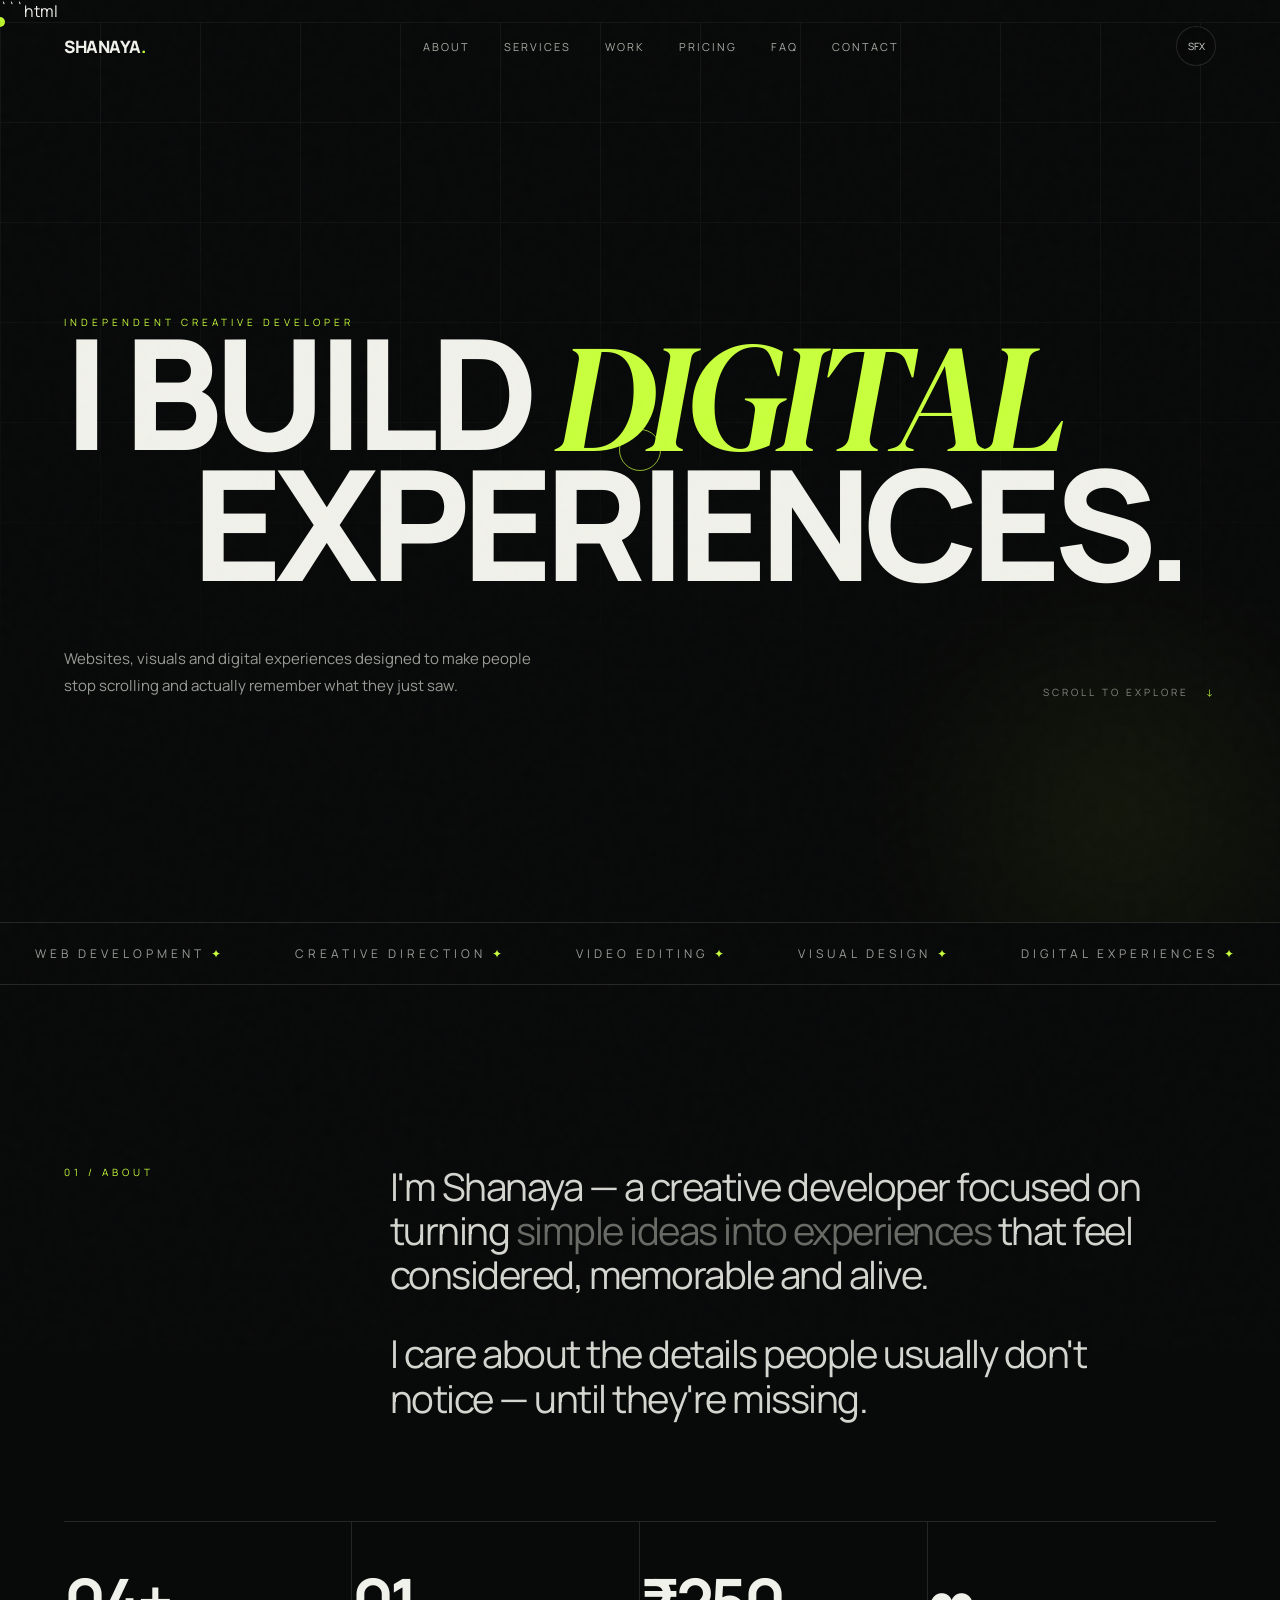
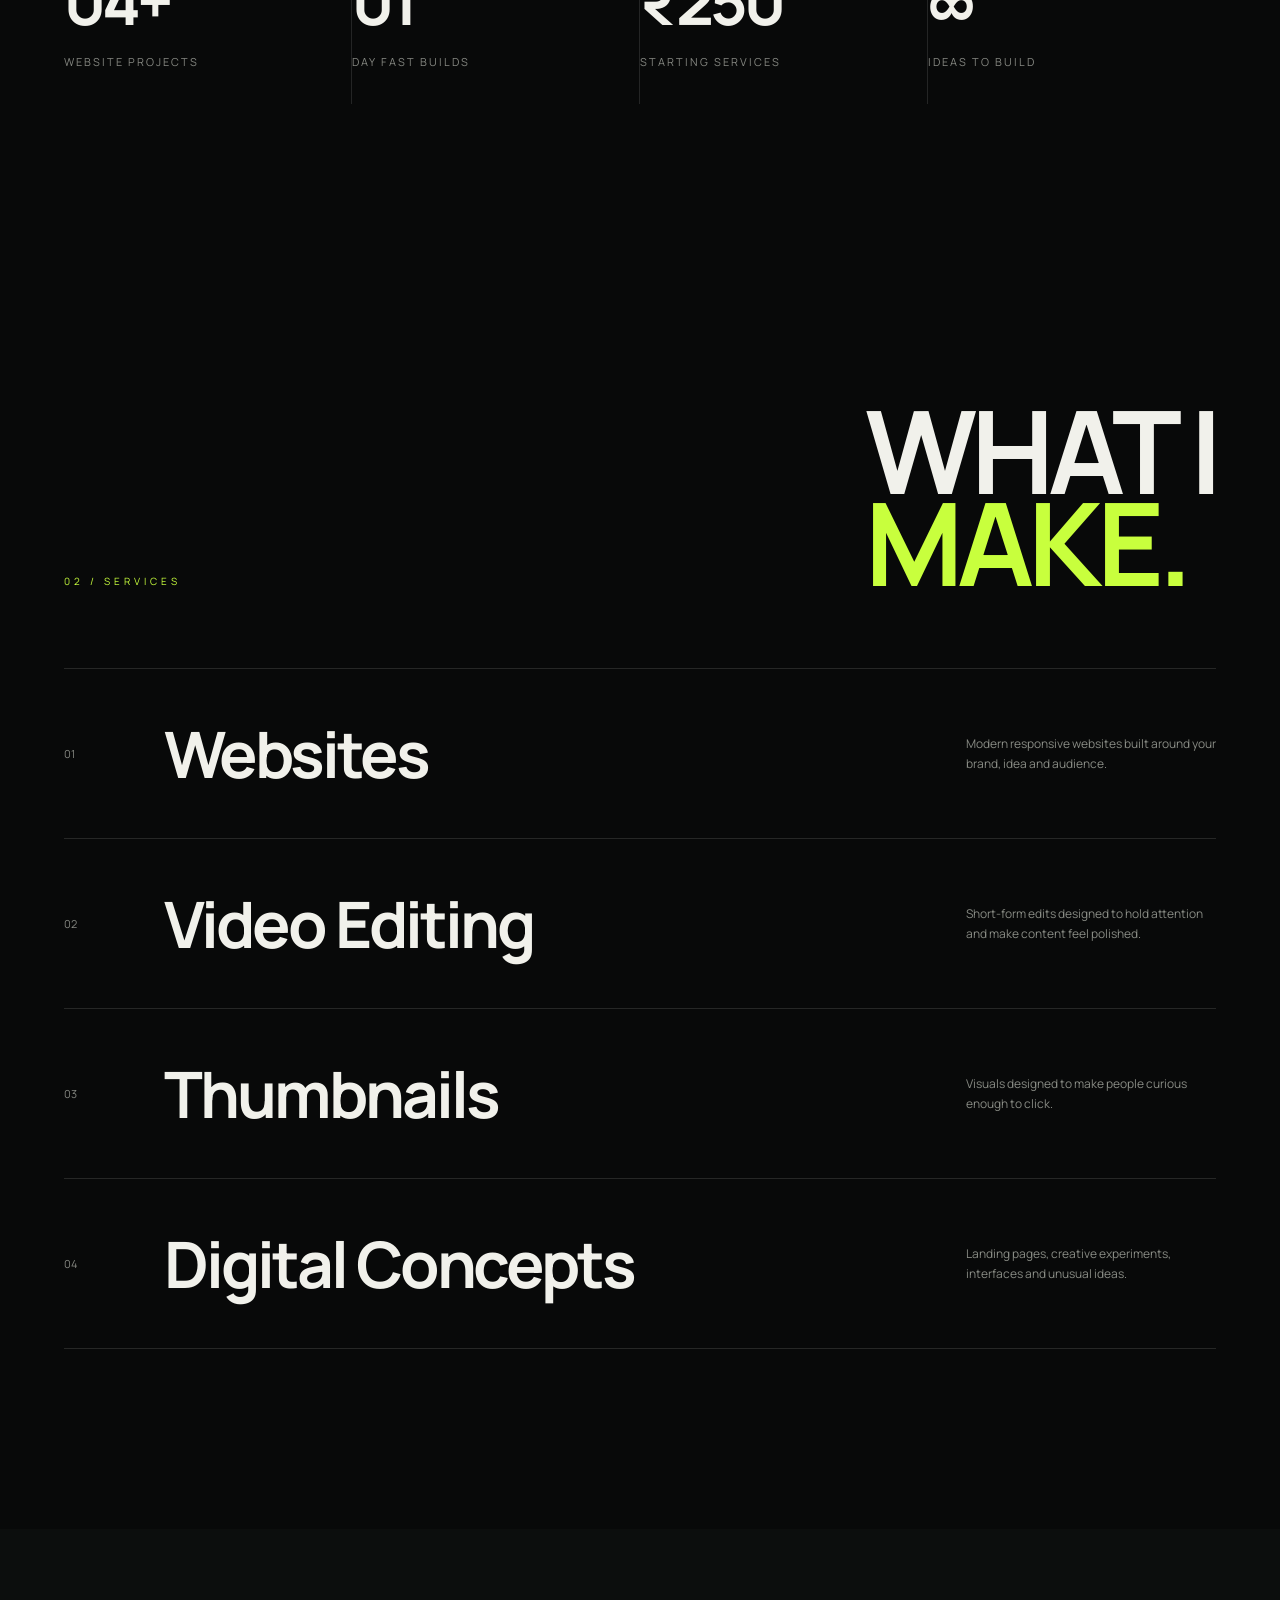
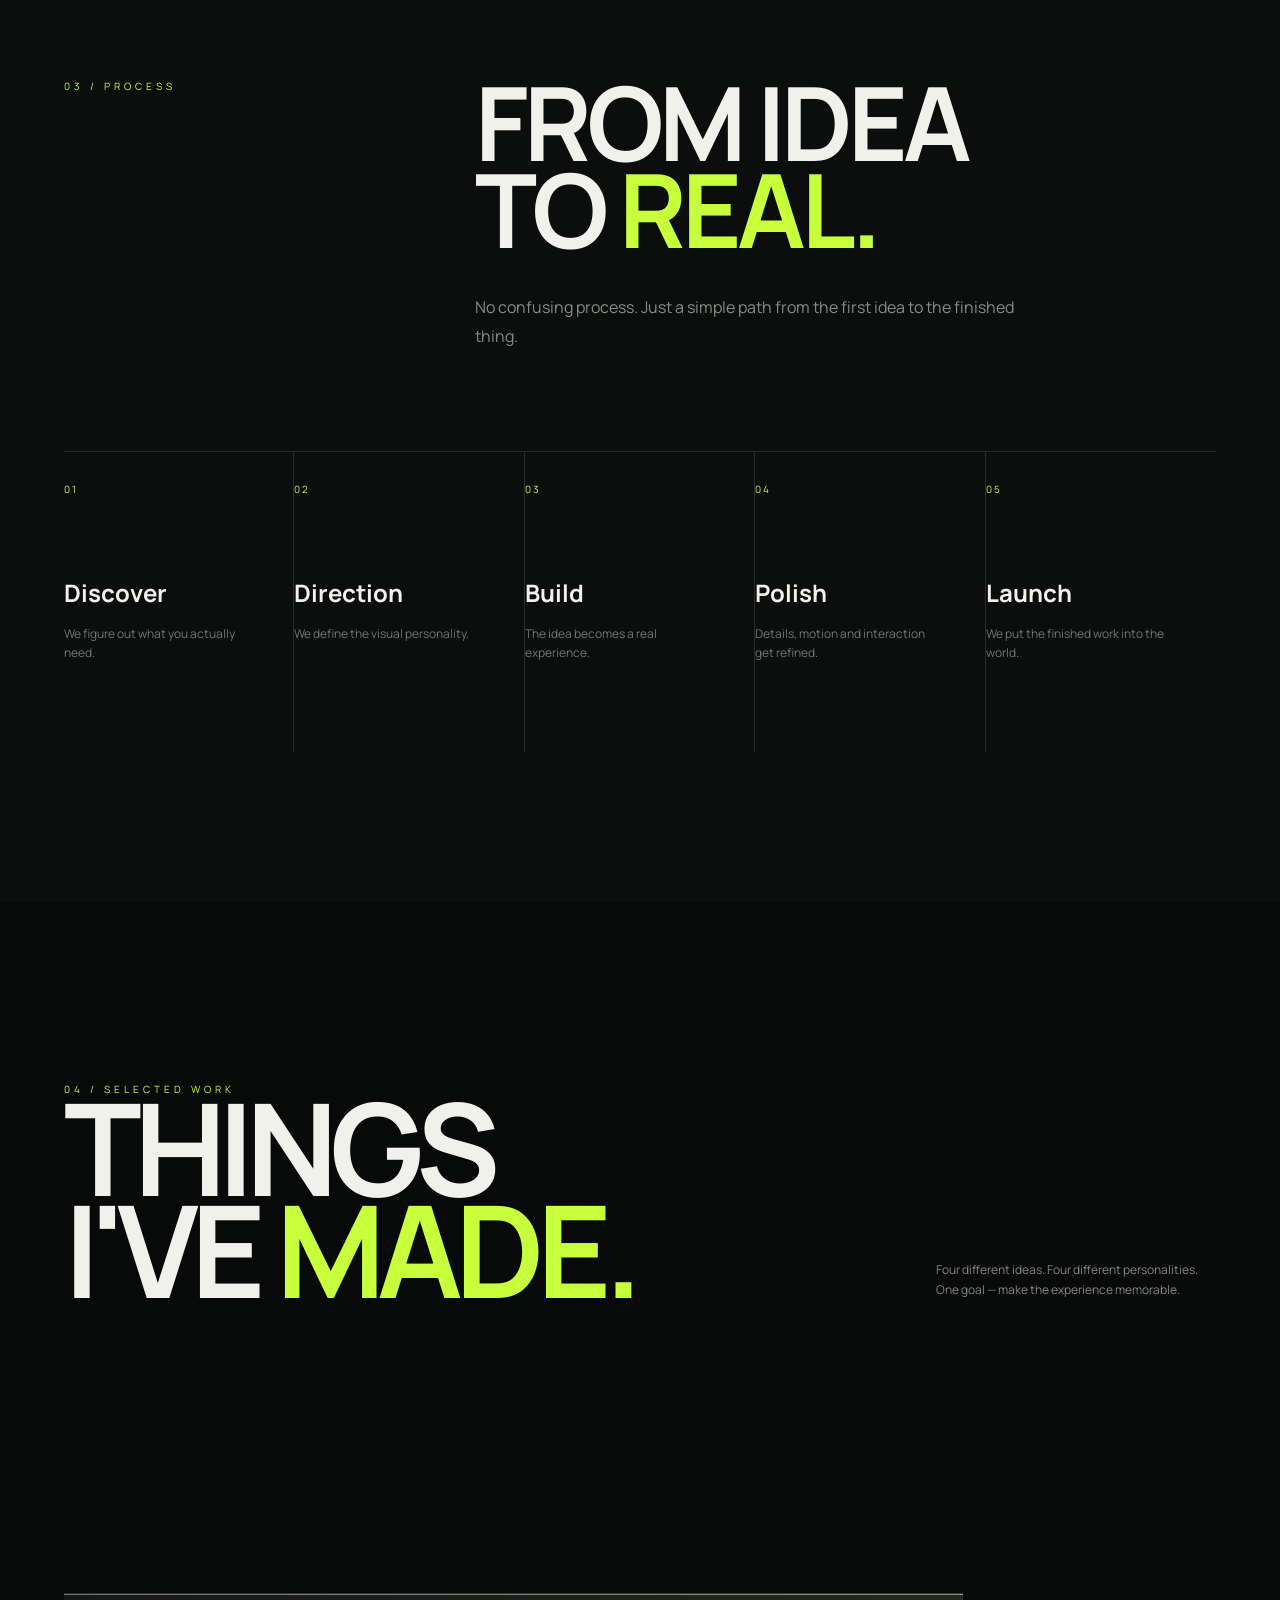
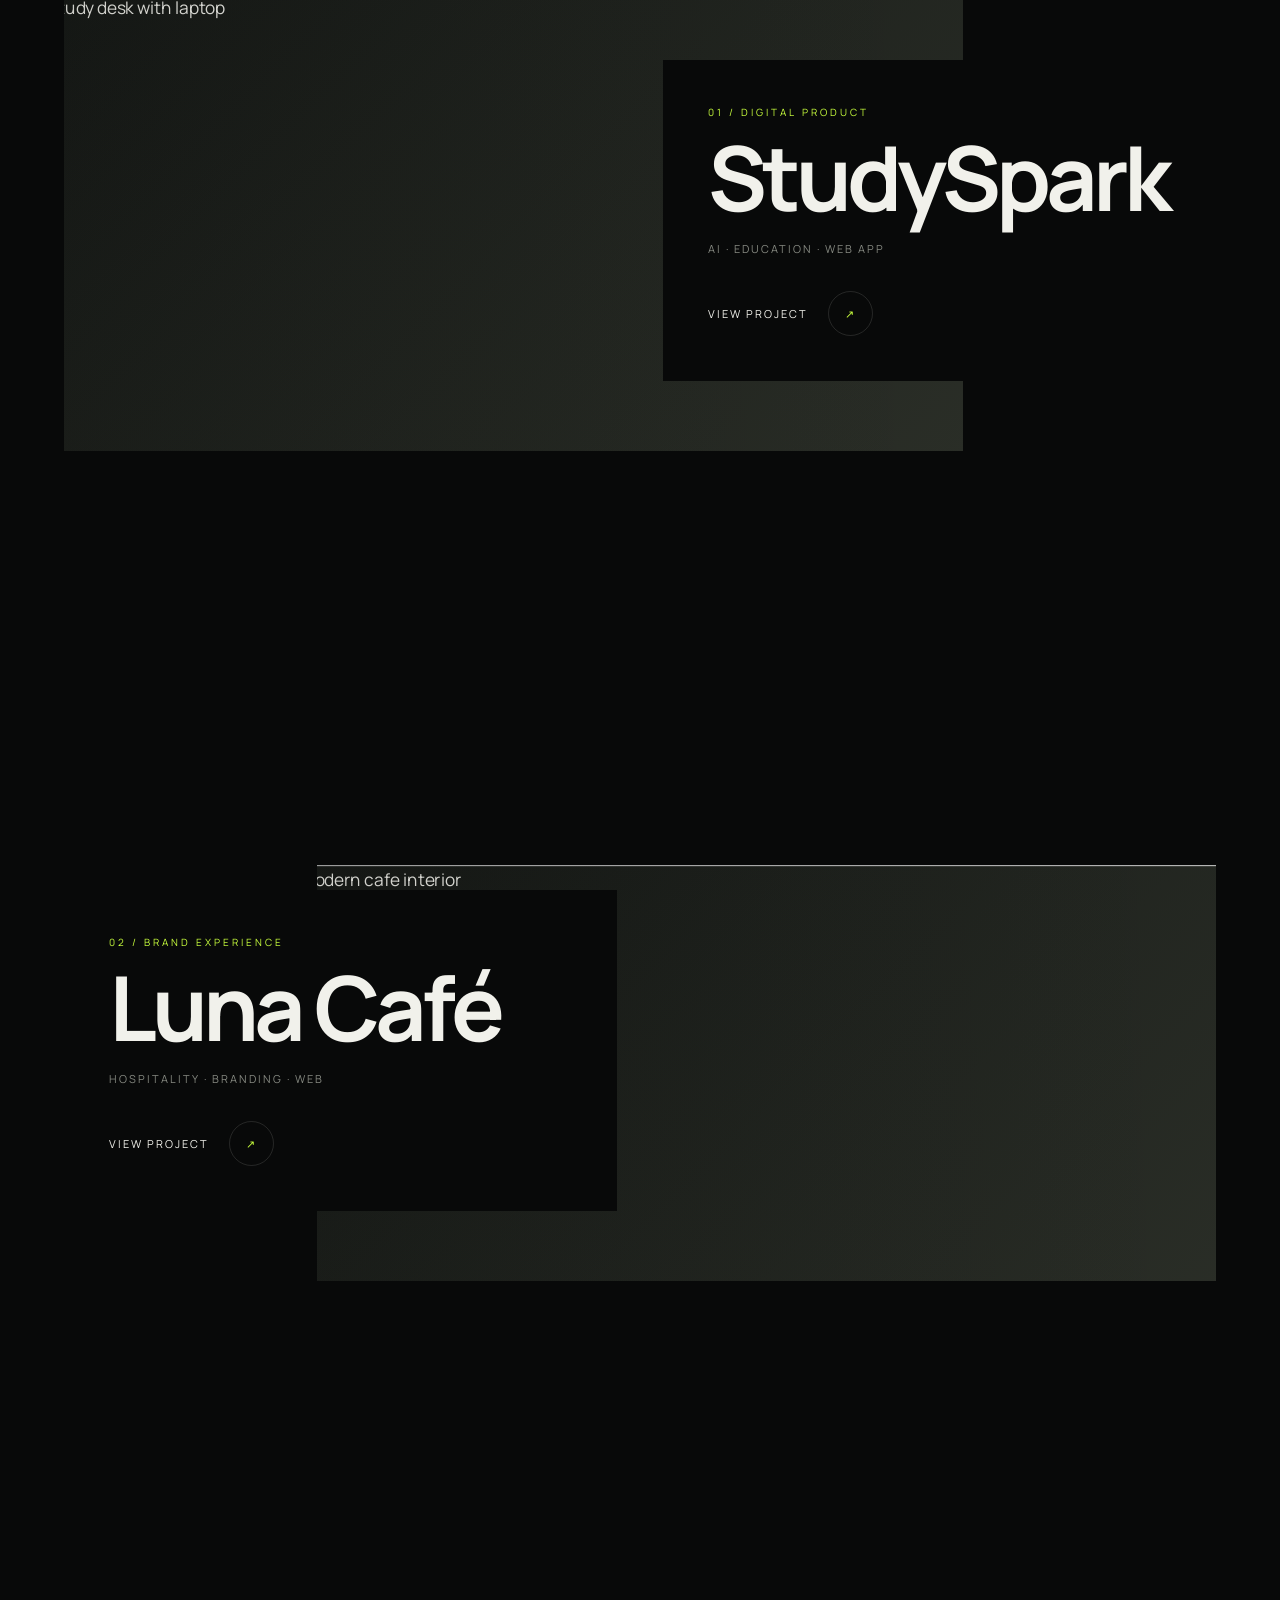
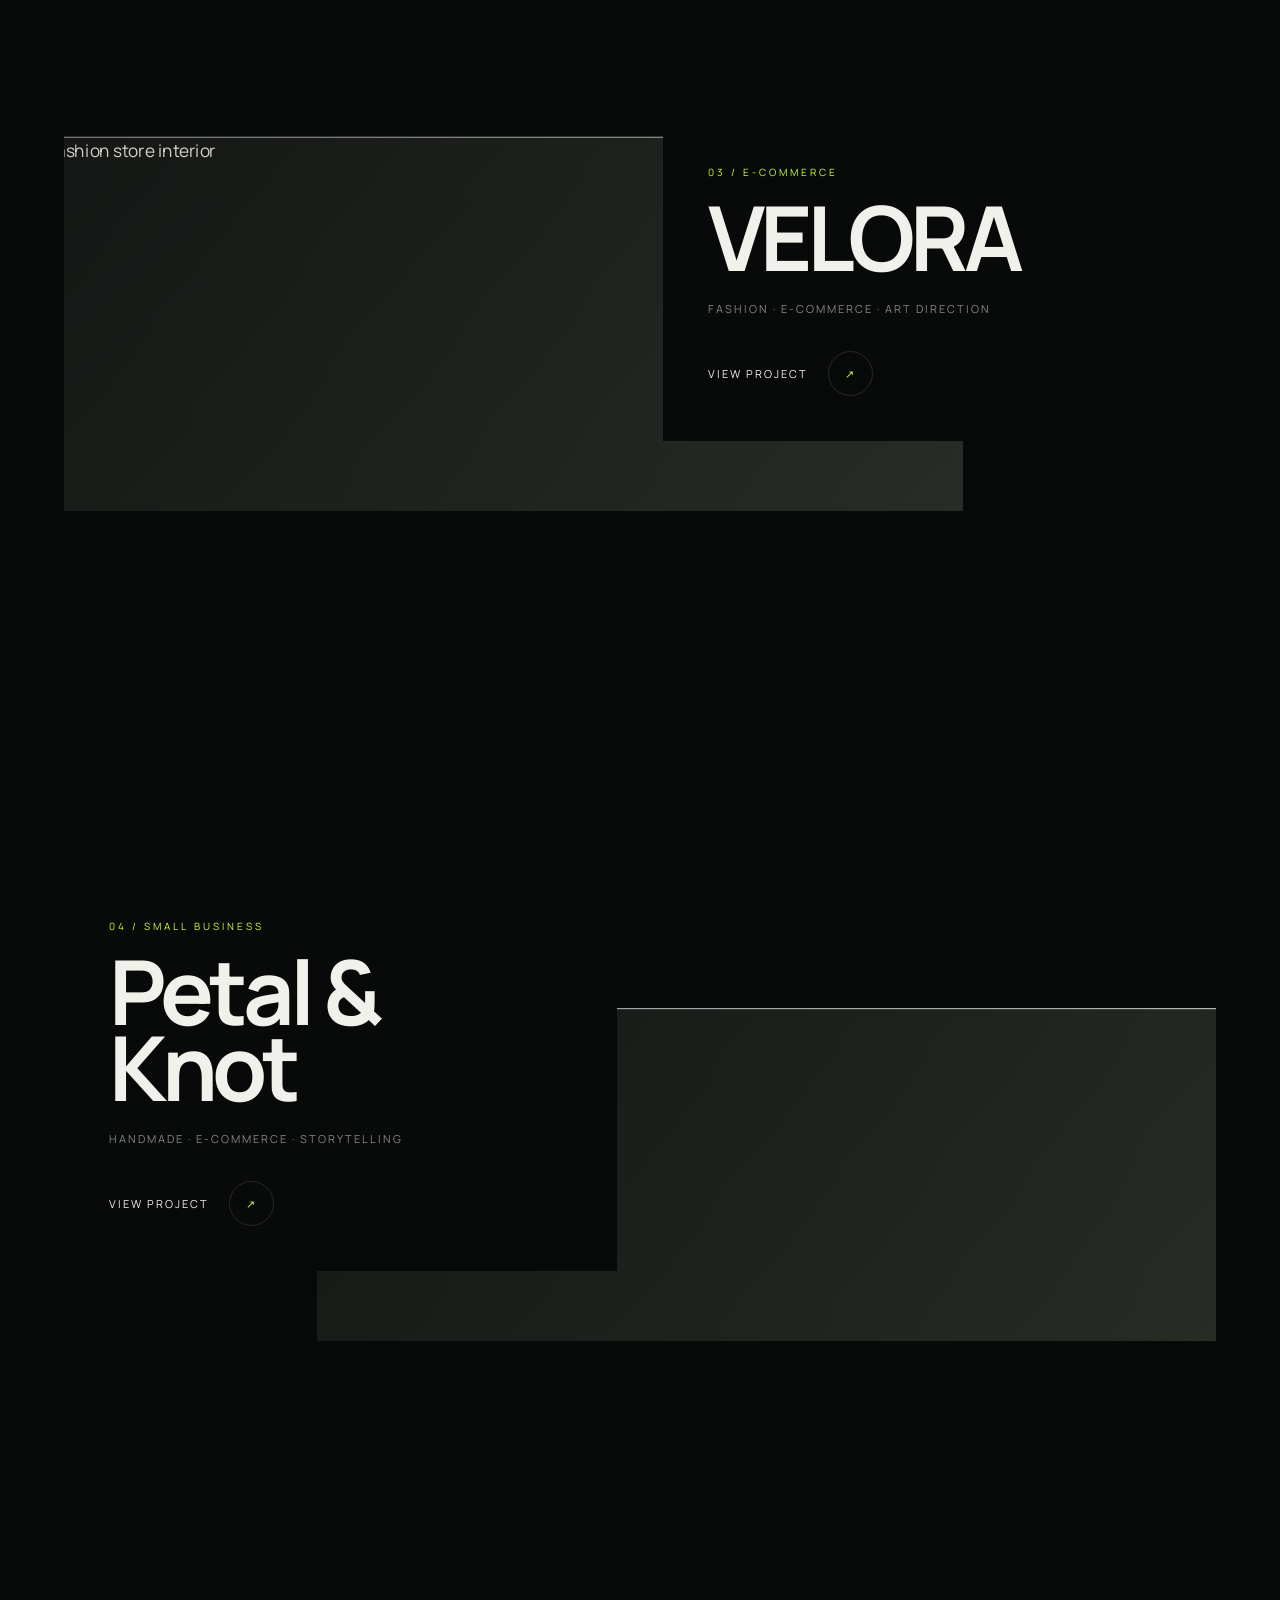
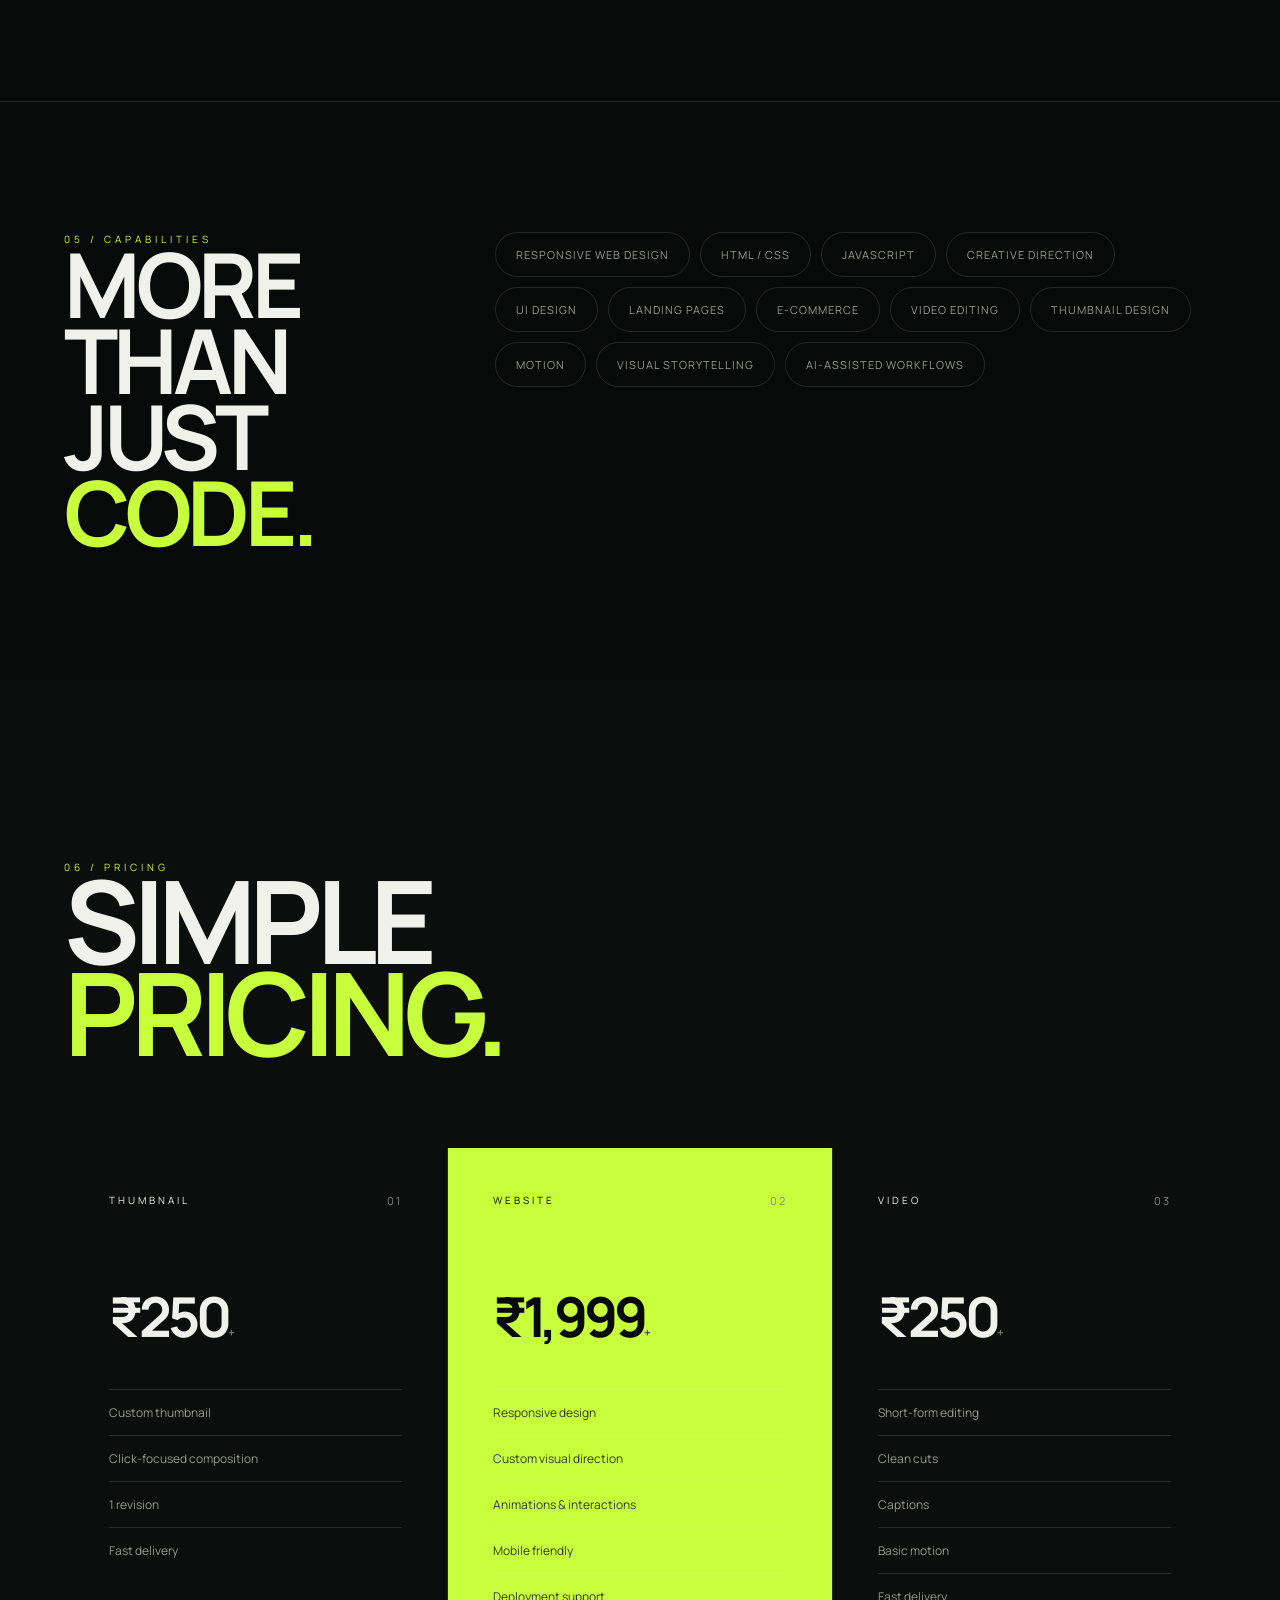
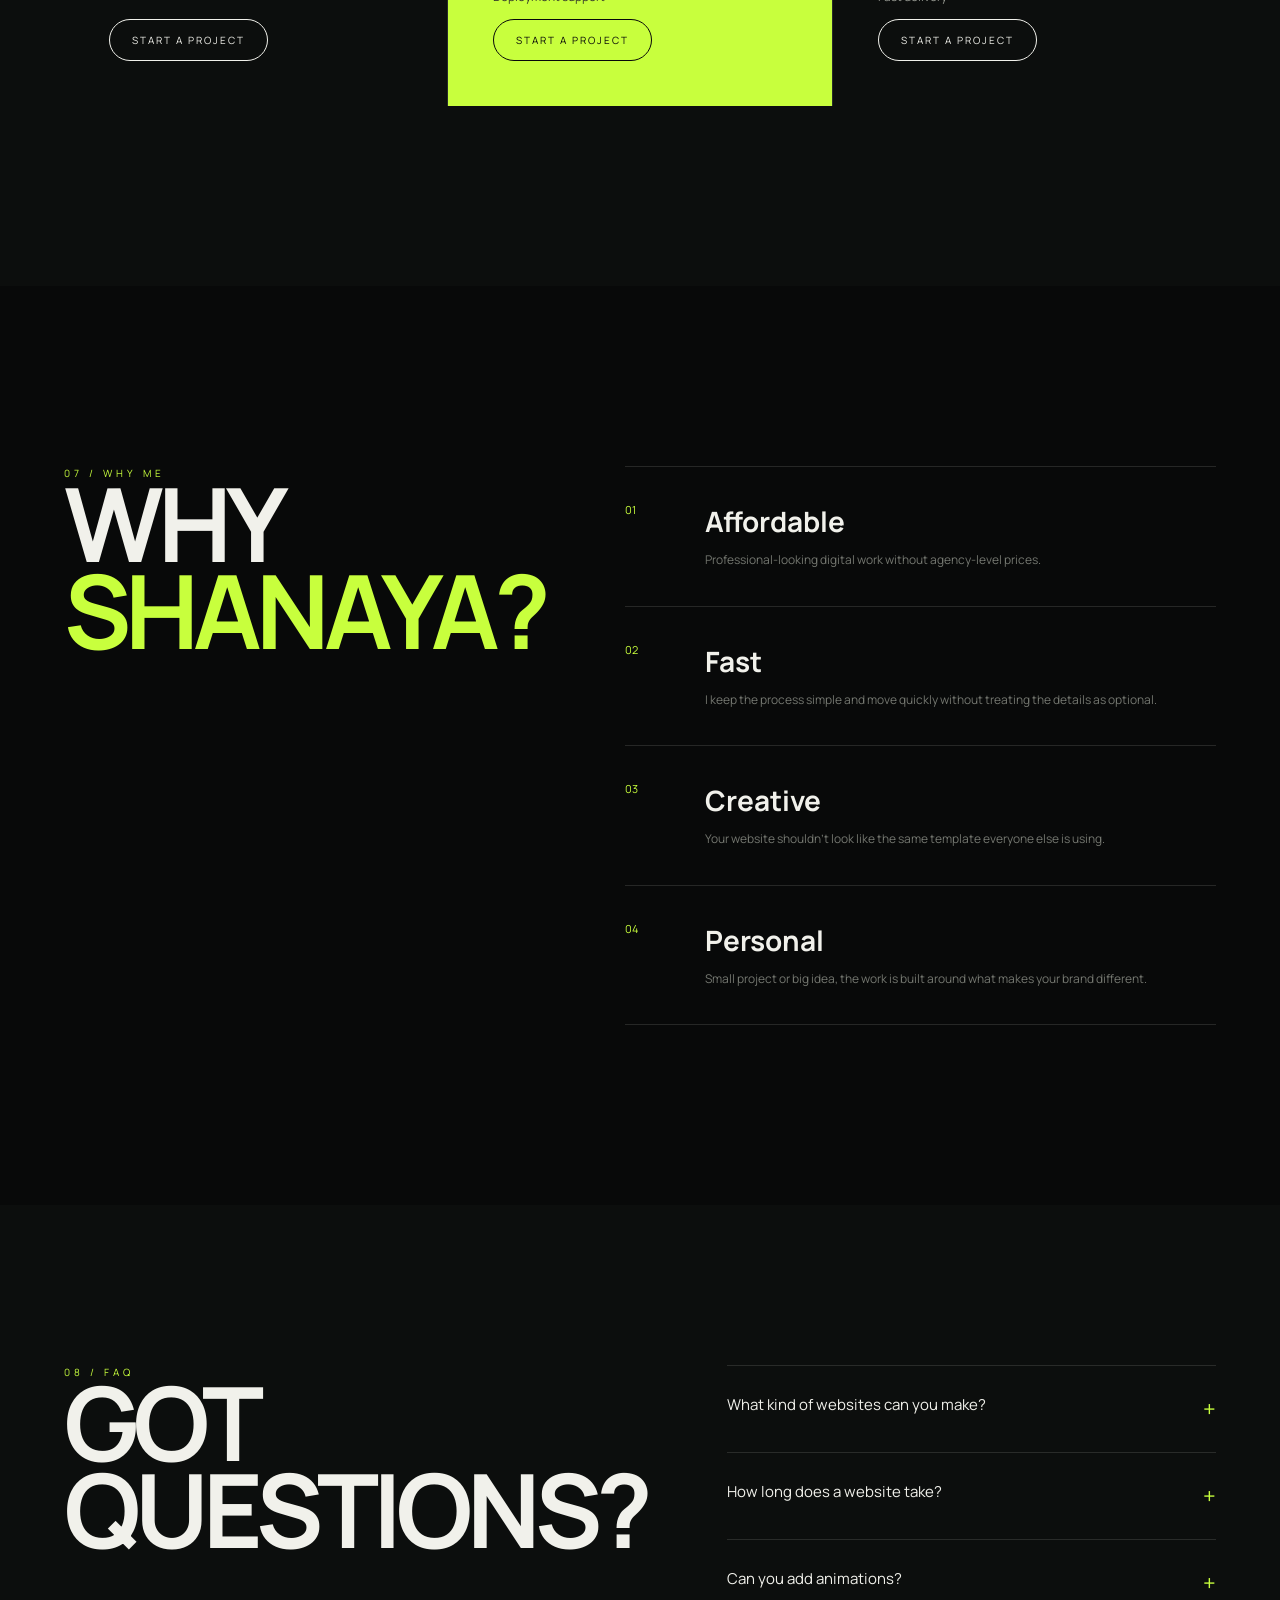
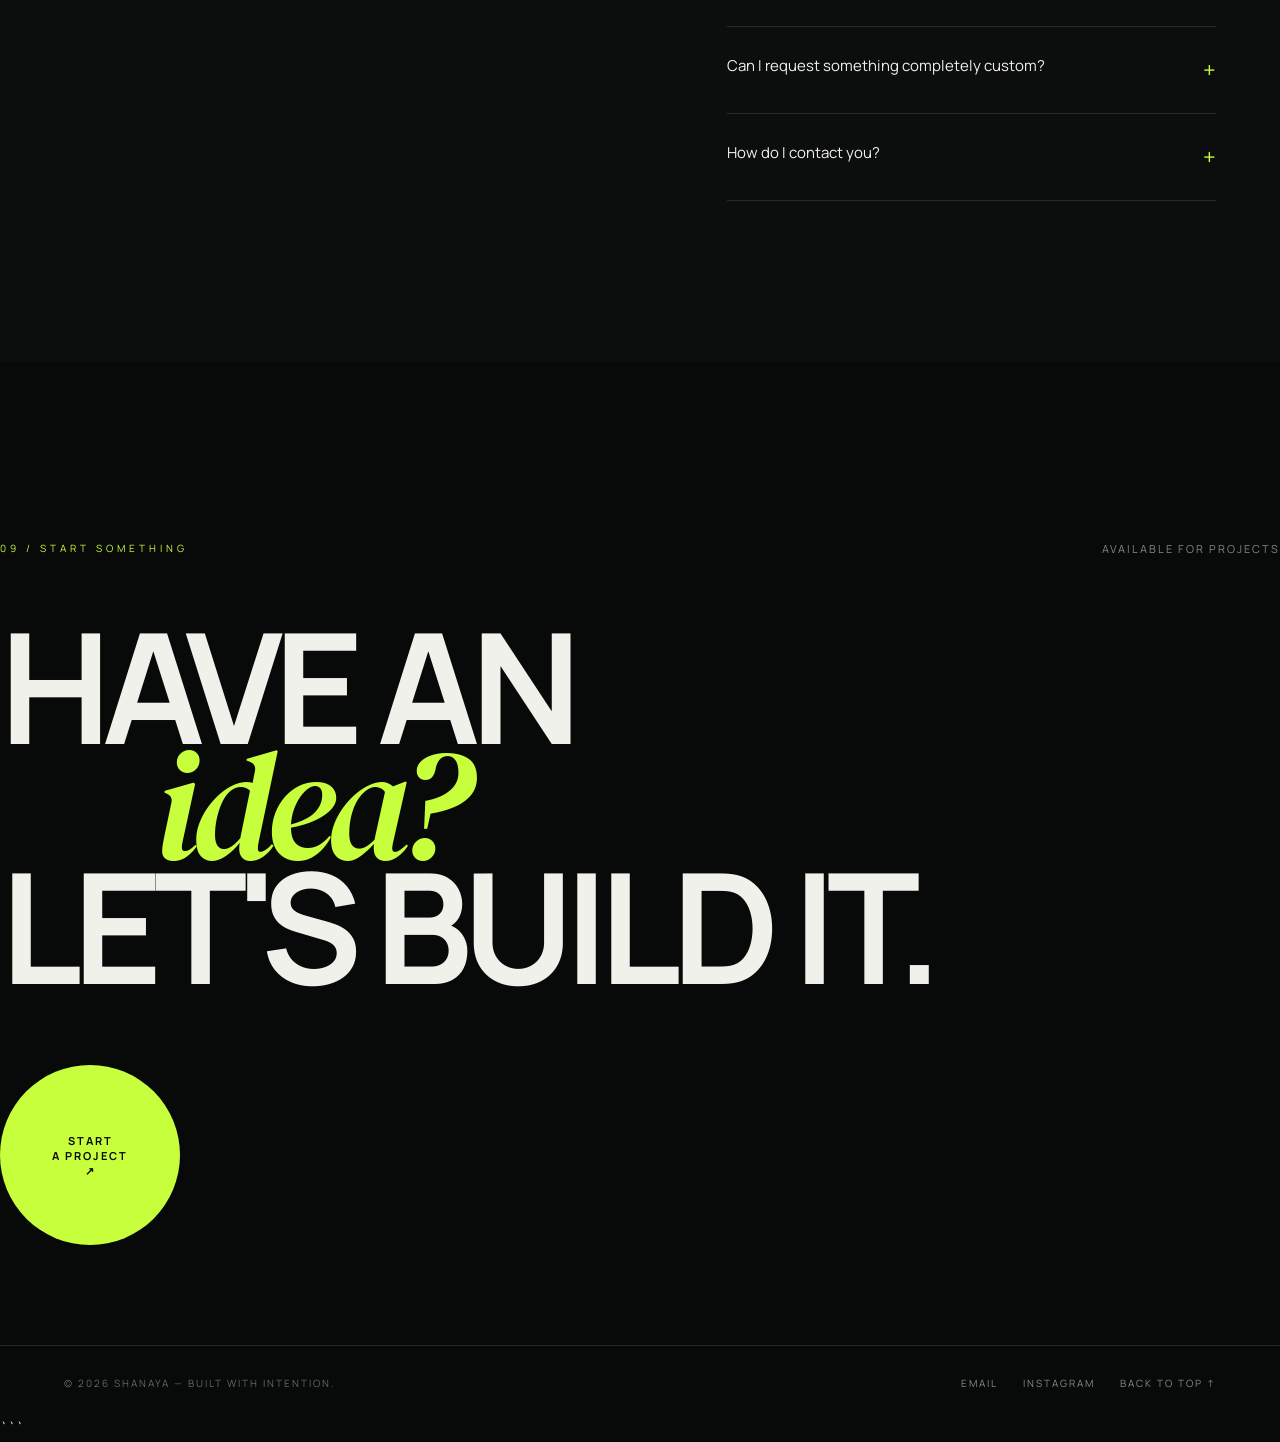
==== index.html @ 4c61521b "Update index.html" ====
```html
<!DOCTYPE html>
<html lang="en">
<head>
<meta charset="UTF-8">
<meta name="viewport" content="width=device-width, initial-scale=1.0">

<title>Shanaya — Digital Experiences</title>

<meta name="description" content="Shanaya creates websites, digital experiences, video edits and visual identities.">

<link rel="preconnect" href="https://fonts.googleapis.com">
<link rel="preconnect" href="https://fonts.gstatic.com" crossorigin>

<link href="https://fonts.googleapis.com/css2?family=DM+Serif+Display:ital@0;1&family=Manrope:wght@400;500;600;700;800&display=swap" rel="stylesheet">

<style>

/* =========================================================
   SHANAYA — CREATIVE PORTFOLIO
   ========================================================= */

:root{
    --black:#080909;
    --black2:#0e100f;
    --lime:#c8ff3d;
    --silver:#d8d8d2;
    --muted:#858781;
    --line:rgba(216,216,210,.14);
    --white:#f1f1eb;
    --serif:"DM Serif Display", serif;
    --sans:"Manrope", sans-serif;
}

*{
    margin:0;
    padding:0;
    box-sizing:border-box;
}

html{
    scroll-behavior:smooth;
}

body{
    background:var(--black);
    color:var(--white);
    font-family:var(--sans);
    overflow-x:hidden;
    cursor:none;
}

body.locked{
    overflow:hidden;
}

a{
    color:inherit;
    text-decoration:none;
}

button{
    font-family:inherit;
}

/* =========================================================
   CURSOR
   ========================================================= */

.cursor{
    position:fixed;
    width:10px;
    height:10px;
    background:var(--lime);
    border-radius:50%;
    pointer-events:none;
    z-index:9999;
    transform:translate(-50%,-50%);
    mix-blend-mode:difference;
}

.cursor-ring{
    position:fixed;
    width:42px;
    height:42px;
    border:1px solid rgba(200,255,61,.7);
    border-radius:50%;
    pointer-events:none;
    z-index:9998;
    transform:translate(-50%,-50%);
    transition:
        width .35s ease,
        height .35s ease,
        background .35s ease,
        border .35s ease;
}

.cursor-ring.big{
    width:80px;
    height:80px;
    background:rgba(200,255,61,.08);
    border-color:var(--lime);
}

/* =========================================================
   GRAIN
   ========================================================= */

.grain{
    position:fixed;
    inset:-50%;
    width:200%;
    height:200%;
    pointer-events:none;
    z-index:8000;
    opacity:.035;
    background-image:url("data:image/svg+xml,%3Csvg viewBox='0 0 180 180' xmlns='http://www.w3.org/2000/svg'%3E%3Cfilter id='n'%3E%3CfeTurbulence type='fractalNoise' baseFrequency='.9' numOctaves='4' stitchTiles='stitch'/%3E%3C/filter%3E%3Crect width='100%25' height='100%25' filter='url(%23n)' opacity='.5'/%3E%3C/svg%3E");
    animation:grain .18s steps(2) infinite;
}

@keyframes grain{
    0%{transform:translate(0,0)}
    25%{transform:translate(2%,-2%)}
    50%{transform:translate(-2%,2%)}
    75%{transform:translate(1%,2%)}
    100%{transform:translate(-1%,-1%)}
}

/* =========================================================
   INTRO
   ========================================================= */

.intro{
    position:fixed;
    inset:0;
    background:var(--black);
    z-index:9000;
    display:flex;
    align-items:center;
    justify-content:center;
    overflow:hidden;
}

.intro-inner{
    width:min(90%,1200px);
    position:relative;
}

.intro-top{
    position:absolute;
    top:-100px;
    left:0;
    width:100%;
    display:flex;
    justify-content:space-between;
    font-size:10px;
    letter-spacing:4px;
    text-transform:uppercase;
    color:var(--muted);
}

.intro-name{
    font-size:clamp(70px,15vw,220px);
    line-height:.78;
    letter-spacing:-9px;
    font-weight:800;
    overflow:hidden;
}

.intro-name span{
    display:inline-block;
    transform:translateY(120%);
}

.intro-name .accent{
    color:var(--lime);
}

.intro-sub{
    margin-top:35px;
    display:flex;
    justify-content:space-between;
    align-items:center;
    color:var(--muted);
    font-size:12px;
    letter-spacing:3px;
    text-transform:uppercase;
    opacity:0;
}

.intro-line{
    position:absolute;
    bottom:-70px;
    left:0;
    height:1px;
    width:0;
    background:var(--lime);
}

.intro-count{
    position:absolute;
    right:0;
    bottom:-100px;
    font-size:11px;
    letter-spacing:2px;
    color:var(--muted);
}

.intro-hide{
    animation:introOut 1s cubic-bezier(.77,0,.18,1) forwards;
}

@keyframes introOut{
    to{
        clip-path:inset(0 0 100% 0);
        opacity:0;
    }
}

/* =========================================================
   NAV
   ========================================================= */

.nav{
    position:fixed;
    top:0;
    left:0;
    width:100%;
    z-index:5000;
    padding:26px 5vw;
    display:flex;
    justify-content:space-between;
    align-items:center;
    mix-blend-mode:normal;
    pointer-events:none;
}

.nav > *{
    pointer-events:auto;
}

.logo{
    font-size:17px;
    font-weight:800;
    letter-spacing:-.5px;
}

.logo span{
    color:var(--lime);
}

.nav-links{
    display:flex;
    gap:34px;
}

.nav-links a{
    font-size:11px;
    text-transform:uppercase;
    letter-spacing:2px;
    color:#a8aaa3;
    transition:.3s ease;
}

.nav-links a:hover{
    color:var(--lime);
}

.sound{
    border:1px solid var(--line);
    background:rgba(8,9,9,.55);
    backdrop-filter:blur(12px);
    color:var(--silver);
    width:40px;
    height:40px;
    border-radius:50%;
    cursor:none;
    font-size:10px;
    transition:.3s;
}

.sound:hover{
    border-color:var(--lime);
    color:var(--lime);
}

.menu{
    display:none;
}

/* =========================================================
   GLOBAL
   ========================================================= */

section{
    position:relative;
}

.container{
    width:min(90%,1400px);
    margin:auto;
}

.eyebrow{
    font-size:10px;
    text-transform:uppercase;
    letter-spacing:4px;
    color:var(--lime);
}

.section-number{
    font-size:11px;
    color:var(--muted);
    letter-spacing:2px;
}

/* =========================================================
   HERO
   ========================================================= */

.hero{
    min-height:100vh;
    display:flex;
    align-items:center;
    padding:150px 0 80px;
    overflow:hidden;
}

.hero-grid{
    position:absolute;
    inset:0;
    opacity:.06;
    background-image:
        linear-gradient(var(--silver) 1px,transparent 1px),
        linear-gradient(90deg,var(--silver) 1px,transparent 1px);
    background-size:100px 100px;
    mask-image:linear-gradient(to bottom,black,transparent 80%);
}

.hero-content{
    position:relative;
    z-index:2;
}

.hero-title{
    font-size:clamp(70px,12vw,180px);
    line-height:.82;
    letter-spacing:-8px;
    font-weight:800;
    max-width:1250px;
}

.hero-title .serif{
    font-family:var(--serif);
    font-weight:400;
    font-style:italic;
    color:var(--lime);
}

.hero-title .indent{
    padding-left:10vw;
}

.hero-description{
    margin-top:60px;
    display:flex;
    justify-content:space-between;
    align-items:flex-end;
    gap:40px;
}

.hero-description p{
    max-width:500px;
    color:#999b95;
    font-size:15px;
    line-height:1.8;
}

.hero-scroll{
    font-size:10px;
    letter-spacing:3px;
    color:var(--muted);
    text-transform:uppercase;
    white-space:nowrap;
}

.hero-scroll span{
    display:inline-block;
    color:var(--lime);
    margin-left:12px;
    animation:bounce 1.5s infinite;
}

@keyframes bounce{
    0%,100%{transform:translateY(0)}
    50%{transform:translateY(6px)}
}

.hero-orb{
    position:absolute;
    right:-10vw;
    bottom:-20vh;
    width:45vw;
    height:45vw;
    border-radius:50%;
    background:radial-gradient(circle,var(--lime),transparent 65%);
    opacity:.06;
    filter:blur(30px);
}

/* =========================================================
   MARQUEE
   ========================================================= */

.marquee{
    overflow:hidden;
    border-top:1px solid var(--line);
    border-bottom:1px solid var(--line);
    padding:22px 0;
}

.marquee-track{
    display:flex;
    width:max-content;
    animation:marquee 25s linear infinite;
}

.marquee-item{
    font-size:12px;
    letter-spacing:4px;
    text-transform:uppercase;
    color:#9a9c96;
    padding:0 35px;
}

.marquee-item b{
    color:var(--lime);
    font-weight:500;
}

@keyframes marquee{
    to{transform:translateX(-50%)}
}

/* =========================================================
   ABOUT
   ========================================================= */

.about{
    padding:180px 0;
}

.about-top{
    display:grid;
    grid-template-columns:1fr 3fr;
    gap:50px;
}

.about-title{
    font-size:clamp(45px,7vw,100px);
    line-height:.95;
    letter-spacing:-4px;
}

.about-title em{
    font-family:var(--serif);
    font-weight:400;
    color:#7d8079;
}

.about-copy{
    max-width:800px;
}

.about-copy p{
    font-size:clamp(25px,3vw,48px);
    line-height:1.15;
    letter-spacing:-1.5px;
    color:#d4d5cf;
}

.about-copy p span{
    color:#686b65;
}

.about-bottom{
    margin-top:100px;
    display:grid;
    grid-template-columns:repeat(4,1fr);
    border-top:1px solid var(--line);
}

.stat{
    padding:35px 20px 35px 0;
    border-right:1px solid var(--line);
}

.stat:last-child{
    border-right:0;
}

.stat-number{
    font-size:clamp(40px,5vw,75px);
    letter-spacing:-4px;
    font-weight:700;
}

.stat-label{
    margin-top:10px;
    color:var(--muted);
    font-size:11px;
    text-transform:uppercase;
    letter-spacing:2px;
}

/* =========================================================
   SERVICES
   ========================================================= */

.services{
    padding:120px 0 180px;
}

.services-heading{
    display:flex;
    justify-content:space-between;
    align-items:flex-end;
    margin-bottom:80px;
}

.services-heading h2{
    font-size:clamp(55px,9vw,130px);
    line-height:.8;
    letter-spacing:-6px;
}

.service-list{
    border-top:1px solid var(--line);
}

.service{
    position:relative;
    display:grid;
    grid-template-columns:100px 1fr 250px;
    align-items:center;
    min-height:170px;
    border-bottom:1px solid var(--line);
    overflow:hidden;
    transition:.5s ease;
}

.service::before{
    content:"";
    position:absolute;
    inset:0;
    background:var(--lime);
    transform:translateY(100%);
    transition:.5s cubic-bezier(.77,0,.18,1);
    z-index:-1;
}

.service:hover{
    color:var(--black);
    padding-left:25px;
}

.service:hover::before{
    transform:translateY(0);
}

.service-num{
    color:var(--muted);
    font-size:11px;
}

.service-name{
    font-size:clamp(32px,5vw,70px);
    letter-spacing:-3px;
    font-weight:700;
}

.service-desc{
    color:#888b84;
    font-size:12px;
    line-height:1.6;
}

.service:hover .service-desc,
.service:hover .service-num{
    color:#303329;
}

/* =========================================================
   PROCESS
   ========================================================= */

.process{
    padding:150px 0;
    background:#0c0e0d;
}

.process-heading{
    display:grid;
    grid-template-columns:1fr 2fr;
    gap:40px;
}

.process-heading h2{
    font-size:clamp(50px,8vw,110px);
    line-height:.85;
    letter-spacing:-5px;
}

.process-heading p{
    max-width:550px;
    color:#888b84;
    line-height:1.8;
}

.process-list{
    margin-top:100px;
    display:grid;
    grid-template-columns:repeat(5,1fr);
    border-top:1px solid var(--line);
}

.process-step{
    min-height:300px;
    padding:30px 25px 30px 0;
    border-right:1px solid var(--line);
}

.process-step:last-child{
    border-right:0;
}

.process-step span{
    color:var(--lime);
    font-size:10px;
    letter-spacing:2px;
}

.process-step h3{
    margin-top:80px;
    font-size:24px;
}

.process-step p{
    margin-top:15px;
    color:#73766f;
    font-size:12px;
    line-height:1.6;
    max-width:190px;
}

/* =========================================================
   WORK
   ========================================================= */

.work{
    padding:180px 0;
}

.work-header{
    display:flex;
    justify-content:space-between;
    align-items:flex-end;
    margin-bottom:100px;
}

.work-header h2{
    font-size:clamp(60px,10vw,150px);
    line-height:.8;
    letter-spacing:-8px;
}

.work-header p{
    max-width:280px;
    color:var(--muted);
    line-height:1.7;
    font-size:12px;
}

.project{
    position:relative;
    margin-bottom:180px;
}

.project-image-wrap{
    position:relative;
    width:78%;
    height:650px;
    overflow:hidden;
    margin-left:auto;
}

.project-image{
    width:100%;
    height:120%;
    object-fit:cover;
    transform:scale(1.08);
    transition:transform 1.2s cubic-bezier(.16,1,.3,1);
}

.project:hover .project-image{
    transform:scale(1);
}

.project-overlay{
    position:absolute;
    inset:0;
    background:linear-gradient(90deg,rgba(8,9,9,.15),transparent);
}

.project-info{
    position:absolute;
    left:0;
    bottom:70px;
    width:48%;
    background:var(--black);
    padding:45px;
    z-index:3;
}

.project-number{
    color:var(--lime);
    font-size:10px;
    letter-spacing:3px;
}

.project-title{
    margin-top:20px;
    font-size:clamp(45px,7vw,100px);
    letter-spacing:-5px;
    line-height:.85;
}

.project-category{
    margin-top:25px;
    color:#858880;
    font-size:11px;
    text-transform:uppercase;
    letter-spacing:2px;
}

.project-link{
    display:inline-flex;
    align-items:center;
    gap:20px;
    margin-top:35px;
    font-size:11px;
    text-transform:uppercase;
    letter-spacing:2px;
}

.project-link span{
    display:flex;
    align-items:center;
    justify-content:center;
    width:45px;
    height:45px;
    border:1px solid var(--line);
    border-radius:50%;
    color:var(--lime);
    transition:.4s;
}

.project-link:hover span{
    background:var(--lime);
    color:var(--black);
    transform:rotate(45deg);
}

.project:nth-child(even) .project-image-wrap{
    margin-left:0;
}

.project:nth-child(even) .project-info{
    left:auto;
    right:0;
}

/* =========================================================
   CAPABILITIES
   ========================================================= */

.capabilities{
    padding:130px 0;
    border-top:1px solid var(--line);
}

.cap-grid{
    display:grid;
    grid-template-columns:1fr 2fr;
    gap:70px;
}

.cap-grid h2{
    font-size:clamp(50px,7vw,100px);
    letter-spacing:-5px;
    line-height:.85;
}

.cap-items{
    display:flex;
    flex-wrap:wrap;
    gap:10px;
    align-content:flex-start;
}

.cap-item{
    border:1px solid var(--line);
    padding:14px 20px;
    border-radius:100px;
    color:#999c95;
    font-size:11px;
    text-transform:uppercase;
    letter-spacing:1px;
    transition:.3s;
}

.cap-item:hover{
    border-color:var(--lime);
    color:var(--lime);
}

/* =========================================================
   PRICING
   ========================================================= */

.pricing{
    padding:180px 0;
    background:#0c0e0d;
}

.pricing-head{
    margin-bottom:90px;
}

.pricing-head h2{
    font-size:clamp(60px,9vw,130px);
    line-height:.8;
    letter-spacing:-7px;
}

.price-grid{
    display:grid;
    grid-template-columns:repeat(3,1fr);
    gap:1px;
    background:var(--line);
}

.price-card{
    background:#0c0e0d;
    padding:45px;
    min-height:470px;
    display:flex;
    flex-direction:column;
    transition:.5s;
}

.price-card:hover{
    background:#111411;
}

.price-card.featured{
    background:var(--lime);
    color:var(--black);
}

.price-card.featured .price-muted{
    color:#454a35;
}

.price-top{
    display:flex;
    justify-content:space-between;
}

.price-type{
    font-size:10px;
    text-transform:uppercase;
    letter-spacing:3px;
}

.price{
    margin-top:70px;
    font-size:55px;
    letter-spacing:-4px;
    font-weight:700;
}

.price-muted{
    color:#72756e;
    font-size:12px;
}

.price-card ul{
    list-style:none;
    margin-top:35px;
}

.price-card li{
    border-top:1px solid var(--line);
    padding:14px 0;
    color:#979a92;
    font-size:12px;
}

.featured li{
    color:#34382a;
}

.price-button{
    margin-top:auto;
    display:inline-block;
    border:1px solid currentColor;
    width:max-content;
    padding:13px 22px;
    border-radius:100px;
    font-size:10px;
    text-transform:uppercase;
    letter-spacing:2px;
}

/* =========================================================
   WHY ME
   ========================================================= */

.why{
    padding:180px 0;
}

.why-grid{
    display:grid;
    grid-template-columns:1fr 2fr;
    gap:80px;
}

.why-grid h2{
    font-size:clamp(55px,8vw,115px);
    line-height:.85;
    letter-spacing:-6px;
}

.reasons{
    border-top:1px solid var(--line);
}

.reason{
    display:grid;
    grid-template-columns:80px 1fr;
    padding:35px 0;
    border-bottom:1px solid var(--line);
}

.reason-num{
    color:var(--lime);
    font-size:11px;
}

.reason h3{
    font-size:28px;
}

.reason p{
    margin-top:10px;
    color:#747770;
    font-size:12px;
    max-width:500px;
    line-height:1.7;
}

/* =========================================================
   FAQ
   ========================================================= */

.faq{
    padding:160px 0;
    background:#0c0e0d;
}

.faq-grid{
    display:grid;
    grid-template-columns:1fr 2fr;
    gap:80px;
}

.faq-grid h2{
    font-size:clamp(55px,8vw,110px);
    line-height:.85;
    letter-spacing:-6px;
}

.faq-list{
    border-top:1px solid var(--line);
}

.faq-item{
    border-bottom:1px solid var(--line);
}

.faq-question{
    width:100%;
    background:none;
    border:0;
    color:var(--white);
    padding:28px 0;
    display:flex;
    justify-content:space-between;
    text-align:left;
    cursor:none;
    font-size:15px;
}

.faq-question span:last-child{
    color:var(--lime);
    font-size:22px;
    transition:.4s;
}

.faq-answer{
    max-height:0;
    overflow:hidden;
    transition:max-height .5s ease;
}

.faq-answer p{
    color:#777a73;
    font-size:13px;
    line-height:1.8;
    padding:0 60px 30px 0;
    max-width:650px;
}

.faq-item.active .faq-answer{
    max-height:200px;
}

.faq-item.active .faq-question span:last-child{
    transform:rotate(45deg);
}

/* =========================================================
   CONTACT
   ========================================================= */

.contact{
    min-height:90vh;
    padding:180px 0 100px;
    display:flex;
    align-items:center;
}

.contact-inner{
    width:100%;
}

.contact-small{
    display:flex;
    justify-content:space-between;
    align-items:center;
    margin-bottom:70px;
}

.contact-title{
    font-size:clamp(65px,12vw,180px);
    line-height:.78;
    letter-spacing:-9px;
}

.contact-title span{
    display:block;
}

.contact-title .italic{
    font-family:var(--serif);
    font-style:italic;
    color:var(--lime);
    font-weight:400;
    padding-left:12vw;
}

.contact-button{
    margin-top:80px;
    width:180px;
    height:180px;
    border-radius:50%;
    background:var(--lime);
    color:var(--black);
    display:flex;
    align-items:center;
    justify-content:center;
    text-align:center;
    font-size:11px;
    text-transform:uppercase;
    letter-spacing:2px;
    font-weight:700;
    transition:.5s cubic-bezier(.16,1,.3,1);
}

.contact-button:hover{
    transform:scale(1.12) rotate(-8deg);
}

/* =========================================================
   FOOTER
   ========================================================= */

footer{
    border-top:1px solid var(--line);
    padding:30px 0;
}

.footer-inner{
    display:flex;
    justify-content:space-between;
    align-items:center;
}

.footer-left{
    color:#666961;
    font-size:10px;
    text-transform:uppercase;
    letter-spacing:2px;
}

.footer-links{
    display:flex;
    gap:25px;
}

.footer-links a{
    color:#898c84;
    font-size:10px;
    text-transform:uppercase;
    letter-spacing:2px;
}

.footer-links a:hover{
    color:var(--lime);
}

/* =========================================================
   REVEAL
   ========================================================= */

.reveal{
    opacity:0;
    transform:translateY(50px);
    transition:
        opacity 1s cubic-bezier(.16,1,.3,1),
        transform 1s cubic-bezier(.16,1,.3,1);
}

.reveal.visible{
    opacity:1;
    transform:translateY(0);
}

/* =========================================================
   RESPONSIVE
   ========================================================= */

@media(max-width:900px){

    body{
        cursor:auto;
    }

    .cursor,
    .cursor-ring{
        display:none;
    }

    .nav-links{
        display:none;
    }

    .menu{
        display:block;
        border:1px solid var(--line);
        background:var(--black);
        color:var(--white);
        padding:12px 16px;
        font-size:10px;
        letter-spacing:2px;
    }

    .hero-title{
        letter-spacing:-4px;
    }

    .hero-description{
        flex-direction:column;
        align-items:flex-start;
    }

    .about-top,
    .process-heading,
    .cap-grid,
    .why-grid,
    .faq-grid{
        grid-template-columns:1fr;
    }

    .about-copy{
        margin-top:30px;
    }

    .about-bottom{
        grid-template-columns:repeat(2,1fr);
    }

    .stat{
        border-bottom:1px solid var(--line);
    }

    .process-list{
        grid-template-columns:1fr;
    }

    .process-step{
        min-height:auto;
        border-right:0;
        border-bottom:1px solid var(--line);
        padding:30px 0;
    }

    .process-step h3{
        margin-top:30px;
    }

    .project{
        margin-bottom:100px;
    }

    .project-image-wrap{
        width:100%;
        height:500px;
    }

    .project-info{
        position:relative;
        width:90%;
        margin-top:-80px;
        padding:30px;
    }

    .project:nth-child(even) .project-info{
        left:0;
        right:auto;
    }

    .project:nth-child(even) .project-image-wrap{
        margin-left:0;
    }

    .price-grid{
        grid-template-columns:1fr;
    }

    .price-card{
        min-height:400px;
    }

    .contact-title{
        letter-spacing:-5px;
    }

    .contact-button{
        width:140px;
        height:140px;
    }
}

@media(max-width:600px){

    .nav{
        padding:20px 5vw;
    }

    .intro-name{
        font-size:19vw;
        letter-spacing:-4px;
    }

    .intro-top{
        top:-60px;
    }

    .intro-sub{
        flex-direction:column;
        align-items:flex-start;
        gap:10px;
    }

    .hero{
        padding-top:130px;
    }

    .hero-title{
        font-size:19vw;
        letter-spacing:-3px;
    }

    .hero-title .indent{
        padding-left:0;
    }

    .about,
    .services,
    .work,
    .why,
    .faq,
    .contact{
        padding:110px 0;
    }

    .services-heading,
    .work-header{
        display:block;
    }

    .services-heading p,
    .work-header p{
        margin-top:30px;
    }

    .service{
        grid-template-columns:40px 1fr;
        min-height:130px;
    }

    .service-desc{
        display:none;
    }

    .service-name{
        font-size:31px;
    }

    .project-image-wrap{
        height:400px;
    }

    .project-title{
        font-size:50px;
    }

    .project-info{
        width:94%;
    }

    .footer-inner{
        flex-direction:column;
        align-items:flex-start;
        gap:25px;
    }

    .footer-links{
        flex-wrap:wrap;
    }

}

</style>
</head>

<body class="locked">

<!-- =======================================================
     GRAIN
======================================================= -->

<div class="grain"></div>

<!-- =======================================================
     CURSOR
======================================================= -->

<div class="cursor"></div>
<div class="cursor-ring"></div>

<!-- =======================================================
     CINEMATIC INTRO
======================================================= -->

<div class="intro" id="intro">

    <div class="intro-inner">

        <div class="intro-top">
            <span>Independent Creative Studio</span>
            <span>2026</span>
        </div>

        <div class="intro-name">
            <span>S</span><span>H</span><span>A</span><span>N</span><span>A</span><span>Y</span><span class="accent">A</span>
        </div>

        <div class="intro-sub">
            <span>Websites · Visuals · Digital Experiences</span>
            <span>Scroll to enter</span>
        </div>

        <div class="intro-line"></div>

        <div class="intro-count">000 — 100</div>

    </div>

</div>

<!-- =======================================================
     NAVIGATION
======================================================= -->

<nav class="nav">

    <a href="#home" class="logo">
        SHANAYA<span>.</span>
    </a>

    <div class="nav-links">
        <a href="#about">About</a>
        <a href="#services">Services</a>
        <a href="#work">Work</a>
        <a href="#pricing">Pricing</a>
        <a href="#faq">FAQ</a>
        <a href="#contact">Contact</a>
    </div>

    <button class="sound" id="soundToggle" aria-label="Toggle sound">
        SFX
    </button>

    <button class="menu">
        MENU
    </button>

</nav>

<!-- =======================================================
     HERO
======================================================= -->

<section class="hero" id="home">

    <div class="hero-grid"></div>
    <div class="hero-orb"></div>

    <div class="container hero-content">

        <div class="eyebrow reveal">
            Independent creative developer
        </div>

        <h1 class="hero-title reveal">

            I BUILD
            <span class="serif">DIGITAL</span>
            <span class="indent">EXPERIENCES.</span>

        </h1>

        <div class="hero-description reveal">

            <p>
                Websites, visuals and digital experiences designed
                to make people stop scrolling and actually remember
                what they just saw.
            </p>

            <div class="hero-scroll">
                Scroll to explore
                <span>↓</span>
            </div>

        </div>

    </div>

</section>

<!-- =======================================================
     MARQUEE
======================================================= -->

<div class="marquee">

    <div class="marquee-track">

        <div class="marquee-item">Web Development <b>✦</b></div>
        <div class="marquee-item">Creative Direction <b>✦</b></div>
        <div class="marquee-item">Video Editing <b>✦</b></div>
        <div class="marquee-item">Visual Design <b>✦</b></div>
        <div class="marquee-item">Digital Experiences <b>✦</b></div>

        <div class="marquee-item">Web Development <b>✦</b></div>
        <div class="marquee-item">Creative Direction <b>✦</b></div>
        <div class="marquee-item">Video Editing <b>✦</b></div>
        <div class="marquee-item">Visual Design <b>✦</b></div>
        <div class="marquee-item">Digital Experiences <b>✦</b></div>

    </div>

</div>

<!-- =======================================================
     ABOUT
======================================================= -->

<section class="about" id="about">

    <div class="container">

        <div class="about-top">

            <div>
                <div class="eyebrow">01 / About</div>
            </div>

            <div class="about-copy reveal">

                <p>
                    I'm Shanaya — a creative developer focused on
                    turning <span>simple ideas into experiences</span>
                    that feel considered, memorable and alive.
                </p>

                <p style="margin-top:35px;">
                    I care about the details people usually
                    don't notice — until they're missing.
                </p>

            </div>

        </div>

        <div class="about-bottom reveal">

            <div class="stat">
                <div class="stat-number">04+</div>
                <div class="stat-label">Website Projects</div>
            </div>

            <div class="stat">
                <div class="stat-number">01</div>
                <div class="stat-label">Day Fast Builds</div>
            </div>

            <div class="stat">
                <div class="stat-number">₹250</div>
                <div class="stat-label">Starting Services</div>
            </div>

            <div class="stat">
                <div class="stat-number">∞</div>
                <div class="stat-label">Ideas to Build</div>
            </div>

        </div>

    </div>

</section>

<!-- =======================================================
     SERVICES
======================================================= -->

<section class="services" id="services">

    <div class="container">

        <div class="services-heading">

            <div>
                <div class="eyebrow">02 / Services</div>
            </div>

            <h2 class="reveal">
                WHAT I<br>
                <span style="color:var(--lime)">MAKE.</span>
            </h2>

        </div>

        <div class="service-list">

            <div class="service reveal">

                <div class="service-num">01</div>

                <div class="service-name">
                    Websites
                </div>

                <div class="service-desc">
                    Modern responsive websites built around
                    your brand, idea and audience.
                </div>

            </div>

            <div class="service reveal">

                <div class="service-num">02</div>

                <div class="service-name">
                    Video Editing
                </div>

                <div class="service-desc">
                    Short-form edits designed to hold attention
                    and make content feel polished.
                </div>

            </div>

            <div class="service reveal">

                <div class="service-num">03</div>

                <div class="service-name">
                    Thumbnails
                </div>

                <div class="service-desc">
                    Visuals designed to make people curious
                    enough to click.
                </div>

            </div>

            <div class="service reveal">

                <div class="service-num">04</div>

                <div class="service-name">
                    Digital Concepts
                </div>

                <div class="service-desc">
                    Landing pages, creative experiments,
                    interfaces and unusual ideas.
                </div>

            </div>

        </div>

    </div>

</section>

<!-- =======================================================
     PROCESS
======================================================= -->

<section class="process">

    <div class="container">

        <div class="process-heading">

            <div>
                <div class="eyebrow">03 / Process</div>
            </div>

            <div>
                <h2 class="reveal">
                    FROM IDEA<br>
                    TO <span style="color:var(--lime)">REAL.</span>
                </h2>

                <p class="reveal" style="margin-top:40px;">
                    No confusing process. Just a simple path
                    from the first idea to the finished thing.
                </p>
            </div>

        </div>

        <div class="process-list">

            <div class="process-step reveal">
                <span>01</span>
                <h3>Discover</h3>
                <p>We figure out what you actually need.</p>
            </div>

            <div class="process-step reveal">
                <span>02</span>
                <h3>Direction</h3>
                <p>We define the visual personality.</p>
            </div>

            <div class="process-step reveal">
                <span>03</span>
                <h3>Build</h3>
                <p>The idea becomes a real experience.</p>
            </div>

            <div class="process-step reveal">
                <span>04</span>
                <h3>Polish</h3>
                <p>Details, motion and interaction get refined.</p>
            </div>

            <div class="process-step reveal">
                <span>05</span>
                <h3>Launch</h3>
                <p>We put the finished work into the world.</p>
            </div>

        </div>

    </div>

</section>

<!-- =======================================================
     WORK
======================================================= -->

<section class="work" id="work">

    <div class="container">

        <div class="work-header">

            <div>

                <div class="eyebrow">04 / Selected Work</div>

                <h2 class="reveal">
                    THINGS<br>
                    I'VE <span style="color:var(--lime)">MADE.</span>
                </h2>

            </div>

            <p class="reveal">
                Four different ideas.
                Four different personalities.
                One goal — make the experience memorable.
            </p>

        </div>

        <!-- PROJECT 01 -->

        <article class="project">

            <div class="project-image-wrap">

                <img
                    class="project-image"
                    src="https://images.unsplash.com/photo-1770681381576-fe1ca0178da1?auto=format&fit=crop&fm=jpg&q=80&w=2400"
                    alt="Study desk with laptop">

                <div class="project-overlay"></div>

            </div>

            <div class="project-info reveal">

                <div class="project-number">01 / DIGITAL PRODUCT</div>

                <h3 class="project-title">
                    StudySpark
                </h3>

                <div class="project-category">
                    AI · Education · Web App
                </div>

                <a
                    class="project-link magnetic"
                    href="https://notshanaya7-arch.github.io/studyspark-ai/"
                    target="_blank">
                    View project
                    <span>↗</span>
                </a>

            </div>

        </article>

        <!-- PROJECT 02 -->

        <article class="project">

            <div class="project-image-wrap">

                <img
                    class="project-image"
                    src="https://images.unsplash.com/photo-1755004487255-d1e50f0b3914?auto=format&fit=crop&fm=jpg&q=80&w=2400"
                    alt="Modern cafe interior">

                <div class="project-overlay"></div>

            </div>

            <div class="project-info reveal">

                <div class="project-number">02 / BRAND EXPERIENCE</div>

                <h3 class="project-title">
                    Luna Café
                </h3>

                <div class="project-category">
                    Hospitality · Branding · Web
                </div>

                <a
                    class="project-link magnetic"
                    href="https://notshanaya7-arch.github.io/luna-cafe/"
                    target="_blank">
                    View project
                    <span>↗</span>
                </a>

            </div>

        </article>

        <!-- PROJECT 03 -->

        <article class="project">

            <div class="project-image-wrap">

                <img
                    class="project-image"
                    src="https://images.unsplash.com/photo-1769981653696-5ce5a59263bf?auto=format&fit=crop&fm=jpg&q=80&w=2400"
                    alt="Fashion store interior">

                <div class="project-overlay"></div>

            </div>

            <div class="project-info reveal">

                <div class="project-number">03 / E-COMMERCE</div>

                <h3 class="project-title">
                    VELORA
                </h3>

                <div class="project-category">
                    Fashion · E-commerce · Art Direction
                </div>

                <a
                    class="project-link magnetic"
                    href="https://notshanaya7-arch.github.io/velora-fashion/"
                    target="_blank">
                    View project
                    <span>↗</span>
                </a>

            </div>

        </article>

        <!-- PROJECT 04 -->

        <article class="project">

            <div class="project-image-wrap">

                <img
                    class="project-image"
                    src="https://images.unsplash.com/photo-1700171518313-5dd219beaaa6?auto=format&fit=crop&fm=jpg&q=80&w=2400"
                    alt="Crocheted flowers">

                <div class="project-overlay"></div>

            </div>

            <div class="project-info reveal">

                <div class="project-number">04 / SMALL BUSINESS</div>

                <h3 class="project-title">
                    Petal & Knot
                </h3>

                <div class="project-category">
                    Handmade · E-commerce · Storytelling
                </div>

                <a
                    class="project-link magnetic"
                    href="https://notshanaya7-arch.github.io/petal-and-knot/index.html"
                    target="_blank">
                    View project
                    <span>↗</span>
                </a>

            </div>

        </article>

    </div>

</section>

<!-- =======================================================
     CAPABILITIES
======================================================= -->

<section class="capabilities">

    <div class="container">

        <div class="cap-grid">

            <div>

                <div class="eyebrow">05 / Capabilities</div>

                <h2 class="reveal">
                    MORE THAN<br>
                    JUST <span style="color:var(--lime)">CODE.</span>
                </h2>

            </div>

            <div class="cap-items reveal">

                <div class="cap-item">Responsive Web Design</div>
                <div class="cap-item">HTML / CSS</div>
                <div class="cap-item">JavaScript</div>
                <div class="cap-item">Creative Direction</div>
                <div class="cap-item">UI Design</div>
                <div class="cap-item">Landing Pages</div>
                <div class="cap-item">E-Commerce</div>
                <div class="cap-item">Video Editing</div>
                <div class="cap-item">Thumbnail Design</div>
                <div class="cap-item">Motion</div>
                <div class="cap-item">Visual Storytelling</div>
                <div class="cap-item">AI-Assisted Workflows</div>

            </div>

        </div>

    </div>

</section>

<!-- =======================================================
     PRICING
======================================================= -->

<section class="pricing" id="pricing">

    <div class="container">

        <div class="pricing-head">

            <div class="eyebrow">06 / Pricing</div>

            <h2 class="reveal">
                SIMPLE<br>
                <span style="color:var(--lime)">PRICING.</span>
            </h2>

        </div>

        <div class="price-grid">

            <div class="price-card reveal">

                <div class="price-top">
                    <div class="price-type">Thumbnail</div>
                    <div class="section-number">01</div>
                </div>

                <div class="price">
                    ₹250<span class="price-muted">+</span>
                </div>

                <ul>
                    <li>Custom thumbnail</li>
                    <li>Click-focused composition</li>
                    <li>1 revision</li>
                    <li>Fast delivery</li>
                </ul>

                <a
                    href="mailto:email-notshanaya@gmail.com?subject=Thumbnail%20Design"
                    class="price-button">
                    Start a project
                </a>

            </div>

            <div class="price-card featured reveal">

                <div class="price-top">
                    <div class="price-type">Website</div>
                    <div class="section-number">02</div>
                </div>

                <div class="price">
                    ₹1,999<span class="price-muted">+</span>
                </div>

                <ul>
                    <li>Responsive design</li>
                    <li>Custom visual direction</li>
                    <li>Animations & interactions</li>
                    <li>Mobile friendly</li>
                    <li>Deployment support</li>
                </ul>

                <a
                    href="mailto:email-notshanaya@gmail.com?subject=Website%20Project"
                    class="price-button">
                    Start a project
                </a>

            </div>

            <div class="price-card reveal">

                <div class="price-top">
                    <div class="price-type">Video</div>
                    <div class="section-number">03</div>
                </div>

                <div class="price">
                    ₹250<span class="price-muted">+</span>
                </div>

                <ul>
                    <li>Short-form editing</li>
                    <li>Clean cuts</li>
                    <li>Captions</li>
                    <li>Basic motion</li>
                    <li>Fast delivery</li>
                </ul>

                <a
                    href="mailto:email-notshanaya@gmail.com?subject=Video%20Editing"
                    class="price-button">
                    Start a project
                </a>

            </div>

        </div>

    </div>

</section>

<!-- =======================================================
     WHY ME
======================================================= -->

<section class="why">

    <div class="container">

        <div class="why-grid">

            <div>

                <div class="eyebrow">07 / Why me</div>

                <h2 class="reveal">
                    WHY<br>
                    <span style="color:var(--lime)">SHANAYA?</span>
                </h2>

            </div>

            <div class="reasons">

                <div class="reason reveal">
                    <div class="reason-num">01</div>
                    <div>
                        <h3>Affordable</h3>
                        <p>
                            Professional-looking digital work without
                            agency-level prices.
                        </p>
                    </div>
                </div>

                <div class="reason reveal">
                    <div class="reason-num">02</div>
                    <div>
                        <h3>Fast</h3>
                        <p>
                            I keep the process simple and move quickly
                            without treating the details as optional.
                        </p>
                    </div>
                </div>

                <div class="reason reveal">
                    <div class="reason-num">03</div>
                    <div>
                        <h3>Creative</h3>
                        <p>
                            Your website shouldn't look like the same
                            template everyone else is using.
                        </p>
                    </div>
                </div>

                <div class="reason reveal">
                    <div class="reason-num">04</div>
                    <div>
                        <h3>Personal</h3>
                        <p>
                            Small project or big idea, the work is built
                            around what makes your brand different.
                        </p>
                    </div>
                </div>

            </div>

        </div>

    </div>

</section>

<!-- =======================================================
     FAQ
======================================================= -->

<section class="faq" id="faq">

    <div class="container">

        <div class="faq-grid">

            <div>

                <div class="eyebrow">08 / FAQ</div>

                <h2 class="reveal">
                    GOT<br>
                    QUESTIONS?
                </h2>

            </div>

            <div class="faq-list">

                <div class="faq-item">

                    <button class="faq-question">
                        <span>What kind of websites can you make?</span>
                        <span>+</span>
                    </button>

                    <div class="faq-answer">
                        <p>
                            Portfolios, business websites, cafés,
                            fashion stores, landing pages, personal
                            brands, creative sites and custom concepts.
                        </p>
                    </div>

                </div>

                <div class="faq-item">

                    <button class="faq-question">
                        <span>How long does a website take?</span>
                        <span>+</span>
                    </button>

                    <div class="faq-answer">
                        <p>
                            Smaller websites can be built quickly,
                            while larger projects depend on the number
                            of pages, features and revisions.
                        </p>
                    </div>

                </div>

                <div class="faq-item">

                    <button class="faq-question">
                        <span>Can you add animations?</span>
                        <span>+</span>
                    </button>

                    <div class="faq-answer">
                        <p>
                            Yes. Motion can be used for page transitions,
                            hover effects, scrolling, image movement,
                            text reveals and interactive details.
                        </p>
                    </div>

                </div>

                <div class="faq-item">

                    <button class="faq-question">
                        <span>Can I request something completely custom?</span>
                        <span>+</span>
                    </button>

                    <div class="faq-answer">
                        <p>
                            Absolutely. If you have an idea that doesn't
                            fit a normal website template, that's exactly
                            the kind of project worth discussing.
                        </p>
                    </div>

                </div>

                <div class="faq-item">

                    <button class="faq-question">
                        <span>How do I contact you?</span>
                        <span>+</span>
                    </button>

                    <div class="faq-answer">
                        <p>
                            Send an email or message through Instagram.
                            Tell me what you want to build and I'll
                            take it from there.
                        </p>
                    </div>

                </div>

            </div>

        </div>

    </div>

</section>

<!-- =======================================================
     CONTACT
======================================================= -->

<section class="contact" id="contact">

    <div class="container contact-inner">

        <div class="contact-small">

            <div class="eyebrow">
                09 / Start something
            </div>

            <div class="section-number">
                AVAILABLE FOR PROJECTS
            </div>

        </div>

        <h2 class="contact-title reveal">

            <span>HAVE AN</span>

            <span class="italic">
                idea?
            </span>

            <span>LET'S BUILD IT.</span>

        </h2>

        <a
            href="mailto:email-notshanaya@gmail.com?subject=I%20have%20a%20project%20for%20you"
            class="contact-button magnetic">

            Start<br>
            a project<br>
            ↗

        </a>

    </div>

</section>

<!-- =======================================================
     FOOTER
======================================================= -->

<footer>

    <div class="container footer-inner">

        <div class="footer-left">
            © 2026 Shanaya — Built with intention.
        </div>

        <div class="footer-links">

            <a href="mailto:email-notshanaya@gmail.com">
                Email
            </a>

            <a
                href="https://www.instagram.com/pixelpetal67/"
                target="_blank">
                Instagram
            </a>

            <a href="#home">
                Back to top ↑
            </a>

        </div>

    </div>

</footer>

<!-- =======================================================
     JAVASCRIPT
======================================================= -->

<script>

/* =========================================================
   CINEMATIC INTRO
========================================================= */

document.addEventListener("DOMContentLoaded", () => {

    const intro = document.getElementById("intro");
    const letters = document.querySelectorAll(".intro-name span");
    const sub = document.querySelector(".intro-sub");
    const line = document.querySelector(".intro-line");
    const count = document.querySelector(".intro-count");

    document.body.classList.add("locked");

    letters.forEach((letter, index) => {

        setTimeout(() => {
            letter.style.transform = "translateY(0)";
            letter.style.transition =
                "transform 1s cubic-bezier(.77,0,.18,1)";
        }, 150 + index * 90);

    });

    setTimeout(() => {

        sub.style.opacity = "1";
        sub.style.transition = "opacity .8s ease";

        line.style.width = "100%";
        line.style.transition =
            "width 1.2s cubic-bezier(.77,0,.18,1)";

    }, 1100);

    setTimeout(() => {

        count.textContent = "001 — 100";

    }, 1600);

    setTimeout(() => {

        intro.classList.add("intro-hide");
        document.body.classList.remove("locked");

    }, 2800);

});

/* =========================================================
   CUSTOM CURSOR
========================================================= */

const cursor = document.querySelector(".cursor");
const ring = document.querySelector(".cursor-ring");

let mouseX = window.innerWidth / 2;
let mouseY = window.innerHeight / 2;

let ringX = mouseX;
let ringY = mouseY;

window.addEventListener("mousemove", e => {

    mouseX = e.clientX;
    mouseY = e.clientY;

    cursor.style.left = mouseX + "px";
    cursor.style.top = mouseY + "px";

});

function animateCursor(){

    ringX += (mouseX - ringX) * .15;
    ringY += (mouseY - ringY) * .15;

    ring.style.left = ringX + "px";
    ring.style.top = ringY + "px";

    requestAnimationFrame(animateCursor);

}

animateCursor();

/* Cursor grows on interactive elements */

document.querySelectorAll("a,button,.project,.service,.cap-item").forEach(el => {

    el.addEventListener("mouseenter", () => {
        ring.classList.add("big");
    });

    el.addEventListener("mouseleave", () => {
        ring.classList.remove("big");
    });

});

/* =========================================================
   REVEAL ON SCROLL
========================================================= */

const observer = new IntersectionObserver(

    entries => {

        entries.forEach(entry => {

            if(entry.isIntersecting){

                entry.target.classList.add("visible");

                observer.unobserve(entry.target);

            }

        });

    },

    {
        threshold:.12
    }

);

document.querySelectorAll(".reveal").forEach(el => {
    observer.observe(el);
});

/* =========================================================
   FAQ
========================================================= */

document.querySelectorAll(".faq-question").forEach(button => {

    button.addEventListener("click", () => {

        const item = button.parentElement;

        document.querySelectorAll(".faq-item").forEach(other => {

            if(other !== item){
                other.classList.remove("active");
            }

        });

        item.classList.toggle("active");

        playClick();

    });

});

/* =========================================================
   MAGNETIC BUTTONS
========================================================= */

document.querySelectorAll(".magnetic").forEach(button => {

    button.addEventListener("mousemove", e => {

        const rect = button.getBoundingClientRect();

        const x = e.clientX - rect.left - rect.width / 2;
        const y = e.clientY - rect.top - rect.height / 2;

        button.style.transform =
            `translate(${x * .12}px, ${y * .12}px)`;

    });

    button.addEventListener("mouseleave", () => {

        button.style.transform = "";

    });

});

/* =========================================================
   IMAGE PARALLAX
========================================================= */

window.addEventListener("scroll", () => {

    document.querySelectorAll(".project-image").forEach(image => {

        const rect = image.parentElement.getBoundingClientRect();

        const center =
            window.innerHeight / 2;

        const distance =
            (rect.top + rect.height / 2 - center) * .05;

        image.style.transform =
            `translateY(${distance}px) scale(1.08)`;

    });

});

/* =========================================================
   SUBTLE SOUND ENGINE
   No external audio files needed.
========================================================= */

let soundEnabled = false;

let audioContext;

function initAudio(){

    if(!audioContext){

        audioContext =
            new (window.AudioContext ||
            window.webkitAudioContext)();

    }

}

function playClick(){

    if(!soundEnabled) return;

    initAudio();

    const oscillator =
        audioContext.createOscillator();

    const gain =
        audioContext.createGain();

    oscillator.frequency.value = 520;
    oscillator.type = "sine";

    gain.gain.setValueAtTime(
        .0001,
        audioContext.currentTime
    );

    gain.gain.exponentialRampToValueAtTime(
        .025,
        audioContext.currentTime + .01
    );

    gain.gain.exponentialRampToValueAtTime(
        .0001,
        audioContext.currentTime + .08
    );

    oscillator.connect(gain);
    gain.connect(audioContext.destination);

    oscillator.start();
    oscillator.stop(
        audioContext.currentTime + .09
    );

}

/* Sound toggle */

const soundToggle =
    document.getElementById("soundToggle");

soundToggle.addEventListener("click", () => {

    soundEnabled = !soundEnabled;

    soundToggle.textContent =
        soundEnabled ? "ON" : "SFX";

    if(soundEnabled){

        initAudio();
        playClick();

    }

});

/* =========================================================
   SMOOTH HOVER SOUND
========================================================= */

document.querySelectorAll(".service,.cap-item").forEach(el => {

    el.addEventListener("mouseenter", () => {

        if(soundEnabled){
            playClick();
        }

    });

});

/* =========================================================
   PREVENT BROKEN IMAGE LOOK
========================================================= */

document.querySelectorAll("img").forEach(img => {

    img.addEventListener("error", () => {

        img.style.background =
            "linear-gradient(135deg,#161916,#30342c)";

    });

});

</script>

</body>
</html>
```
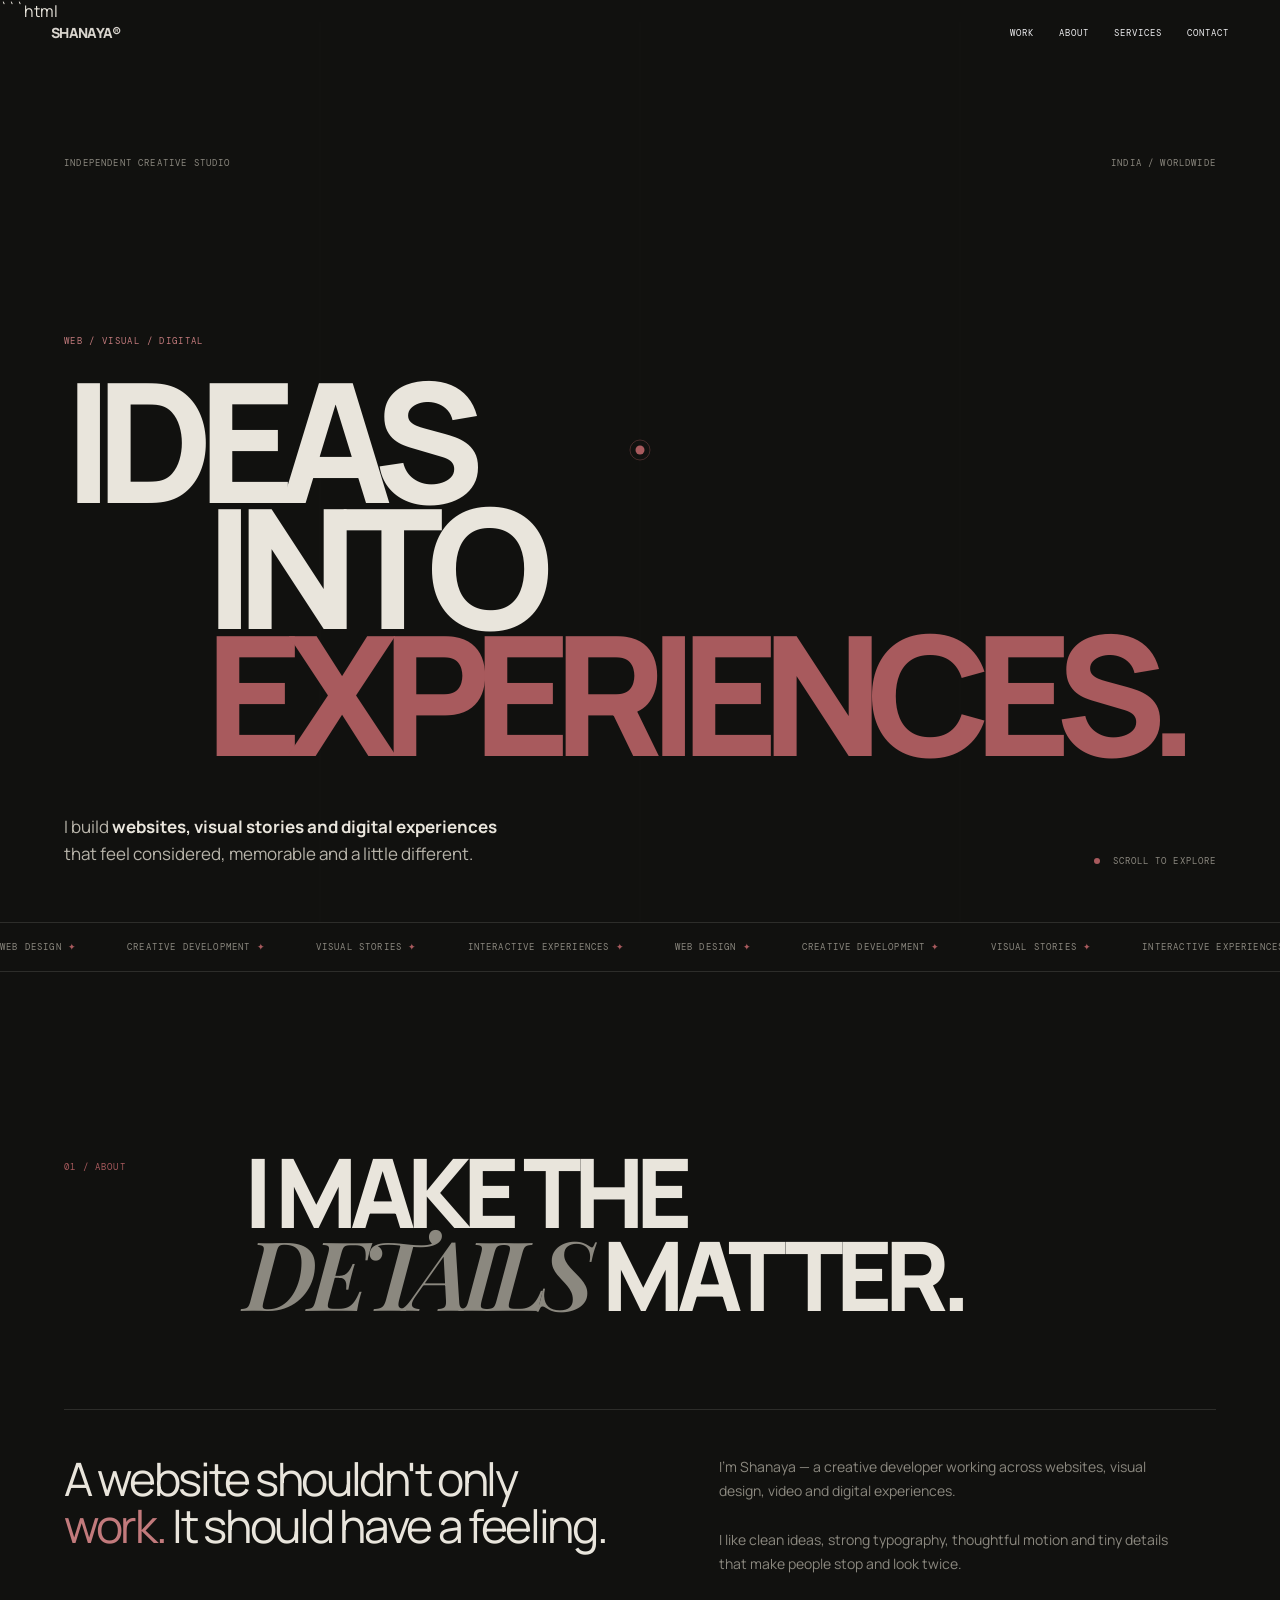
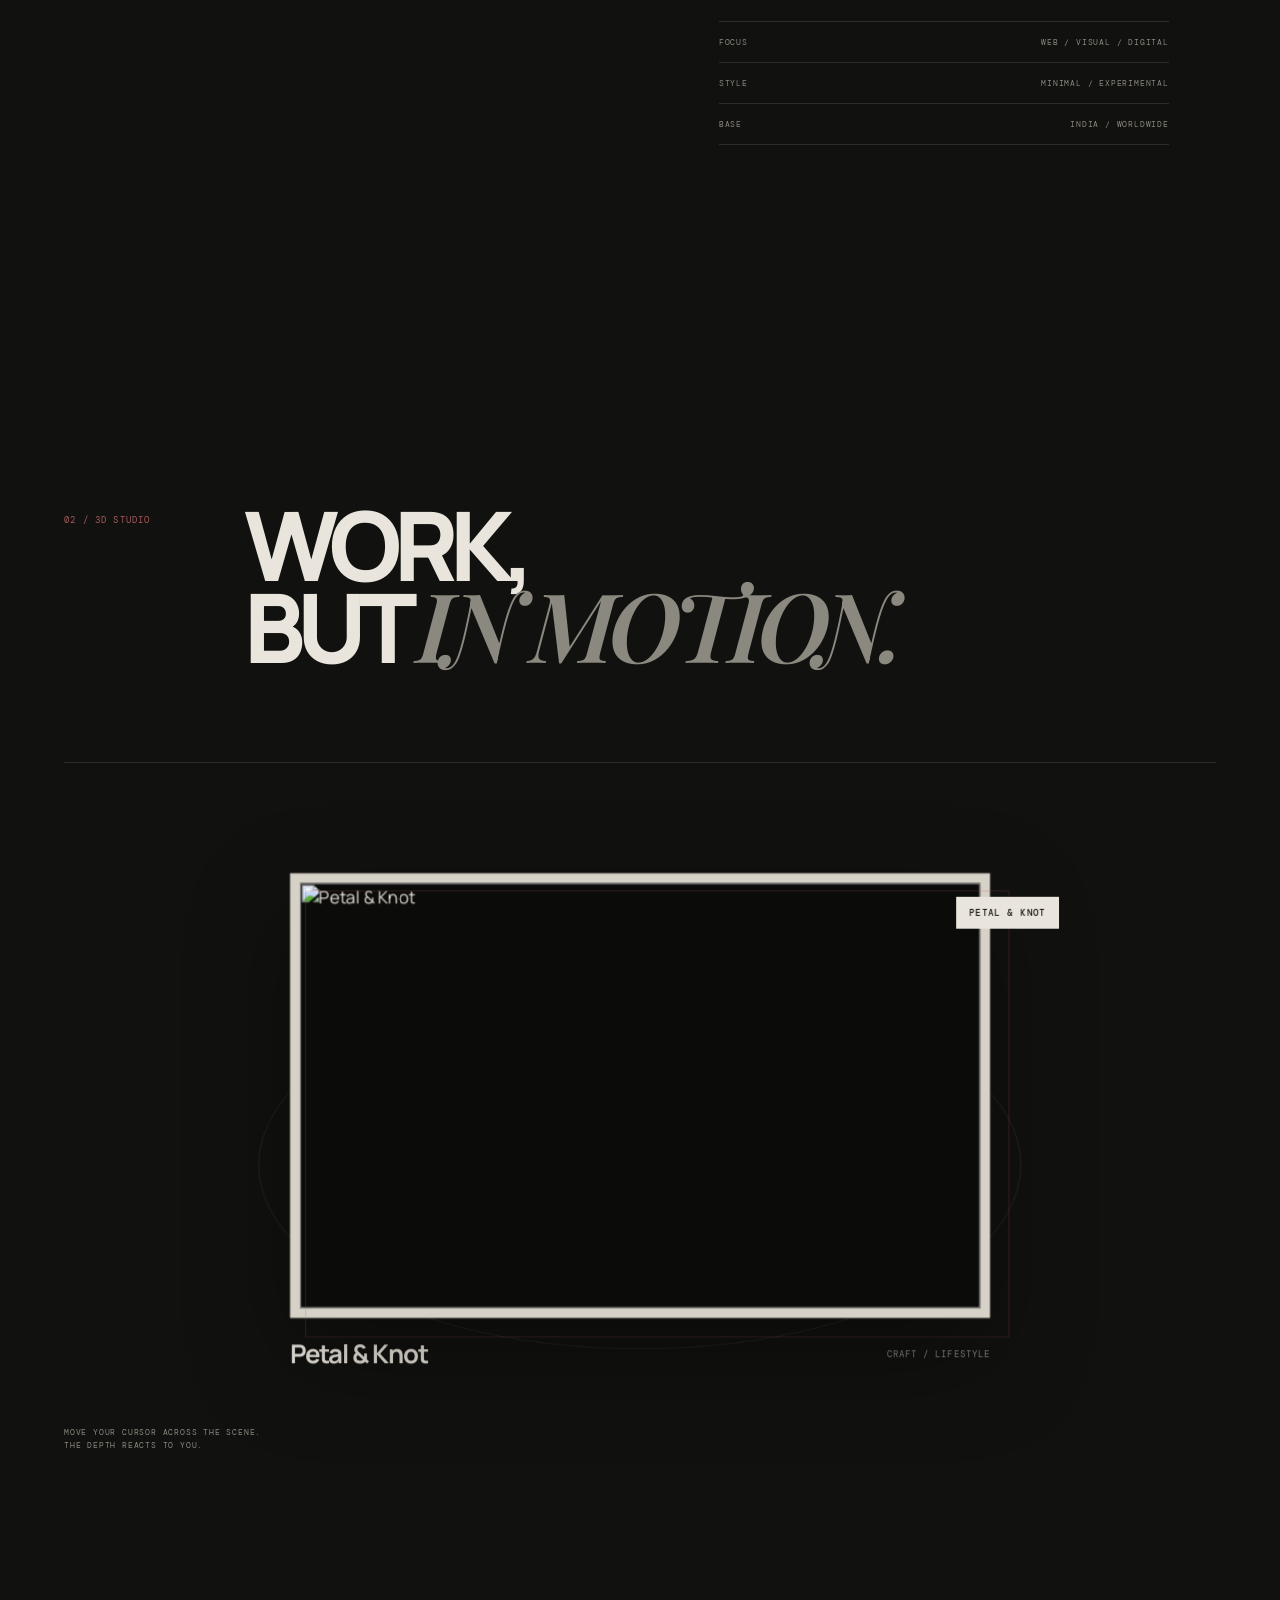
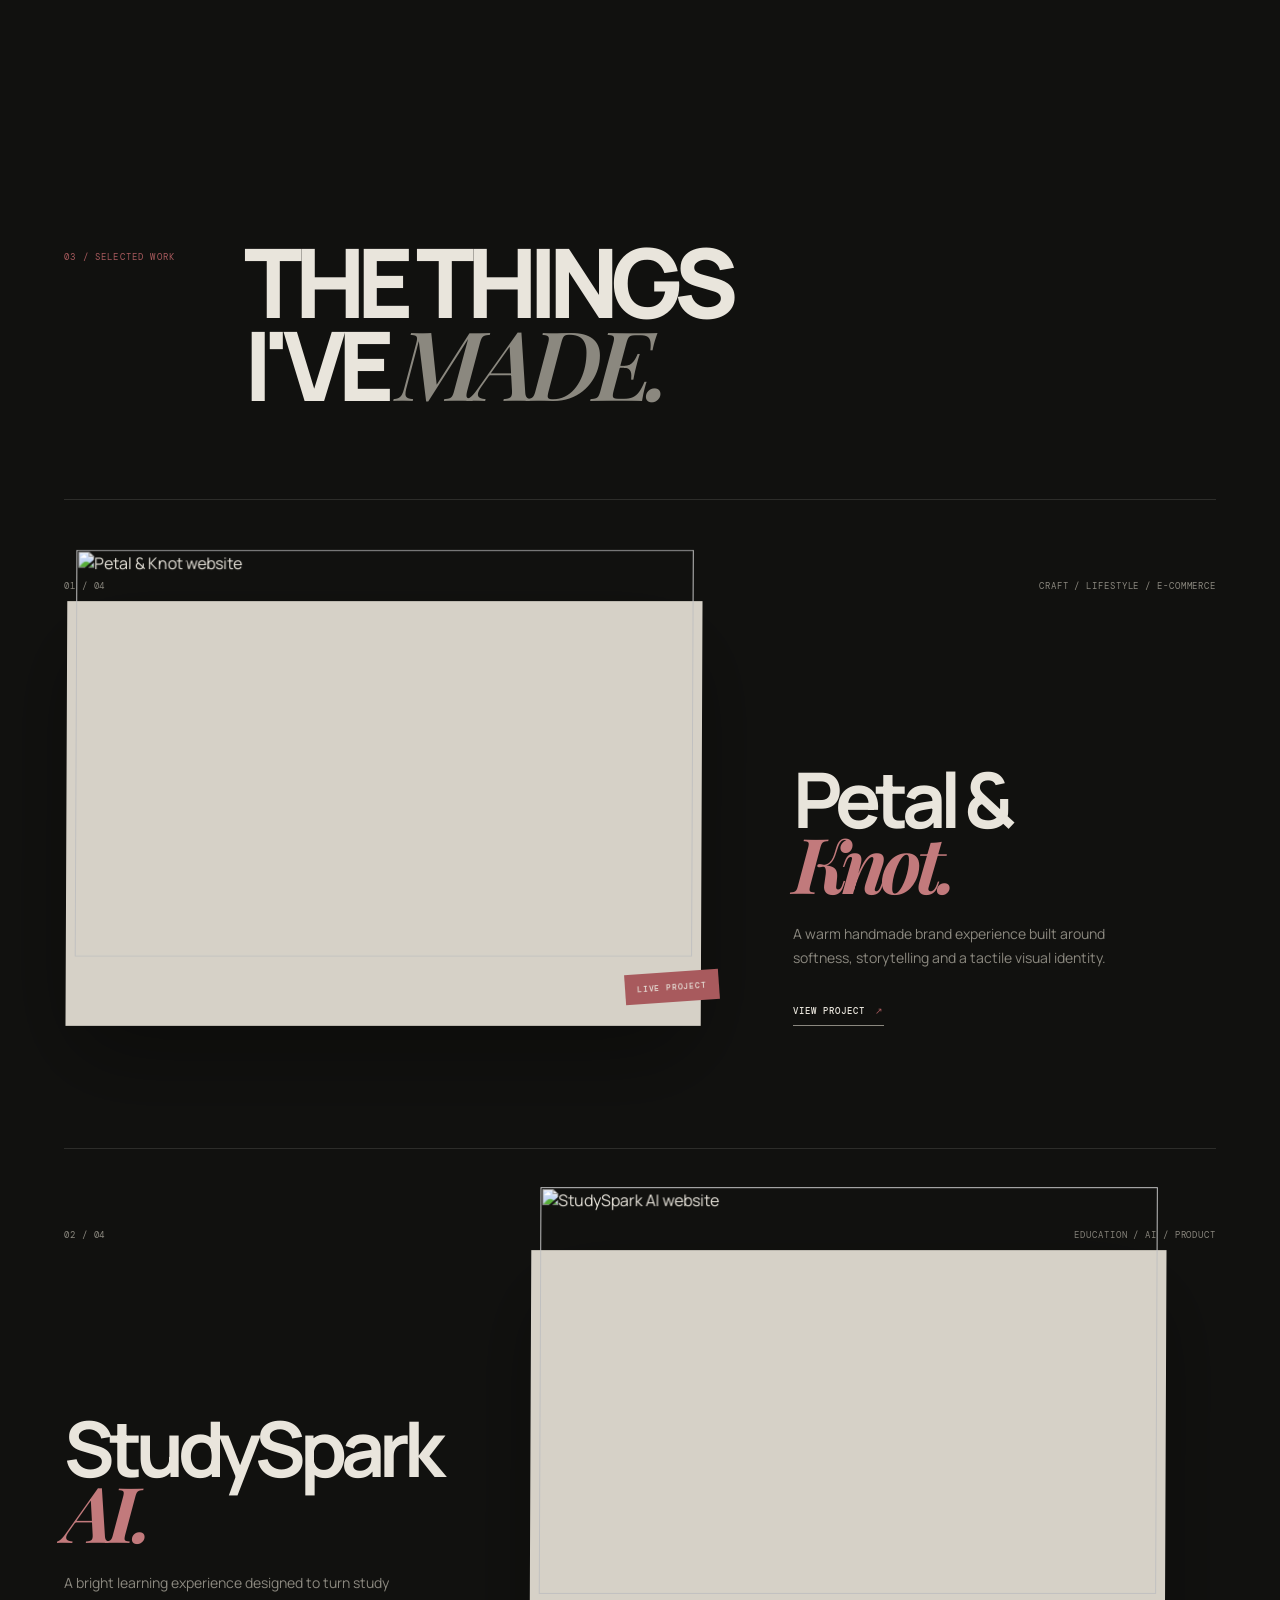
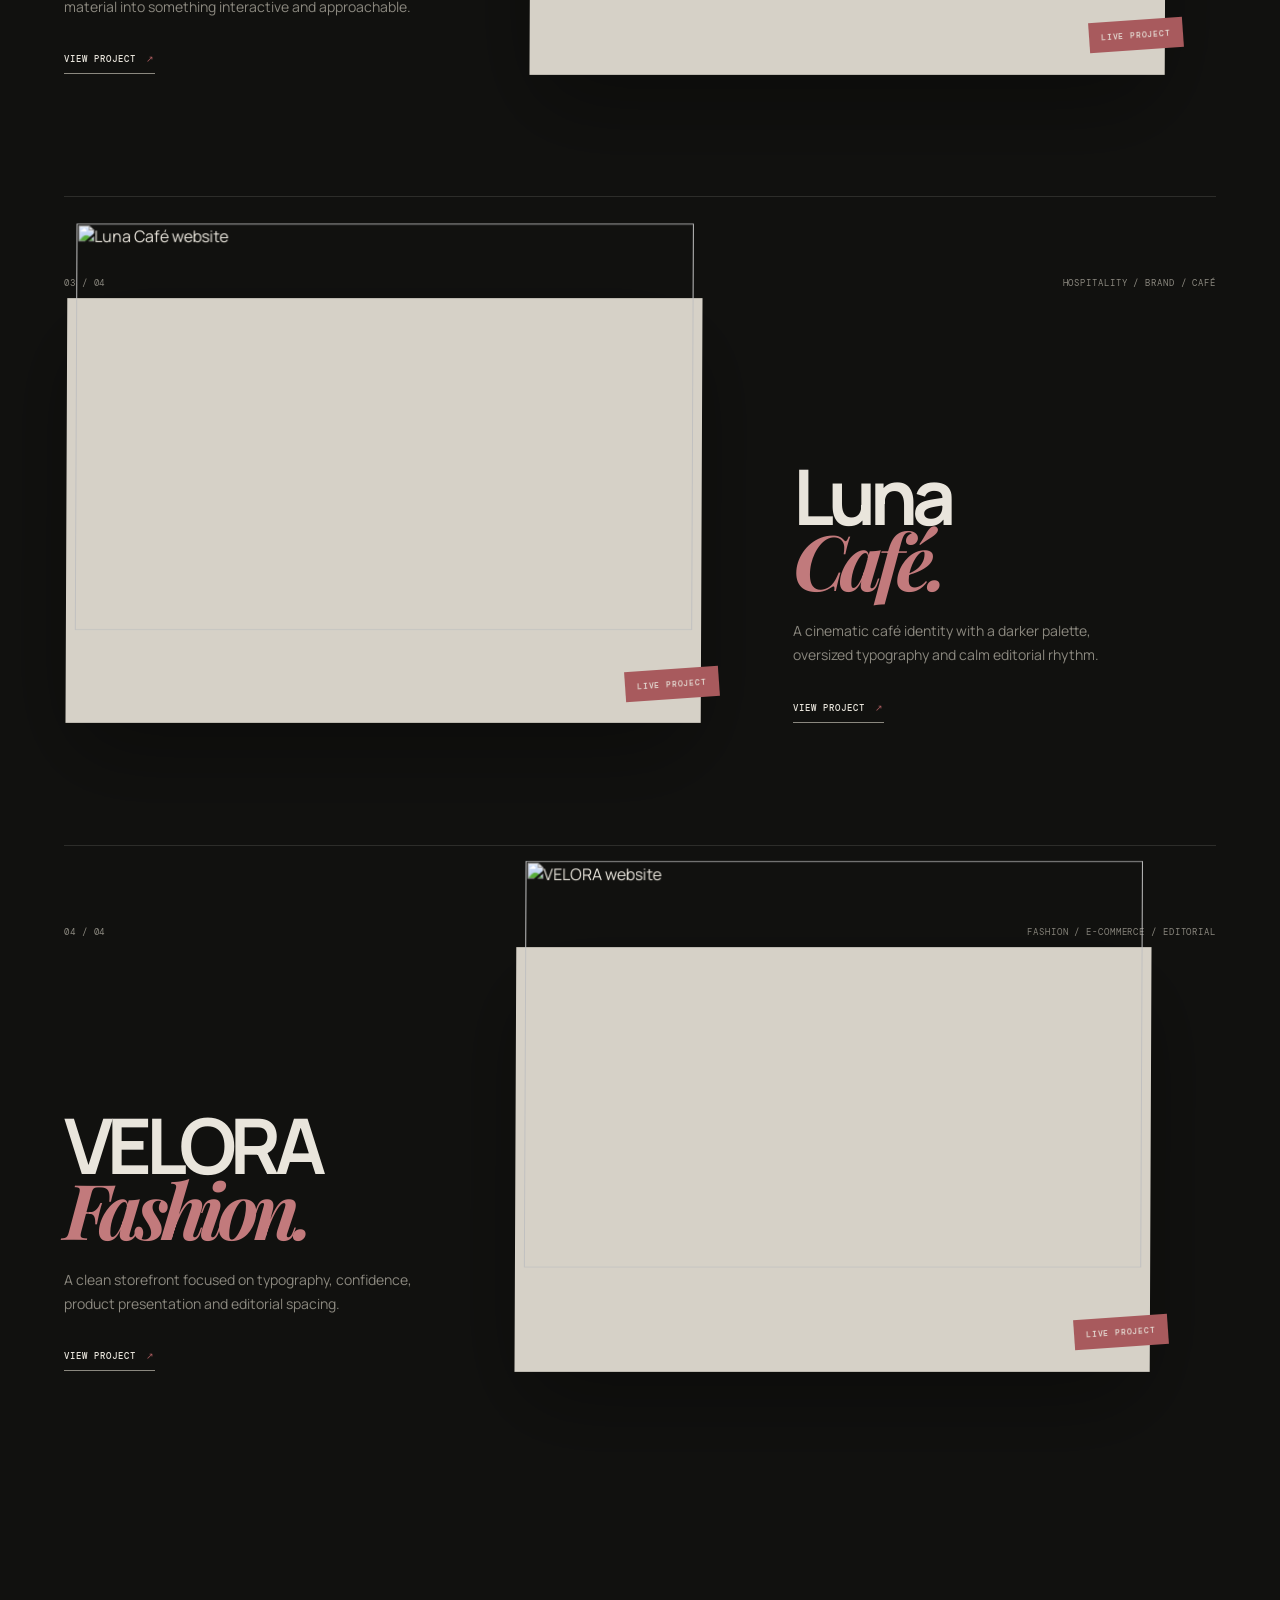
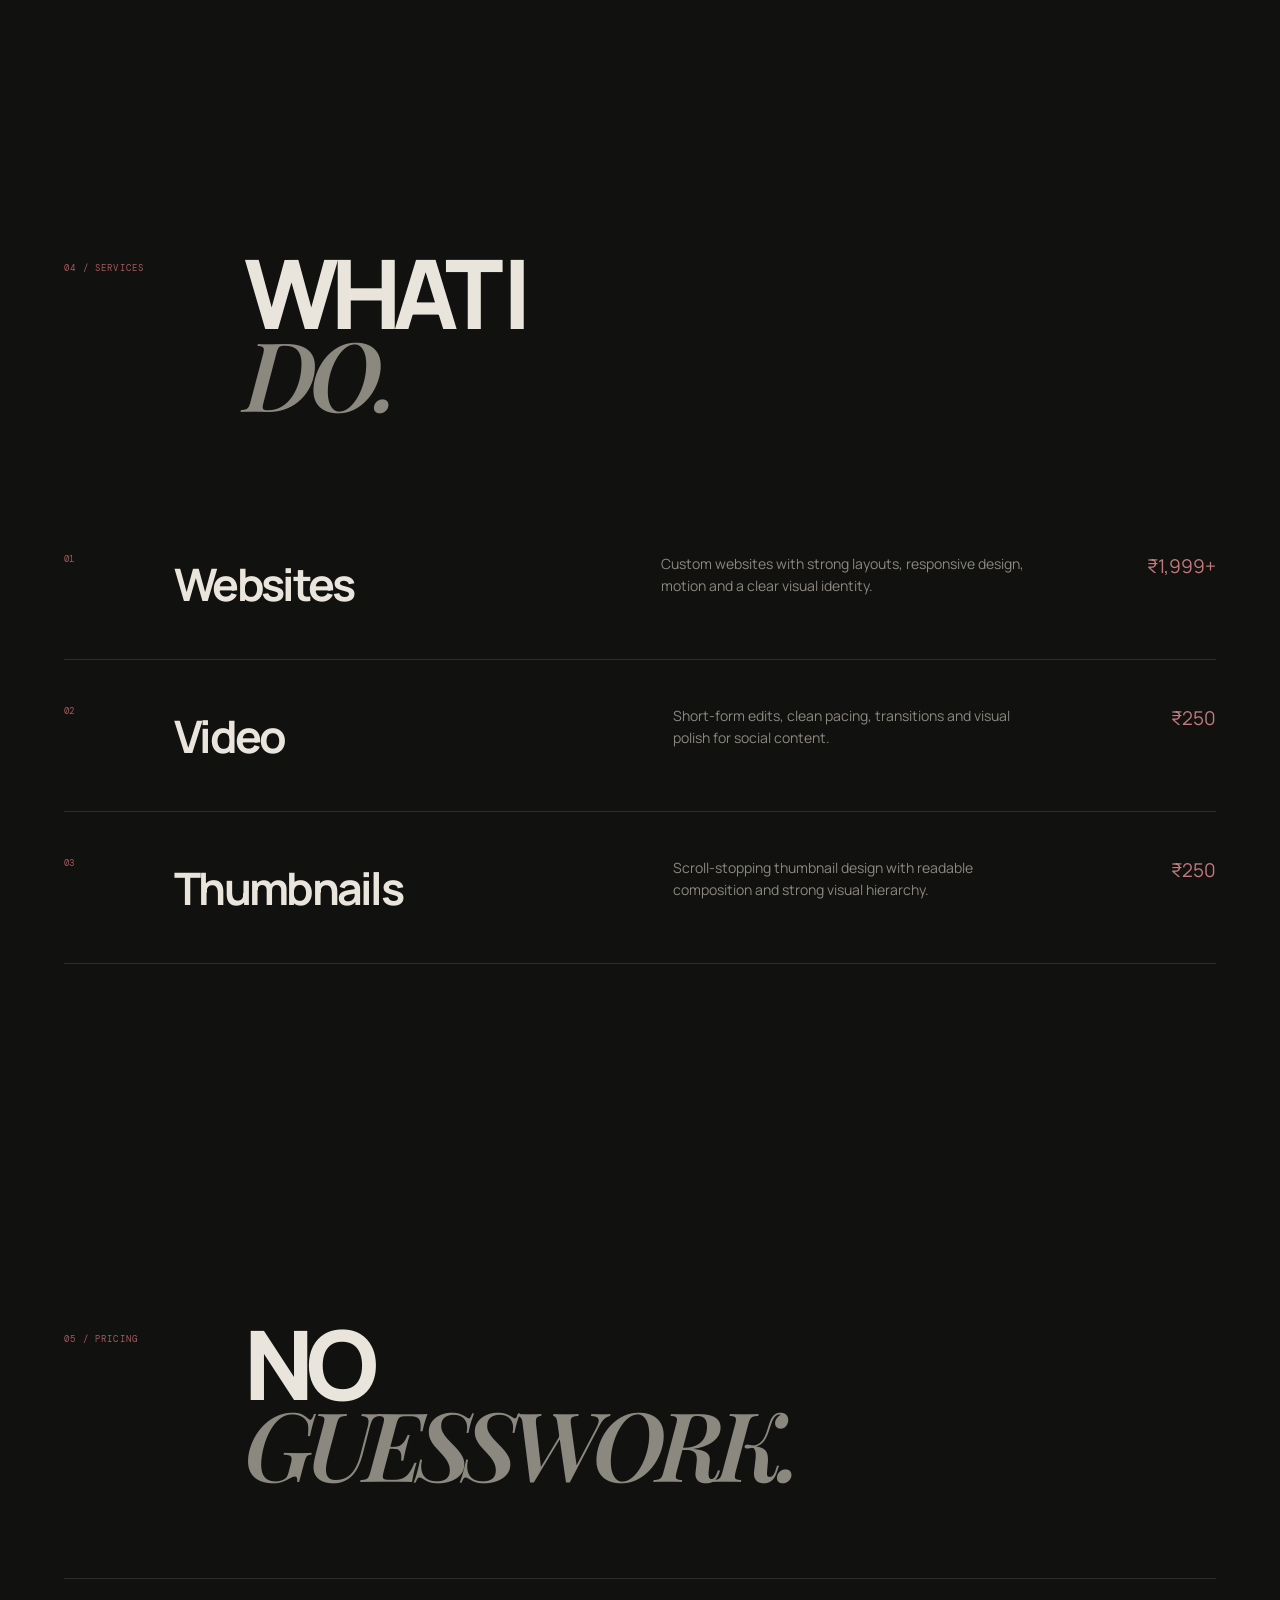
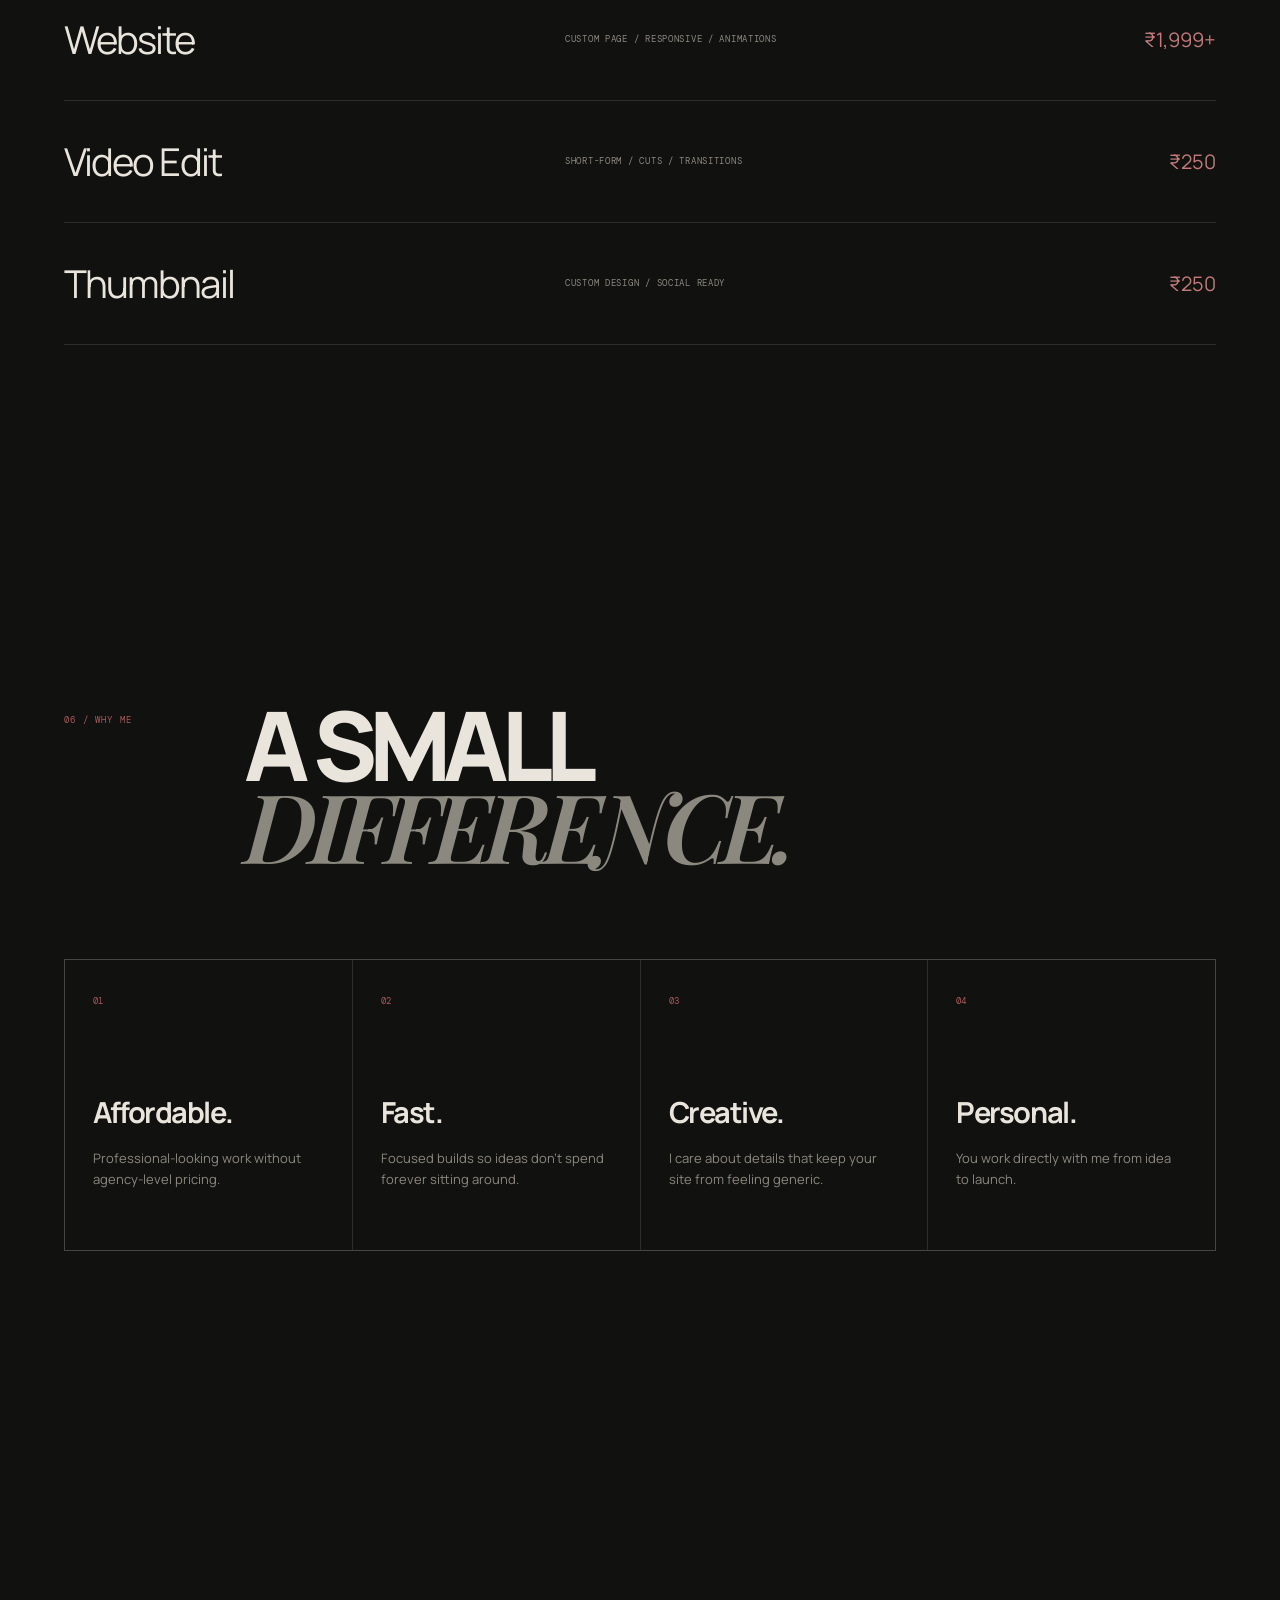
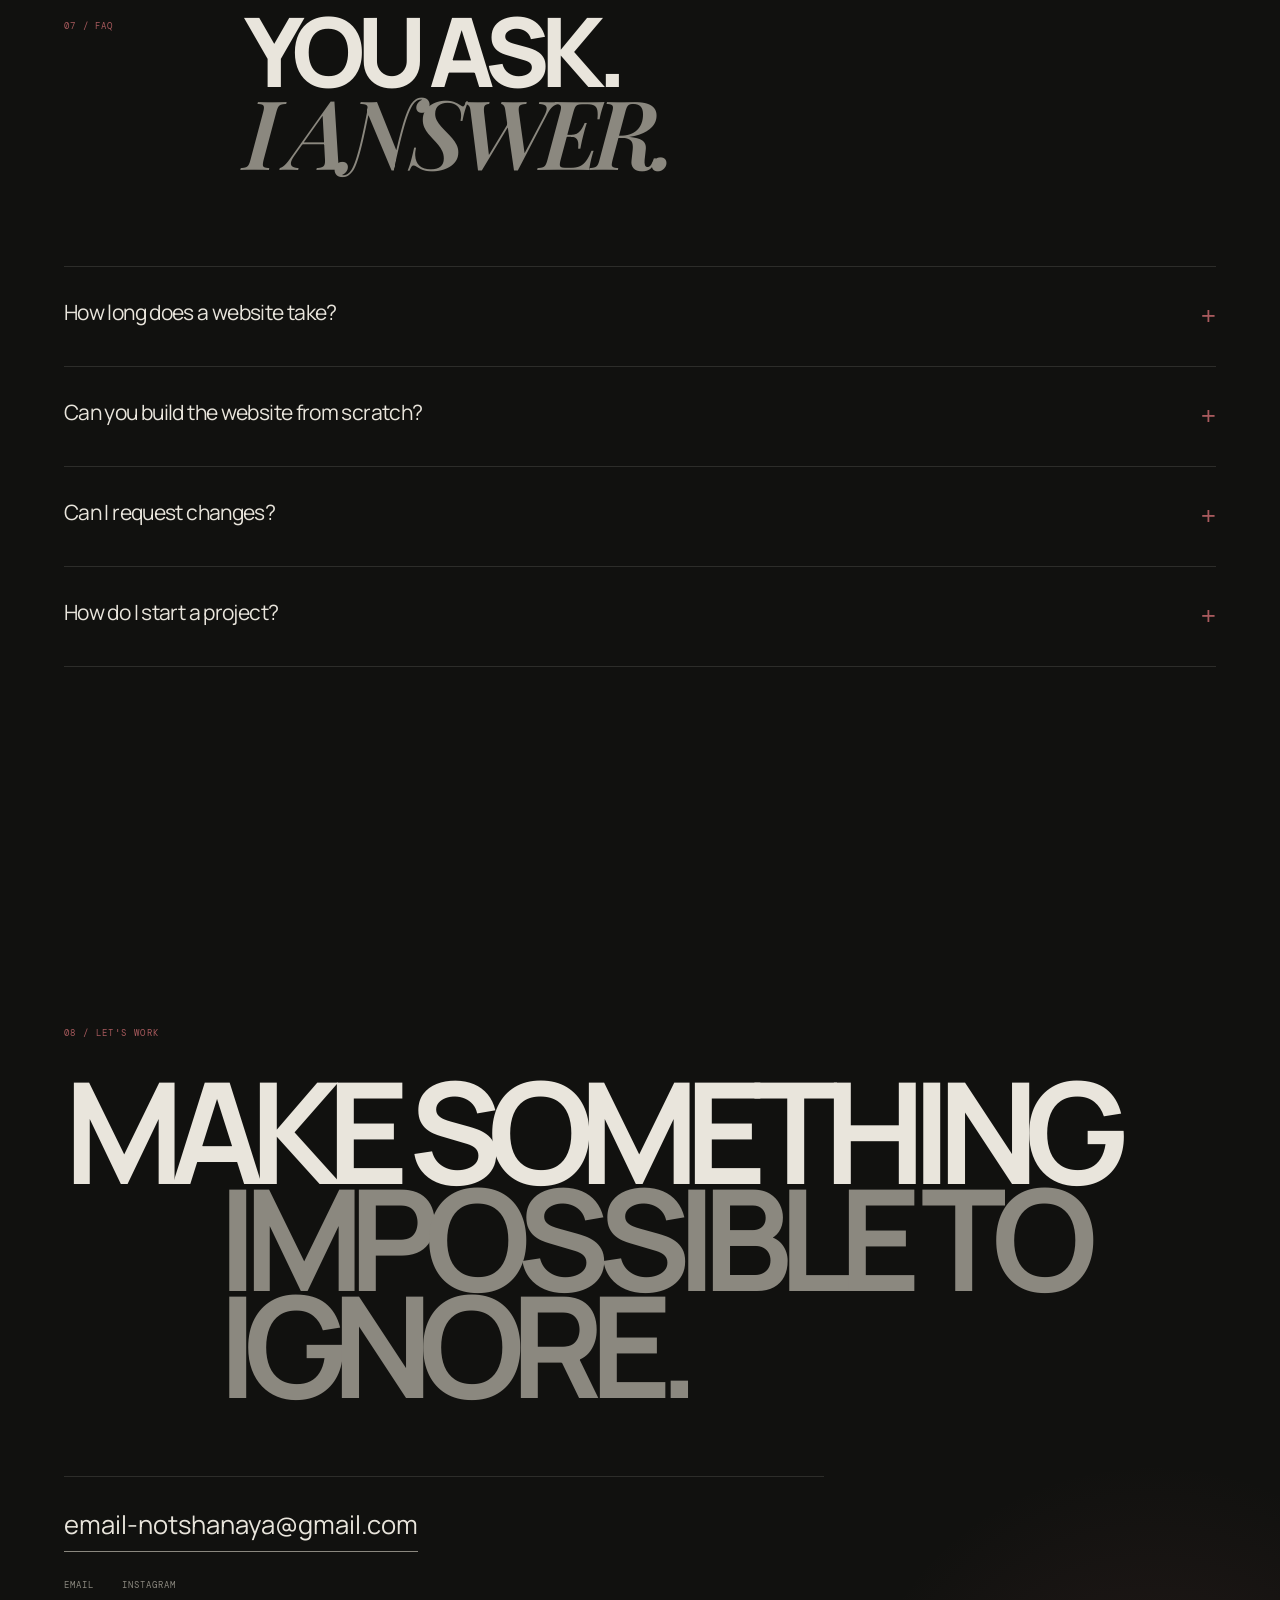
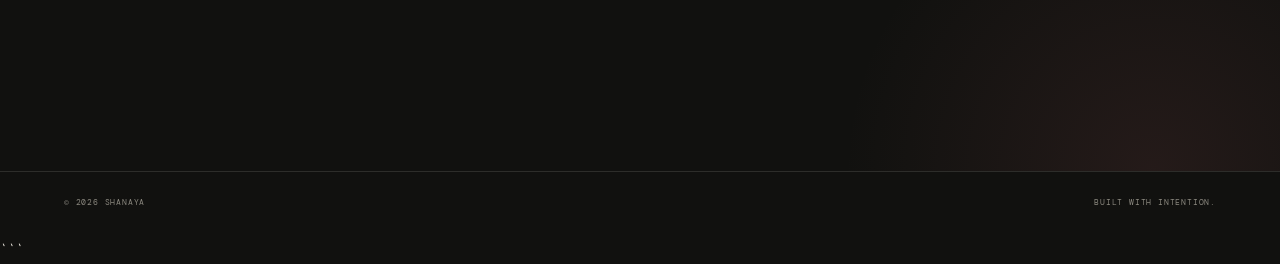
==== commit b7ca2cd2: "Update index.html" ====
--- a/index.html
+++ b/index.html
@@ -7,30 +7,43 @@
 
 <title>Shanaya — Digital Experiences</title>
 
-<meta name="description" content="Shanaya creates websites, digital experiences, video edits and visual identities.">
+<meta name="description"
+content="Shanaya creates websites, visual experiences, and digital stories.">
 
 <link rel="preconnect" href="https://fonts.googleapis.com">
 <link rel="preconnect" href="https://fonts.gstatic.com" crossorigin>
 
-<link href="https://fonts.googleapis.com/css2?family=DM+Serif+Display:ital@0;1&family=Manrope:wght@400;500;600;700;800&display=swap" rel="stylesheet">
+<link href="https://fonts.googleapis.com/css2?family=DM+Mono:wght@300;400;500&family=Manrope:wght@400;500;600;700;800&family=Playfair+Display:ital,wght@0,600;0,700;1,600;1,700&display=swap" rel="stylesheet">
 
 <style>
 
 /* =========================================================
-   SHANAYA — CREATIVE PORTFOLIO
-   ========================================================= */
+   COLORS
+========================================================= */
 
 :root{
-    --black:#080909;
-    --black2:#0e100f;
-    --lime:#c8ff3d;
-    --silver:#d8d8d2;
-    --muted:#858781;
-    --line:rgba(216,216,210,.14);
-    --white:#f1f1eb;
-    --serif:"DM Serif Display", serif;
-    --sans:"Manrope", sans-serif;
-}
+    --ink:#11110f;
+    --ink-soft:#171714;
+
+    --paper:#e9e5dc;
+    --paper-light:#f4f1ea;
+
+    --grey:#8b887f;
+    --grey-dark:#615f58;
+
+    --red:#a85a5d;
+    --red-soft:#c27a7c;
+
+    --line:rgba(233,229,220,.13);
+
+    --shadow:
+        0 35px 90px rgba(0,0,0,.35);
+}
+
+
+/* =========================================================
+   RESET
+========================================================= */
 
 *{
     margin:0;
@@ -43,15 +56,11 @@
 }
 
 body{
-    background:var(--black);
-    color:var(--white);
-    font-family:var(--sans);
+    background:var(--ink);
+    color:var(--paper);
+    font-family:"Manrope",sans-serif;
     overflow-x:hidden;
     cursor:none;
-}
-
-body.locked{
-    overflow:hidden;
 }
 
 a{
@@ -59,2611 +68,3887 @@
     text-decoration:none;
 }
 
-button{
-    font-family:inherit;
-}
-
-/* =========================================================
-   CURSOR
-   ========================================================= */
-
-.cursor{
-    position:fixed;
-    width:10px;
-    height:10px;
-    background:var(--lime);
-    border-radius:50%;
-    pointer-events:none;
-    z-index:9999;
-    transform:translate(-50%,-50%);
-    mix-blend-mode:difference;
-}
-
-.cursor-ring{
-    position:fixed;
-    width:42px;
-    height:42px;
-    border:1px solid rgba(200,255,61,.7);
-    border-radius:50%;
-    pointer-events:none;
-    z-index:9998;
-    transform:translate(-50%,-50%);
-    transition:
-        width .35s ease,
-        height .35s ease,
-        background .35s ease,
-        border .35s ease;
-}
-
-.cursor-ring.big{
-    width:80px;
-    height:80px;
-    background:rgba(200,255,61,.08);
-    border-color:var(--lime);
-}
-
-/* =========================================================
-   GRAIN
-   ========================================================= */
-
-.grain{
-    position:fixed;
-    inset:-50%;
-    width:200%;
-    height:200%;
-    pointer-events:none;
-    z-index:8000;
-    opacity:.035;
-    background-image:url("data:image/svg+xml,%3Csvg viewBox='0 0 180 180' xmlns='http://www.w3.org/2000/svg'%3E%3Cfilter id='n'%3E%3CfeTurbulence type='fractalNoise' baseFrequency='.9' numOctaves='4' stitchTiles='stitch'/%3E%3C/filter%3E%3Crect width='100%25' height='100%25' filter='url(%23n)' opacity='.5'/%3E%3C/svg%3E");
-    animation:grain .18s steps(2) infinite;
-}
-
-@keyframes grain{
-    0%{transform:translate(0,0)}
-    25%{transform:translate(2%,-2%)}
-    50%{transform:translate(-2%,2%)}
-    75%{transform:translate(1%,2%)}
-    100%{transform:translate(-1%,-1%)}
-}
-
-/* =========================================================
-   INTRO
-   ========================================================= */
-
-.intro{
-    position:fixed;
-    inset:0;
-    background:var(--black);
-    z-index:9000;
-    display:flex;
-    align-items:center;
-    justify-content:center;
-    overflow:hidden;
-}
-
-.intro-inner{
-    width:min(90%,1200px);
-    position:relative;
-}
-
-.intro-top{
-    position:absolute;
-    top:-100px;
-    left:0;
+img{
+    display:block;
     width:100%;
-    display:flex;
-    justify-content:space-between;
-    font-size:10px;
-    letter-spacing:4px;
-    text-transform:uppercase;
-    color:var(--muted);
-}
-
-.intro-name{
-    font-size:clamp(70px,15vw,220px);
-    line-height:.78;
-    letter-spacing:-9px;
-    font-weight:800;
-    overflow:hidden;
-}
-
-.intro-name span{
-    display:inline-block;
-    transform:translateY(120%);
-}
-
-.intro-name .accent{
-    color:var(--lime);
-}
-
-.intro-sub{
-    margin-top:35px;
-    display:flex;
-    justify-content:space-between;
-    align-items:center;
-    color:var(--muted);
-    font-size:12px;
-    letter-spacing:3px;
-    text-transform:uppercase;
-    opacity:0;
-}
-
-.intro-line{
-    position:absolute;
-    bottom:-70px;
-    left:0;
-    height:1px;
-    width:0;
-    background:var(--lime);
-}
-
-.intro-count{
-    position:absolute;
-    right:0;
-    bottom:-100px;
-    font-size:11px;
-    letter-spacing:2px;
-    color:var(--muted);
-}
-
-.intro-hide{
-    animation:introOut 1s cubic-bezier(.77,0,.18,1) forwards;
-}
-
-@keyframes introOut{
-    to{
-        clip-path:inset(0 0 100% 0);
-        opacity:0;
-    }
-}
-
-/* =========================================================
-   NAV
-   ========================================================= */
-
-.nav{
-    position:fixed;
-    top:0;
-    left:0;
-    width:100%;
-    z-index:5000;
-    padding:26px 5vw;
-    display:flex;
-    justify-content:space-between;
-    align-items:center;
-    mix-blend-mode:normal;
-    pointer-events:none;
-}
-
-.nav > *{
-    pointer-events:auto;
-}
-
-.logo{
-    font-size:17px;
-    font-weight:800;
-    letter-spacing:-.5px;
-}
-
-.logo span{
-    color:var(--lime);
-}
-
-.nav-links{
-    display:flex;
-    gap:34px;
-}
-
-.nav-links a{
-    font-size:11px;
-    text-transform:uppercase;
-    letter-spacing:2px;
-    color:#a8aaa3;
-    transition:.3s ease;
-}
-
-.nav-links a:hover{
-    color:var(--lime);
-}
-
-.sound{
-    border:1px solid var(--line);
-    background:rgba(8,9,9,.55);
-    backdrop-filter:blur(12px);
-    color:var(--silver);
-    width:40px;
-    height:40px;
-    border-radius:50%;
-    cursor:none;
-    font-size:10px;
-    transition:.3s;
-}
-
-.sound:hover{
-    border-color:var(--lime);
-    color:var(--lime);
-}
-
-.menu{
-    display:none;
-}
-
-/* =========================================================
-   GLOBAL
-   ========================================================= */
-
-section{
-    position:relative;
-}
-
-.container{
-    width:min(90%,1400px);
-    margin:auto;
-}
-
-.eyebrow{
-    font-size:10px;
-    text-transform:uppercase;
-    letter-spacing:4px;
-    color:var(--lime);
-}
-
-.section-number{
-    font-size:11px;
-    color:var(--muted);
-    letter-spacing:2px;
-}
-
-/* =========================================================
-   HERO
-   ========================================================= */
-
-.hero{
-    min-height:100vh;
-    display:flex;
-    align-items:center;
-    padding:150px 0 80px;
-    overflow:hidden;
-}
-
-.hero-grid{
-    position:absolute;
-    inset:0;
-    opacity:.06;
-    background-image:
-        linear-gradient(var(--silver) 1px,transparent 1px),
-        linear-gradient(90deg,var(--silver) 1px,transparent 1px);
-    background-size:100px 100px;
-    mask-image:linear-gradient(to bottom,black,transparent 80%);
-}
-
-.hero-content{
-    position:relative;
-    z-index:2;
-}
-
-.hero-title{
-    font-size:clamp(70px,12vw,180px);
-    line-height:.82;
-    letter-spacing:-8px;
-    font-weight:800;
-    max-width:1250px;
-}
-
-.hero-title .serif{
-    font-family:var(--serif);
-    font-weight:400;
-    font-style:italic;
-    color:var(--lime);
-}
-
-.hero-title .indent{
-    padding-left:10vw;
-}
-
-.hero-description{
-    margin-top:60px;
-    display:flex;
-    justify-content:space-between;
-    align-items:flex-end;
-    gap:40px;
-}
-
-.hero-description p{
-    max-width:500px;
-    color:#999b95;
-    font-size:15px;
-    line-height:1.8;
-}
-
-.hero-scroll{
-    font-size:10px;
-    letter-spacing:3px;
-    color:var(--muted);
-    text-transform:uppercase;
-    white-space:nowrap;
-}
-
-.hero-scroll span{
-    display:inline-block;
-    color:var(--lime);
-    margin-left:12px;
-    animation:bounce 1.5s infinite;
-}
-
-@keyframes bounce{
-    0%,100%{transform:translateY(0)}
-    50%{transform:translateY(6px)}
-}
-
-.hero-orb{
-    position:absolute;
-    right:-10vw;
-    bottom:-20vh;
-    width:45vw;
-    height:45vw;
-    border-radius:50%;
-    background:radial-gradient(circle,var(--lime),transparent 65%);
-    opacity:.06;
-    filter:blur(30px);
-}
-
-/* =========================================================
-   MARQUEE
-   ========================================================= */
-
-.marquee{
-    overflow:hidden;
-    border-top:1px solid var(--line);
-    border-bottom:1px solid var(--line);
-    padding:22px 0;
-}
-
-.marquee-track{
-    display:flex;
-    width:max-content;
-    animation:marquee 25s linear infinite;
-}
-
-.marquee-item{
-    font-size:12px;
-    letter-spacing:4px;
-    text-transform:uppercase;
-    color:#9a9c96;
-    padding:0 35px;
-}
-
-.marquee-item b{
-    color:var(--lime);
-    font-weight:500;
-}
-
-@keyframes marquee{
-    to{transform:translateX(-50%)}
-}
-
-/* =========================================================
-   ABOUT
-   ========================================================= */
-
-.about{
-    padding:180px 0;
-}
-
-.about-top{
-    display:grid;
-    grid-template-columns:1fr 3fr;
-    gap:50px;
-}
-
-.about-title{
-    font-size:clamp(45px,7vw,100px);
-    line-height:.95;
-    letter-spacing:-4px;
-}
-
-.about-title em{
-    font-family:var(--serif);
-    font-weight:400;
-    color:#7d8079;
-}
-
-.about-copy{
-    max-width:800px;
-}
-
-.about-copy p{
-    font-size:clamp(25px,3vw,48px);
-    line-height:1.15;
-    letter-spacing:-1.5px;
-    color:#d4d5cf;
-}
-
-.about-copy p span{
-    color:#686b65;
-}
-
-.about-bottom{
-    margin-top:100px;
-    display:grid;
-    grid-template-columns:repeat(4,1fr);
-    border-top:1px solid var(--line);
-}
-
-.stat{
-    padding:35px 20px 35px 0;
-    border-right:1px solid var(--line);
-}
-
-.stat:last-child{
-    border-right:0;
-}
-
-.stat-number{
-    font-size:clamp(40px,5vw,75px);
-    letter-spacing:-4px;
-    font-weight:700;
-}
-
-.stat-label{
-    margin-top:10px;
-    color:var(--muted);
-    font-size:11px;
-    text-transform:uppercase;
-    letter-spacing:2px;
-}
-
-/* =========================================================
-   SERVICES
-   ========================================================= */
-
-.services{
-    padding:120px 0 180px;
-}
-
-.services-heading{
-    display:flex;
-    justify-content:space-between;
-    align-items:flex-end;
-    margin-bottom:80px;
-}
-
-.services-heading h2{
-    font-size:clamp(55px,9vw,130px);
-    line-height:.8;
-    letter-spacing:-6px;
-}
-
-.service-list{
-    border-top:1px solid var(--line);
-}
-
-.service{
-    position:relative;
-    display:grid;
-    grid-template-columns:100px 1fr 250px;
-    align-items:center;
-    min-height:170px;
-    border-bottom:1px solid var(--line);
-    overflow:hidden;
-    transition:.5s ease;
-}
-
-.service::before{
-    content:"";
-    position:absolute;
-    inset:0;
-    background:var(--lime);
-    transform:translateY(100%);
-    transition:.5s cubic-bezier(.77,0,.18,1);
-    z-index:-1;
-}
-
-.service:hover{
-    color:var(--black);
-    padding-left:25px;
-}
-
-.service:hover::before{
-    transform:translateY(0);
-}
-
-.service-num{
-    color:var(--muted);
-    font-size:11px;
-}
-
-.service-name{
-    font-size:clamp(32px,5vw,70px);
-    letter-spacing:-3px;
-    font-weight:700;
-}
-
-.service-desc{
-    color:#888b84;
-    font-size:12px;
-    line-height:1.6;
-}
-
-.service:hover .service-desc,
-.service:hover .service-num{
-    color:#303329;
-}
-
-/* =========================================================
-   PROCESS
-   ========================================================= */
-
-.process{
-    padding:150px 0;
-    background:#0c0e0d;
-}
-
-.process-heading{
-    display:grid;
-    grid-template-columns:1fr 2fr;
-    gap:40px;
-}
-
-.process-heading h2{
-    font-size:clamp(50px,8vw,110px);
-    line-height:.85;
-    letter-spacing:-5px;
-}
-
-.process-heading p{
-    max-width:550px;
-    color:#888b84;
-    line-height:1.8;
-}
-
-.process-list{
-    margin-top:100px;
-    display:grid;
-    grid-template-columns:repeat(5,1fr);
-    border-top:1px solid var(--line);
-}
-
-.process-step{
-    min-height:300px;
-    padding:30px 25px 30px 0;
-    border-right:1px solid var(--line);
-}
-
-.process-step:last-child{
-    border-right:0;
-}
-
-.process-step span{
-    color:var(--lime);
-    font-size:10px;
-    letter-spacing:2px;
-}
-
-.process-step h3{
-    margin-top:80px;
-    font-size:24px;
-}
-
-.process-step p{
-    margin-top:15px;
-    color:#73766f;
-    font-size:12px;
-    line-height:1.6;
-    max-width:190px;
-}
-
-/* =========================================================
-   WORK
-   ========================================================= */
-
-.work{
-    padding:180px 0;
-}
-
-.work-header{
-    display:flex;
-    justify-content:space-between;
-    align-items:flex-end;
-    margin-bottom:100px;
-}
-
-.work-header h2{
-    font-size:clamp(60px,10vw,150px);
-    line-height:.8;
-    letter-spacing:-8px;
-}
-
-.work-header p{
-    max-width:280px;
-    color:var(--muted);
-    line-height:1.7;
-    font-size:12px;
-}
-
-.project{
-    position:relative;
-    margin-bottom:180px;
-}
-
-.project-image-wrap{
-    position:relative;
-    width:78%;
-    height:650px;
-    overflow:hidden;
-    margin-left:auto;
-}
-
-.project-image{
-    width:100%;
-    height:120%;
-    object-fit:cover;
-    transform:scale(1.08);
-    transition:transform 1.2s cubic-bezier(.16,1,.3,1);
-}
-
-.project:hover .project-image{
-    transform:scale(1);
-}
-
-.project-overlay{
-    position:absolute;
-    inset:0;
-    background:linear-gradient(90deg,rgba(8,9,9,.15),transparent);
-}
-
-.project-info{
-    position:absolute;
-    left:0;
-    bottom:70px;
-    width:48%;
-    background:var(--black);
-    padding:45px;
-    z-index:3;
-}
-
-.project-number{
-    color:var(--lime);
-    font-size:10px;
-    letter-spacing:3px;
-}
-
-.project-title{
-    margin-top:20px;
-    font-size:clamp(45px,7vw,100px);
-    letter-spacing:-5px;
-    line-height:.85;
-}
-
-.project-category{
-    margin-top:25px;
-    color:#858880;
-    font-size:11px;
-    text-transform:uppercase;
-    letter-spacing:2px;
-}
-
-.project-link{
-    display:inline-flex;
-    align-items:center;
-    gap:20px;
-    margin-top:35px;
-    font-size:11px;
-    text-transform:uppercase;
-    letter-spacing:2px;
-}
-
-.project-link span{
-    display:flex;
-    align-items:center;
-    justify-content:center;
-    width:45px;
-    height:45px;
-    border:1px solid var(--line);
-    border-radius:50%;
-    color:var(--lime);
-    transition:.4s;
-}
-
-.project-link:hover span{
-    background:var(--lime);
-    color:var(--black);
-    transform:rotate(45deg);
-}
-
-.project:nth-child(even) .project-image-wrap{
-    margin-left:0;
-}
-
-.project:nth-child(even) .project-info{
-    left:auto;
-    right:0;
-}
-
-/* =========================================================
-   CAPABILITIES
-   ========================================================= */
-
-.capabilities{
-    padding:130px 0;
-    border-top:1px solid var(--line);
-}
-
-.cap-grid{
-    display:grid;
-    grid-template-columns:1fr 2fr;
-    gap:70px;
-}
-
-.cap-grid h2{
-    font-size:clamp(50px,7vw,100px);
-    letter-spacing:-5px;
-    line-height:.85;
-}
-
-.cap-items{
-    display:flex;
-    flex-wrap:wrap;
-    gap:10px;
-    align-content:flex-start;
-}
-
-.cap-item{
-    border:1px solid var(--line);
-    padding:14px 20px;
-    border-radius:100px;
-    color:#999c95;
-    font-size:11px;
-    text-transform:uppercase;
-    letter-spacing:1px;
-    transition:.3s;
-}
-
-.cap-item:hover{
-    border-color:var(--lime);
-    color:var(--lime);
-}
-
-/* =========================================================
-   PRICING
-   ========================================================= */
-
-.pricing{
-    padding:180px 0;
-    background:#0c0e0d;
-}
-
-.pricing-head{
-    margin-bottom:90px;
-}
-
-.pricing-head h2{
-    font-size:clamp(60px,9vw,130px);
-    line-height:.8;
-    letter-spacing:-7px;
-}
-
-.price-grid{
-    display:grid;
-    grid-template-columns:repeat(3,1fr);
-    gap:1px;
-    background:var(--line);
-}
-
-.price-card{
-    background:#0c0e0d;
-    padding:45px;
-    min-height:470px;
-    display:flex;
-    flex-direction:column;
-    transition:.5s;
-}
-
-.price-card:hover{
-    background:#111411;
-}
-
-.price-card.featured{
-    background:var(--lime);
-    color:var(--black);
-}
-
-.price-card.featured .price-muted{
-    color:#454a35;
-}
-
-.price-top{
-    display:flex;
-    justify-content:space-between;
-}
-
-.price-type{
-    font-size:10px;
-    text-transform:uppercase;
-    letter-spacing:3px;
-}
-
-.price{
-    margin-top:70px;
-    font-size:55px;
-    letter-spacing:-4px;
-    font-weight:700;
-}
-
-.price-muted{
-    color:#72756e;
-    font-size:12px;
-}
-
-.price-card ul{
-    list-style:none;
-    margin-top:35px;
-}
-
-.price-card li{
-    border-top:1px solid var(--line);
-    padding:14px 0;
-    color:#979a92;
-    font-size:12px;
-}
-
-.featured li{
-    color:#34382a;
-}
-
-.price-button{
-    margin-top:auto;
-    display:inline-block;
-    border:1px solid currentColor;
-    width:max-content;
-    padding:13px 22px;
-    border-radius:100px;
-    font-size:10px;
-    text-transform:uppercase;
-    letter-spacing:2px;
-}
-
-/* =========================================================
-   WHY ME
-   ========================================================= */
-
-.why{
-    padding:180px 0;
-}
-
-.why-grid{
-    display:grid;
-    grid-template-columns:1fr 2fr;
-    gap:80px;
-}
-
-.why-grid h2{
-    font-size:clamp(55px,8vw,115px);
-    line-height:.85;
-    letter-spacing:-6px;
-}
-
-.reasons{
-    border-top:1px solid var(--line);
-}
-
-.reason{
-    display:grid;
-    grid-template-columns:80px 1fr;
-    padding:35px 0;
-    border-bottom:1px solid var(--line);
-}
-
-.reason-num{
-    color:var(--lime);
-    font-size:11px;
-}
-
-.reason h3{
-    font-size:28px;
-}
-
-.reason p{
-    margin-top:10px;
-    color:#747770;
-    font-size:12px;
-    max-width:500px;
-    line-height:1.7;
-}
-
-/* =========================================================
-   FAQ
-   ========================================================= */
-
-.faq{
-    padding:160px 0;
-    background:#0c0e0d;
-}
-
-.faq-grid{
-    display:grid;
-    grid-template-columns:1fr 2fr;
-    gap:80px;
-}
-
-.faq-grid h2{
-    font-size:clamp(55px,8vw,110px);
-    line-height:.85;
-    letter-spacing:-6px;
-}
-
-.faq-list{
-    border-top:1px solid var(--line);
-}
-
-.faq-item{
-    border-bottom:1px solid var(--line);
-}
-
-.faq-question{
-    width:100%;
-    background:none;
-    border:0;
-    color:var(--white);
-    padding:28px 0;
-    display:flex;
-    justify-content:space-between;
-    text-align:left;
-    cursor:none;
-    font-size:15px;
-}
-
-.faq-question span:last-child{
-    color:var(--lime);
-    font-size:22px;
-    transition:.4s;
-}
-
-.faq-answer{
-    max-height:0;
-    overflow:hidden;
-    transition:max-height .5s ease;
-}
-
-.faq-answer p{
-    color:#777a73;
-    font-size:13px;
-    line-height:1.8;
-    padding:0 60px 30px 0;
-    max-width:650px;
-}
-
-.faq-item.active .faq-answer{
-    max-height:200px;
-}
-
-.faq-item.active .faq-question span:last-child{
-    transform:rotate(45deg);
-}
-
-/* =========================================================
-   CONTACT
-   ========================================================= */
-
-.contact{
-    min-height:90vh;
-    padding:180px 0 100px;
-    display:flex;
-    align-items:center;
-}
-
-.contact-inner{
-    width:100%;
-}
-
-.contact-small{
-    display:flex;
-    justify-content:space-between;
-    align-items:center;
-    margin-bottom:70px;
-}
-
-.contact-title{
-    font-size:clamp(65px,12vw,180px);
-    line-height:.78;
-    letter-spacing:-9px;
-}
-
-.contact-title span{
-    display:block;
-}
-
-.contact-title .italic{
-    font-family:var(--serif);
-    font-style:italic;
-    color:var(--lime);
-    font-weight:400;
-    padding-left:12vw;
-}
-
-.contact-button{
-    margin-top:80px;
-    width:180px;
-    height:180px;
-    border-radius:50%;
-    background:var(--lime);
-    color:var(--black);
-    display:flex;
-    align-items:center;
-    justify-content:center;
-    text-align:center;
-    font-size:11px;
-    text-transform:uppercase;
-    letter-spacing:2px;
-    font-weight:700;
-    transition:.5s cubic-bezier(.16,1,.3,1);
-}
-
-.contact-button:hover{
-    transform:scale(1.12) rotate(-8deg);
-}
-
-/* =========================================================
-   FOOTER
-   ========================================================= */
-
-footer{
-    border-top:1px solid var(--line);
-    padding:30px 0;
-}
-
-.footer-inner{
-    display:flex;
-    justify-content:space-between;
-    align-items:center;
-}
-
-.footer-left{
-    color:#666961;
-    font-size:10px;
-    text-transform:uppercase;
-    letter-spacing:2px;
-}
-
-.footer-links{
-    display:flex;
-    gap:25px;
-}
-
-.footer-links a{
-    color:#898c84;
-    font-size:10px;
-    text-transform:uppercase;
-    letter-spacing:2px;
-}
-
-.footer-links a:hover{
-    color:var(--lime);
-}
-
-/* =========================================================
-   REVEAL
-   ========================================================= */
-
-.reveal{
-    opacity:0;
-    transform:translateY(50px);
-    transition:
-        opacity 1s cubic-bezier(.16,1,.3,1),
-        transform 1s cubic-bezier(.16,1,.3,1);
-}
-
-.reveal.visible{
-    opacity:1;
-    transform:translateY(0);
-}
-
-/* =========================================================
-   RESPONSIVE
-   ========================================================= */
-
-@media(max-width:900px){
-
-    body{
-        cursor:auto;
-    }
-
-    .cursor,
-    .cursor-ring{
-        display:none;
-    }
-
-    .nav-links{
-        display:none;
-    }
-
-    .menu{
-        display:block;
-        border:1px solid var(--line);
-        background:var(--black);
-        color:var(--white);
-        padding:12px 16px;
-        font-size:10px;
-        letter-spacing:2px;
-    }
-
-    .hero-title{
-        letter-spacing:-4px;
-    }
-
-    .hero-description{
-        flex-direction:column;
-        align-items:flex-start;
-    }
-
-    .about-top,
-    .process-heading,
-    .cap-grid,
-    .why-grid,
-    .faq-grid{
-        grid-template-columns:1fr;
-    }
-
-    .about-copy{
-        margin-top:30px;
-    }
-
-    .about-bottom{
-        grid-template-columns:repeat(2,1fr);
-    }
-
-    .stat{
-        border-bottom:1px solid var(--line);
-    }
-
-    .process-list{
-        grid-template-columns:1fr;
-    }
-
-    .process-step{
-        min-height:auto;
-        border-right:0;
-        border-bottom:1px solid var(--line);
-        padding:30px 0;
-    }
-
-    .process-step h3{
-        margin-top:30px;
-    }
-
-    .project{
-        margin-bottom:100px;
-    }
-
-    .project-image-wrap{
-        width:100%;
-        height:500px;
-    }
-
-    .project-info{
-        position:relative;
-        width:90%;
-        margin-top:-80px;
-        padding:30px;
-    }
-
-    .project:nth-child(even) .project-info{
-        left:0;
-        right:auto;
-    }
-
-    .project:nth-child(even) .project-image-wrap{
-        margin-left:0;
-    }
-
-    .price-grid{
-        grid-template-columns:1fr;
-    }
-
-    .price-card{
-        min-height:400px;
-    }
-
-    .contact-title{
-        letter-spacing:-5px;
-    }
-
-    .contact-button{
-        width:140px;
-        height:140px;
-    }
-}
-
-@media(max-width:600px){
-
-    .nav{
-        padding:20px 5vw;
-    }
-
-    .intro-name{
-        font-size:19vw;
-        letter-spacing:-4px;
-    }
-
-    .intro-top{
-        top:-60px;
-    }
-
-    .intro-sub{
-        flex-direction:column;
-        align-items:flex-start;
-        gap:10px;
-    }
-
-    .hero{
-        padding-top:130px;
-    }
-
-    .hero-title{
-        font-size:19vw;
-        letter-spacing:-3px;
-    }
-
-    .hero-title .indent{
-        padding-left:0;
-    }
-
-    .about,
-    .services,
-    .work,
-    .why,
-    .faq,
-    .contact{
-        padding:110px 0;
-    }
-
-    .services-heading,
-    .work-header{
-        display:block;
-    }
-
-    .services-heading p,
-    .work-header p{
-        margin-top:30px;
-    }
-
-    .service{
-        grid-template-columns:40px 1fr;
-        min-height:130px;
-    }
-
-    .service-desc{
-        display:none;
-    }
-
-    .service-name{
-        font-size:31px;
-    }
-
-    .project-image-wrap{
-        height:400px;
-    }
-
-    .project-title{
-        font-size:50px;
-    }
-
-    .project-info{
-        width:94%;
-    }
-
-    .footer-inner{
-        flex-direction:column;
-        align-items:flex-start;
-        gap:25px;
-    }
-
-    .footer-links{
-        flex-wrap:wrap;
-    }
-
-}
-
-</style>
-</head>
-
-<body class="locked">
-
-<!-- =======================================================
-     GRAIN
-======================================================= -->
-
-<div class="grain"></div>
-
-<!-- =======================================================
-     CURSOR
-======================================================= -->
-
-<div class="cursor"></div>
-<div class="cursor-ring"></div>
-
-<!-- =======================================================
-     CINEMATIC INTRO
-======================================================= -->
-
-<div class="intro" id="intro">
-
-    <div class="intro-inner">
-
-        <div class="intro-top">
-            <span>Independent Creative Studio</span>
-            <span>2026</span>
-        </div>
-
-        <div class="intro-name">
-            <span>S</span><span>H</span><span>A</span><span>N</span><span>A</span><span>Y</span><span class="accent">A</span>
-        </div>
-
-        <div class="intro-sub">
-            <span>Websites · Visuals · Digital Experiences</span>
-            <span>Scroll to enter</span>
-        </div>
-
-        <div class="intro-line"></div>
-
-        <div class="intro-count">000 — 100</div>
-
-    </div>
-
-</div>
-
-<!-- =======================================================
-     NAVIGATION
-======================================================= -->
-
-<nav class="nav">
-
-    <a href="#home" class="logo">
-        SHANAYA<span>.</span>
-    </a>
-
-    <div class="nav-links">
-        <a href="#about">About</a>
-        <a href="#services">Services</a>
-        <a href="#work">Work</a>
-        <a href="#pricing">Pricing</a>
-        <a href="#faq">FAQ</a>
-        <a href="#contact">Contact</a>
-    </div>
-
-    <button class="sound" id="soundToggle" aria-label="Toggle sound">
-        SFX
-    </button>
-
-    <button class="menu">
-        MENU
-    </button>
-
-</nav>
-
-<!-- =======================================================
-     HERO
-======================================================= -->
-
-<section class="hero" id="home">
-
-    <div class="hero-grid"></div>
-    <div class="hero-orb"></div>
-
-    <div class="container hero-content">
-
-        <div class="eyebrow reveal">
-            Independent creative developer
-        </div>
-
-        <h1 class="hero-title reveal">
-
-            I BUILD
-            <span class="serif">DIGITAL</span>
-            <span class="indent">EXPERIENCES.</span>
-
-        </h1>
-
-        <div class="hero-description reveal">
-
-            <p>
-                Websites, visuals and digital experiences designed
-                to make people stop scrolling and actually remember
-                what they just saw.
-            </p>
-
-            <div class="hero-scroll">
-                Scroll to explore
-                <span>↓</span>
-            </div>
-
-        </div>
-
-    </div>
-
-</section>
-
-<!-- =======================================================
-     MARQUEE
-======================================================= -->
-
-<div class="marquee">
-
-    <div class="marquee-track">
-
-        <div class="marquee-item">Web Development <b>✦</b></div>
-        <div class="marquee-item">Creative Direction <b>✦</b></div>
-        <div class="marquee-item">Video Editing <b>✦</b></div>
-        <div class="marquee-item">Visual Design <b>✦</b></div>
-        <div class="marquee-item">Digital Experiences <b>✦</b></div>
-
-        <div class="marquee-item">Web Development <b>✦</b></div>
-        <div class="marquee-item">Creative Direction <b>✦</b></div>
-        <div class="marquee-item">Video Editing <b>✦</b></div>
-        <div class="marquee-item">Visual Design <b>✦</b></div>
-        <div class="marquee-item">Digital Experiences <b>✦</b></div>
-
-    </div>
-
-</div>
-
-<!-- =======================================================
-     ABOUT
-======================================================= -->
-
-<section class="about" id="about">
-
-    <div class="container">
-
-        <div class="about-top">
-
-            <div>
-                <div class="eyebrow">01 / About</div>
-            </div>
-
-            <div class="about-copy reveal">
-
-                <p>
-                    I'm Shanaya — a creative developer focused on
-                    turning <span>simple ideas into experiences</span>
-                    that feel considered, memorable and alive.
-                </p>
-
-                <p style="margin-top:35px;">
-                    I care about the details people usually
-                    don't notice — until they're missing.
-                </p>
-
-            </div>
-
-        </div>
-
-        <div class="about-bottom reveal">
-
-            <div class="stat">
-                <div class="stat-number">04+</div>
-                <div class="stat-label">Website Projects</div>
-            </div>
-
-            <div class="stat">
-                <div class="stat-number">01</div>
-                <div class="stat-label">Day Fast Builds</div>
-            </div>
-
-            <div class="stat">
-                <div class="stat-number">₹250</div>
-                <div class="stat-label">Starting Services</div>
-            </div>
-
-            <div class="stat">
-                <div class="stat-number">∞</div>
-                <div class="stat-label">Ideas to Build</div>
-            </div>
-
-        </div>
-
-    </div>
-
-</section>
-
-<!-- =======================================================
-     SERVICES
-======================================================= -->
-
-<section class="services" id="services">
-
-    <div class="container">
-
-        <div class="services-heading">
-
-            <div>
-                <div class="eyebrow">02 / Services</div>
-            </div>
-
-            <h2 class="reveal">
-                WHAT I<br>
-                <span style="color:var(--lime)">MAKE.</span>
-            </h2>
-
-        </div>
-
-        <div class="service-list">
-
-            <div class="service reveal">
-
-                <div class="service-num">01</div>
-
-                <div class="service-name">
-                    Websites
-                </div>
-
-                <div class="service-desc">
-                    Modern responsive websites built around
-                    your brand, idea and audience.
-                </div>
-
-            </div>
-
-            <div class="service reveal">
-
-                <div class="service-num">02</div>
-
-                <div class="service-name">
-                    Video Editing
-                </div>
-
-                <div class="service-desc">
-                    Short-form edits designed to hold attention
-                    and make content feel polished.
-                </div>
-
-            </div>
-
-            <div class="service reveal">
-
-                <div class="service-num">03</div>
-
-                <div class="service-name">
-                    Thumbnails
-                </div>
-
-                <div class="service-desc">
-                    Visuals designed to make people curious
-                    enough to click.
-                </div>
-
-            </div>
-
-            <div class="service reveal">
-
-                <div class="service-num">04</div>
-
-                <div class="service-name">
-                    Digital Concepts
-                </div>
-
-                <div class="service-desc">
-                    Landing pages, creative experiments,
-                    interfaces and unusual ideas.
-                </div>
-
-            </div>
-
-        </div>
-
-    </div>
-
-</section>
-
-<!-- =======================================================
-     PROCESS
-======================================================= -->
-
-<section class="process">
-
-    <div class="container">
-
-        <div class="process-heading">
-
-            <div>
-                <div class="eyebrow">03 / Process</div>
-            </div>
-
-            <div>
-                <h2 class="reveal">
-                    FROM IDEA<br>
-                    TO <span style="color:var(--lime)">REAL.</span>
-                </h2>
-
-                <p class="reveal" style="margin-top:40px;">
-                    No confusing process. Just a simple path
-                    from the first idea to the finished thing.
-                </p>
-            </div>
-
-        </div>
-
-        <div class="process-list">
-
-            <div class="process-step reveal">
-                <span>01</span>
-                <h3>Discover</h3>
-                <p>We figure out what you actually need.</p>
-            </div>
-
-            <div class="process-step reveal">
-                <span>02</span>
-                <h3>Direction</h3>
-                <p>We define the visual personality.</p>
-            </div>
-
-            <div class="process-step reveal">
-                <span>03</span>
-                <h3>Build</h3>
-                <p>The idea becomes a real experience.</p>
-            </div>
-
-            <div class="process-step reveal">
-                <span>04</span>
-                <h3>Polish</h3>
-                <p>Details, motion and interaction get refined.</p>
-            </div>
-
-            <div class="process-step reveal">
-                <span>05</span>
-                <h3>Launch</h3>
-                <p>We put the finished work into the world.</p>
-            </div>
-
-        </div>
-
-    </div>
-
-</section>
-
-<!-- =======================================================
-     WORK
-======================================================= -->
-
-<section class="work" id="work">
-
-    <div class="container">
-
-        <div class="work-header">
-
-            <div>
-
-                <div class="eyebrow">04 / Selected Work</div>
-
-                <h2 class="reveal">
-                    THINGS<br>
-                    I'VE <span style="color:var(--lime)">MADE.</span>
-                </h2>
-
-            </div>
-
-            <p class="reveal">
-                Four different ideas.
-                Four different personalities.
-                One goal — make the experience memorable.
-            </p>
-
-        </div>
-
-        <!-- PROJECT 01 -->
-
-        <article class="project">
-
-            <div class="project-image-wrap">
-
-                <img
-                    class="project-image"
-                    src="https://images.unsplash.com/photo-1770681381576-fe1ca0178da1?auto=format&fit=crop&fm=jpg&q=80&w=2400"
-                    alt="Study desk with laptop">
-
-                <div class="project-overlay"></div>
-
-            </div>
-
-            <div class="project-info reveal">
-
-                <div class="project-number">01 / DIGITAL PRODUCT</div>
-
-                <h3 class="project-title">
-                    StudySpark
-                </h3>
-
-                <div class="project-category">
-                    AI · Education · Web App
-                </div>
-
-                <a
-                    class="project-link magnetic"
-                    href="https://notshanaya7-arch.github.io/studyspark-ai/"
-                    target="_blank">
-                    View project
-                    <span>↗</span>
-                </a>
-
-            </div>
-
-        </article>
-
-        <!-- PROJECT 02 -->
-
-        <article class="project">
-
-            <div class="project-image-wrap">
-
-                <img
-                    class="project-image"
-                    src="https://images.unsplash.com/photo-1755004487255-d1e50f0b3914?auto=format&fit=crop&fm=jpg&q=80&w=2400"
-                    alt="Modern cafe interior">
-
-                <div class="project-overlay"></div>
-
-            </div>
-
-            <div class="project-info reveal">
-
-                <div class="project-number">02 / BRAND EXPERIENCE</div>
-
-                <h3 class="project-title">
-                    Luna Café
-                </h3>
-
-                <div class="project-category">
-                    Hospitality · Branding · Web
-                </div>
-
-                <a
-                    class="project-link magnetic"
-                    href="https://notshanaya7-arch.github.io/luna-cafe/"
-                    target="_blank">
-                    View project
-                    <span>↗</span>
-                </a>
-
-            </div>
-
-        </article>
-
-        <!-- PROJECT 03 -->
-
-        <article class="project">
-
-            <div class="project-image-wrap">
-
-                <img
-                    class="project-image"
-                    src="https://images.unsplash.com/photo-1769981653696-5ce5a59263bf?auto=format&fit=crop&fm=jpg&q=80&w=2400"
-                    alt="Fashion store interior">
-
-                <div class="project-overlay"></div>
-
-            </div>
-
-            <div class="project-info reveal">
-
-                <div class="project-number">03 / E-COMMERCE</div>
-
-                <h3 class="project-title">
-                    VELORA
-                </h3>
-
-                <div class="project-category">
-                    Fashion · E-commerce · Art Direction
-                </div>
-
-                <a
-                    class="project-link magnetic"
-                    href="https://notshanaya7-arch.github.io/velora-fashion/"
-                    target="_blank">
-                    View project
-                    <span>↗</span>
-                </a>
-
-            </div>
-
-        </article>
-
-        <!-- PROJECT 04 -->
-
-        <article class="project">
-
-            <div class="project-image-wrap">
-
-                <img
-                    class="project-image"
-                    src="https://images.unsplash.com/photo-1700171518313-5dd219beaaa6?auto=format&fit=crop&fm=jpg&q=80&w=2400"
-                    alt="Crocheted flowers">
-
-                <div class="project-overlay"></div>
-
-            </div>
-
-            <div class="project-info reveal">
-
-                <div class="project-number">04 / SMALL BUSINESS</div>
-
-                <h3 class="project-title">
-                    Petal & Knot
-                </h3>
-
-                <div class="project-category">
-                    Handmade · E-commerce · Storytelling
-                </div>
-
-                <a
-                    class="project-link magnetic"
-                    href="https://notshanaya7-arch.github.io/petal-and-knot/index.html"
-                    target="_blank">
-                    View project
-                    <span>↗</span>
-                </a>
-
-            </div>
-
-        </article>
-
-    </div>
-
-</section>
-
-<!-- =======================================================
-     CAPABILITIES
-======================================================= -->
-
-<section class="capabilities">
-
-    <div class="container">
-
-        <div class="cap-grid">
-
-            <div>
-
-                <div class="eyebrow">05 / Capabilities</div>
-
-                <h2 class="reveal">
-                    MORE THAN<br>
-                    JUST <span style="color:var(--lime)">CODE.</span>
-                </h2>
-
-            </div>
-
-            <div class="cap-items reveal">
-
-                <div class="cap-item">Responsive Web Design</div>
-                <div class="cap-item">HTML / CSS</div>
-                <div class="cap-item">JavaScript</div>
-                <div class="cap-item">Creative Direction</div>
-                <div class="cap-item">UI Design</div>
-                <div class="cap-item">Landing Pages</div>
-                <div class="cap-item">E-Commerce</div>
-                <div class="cap-item">Video Editing</div>
-                <div class="cap-item">Thumbnail Design</div>
-                <div class="cap-item">Motion</div>
-                <div class="cap-item">Visual Storytelling</div>
-                <div class="cap-item">AI-Assisted Workflows</div>
-
-            </div>
-
-        </div>
-
-    </div>
-
-</section>
-
-<!-- =======================================================
-     PRICING
-======================================================= -->
-
-<section class="pricing" id="pricing">
-
-    <div class="container">
-
-        <div class="pricing-head">
-
-            <div class="eyebrow">06 / Pricing</div>
-
-            <h2 class="reveal">
-                SIMPLE<br>
-                <span style="color:var(--lime)">PRICING.</span>
-            </h2>
-
-        </div>
-
-        <div class="price-grid">
-
-            <div class="price-card reveal">
-
-                <div class="price-top">
-                    <div class="price-type">Thumbnail</div>
-                    <div class="section-number">01</div>
-                </div>
-
-                <div class="price">
-                    ₹250<span class="price-muted">+</span>
-                </div>
-
-                <ul>
-                    <li>Custom thumbnail</li>
-                    <li>Click-focused composition</li>
-                    <li>1 revision</li>
-                    <li>Fast delivery</li>
-                </ul>
-
-                <a
-                    href="mailto:email-notshanaya@gmail.com?subject=Thumbnail%20Design"
-                    class="price-button">
-                    Start a project
-                </a>
-
-            </div>
-
-            <div class="price-card featured reveal">
-
-                <div class="price-top">
-                    <div class="price-type">Website</div>
-                    <div class="section-number">02</div>
-                </div>
-
-                <div class="price">
-                    ₹1,999<span class="price-muted">+</span>
-                </div>
-
-                <ul>
-                    <li>Responsive design</li>
-                    <li>Custom visual direction</li>
-                    <li>Animations & interactions</li>
-                    <li>Mobile friendly</li>
-                    <li>Deployment support</li>
-                </ul>
-
-                <a
-                    href="mailto:email-notshanaya@gmail.com?subject=Website%20Project"
-                    class="price-button">
-                    Start a project
-                </a>
-
-            </div>
-
-            <div class="price-card reveal">
-
-                <div class="price-top">
-                    <div class="price-type">Video</div>
-                    <div class="section-number">03</div>
-                </div>
-
-                <div class="price">
-                    ₹250<span class="price-muted">+</span>
-                </div>
-
-                <ul>
-                    <li>Short-form editing</li>
-                    <li>Clean cuts</li>
-                    <li>Captions</li>
-                    <li>Basic motion</li>
-                    <li>Fast delivery</li>
-                </ul>
-
-                <a
-                    href="mailto:email-notshanaya@gmail.com?subject=Video%20Editing"
-                    class="price-button">
-                    Start a project
-                </a>
-
-            </div>
-
-        </div>
-
-    </div>
-
-</section>
-
-<!-- =======================================================
-     WHY ME
-======================================================= -->
-
-<section class="why">
-
-    <div class="container">
-
-        <div class="why-grid">
-
-            <div>
-
-                <div class="eyebrow">07 / Why me</div>
-
-                <h2 class="reveal">
-                    WHY<br>
-                    <span style="color:var(--lime)">SHANAYA?</span>
-                </h2>
-
-            </div>
-
-            <div class="reasons">
-
-                <div class="reason reveal">
-                    <div class="reason-num">01</div>
-                    <div>
-                        <h3>Affordable</h3>
-                        <p>
-                            Professional-looking digital work without
-                            agency-level prices.
-                        </p>
-                    </div>
-                </div>
-
-                <div class="reason reveal">
-                    <div class="reason-num">02</div>
-                    <div>
-                        <h3>Fast</h3>
-                        <p>
-                            I keep the process simple and move quickly
-                            without treating the details as optional.
-                        </p>
-                    </div>
-                </div>
-
-                <div class="reason reveal">
-                    <div class="reason-num">03</div>
-                    <div>
-                        <h3>Creative</h3>
-                        <p>
-                            Your website shouldn't look like the same
-                            template everyone else is using.
-                        </p>
-                    </div>
-                </div>
-
-                <div class="reason reveal">
-                    <div class="reason-num">04</div>
-                    <div>
-                        <h3>Personal</h3>
-                        <p>
-                            Small project or big idea, the work is built
-                            around what makes your brand different.
-                        </p>
-                    </div>
-                </div>
-
-            </div>
-
-        </div>
-
-    </div>
-
-</section>
-
-<!-- =======================================================
-     FAQ
-======================================================= -->
-
-<section class="faq" id="faq">
-
-    <div class="container">
-
-        <div class="faq-grid">
-
-            <div>
-
-                <div class="eyebrow">08 / FAQ</div>
-
-                <h2 class="reveal">
-                    GOT<br>
-                    QUESTIONS?
-                </h2>
-
-            </div>
-
-            <div class="faq-list">
-
-                <div class="faq-item">
-
-                    <button class="faq-question">
-                        <span>What kind of websites can you make?</span>
-                        <span>+</span>
-                    </button>
-
-                    <div class="faq-answer">
-                        <p>
-                            Portfolios, business websites, cafés,
-                            fashion stores, landing pages, personal
-                            brands, creative sites and custom concepts.
-                        </p>
-                    </div>
-
-                </div>
-
-                <div class="faq-item">
-
-                    <button class="faq-question">
-                        <span>How long does a website take?</span>
-                        <span>+</span>
-                    </button>
-
-                    <div class="faq-answer">
-                        <p>
-                            Smaller websites can be built quickly,
-                            while larger projects depend on the number
-                            of pages, features and revisions.
-                        </p>
-                    </div>
-
-                </div>
-
-                <div class="faq-item">
-
-                    <button class="faq-question">
-                        <span>Can you add animations?</span>
-                        <span>+</span>
-                    </button>
-
-                    <div class="faq-answer">
-                        <p>
-                            Yes. Motion can be used for page transitions,
-                            hover effects, scrolling, image movement,
-                            text reveals and interactive details.
-                        </p>
-                    </div>
-
-                </div>
-
-                <div class="faq-item">
-
-                    <button class="faq-question">
-                        <span>Can I request something completely custom?</span>
-                        <span>+</span>
-                    </button>
-
-                    <div class="faq-answer">
-                        <p>
-                            Absolutely. If you have an idea that doesn't
-                            fit a normal website template, that's exactly
-                            the kind of project worth discussing.
-                        </p>
-                    </div>
-
-                </div>
-
-                <div class="faq-item">
-
-                    <button class="faq-question">
-                        <span>How do I contact you?</span>
-                        <span>+</span>
-                    </button>
-
-                    <div class="faq-answer">
-                        <p>
-                            Send an email or message through Instagram.
-                            Tell me what you want to build and I'll
-                            take it from there.
-                        </p>
-                    </div>
-
-                </div>
-
-            </div>
-
-        </div>
-
-    </div>
-
-</section>
-
-<!-- =======================================================
-     CONTACT
-======================================================= -->
-
-<section class="contact" id="contact">
-
-    <div class="container contact-inner">
-
-        <div class="contact-small">
-
-            <div class="eyebrow">
-                09 / Start something
-            </div>
-
-            <div class="section-number">
-                AVAILABLE FOR PROJECTS
-            </div>
-
-        </div>
-
-        <h2 class="contact-title reveal">
-
-            <span>HAVE AN</span>
-
-            <span class="italic">
-                idea?
-            </span>
-
-            <span>LET'S BUILD IT.</span>
-
-        </h2>
-
-        <a
-            href="mailto:email-notshanaya@gmail.com?subject=I%20have%20a%20project%20for%20you"
-            class="contact-button magnetic">
-
-            Start<br>
-            a project<br>
-            ↗
-
-        </a>
-
-    </div>
-
-</section>
-
-<!-- =======================================================
-     FOOTER
-======================================================= -->
-
-<footer>
-
-    <div class="container footer-inner">
-
-        <div class="footer-left">
-            © 2026 Shanaya — Built with intention.
-        </div>
-
-        <div class="footer-links">
-
-            <a href="mailto:email-notshanaya@gmail.com">
-                Email
-            </a>
-
-            <a
-                href="https://www.instagram.com/pixelpetal67/"
-                target="_blank">
-                Instagram
-            </a>
-
-            <a href="#home">
-                Back to top ↑
-            </a>
-
-        </div>
-
-    </div>
-
-</footer>
-
-<!-- =======================================================
-     JAVASCRIPT
-======================================================= -->
-
-<script>
-
-/* =========================================================
-   CINEMATIC INTRO
-========================================================= */
-
-document.addEventListener("DOMContentLoaded", () => {
-
-    const intro = document.getElementById("intro");
-    const letters = document.querySelectorAll(".intro-name span");
-    const sub = document.querySelector(".intro-sub");
-    const line = document.querySelector(".intro-line");
-    const count = document.querySelector(".intro-count");
-
-    document.body.classList.add("locked");
-
-    letters.forEach((letter, index) => {
-
-        setTimeout(() => {
-            letter.style.transform = "translateY(0)";
-            letter.style.transition =
-                "transform 1s cubic-bezier(.77,0,.18,1)";
-        }, 150 + index * 90);
-
-    });
-
-    setTimeout(() => {
-
-        sub.style.opacity = "1";
-        sub.style.transition = "opacity .8s ease";
-
-        line.style.width = "100%";
-        line.style.transition =
-            "width 1.2s cubic-bezier(.77,0,.18,1)";
-
-    }, 1100);
-
-    setTimeout(() => {
-
-        count.textContent = "001 — 100";
-
-    }, 1600);
-
-    setTimeout(() => {
-
-        intro.classList.add("intro-hide");
-        document.body.classList.remove("locked");
-
-    }, 2800);
-
-});
+}
+
+::selection{
+    background:var(--red);
+    color:var(--paper);
+}
+
 
 /* =========================================================
    CUSTOM CURSOR
 ========================================================= */
 
-const cursor = document.querySelector(".cursor");
-const ring = document.querySelector(".cursor-ring");
-
-let mouseX = window.innerWidth / 2;
-let mouseY = window.innerHeight / 2;
-
-let ringX = mouseX;
-let ringY = mouseY;
-
-window.addEventListener("mousemove", e => {
-
-    mouseX = e.clientX;
-    mouseY = e.clientY;
-
-    cursor.style.left = mouseX + "px";
-    cursor.style.top = mouseY + "px";
-
-});
-
-function animateCursor(){
-
-    ringX += (mouseX - ringX) * .15;
-    ringY += (mouseY - ringY) * .15;
-
-    ring.style.left = ringX + "px";
-    ring.style.top = ringY + "px";
-
-    requestAnimationFrame(animateCursor);
-
-}
-
-animateCursor();
-
-/* Cursor grows on interactive elements */
-
-document.querySelectorAll("a,button,.project,.service,.cap-item").forEach(el => {
-
-    el.addEventListener("mouseenter", () => {
-        ring.classList.add("big");
-    });
-
-    el.addEventListener("mouseleave", () => {
-        ring.classList.remove("big");
-    });
-
-});
+.cursor{
+    position:fixed;
+    left:0;
+    top:0;
+    width:9px;
+    height:9px;
+    border-radius:50%;
+    background:var(--red);
+    pointer-events:none;
+    z-index:9999;
+
+    transform:translate(-50%,-50%);
+
+    transition:
+        width .28s ease,
+        height .28s ease,
+        border-radius .28s ease,
+        background .28s ease;
+}
+
+.cursor::after{
+    content:"";
+
+    position:absolute;
+
+    inset:-6px;
+
+    border:
+        1px solid
+        rgba(168,90,93,.35);
+
+    border-radius:50%;
+}
+
+.cursor.hover{
+    width:54px;
+    height:54px;
+
+    background:var(--paper);
+
+    mix-blend-mode:normal;
+}
+
+.cursor.drag{
+    width:65px;
+    height:65px;
+
+    border-radius:18px;
+
+    background:var(--red);
+
+    mix-blend-mode:normal;
+}
+
+.cursor-label{
+    position:fixed;
+    left:0;
+    top:0;
+
+    pointer-events:none;
+
+    z-index:10000;
+
+    transform:
+        translate(-50%,-50%);
+
+    font:
+        500 8px
+        "DM Mono",
+        monospace;
+
+    letter-spacing:.12em;
+
+    color:var(--ink);
+
+    opacity:0;
+
+    transition:opacity .2s ease;
+}
+
+.cursor-label.show{
+    opacity:1;
+}
+
 
 /* =========================================================
-   REVEAL ON SCROLL
+   INTRO
 ========================================================= */
 
-const observer = new IntersectionObserver(
-
-    entries => {
-
-        entries.forEach(entry => {
-
-            if(entry.isIntersecting){
-
-                entry.target.classList.add("visible");
-
-                observer.unobserve(entry.target);
-
-            }
-
-        });
-
-    },
-
-    {
-        threshold:.12
-    }
-
-);
-
-document.querySelectorAll(".reveal").forEach(el => {
-    observer.observe(el);
-});
+.intro{
+    position:fixed;
+
+    inset:0;
+
+    background:var(--ink);
+
+    z-index:9000;
+
+    overflow:hidden;
+}
+
+.intro-inner{
+    width:min(1200px,88vw);
+
+    height:100%;
+
+    margin:auto;
+
+    position:relative;
+}
+
+.intro-kicker{
+    position:absolute;
+
+    top:9%;
+    left:0;
+
+    color:var(--grey);
+
+    font:
+        400 9px
+        "DM Mono",
+        monospace;
+
+    letter-spacing:.16em;
+
+    text-transform:uppercase;
+
+    opacity:0;
+
+    animation:
+        fadeIn .7s .2s forwards;
+}
+
+.intro-name{
+    position:absolute;
+
+    top:41%;
+    left:0;
+
+    overflow:hidden;
+
+    font-size:
+        clamp(
+            4.8rem,
+            14vw,
+            12rem
+        );
+
+    line-height:.78;
+
+    letter-spacing:-.1em;
+
+    font-weight:800;
+}
+
+.intro-name span{
+    display:block;
+
+    transform:
+        translateY(115%);
+
+    animation:
+        nameIn 1.05s
+        .55s
+        cubic-bezier(.16,1,.3,1)
+        forwards;
+}
+
+.intro-side{
+    position:absolute;
+
+    right:0;
+    top:45%;
+
+    width:220px;
+
+    opacity:0;
+
+    animation:
+        fadeIn .7s 1.3s forwards;
+}
+
+.intro-side p{
+    color:var(--grey);
+
+    font:
+        400 10px/1.7
+        "DM Mono",
+        monospace;
+
+    letter-spacing:.1em;
+
+    text-transform:uppercase;
+}
+
+.intro-mark{
+    display:block;
+
+    width:72px;
+    height:1px;
+
+    margin-top:25px;
+
+    background:var(--red);
+
+    transform-origin:left;
+
+    transform:scaleX(0);
+
+    animation:
+        grow .7s 1.7s forwards;
+}
+
+.intro-type{
+    position:absolute;
+
+    bottom:17%;
+    left:0;
+
+    color:var(--grey);
+
+    font:
+        400 10px
+        "DM Mono",
+        monospace;
+
+    letter-spacing:.12em;
+
+    text-transform:uppercase;
+
+    opacity:0;
+
+    animation:
+        fadeIn .7s 1.8s forwards;
+}
+
+.intro-type strong{
+    color:var(--paper);
+
+    font-weight:500;
+}
+
+.intro-card{
+    position:absolute;
+
+    right:5%;
+    bottom:10%;
+
+    width:230px;
+    height:145px;
+
+    transform:
+        perspective(800px)
+        rotateY(-18deg)
+        rotateX(5deg)
+        rotateZ(-3deg)
+        translateY(30px);
+
+    opacity:0;
+
+    animation:
+        introCardIn 1s
+        2s
+        cubic-bezier(.16,1,.3,1)
+        forwards;
+}
+
+.intro-card img{
+    width:100%;
+    height:100%;
+    object-fit:cover;
+
+    box-shadow:
+        0 30px 70px rgba(0,0,0,.4);
+}
+
+.intro-card::after{
+    content:"01 / SELECTED";
+
+    position:absolute;
+
+    left:15px;
+    bottom:12px;
+
+    color:white;
+
+    font:
+        400 8px
+        "DM Mono",
+        monospace;
+
+    letter-spacing:.12em;
+
+    text-transform:uppercase;
+}
+
+.intro-line{
+    position:absolute;
+
+    left:0;
+    bottom:0;
+
+    width:100%;
+
+    height:2px;
+
+    background:var(--line);
+}
+
+.intro-line i{
+    display:block;
+
+    width:0;
+
+    height:100%;
+
+    background:var(--red);
+
+    animation:
+        growFull .8s 2.9s forwards;
+}
+
+.intro.exit{
+    animation:
+        introExit .8s
+        3.65s
+        forwards;
+}
+
+@keyframes fadeIn{
+    to{
+        opacity:1;
+    }
+}
+
+@keyframes nameIn{
+    to{
+        transform:translateY(0);
+    }
+}
+
+@keyframes grow{
+    to{
+        transform:scaleX(1);
+    }
+}
+
+@keyframes growFull{
+    to{
+        width:100%;
+    }
+}
+
+@keyframes introCardIn{
+    to{
+        opacity:1;
+
+        transform:
+            perspective(800px)
+            rotateY(-12deg)
+            rotateX(2deg)
+            rotateZ(-2deg)
+            translateY(0);
+    }
+}
+
+@keyframes introExit{
+    to{
+        transform:translateY(-100%);
+    }
+}
+
+
+/* =========================================================
+   NAV
+========================================================= */
+
+.nav{
+    position:fixed;
+
+    top:0;
+    left:0;
+
+    width:100%;
+
+    padding:
+        23px
+        4vw;
+
+    display:flex;
+
+    justify-content:space-between;
+
+    align-items:center;
+
+    z-index:2000;
+
+    mix-blend-mode:difference;
+}
+
+.logo{
+    font-size:14px;
+
+    font-weight:800;
+
+    letter-spacing:-.05em;
+}
+
+.nav-links{
+    display:flex;
+
+    gap:25px;
+}
+
+.nav-links a{
+    position:relative;
+
+    color:white;
+
+    font:
+        400 9px
+        "DM Mono",
+        monospace;
+
+    letter-spacing:.11em;
+
+    text-transform:uppercase;
+}
+
+.nav-links a::after{
+    content:"";
+
+    position:absolute;
+
+    left:0;
+    bottom:-5px;
+
+    width:0;
+    height:1px;
+
+    background:currentColor;
+
+    transition:.25s ease;
+}
+
+.nav-links a:hover::after{
+    width:100%;
+}
+
+
+/* =========================================================
+   HERO
+========================================================= */
+
+.hero{
+    min-height:100svh;
+
+    padding:
+        135px
+        5vw
+        55px;
+
+    position:relative;
+
+    display:flex;
+
+    flex-direction:column;
+
+    justify-content:space-between;
+
+    overflow:hidden;
+}
+
+.hero-grid{
+    position:absolute;
+
+    inset:0;
+
+    pointer-events:none;
+
+    opacity:.2;
+
+    background:
+
+        linear-gradient(
+            to right,
+            transparent 0,
+            transparent 24.9%,
+            rgba(233,229,220,.05) 25%,
+            transparent 25.1%,
+            transparent 49.9%,
+            rgba(233,229,220,.05) 50%,
+            transparent 50.1%,
+            transparent 74.9%,
+            rgba(233,229,220,.05) 75%,
+            transparent 75.1%
+        );
+}
+
+.hero-top{
+    position:relative;
+
+    display:flex;
+
+    justify-content:space-between;
+
+    color:var(--grey);
+
+    font:
+        400 9px
+        "DM Mono",
+        monospace;
+
+    letter-spacing:.13em;
+
+    text-transform:uppercase;
+}
+
+.hero-copy{
+    position:relative;
+
+    margin-top:12vh;
+}
+
+.eyebrow{
+    margin-bottom:30px;
+
+    color:var(--red-soft);
+
+    font:
+        400 9px
+        "DM Mono",
+        monospace;
+
+    letter-spacing:.15em;
+
+    text-transform:uppercase;
+}
+
+.hero h1{
+    font-size:
+        clamp(
+            4.8rem,
+            13vw,
+            13rem
+        );
+
+    font-weight:800;
+
+    line-height:.76;
+
+    letter-spacing:-.1em;
+}
+
+.hero h1 .line2{
+    display:block;
+
+    margin-left:11vw;
+}
+
+.accent{
+    color:var(--red);
+}
+
+.hero-bottom{
+    position:relative;
+
+    display:flex;
+
+    justify-content:space-between;
+
+    align-items:flex-end;
+
+    gap:30px;
+}
+
+.hero-description{
+    max-width:450px;
+
+    color:#b8b4aa;
+
+    font-size:17px;
+
+    line-height:1.55;
+}
+
+.hero-description strong{
+    color:var(--paper);
+}
+
+.hero-scroll{
+    display:flex;
+
+    gap:13px;
+
+    align-items:center;
+
+    color:var(--grey);
+
+    font:
+        400 9px
+        "DM Mono",
+        monospace;
+
+    letter-spacing:.12em;
+
+    text-transform:uppercase;
+}
+
+.scroll-dot{
+    width:6px;
+    height:6px;
+
+    border-radius:50%;
+
+    background:var(--red);
+
+    animation:pulse 1.8s infinite;
+}
+
+@keyframes pulse{
+
+    50%{
+        transform:scale(1.8);
+        opacity:.45;
+    }
+
+}
+
+
+/* =========================================================
+   MARQUEE
+========================================================= */
+
+.marquee{
+    overflow:hidden;
+
+    white-space:nowrap;
+
+    border-top:
+        1px solid var(--line);
+
+    border-bottom:
+        1px solid var(--line);
+
+    padding:18px 0;
+}
+
+.marquee-track{
+    display:inline-flex;
+
+    min-width:max-content;
+
+    gap:50px;
+
+    animation:
+        marquee 24s
+        linear infinite;
+}
+
+.marquee span{
+    color:var(--grey);
+
+    font:
+        400 9px
+        "DM Mono",
+        monospace;
+
+    letter-spacing:.13em;
+
+    text-transform:uppercase;
+}
+
+.marquee b{
+    color:var(--red);
+
+    font-weight:500;
+}
+
+@keyframes marquee{
+
+    to{
+        transform:translateX(-50%);
+    }
+
+}
+
+
+/* =========================================================
+   GENERAL SECTION
+========================================================= */
+
+.section{
+
+    padding:
+        180px
+        5vw;
+
+}
+
+.section-head{
+
+    display:grid;
+
+    grid-template-columns:
+        140px
+        1fr;
+
+    gap:40px;
+
+    margin-bottom:95px;
+}
+
+.section-num{
+
+    padding-top:9px;
+
+    color:var(--red);
+
+    font:
+        400 9px
+        "DM Mono",
+        monospace;
+
+    letter-spacing:.13em;
+}
+
+.section-title{
+
+    font-size:
+        clamp(
+            3.2rem,
+            7.5vw,
+            8rem
+        );
+
+    line-height:.83;
+
+    letter-spacing:-.085em;
+
+    font-weight:800;
+}
+
+.section-title em{
+
+    color:var(--grey);
+
+    font-family:
+        "Playfair Display",
+        serif;
+
+    font-weight:600;
+}
+
+
+/* =========================================================
+   ABOUT
+========================================================= */
+
+.about-grid{
+
+    display:grid;
+
+    grid-template-columns:
+        1fr
+        .9fr;
+
+    gap:8vw;
+
+    border-top:
+        1px solid var(--line);
+
+    padding-top:45px;
+}
+
+.about-big{
+
+    font-size:
+        clamp(
+            1.7rem,
+            3.6vw,
+            3.5rem
+        );
+
+    line-height:1.02;
+
+    letter-spacing:-.05em;
+}
+
+.about-big span{
+    color:var(--red-soft);
+}
+
+.about-small{
+
+    color:var(--grey);
+
+    max-width:450px;
+
+    line-height:1.7;
+
+    font-size:14px;
+}
+
+.about-small p + p{
+    margin-top:25px;
+}
+
+.about-list{
+
+    margin-top:45px;
+
+    border-top:
+        1px solid var(--line);
+}
+
+.about-list div{
+
+    display:flex;
+
+    justify-content:space-between;
+
+    padding:15px 0;
+
+    border-bottom:
+        1px solid var(--line);
+
+    font:
+        400 8px
+        "DM Mono",
+        monospace;
+
+    text-transform:uppercase;
+
+    letter-spacing:.1em;
+}
+
+
+/* =========================================================
+   3D STUDIO
+========================================================= */
+
+.studio{
+
+    position:relative;
+
+    min-height:80vh;
+
+    border-top:
+        1px solid var(--line);
+
+    perspective:1400px;
+
+    overflow:hidden;
+
+    padding-top:50px;
+
+}
+
+.orbit{
+
+    position:absolute;
+
+    left:50%;
+    top:50%;
+
+    width:min(58vw,750px);
+
+    aspect-ratio:1;
+
+    border:
+        1px solid
+        rgba(233,229,220,.08);
+
+    border-radius:50%;
+
+    transform:
+        translate(-50%,-50%)
+        rotateX(62deg);
+
+    pointer-events:none;
+}
+
+.orbit::after{
+
+    content:"";
+
+    position:absolute;
+
+    inset:14%;
+
+    border:
+        1px solid
+        rgba(168,90,93,.18);
+
+    border-radius:50%;
+}
+
+.core{
+
+    position:absolute;
+
+    left:50%;
+    top:50%;
+
+    width:100px;
+    height:100px;
+
+    transform:
+        translate(-50%,-50%)
+        translateZ(110px);
+
+    border-radius:50%;
+
+    background:
+        radial-gradient(
+            circle at 30% 30%,
+            #cf8587,
+            #7f4447 66%,
+            #281718
+        );
+
+    box-shadow:
+        0 0 70px
+        rgba(168,90,93,.2);
+
+    animation:
+        coreFloat 5s ease-in-out infinite;
+}
+
+@keyframes coreFloat{
+
+    50%{
+
+        transform:
+            translate(-50%,-54%)
+            translateZ(150px)
+            scale(1.07);
+
+    }
+
+}
+
+.three-card{
+
+    --mx:0px;
+    --my:0px;
+    --rx:0deg;
+    --ry:0deg;
+
+    position:absolute;
+
+    left:50%;
+    top:50%;
+
+    width:min(54vw,650px);
+
+    transform:
+
+        translate(-50%,-50%)
+
+        translate3d(
+            var(--mx),
+            var(--my),
+            100px
+        )
+
+        rotateX(var(--rx))
+        rotateY(var(--ry));
+
+    transition:
+        transform .25s ease;
+
+    transform-style:preserve-3d;
+}
+
+.three-frame{
+
+    position:relative;
+
+    padding:9px;
+
+    background:#d7d2c7;
+
+    box-shadow:
+        var(--shadow);
+}
+
+.three-screen{
+
+    overflow:hidden;
+
+    aspect-ratio:
+        16/10;
+
+    background:#0b0b09;
+}
+
+.three-screen img{
+
+    width:100%;
+    height:100%;
+
+    object-fit:cover;
+}
+
+.three-frame::after{
+
+    content:"";
+
+    position:absolute;
+
+    left:14px;
+    right:-18px;
+    bottom:-18px;
+
+    height:100%;
+
+    border:
+        1px solid
+        rgba(168,90,93,.2);
+
+    transform:
+        translateZ(-28px);
+
+    pointer-events:none;
+}
+
+.three-tag{
+
+    position:absolute;
+
+    top:28px;
+    right:-52px;
+
+    padding:
+        9px
+        11px;
+
+    background:var(--paper);
+
+    color:var(--ink);
+
+    font:
+        500 8px
+        "DM Mono",
+        monospace;
+
+    letter-spacing:.1em;
+
+    text-transform:uppercase;
+
+    transform:
+        translateZ(38px);
+}
+
+.three-caption{
+
+    display:flex;
+
+    justify-content:space-between;
+
+    margin-top:16px;
+}
+
+.three-caption strong{
+
+    font-size:24px;
+
+    letter-spacing:-.05em;
+}
+
+.three-caption span{
+
+    align-self:center;
+
+    color:var(--grey);
+
+    font:
+        400 8px
+        "DM Mono",
+        monospace;
+
+    text-transform:uppercase;
+
+    letter-spacing:.08em;
+}
+
+.stage-note{
+
+    position:absolute;
+
+    bottom:30px;
+    left:0;
+
+    color:var(--grey);
+
+    font:
+        400 8px/1.6
+        "DM Mono",
+        monospace;
+
+    text-transform:uppercase;
+
+    letter-spacing:.1em;
+}
+
+
+/* =========================================================
+   WORK
+========================================================= */
+
+.case{
+
+    padding:
+        80px
+        0
+        140px;
+
+    border-top:
+        1px solid var(--line);
+}
+
+.case-top{
+
+    display:flex;
+
+    justify-content:space-between;
+
+    margin-bottom:27px;
+
+    color:var(--grey);
+
+    font:
+        400 9px
+        "DM Mono",
+        monospace;
+
+    letter-spacing:.1em;
+
+    text-transform:uppercase;
+}
+
+.case-grid{
+
+    display:grid;
+
+    grid-template-columns:
+        1.15fr
+        .85fr;
+
+    gap:7vw;
+
+    align-items:end;
+}
+
+.case-visual{
+
+    position:relative;
+
+    perspective:1200px;
+}
+
+.case-card{
+
+    padding:9px;
+
+    background:#d6d1c7;
+
+    box-shadow:var(--shadow);
+
+    transform:
+        rotateY(-7deg)
+        rotateX(2deg);
+
+    transition:
+        transform .8s
+        cubic-bezier(.16,1,.3,1);
+}
+
+.case:hover .case-card{
+
+    transform:
+        rotateY(0)
+        rotateX(0)
+        translateY(-8px);
+
+}
+
+.case-card img{
+
+    width:100%;
+
+    aspect-ratio:16/10;
+
+    object-fit:cover;
+}
+
+.case-stamp{
+
+    position:absolute;
+
+    right:-15px;
+
+    bottom:24px;
+
+    padding:
+        10px
+        12px;
+
+    background:var(--red);
+
+    color:var(--paper);
+
+    font:
+        500 8px
+        "DM Mono",
+        monospace;
+
+    letter-spacing:.1em;
+
+    text-transform:uppercase;
+
+    transform:rotate(-4deg);
+}
+
+.case-copy h3{
+
+    font-size:
+        clamp(
+            3rem,
+            6vw,
+            6.5rem
+        );
+
+    line-height:.82;
+
+    letter-spacing:-.08em;
+}
+
+.case-copy h3 em{
+
+    color:var(--red-soft);
+
+    font-family:
+        "Playfair Display",
+        serif;
+}
+
+.case-copy p{
+
+    margin-top:28px;
+
+    max-width:430px;
+
+    color:var(--grey);
+
+    font-size:14px;
+
+    line-height:1.7;
+}
+
+.case-link{
+
+    display:inline-flex;
+
+    align-items:center;
+
+    gap:10px;
+
+    margin-top:35px;
+
+    padding-bottom:8px;
+
+    border-bottom:
+        1px solid
+        var(--grey);
+
+    font:
+        500 9px
+        "DM Mono",
+        monospace;
+
+    letter-spacing:.11em;
+
+    text-transform:uppercase;
+}
+
+.case-link i{
+
+    font-style:normal;
+
+    color:var(--red);
+
+    transition:
+        transform .3s ease;
+}
+
+.case-link:hover i{
+
+    transform:
+        translate(5px,-5px);
+}
+
+
+/* Alternate layouts */
+
+.case:nth-of-type(even)
+.case-grid{
+
+    grid-template-columns:
+        .85fr
+        1.15fr;
+}
+
+.case:nth-of-type(even)
+.case-visual{
+
+    order:2;
+}
+
+.case:nth-of-type(even)
+.case-copy{
+
+    order:1;
+}
+
+
+/* =========================================================
+   SERVICES
+========================================================= */
+
+.service-row{
+
+    display:grid;
+
+    grid-template-columns:
+        80px
+        1fr
+        1fr
+        auto;
+
+    gap:30px;
+
+    align-items:start;
+
+    padding:
+        45px
+        0;
+
+    border-bottom:
+        1px solid var(--line);
+
+    transition:
+        padding .4s ease;
+}
+
+.service-row:hover{
+
+    padding-left:22px;
+    padding-right:22px;
+}
+
+.service-row .num{
+
+    color:var(--red);
+
+    font:
+        400 9px
+        "DM Mono",
+        monospace;
+}
+
+.service-row h3{
+
+    font-size:
+        clamp(
+            2rem,
+            3.5vw,
+            3.8rem
+        );
+
+    letter-spacing:-.06em;
+}
+
+.service-row p{
+
+    max-width:370px;
+
+    color:var(--grey);
+
+    line-height:1.6;
+
+    font-size:14px;
+}
+
+.service-price{
+
+    color:var(--red-soft);
+
+    font-size:19px;
+}
+
+
+/* =========================================================
+   PRICING
+========================================================= */
+
+.pricing-list{
+
+    border-top:
+        1px solid var(--line);
+}
+
+.price-row{
+
+    display:grid;
+
+    grid-template-columns:
+        1fr
+        1fr
+        150px;
+
+    gap:30px;
+
+    align-items:center;
+
+    padding:
+        34px 0;
+
+    border-bottom:
+        1px solid var(--line);
+}
+
+.price-name{
+
+    font-size:
+        clamp(
+            1.6rem,
+            3vw,
+            2.8rem
+        );
+
+    letter-spacing:-.05em;
+}
+
+.price-detail{
+
+    color:var(--grey);
+
+    font:
+        400 9px/1.7
+        "DM Mono",
+        monospace;
+
+    text-transform:uppercase;
+
+    letter-spacing:.08em;
+}
+
+.price-value{
+
+    text-align:right;
+
+    color:var(--red-soft);
+
+    font-size:20px;
+}
+
+
+/* =========================================================
+   WHY
+========================================================= */
+
+.why-grid{
+
+    display:grid;
+
+    grid-template-columns:
+        repeat(4,1fr);
+
+    gap:1px;
+
+    background:var(--line);
+
+    border:
+        1px solid
+        var(--line);
+}
+
+.why-card{
+
+    min-height:290px;
+
+    background:var(--ink);
+
+    padding:
+        35px
+        28px;
+}
+
+.why-card .num{
+
+    color:var(--red);
+
+    font:
+        400 9px
+        "DM Mono",
+        monospace;
+}
+
+.why-card h3{
+
+    margin-top:85px;
+
+    font-size:29px;
+
+    letter-spacing:-.05em;
+}
+
+.why-card p{
+
+    margin-top:16px;
+
+    color:var(--grey);
+
+    line-height:1.6;
+
+    font-size:13px;
+}
+
 
 /* =========================================================
    FAQ
 ========================================================= */
 
-document.querySelectorAll(".faq-question").forEach(button => {
-
-    button.addEventListener("click", () => {
-
-        const item = button.parentElement;
-
-        document.querySelectorAll(".faq-item").forEach(other => {
-
-            if(other !== item){
-                other.classList.remove("active");
+.faq{
+
+    border-top:
+        1px solid var(--line);
+}
+
+.faq-item{
+
+    padding:
+        31px 0;
+
+    border-bottom:
+        1px solid var(--line);
+}
+
+.faq-question{
+
+    display:flex;
+
+    justify-content:space-between;
+
+    gap:20px;
+
+    font-size:21px;
+
+    letter-spacing:-.03em;
+
+    cursor:none;
+}
+
+.faq-plus{
+
+    color:var(--red);
+
+    font:
+        300 28px
+        "DM Mono",
+        monospace;
+
+    transition:
+        transform .3s ease;
+}
+
+.faq-answer{
+
+    max-height:0;
+
+    overflow:hidden;
+
+    max-width:680px;
+
+    color:var(--grey);
+
+    line-height:1.7;
+
+    font-size:14px;
+
+    transition:
+        max-height .5s ease,
+        margin-top .5s ease;
+}
+
+.faq-item.open .faq-answer{
+
+    max-height:180px;
+
+    margin-top:18px;
+}
+
+.faq-item.open .faq-plus{
+
+    transform:rotate(45deg);
+}
+
+
+/* =========================================================
+   CONTACT
+========================================================= */
+
+.contact{
+
+    min-height:95svh;
+
+    display:flex;
+
+    flex-direction:column;
+
+    justify-content:center;
+
+    position:relative;
+
+    overflow:hidden;
+}
+
+.contact::before{
+
+    content:"";
+
+    position:absolute;
+
+    width:50vw;
+    height:50vw;
+
+    right:-15vw;
+    bottom:-25vw;
+
+    border-radius:50%;
+
+    background:
+        radial-gradient(
+            circle,
+            rgba(168,90,93,.13),
+            transparent 68%
+        );
+
+    pointer-events:none;
+}
+
+.contact-label{
+
+    color:var(--red);
+
+    font:
+        400 9px
+        "DM Mono",
+        monospace;
+
+    letter-spacing:.15em;
+
+    text-transform:uppercase;
+}
+
+.contact h2{
+
+    position:relative;
+
+    z-index:1;
+
+    margin-top:38px;
+
+    font-size:
+        clamp(
+            4rem,
+            11vw,
+            12rem
+        );
+
+    line-height:.76;
+
+    letter-spacing:-.1em;
+}
+
+.contact h2 span{
+
+    display:block;
+
+    margin-left:12vw;
+
+    color:var(--grey);
+}
+
+.contact-line{
+
+    width:min(760px,80vw);
+
+    height:1px;
+
+    background:var(--line);
+
+    margin-top:78px;
+}
+
+.contact-email{
+
+    width:max-content;
+
+    margin-top:30px;
+
+    padding-bottom:9px;
+
+    border-bottom:
+        1px solid
+        var(--grey);
+
+    font-size:
+        clamp(
+            1.2rem,
+            2vw,
+            2.2rem
+        );
+}
+
+.contact-links{
+
+    display:flex;
+
+    gap:28px;
+
+    margin-top:27px;
+
+    color:var(--grey);
+
+    font:
+        400 9px
+        "DM Mono",
+        monospace;
+
+    letter-spacing:.11em;
+
+    text-transform:uppercase;
+}
+
+.contact-links a:hover{
+
+    color:var(--paper);
+}
+
+
+/* =========================================================
+   FOOTER
+========================================================= */
+
+footer{
+
+    display:flex;
+
+    justify-content:space-between;
+
+    gap:20px;
+
+    padding:
+        25px 5vw
+        35px;
+
+    border-top:
+        1px solid var(--line);
+
+    color:var(--grey);
+
+    font:
+        400 8px
+        "DM Mono",
+        monospace;
+
+    letter-spacing:.1em;
+
+    text-transform:uppercase;
+}
+
+
+/* =========================================================
+   REVEAL
+========================================================= */
+
+.reveal{
+
+    opacity:0;
+
+    transform:
+        translateY(50px);
+
+    transition:
+        opacity .9s ease,
+        transform 1s
+        cubic-bezier(.16,1,.3,1);
+}
+
+.reveal.visible{
+
+    opacity:1;
+
+    transform:none;
+}
+
+
+/* =========================================================
+   MOBILE
+========================================================= */
+
+@media(max-width:900px){
+
+    body{
+        cursor:auto;
+    }
+
+    .cursor,
+    .cursor-label{
+        display:none;
+    }
+
+    .nav{
+        padding:20px;
+    }
+
+    .nav-links{
+        gap:14px;
+    }
+
+    .nav-links a{
+        font-size:8px;
+    }
+
+    .hero{
+        padding:
+            120px
+            20px
+            45px;
+    }
+
+    .hero h1{
+        font-size:22vw;
+    }
+
+    .hero h1 .line2{
+        margin-left:0;
+    }
+
+    .hero-bottom{
+        flex-direction:column;
+
+        align-items:flex-start;
+    }
+
+    .hero-description{
+        font-size:16px;
+    }
+
+    .section{
+        padding:
+            120px
+            20px;
+    }
+
+    .section-head{
+        grid-template-columns:1fr;
+
+        gap:18px;
+
+        margin-bottom:70px;
+    }
+
+    .section-title{
+        font-size:16vw;
+    }
+
+    .about-grid{
+        grid-template-columns:1fr;
+        gap:60px;
+    }
+
+    .studio{
+        min-height:65vh;
+    }
+
+    .orbit{
+        width:100vw;
+    }
+
+    .three-card{
+        width:86vw;
+    }
+
+    .three-tag{
+        right:10px;
+        top:10px;
+    }
+
+    .three-caption strong{
+        font-size:18px;
+    }
+
+    .stage-note{
+        display:none;
+    }
+
+    .case{
+        padding:
+            70px 0
+            100px;
+    }
+
+    .case-grid,
+    .case:nth-of-type(even) .case-grid{
+
+        grid-template-columns:1fr;
+
+        gap:45px;
+    }
+
+    .case:nth-of-type(even) .case-visual{
+        order:1;
+    }
+
+    .case:nth-of-type(even) .case-copy{
+        order:2;
+    }
+
+    .case-copy h3{
+        font-size:17vw;
+    }
+
+    .service-row{
+
+        grid-template-columns:
+            35px
+            1fr;
+
+        gap:18px;
+    }
+
+    .service-row p{
+        grid-column:2;
+    }
+
+    .service-price{
+        grid-column:2;
+    }
+
+    .price-row{
+
+        grid-template-columns:
+            1fr
+            110px;
+    }
+
+    .price-detail{
+
+        grid-column:1;
+        grid-row:2;
+    }
+
+    .price-value{
+
+        grid-column:2;
+        grid-row:1;
+    }
+
+    .why-grid{
+        grid-template-columns:
+            1fr 1fr;
+    }
+
+    .why-card{
+        min-height:250px;
+    }
+
+    .why-card h3{
+        margin-top:55px;
+    }
+
+    .contact h2 span{
+        margin-left:0;
+    }
+
+    .contact-email{
+        font-size:17px;
+    }
+
+    .intro-side{
+        display:none;
+    }
+
+    .intro-card{
+
+        width:180px;
+        height:115px;
+
+        right:0;
+
+        bottom:17%;
+    }
+
+    .intro-name{
+        top:44%;
+
+        font-size:23vw;
+    }
+}
+
+@media(max-width:560px){
+
+    .nav-links a:nth-child(3){
+        display:none;
+    }
+
+    .hero-top{
+        font-size:8px;
+    }
+
+    .why-grid{
+        grid-template-columns:1fr;
+    }
+
+    .why-card{
+        min-height:220px;
+    }
+
+    .contact-links{
+        gap:18px;
+    }
+
+}
+
+</style>
+</head>
+
+
+<body>
+
+
+<!-- =====================================================
+     CURSOR
+===================================================== -->
+
+<div class="cursor"></div>
+<div class="cursor-label">VIEW</div>
+
+
+<!-- =====================================================
+     INTRO
+===================================================== -->
+
+<div class="intro">
+
+    <div class="intro-inner">
+
+        <div class="intro-kicker">
+            Independent creative developer
+        </div>
+
+        <div class="intro-name">
+            <span>SHANAYA</span>
+        </div>
+
+        <div class="intro-side">
+
+            <p>
+                Web<br>
+                Visual<br>
+                Digital
+            </p>
+
+            <i class="intro-mark"></i>
+
+        </div>
+
+        <div class="intro-type">
+            A SMALL STUDIO FOR
+            <strong>BIG IDEAS</strong>
+        </div>
+
+        <div class="intro-card">
+
+            <img
+                src="assets/project-1.png"
+                alt="Petal & Knot project"
+            >
+
+        </div>
+
+        <div class="intro-line">
+            <i></i>
+        </div>
+
+    </div>
+
+</div>
+
+
+<!-- =====================================================
+     NAVIGATION
+===================================================== -->
+
+<nav class="nav">
+
+    <a
+        href="#top"
+        class="logo"
+        data-cursor="HOME"
+    >
+        SHANAYA®
+    </a>
+
+    <div class="nav-links">
+
+        <a
+            href="#work"
+            data-cursor="WORK"
+        >
+            Work
+        </a>
+
+        <a
+            href="#about"
+            data-cursor="INFO"
+        >
+            About
+        </a>
+
+        <a
+            href="#services"
+            data-cursor="SERVICES"
+        >
+            Services
+        </a>
+
+        <a
+            href="#contact"
+            data-cursor="CONTACT"
+        >
+            Contact
+        </a>
+
+    </div>
+
+</nav>
+
+
+<!-- =====================================================
+     MAIN
+===================================================== -->
+
+<main id="top">
+
+
+<!-- =====================================================
+     HERO
+===================================================== -->
+
+<section class="hero">
+
+    <div class="hero-grid"></div>
+
+    <div class="hero-top">
+
+        <span>
+            Independent creative studio
+        </span>
+
+        <span>
+            India / Worldwide
+        </span>
+
+    </div>
+
+
+    <div class="hero-copy reveal">
+
+        <div class="eyebrow">
+            Web / Visual / Digital
+        </div>
+
+        <h1>
+
+            IDEAS
+
+            <span class="line2">
+
+                INTO
+
+                <span class="accent">
+                    EXPERIENCES.
+                </span>
+
+            </span>
+
+        </h1>
+
+    </div>
+
+
+    <div class="hero-bottom reveal">
+
+        <p class="hero-description">
+
+            I build
+            <strong>
+                websites, visual stories
+                and digital experiences
+            </strong>
+
+            that feel considered,
+            memorable and a little different.
+
+        </p>
+
+
+        <div class="hero-scroll">
+
+            <span class="scroll-dot"></span>
+
+            Scroll to explore
+
+        </div>
+
+    </div>
+
+</section>
+
+
+<!-- =====================================================
+     MARQUEE
+===================================================== -->
+
+<div class="marquee">
+
+    <div class="marquee-track">
+
+        <span>
+            WEB DESIGN <b>✦</b>
+        </span>
+
+        <span>
+            CREATIVE DEVELOPMENT <b>✦</b>
+        </span>
+
+        <span>
+            VISUAL STORIES <b>✦</b>
+        </span>
+
+        <span>
+            INTERACTIVE EXPERIENCES <b>✦</b>
+        </span>
+
+        <span>
+            WEB DESIGN <b>✦</b>
+        </span>
+
+        <span>
+            CREATIVE DEVELOPMENT <b>✦</b>
+        </span>
+
+        <span>
+            VISUAL STORIES <b>✦</b>
+        </span>
+
+        <span>
+            INTERACTIVE EXPERIENCES <b>✦</b>
+        </span>
+
+    </div>
+
+</div>
+
+
+<!-- =====================================================
+     ABOUT
+===================================================== -->
+
+<section
+    class="section"
+    id="about"
+>
+
+    <div class="section-head reveal">
+
+        <div class="section-num">
+            01 / ABOUT
+        </div>
+
+        <h2 class="section-title">
+
+            I MAKE THE<br>
+
+            <em>
+                DETAILS
+            </em>
+
+            MATTER.
+
+        </h2>
+
+    </div>
+
+
+    <div class="about-grid">
+
+        <p class="about-big reveal">
+
+            A website shouldn't only
+            <span>work.</span>
+
+            It should have
+            a feeling.
+
+        </p>
+
+
+        <div class="about-small reveal">
+
+            <p>
+
+                I'm Shanaya — a creative developer
+                working across websites, visual design,
+                video and digital experiences.
+
+            </p>
+
+            <p>
+
+                I like clean ideas, strong typography,
+                thoughtful motion and tiny details
+                that make people stop and look twice.
+
+            </p>
+
+
+            <div class="about-list">
+
+                <div>
+                    <span>Focus</span>
+                    <span>Web / Visual / Digital</span>
+                </div>
+
+                <div>
+                    <span>Style</span>
+                    <span>Minimal / Experimental</span>
+                </div>
+
+                <div>
+                    <span>Base</span>
+                    <span>India / Worldwide</span>
+                </div>
+
+            </div>
+
+        </div>
+
+    </div>
+
+</section>
+
+
+<!-- =====================================================
+     3D STUDIO
+===================================================== -->
+
+<section class="section">
+
+    <div class="section-head reveal">
+
+        <div class="section-num">
+            02 / 3D STUDIO
+        </div>
+
+        <h2 class="section-title">
+
+            WORK,
+
+            <br>
+
+            BUT
+            <em>
+                IN MOTION.
+            </em>
+
+        </h2>
+
+    </div>
+
+
+    <div
+        class="studio reveal"
+        id="studio"
+    >
+
+        <div class="orbit"></div>
+
+        <div class="core"></div>
+
+
+        <div
+            class="three-card"
+            id="threeCard"
+        >
+
+            <div class="three-frame">
+
+                <div class="three-screen">
+
+                    <img
+                        src="assets/project-1.png"
+                        alt="Petal & Knot"
+                    >
+
+                </div>
+
+            </div>
+
+
+            <div class="three-tag">
+                Petal & Knot
+            </div>
+
+
+            <div class="three-caption">
+
+                <strong>
+                    Petal & Knot
+                </strong>
+
+                <span>
+                    Craft / Lifestyle
+                </span>
+
+            </div>
+
+        </div>
+
+
+        <div class="stage-note">
+
+            Move your cursor
+            across the scene.<br>
+
+            The depth reacts to you.
+
+        </div>
+
+    </div>
+
+</section>
+
+
+<!-- =====================================================
+     SELECTED WORK
+===================================================== -->
+
+<section
+    class="section"
+    id="work"
+>
+
+    <div class="section-head reveal">
+
+        <div class="section-num">
+            03 / SELECTED WORK
+        </div>
+
+        <h2 class="section-title">
+
+            THE THINGS
+
+            <br>
+
+            I'VE
+            <em>
+                MADE.
+            </em>
+
+        </h2>
+
+    </div>
+
+
+    <!-- PETAL -->
+
+    <article class="case reveal">
+
+        <div class="case-top">
+
+            <span>
+                01 / 04
+            </span>
+
+            <span>
+                Craft / Lifestyle / E-commerce
+            </span>
+
+        </div>
+
+
+        <div class="case-grid">
+
+            <div class="case-visual">
+
+                <a
+                    href="https://notshanaya7-arch.github.io/petal-and-knot/index.html"
+                    target="_blank"
+                    class="project-target"
+                    data-cursor="OPEN"
+                >
+
+                    <div class="case-card">
+
+                        <img
+                            src="assets/project-1.png"
+                            alt="Petal & Knot website"
+                        >
+
+                    </div>
+
+                </a>
+
+
+                <div class="case-stamp">
+                    LIVE PROJECT
+                </div>
+
+            </div>
+
+
+            <div class="case-copy">
+
+                <h3>
+
+                    Petal &
+
+                    <br>
+
+                    <em>
+                        Knot.
+                    </em>
+
+                </h3>
+
+
+                <p>
+
+                    A warm handmade brand experience
+                    built around softness, storytelling
+                    and a tactile visual identity.
+
+                </p>
+
+
+                <a
+                    href="https://notshanaya7-arch.github.io/petal-and-knot/index.html"
+                    target="_blank"
+                    class="case-link project-target"
+                    data-cursor="OPEN"
+                >
+
+                    View project
+
+                    <i>
+                        ↗
+                    </i>
+
+                </a>
+
+            </div>
+
+        </div>
+
+    </article>
+
+
+    <!-- STUDYSPARK -->
+
+    <article class="case reveal">
+
+        <div class="case-top">
+
+            <span>
+                02 / 04
+            </span>
+
+            <span>
+                Education / AI / Product
+            </span>
+
+        </div>
+
+
+        <div class="case-grid">
+
+            <div class="case-visual">
+
+                <a
+                    href="https://notshanaya7-arch.github.io/studyspark-ai/"
+                    target="_blank"
+                    class="project-target"
+                    data-cursor="OPEN"
+                >
+
+                    <div class="case-card">
+
+                        <img
+                            src="assets/project-2.png"
+                            alt="StudySpark AI website"
+                        >
+
+                    </div>
+
+                </a>
+
+
+                <div class="case-stamp">
+                    LIVE PROJECT
+                </div>
+
+            </div>
+
+
+            <div class="case-copy">
+
+                <h3>
+
+                    StudySpark
+
+                    <br>
+
+                    <em>
+                        AI.
+                    </em>
+
+                </h3>
+
+
+                <p>
+
+                    A bright learning experience
+                    designed to turn study material
+                    into something interactive
+                    and approachable.
+
+                </p>
+
+
+                <a
+                    href="https://notshanaya7-arch.github.io/studyspark-ai/"
+                    target="_blank"
+                    class="case-link project-target"
+                    data-cursor="OPEN"
+                >
+
+                    View project
+
+                    <i>
+                        ↗
+                    </i>
+
+                </a>
+
+            </div>
+
+        </div>
+
+    </article>
+
+
+    <!-- LUNA -->
+
+    <article class="case reveal">
+
+        <div class="case-top">
+
+            <span>
+                03 / 04
+            </span>
+
+            <span>
+                Hospitality / Brand / Café
+            </span>
+
+        </div>
+
+
+        <div class="case-grid">
+
+            <div class="case-visual">
+
+                <a
+                    href="https://notshanaya7-arch.github.io/luna-cafe/"
+                    target="_blank"
+                    class="project-target"
+                    data-cursor="OPEN"
+                >
+
+                    <div class="case-card">
+
+                        <img
+                            src="assets/project-3.png"
+                            alt="Luna Café website"
+                        >
+
+                    </div>
+
+                </a>
+
+
+                <div class="case-stamp">
+                    LIVE PROJECT
+                </div>
+
+            </div>
+
+
+            <div class="case-copy">
+
+                <h3>
+
+                    Luna
+
+                    <br>
+
+                    <em>
+                        Café.
+                    </em>
+
+                </h3>
+
+
+                <p>
+
+                    A cinematic café identity
+                    with a darker palette,
+                    oversized typography
+                    and calm editorial rhythm.
+
+                </p>
+
+
+                <a
+                    href="https://notshanaya7-arch.github.io/luna-cafe/"
+                    target="_blank"
+                    class="case-link project-target"
+                    data-cursor="OPEN"
+                >
+
+                    View project
+
+                    <i>
+                        ↗
+                    </i>
+
+                </a>
+
+            </div>
+
+        </div>
+
+    </article>
+
+
+    <!-- VELORA -->
+
+    <article class="case reveal">
+
+        <div class="case-top">
+
+            <span>
+                04 / 04
+            </span>
+
+            <span>
+                Fashion / E-commerce / Editorial
+            </span>
+
+        </div>
+
+
+        <div class="case-grid">
+
+            <div class="case-visual">
+
+                <a
+                    href="https://notshanaya7-arch.github.io/velora-fashion/"
+                    target="_blank"
+                    class="project-target"
+                    data-cursor="OPEN"
+                >
+
+                    <div class="case-card">
+
+                        <img
+                            src="assets/project-4.png"
+                            alt="VELORA website"
+                        >
+
+                    </div>
+
+                </a>
+
+
+                <div class="case-stamp">
+                    LIVE PROJECT
+                </div>
+
+            </div>
+
+
+            <div class="case-copy">
+
+                <h3>
+
+                    VELORA
+
+                    <br>
+
+                    <em>
+                        Fashion.
+                    </em>
+
+                </h3>
+
+
+                <p>
+
+                    A clean storefront focused
+                    on typography, confidence,
+                    product presentation
+                    and editorial spacing.
+
+                </p>
+
+
+                <a
+                    href="https://notshanaya7-arch.github.io/velora-fashion/"
+                    target="_blank"
+                    class="case-link project-target"
+                    data-cursor="OPEN"
+                >
+
+                    View project
+
+                    <i>
+                        ↗
+                    </i>
+
+                </a>
+
+            </div>
+
+        </div>
+
+    </article>
+
+</section>
+
+
+<!-- =====================================================
+     SERVICES
+===================================================== -->
+
+<section
+    class="section"
+    id="services"
+>
+
+    <div class="section-head reveal">
+
+        <div class="section-num">
+            04 / SERVICES
+        </div>
+
+        <h2 class="section-title">
+
+            WHAT I
+
+            <br>
+
+            <em>
+                DO.
+            </em>
+
+        </h2>
+
+    </div>
+
+
+    <div class="service-row reveal">
+
+        <div class="num">
+            01
+        </div>
+
+        <h3>
+            Websites
+        </h3>
+
+        <p>
+
+            Custom websites with strong
+            layouts, responsive design,
+            motion and a clear visual identity.
+
+        </p>
+
+        <div class="service-price">
+            ₹1,999+
+        </div>
+
+    </div>
+
+
+    <div class="service-row reveal">
+
+        <div class="num">
+            02
+        </div>
+
+        <h3>
+            Video
+        </h3>
+
+        <p>
+
+            Short-form edits, clean pacing,
+            transitions and visual polish
+            for social content.
+
+        </p>
+
+        <div class="service-price">
+            ₹250
+        </div>
+
+    </div>
+
+
+    <div class="service-row reveal">
+
+        <div class="num">
+            03
+        </div>
+
+        <h3>
+            Thumbnails
+        </h3>
+
+        <p>
+
+            Scroll-stopping thumbnail
+            design with readable composition
+            and strong visual hierarchy.
+
+        </p>
+
+        <div class="service-price">
+            ₹250
+        </div>
+
+    </div>
+
+</section>
+
+
+<!-- =====================================================
+     PRICING
+===================================================== -->
+
+<section
+    class="section"
+    id="pricing"
+>
+
+    <div class="section-head reveal">
+
+        <div class="section-num">
+            05 / PRICING
+        </div>
+
+        <h2 class="section-title">
+
+            NO
+
+            <br>
+
+            <em>
+                GUESSWORK.
+            </em>
+
+        </h2>
+
+    </div>
+
+
+    <div class="pricing-list reveal">
+
+        <div class="price-row">
+
+            <div class="price-name">
+                Website
+            </div>
+
+            <div class="price-detail">
+                Custom page /
+                Responsive /
+                Animations
+            </div>
+
+            <div class="price-value">
+                ₹1,999+
+            </div>
+
+        </div>
+
+
+        <div class="price-row">
+
+            <div class="price-name">
+                Video Edit
+            </div>
+
+            <div class="price-detail">
+                Short-form /
+                Cuts /
+                Transitions
+            </div>
+
+            <div class="price-value">
+                ₹250
+            </div>
+
+        </div>
+
+
+        <div class="price-row">
+
+            <div class="price-name">
+                Thumbnail
+            </div>
+
+            <div class="price-detail">
+                Custom Design /
+                Social Ready
+            </div>
+
+            <div class="price-value">
+                ₹250
+            </div>
+
+        </div>
+
+    </div>
+
+</section>
+
+
+<!-- =====================================================
+     WHY
+===================================================== -->
+
+<section class="section">
+
+    <div class="section-head reveal">
+
+        <div class="section-num">
+            06 / WHY ME
+        </div>
+
+        <h2 class="section-title">
+
+            A SMALL
+
+            <br>
+
+            <em>
+                DIFFERENCE.
+            </em>
+
+        </h2>
+
+    </div>
+
+
+    <div class="why-grid">
+
+
+        <div class="why-card reveal">
+
+            <div class="num">
+                01
+            </div>
+
+            <h3>
+                Affordable.
+            </h3>
+
+            <p>
+                Professional-looking work
+                without agency-level pricing.
+            </p>
+
+        </div>
+
+
+        <div class="why-card reveal">
+
+            <div class="num">
+                02
+            </div>
+
+            <h3>
+                Fast.
+            </h3>
+
+            <p>
+                Focused builds so ideas
+                don't spend forever sitting around.
+            </p>
+
+        </div>
+
+
+        <div class="why-card reveal">
+
+            <div class="num">
+                03
+            </div>
+
+            <h3>
+                Creative.
+            </h3>
+
+            <p>
+                I care about details that keep
+                your site from feeling generic.
+            </p>
+
+        </div>
+
+
+        <div class="why-card reveal">
+
+            <div class="num">
+                04
+            </div>
+
+            <h3>
+                Personal.
+            </h3>
+
+            <p>
+                You work directly with me
+                from idea to launch.
+            </p>
+
+        </div>
+
+    </div>
+
+</section>
+
+
+<!-- =====================================================
+     FAQ
+===================================================== -->
+
+<section class="section">
+
+    <div class="section-head reveal">
+
+        <div class="section-num">
+            07 / FAQ
+        </div>
+
+        <h2 class="section-title">
+
+            YOU ASK.
+
+            <br>
+
+            <em>
+                I ANSWER.
+            </em>
+
+        </h2>
+
+    </div>
+
+
+    <div class="faq">
+
+
+        <div class="faq-item reveal">
+
+            <div class="faq-question">
+
+                <span>
+                    How long does a website take?
+                </span>
+
+                <span class="faq-plus">
+                    +
+                </span>
+
+            </div>
+
+            <div class="faq-answer">
+
+                Simple websites can be built
+                quickly. Bigger builds depend
+                on the number of pages, content
+                and functionality involved.
+
+            </div>
+
+        </div>
+
+
+        <div class="faq-item reveal">
+
+            <div class="faq-question">
+
+                <span>
+                    Can you build the website
+                    from scratch?
+                </span>
+
+                <span class="faq-plus">
+                    +
+                </span>
+
+            </div>
+
+            <div class="faq-answer">
+
+                Yes. I can shape the layout,
+                visual direction, front-end code
+                and animations around your idea.
+
+            </div>
+
+        </div>
+
+
+        <div class="faq-item reveal">
+
+            <div class="faq-question">
+
+                <span>
+                    Can I request changes?
+                </span>
+
+                <span class="faq-plus">
+                    +
+                </span>
+
+            </div>
+
+            <div class="faq-answer">
+
+                Yes. The point is to refine
+                the project until the final
+                direction feels right.
+
+            </div>
+
+        </div>
+
+
+        <div class="faq-item reveal">
+
+            <div class="faq-question">
+
+                <span>
+                    How do I start a project?
+                </span>
+
+                <span class="faq-plus">
+                    +
+                </span>
+
+            </div>
+
+            <div class="faq-answer">
+
+                Send a message with what you
+                want to build, the style you like,
+                and what the site needs to do.
+
+            </div>
+
+        </div>
+
+    </div>
+
+</section>
+
+
+<!-- =====================================================
+     CONTACT
+===================================================== -->
+
+<section
+    class="section contact"
+    id="contact"
+>
+
+    <div class="contact-label">
+        08 / LET'S WORK
+    </div>
+
+
+    <h2 class="reveal">
+
+        MAKE SOMETHING
+
+        <span>
+            IMPOSSIBLE TO IGNORE.
+        </span>
+
+    </h2>
+
+
+    <div class="contact-line reveal"></div>
+
+
+    <a
+        href="mailto:email-notshanaya@gmail.com"
+        class="contact-email reveal project-target"
+        data-cursor="MAIL"
+    >
+
+        email-notshanaya@gmail.com
+
+    </a>
+
+
+    <div class="contact-links reveal">
+
+        <a
+            href="mailto:email-notshanaya@gmail.com"
+        >
+            Email
+        </a>
+
+        <a
+            href="https://www.instagram.com/pixelpetal67/"
+            target="_blank"
+        >
+            Instagram
+        </a>
+
+    </div>
+
+</section>
+
+
+<!-- =====================================================
+     FOOTER
+===================================================== -->
+
+<footer>
+
+    <span>
+        © 2026 Shanaya
+    </span>
+
+    <span>
+        Built with intention.
+    </span>
+
+</footer>
+
+
+</main>
+
+
+<script>
+
+/* =========================================================
+   INTRO EXIT
+========================================================= */
+
+setTimeout(()=>{
+
+    const intro =
+        document.querySelector(".intro");
+
+    if(intro){
+
+        intro.classList.add("exit");
+
+    }
+
+},100);
+
+
+/* =========================================================
+   CURSOR
+========================================================= */
+
+const cursor =
+    document.querySelector(".cursor");
+
+const cursorLabel =
+    document.querySelector(".cursor-label");
+
+let mouseX =
+    window.innerWidth / 2;
+
+let mouseY =
+    window.innerHeight / 2;
+
+let currentX =
+    mouseX;
+
+let currentY =
+    mouseY;
+
+
+window.addEventListener(
+    "mousemove",
+    event => {
+
+        mouseX = event.clientX;
+
+        mouseY = event.clientY;
+
+    }
+);
+
+
+function animateCursor(){
+
+    currentX +=
+        (mouseX - currentX) * .18;
+
+    currentY +=
+        (mouseY - currentY) * .18;
+
+
+    cursor.style.left =
+        currentX + "px";
+
+    cursor.style.top =
+        currentY + "px";
+
+
+    cursorLabel.style.left =
+        currentX + "px";
+
+    cursorLabel.style.top =
+        currentY + "px";
+
+
+    requestAnimationFrame(
+        animateCursor
+    );
+
+}
+
+animateCursor();
+
+
+/* =========================================================
+   CURSOR INTERACTIONS
+========================================================= */
+
+document
+    .querySelectorAll("[data-cursor]")
+    .forEach(element => {
+
+        element.addEventListener(
+            "mouseenter",
+            ()=>{
+
+                cursor.classList.add(
+                    "hover"
+                );
+
+                cursorLabel.textContent =
+                    element.dataset.cursor;
+
+                cursorLabel.classList.add(
+                    "show"
+                );
+
             }
-
-        });
-
-        item.classList.toggle("active");
-
-        playClick();
+        );
+
+
+        element.addEventListener(
+            "mouseleave",
+            ()=>{
+
+                cursor.classList.remove(
+                    "hover"
+                );
+
+                cursorLabel.classList.remove(
+                    "show"
+                );
+
+            }
+        );
 
     });
 
-});
 
 /* =========================================================
-   MAGNETIC BUTTONS
+   CLICK SOUND
 ========================================================= */
 
-document.querySelectorAll(".magnetic").forEach(button => {
-
-    button.addEventListener("mousemove", e => {
-
-        const rect = button.getBoundingClientRect();
-
-        const x = e.clientX - rect.left - rect.width / 2;
-        const y = e.clientY - rect.top - rect.height / 2;
-
-        button.style.transform =
-            `translate(${x * .12}px, ${y * .12}px)`;
+let audioContext = null;
+
+function playClick(){
+
+    try{
+
+        if(!audioContext){
+
+            audioContext =
+                new (
+                    window.AudioContext ||
+                    window.webkitAudioContext
+                )();
+
+        }
+
+        if(
+            audioContext.state ===
+            "suspended"
+        ){
+
+            audioContext.resume();
+
+        }
+
+
+        const oscillator =
+            audioContext.createOscillator();
+
+        const gain =
+            audioContext.createGain();
+
+
+        oscillator.type =
+            "sine";
+
+
+        oscillator.frequency.setValueAtTime(
+            620,
+            audioContext.currentTime
+        );
+
+
+        oscillator.frequency.exponentialRampToValueAtTime(
+            250,
+            audioContext.currentTime + .075
+        );
+
+
+        gain.gain.setValueAtTime(
+            .0001,
+            audioContext.currentTime
+        );
+
+
+        gain.gain.exponentialRampToValueAtTime(
+            .018,
+            audioContext.currentTime + .008
+        );
+
+
+        gain.gain.exponentialRampToValueAtTime(
+            .0001,
+            audioContext.currentTime + .08
+        );
+
+
+        oscillator.connect(gain);
+
+        gain.connect(
+            audioContext.destination
+        );
+
+
+        oscillator.start();
+
+        oscillator.stop(
+            audioContext.currentTime + .09
+        );
+
+    }
+
+    catch(error){
+
+        /* Sound isn't essential,
+           so silently ignore
+           browser restrictions. */
+
+    }
+
+}
+
+
+document.addEventListener(
+    "pointerdown",
+    playClick,
+    {passive:true}
+);
+
+
+/* =========================================================
+   SCROLL REVEAL
+========================================================= */
+
+const revealObserver =
+    new IntersectionObserver(
+        entries => {
+
+            entries.forEach(
+                entry => {
+
+                    if(
+                        entry.isIntersecting
+                    ){
+
+                        entry.target.classList.add(
+                            "visible"
+                        );
+
+                    }
+
+                }
+            );
+
+        },
+        {
+            threshold:.12
+        }
+    );
+
+
+document
+    .querySelectorAll(".reveal")
+    .forEach(
+        element =>
+            revealObserver.observe(element)
+    );
+
+
+/* =========================================================
+   FAQ
+========================================================= */
+
+document
+    .querySelectorAll(".faq-item")
+    .forEach(item => {
+
+        item.addEventListener(
+            "click",
+            ()=>{
+
+                const wasOpen =
+                    item.classList.contains(
+                        "open"
+                    );
+
+
+                document
+                    .querySelectorAll(
+                        ".faq-item"
+                    )
+                    .forEach(
+                        faq =>
+                            faq.classList.remove(
+                                "open"
+                            )
+                    );
+
+
+                if(!wasOpen){
+
+                    item.classList.add(
+                        "open"
+                    );
+
+                }
+
+            }
+        );
 
     });
 
-    button.addEventListener("mouseleave", () => {
-
-        button.style.transform = "";
-
-    });
-
-});
 
 /* =========================================================
-   IMAGE PARALLAX
+   3D MOUSE DEPTH
 ========================================================= */
 
-window.addEventListener("scroll", () => {
-
-    document.querySelectorAll(".project-image").forEach(image => {
-
-        const rect = image.parentElement.getBoundingClientRect();
-
-        const center =
-            window.innerHeight / 2;
-
-        const distance =
-            (rect.top + rect.height / 2 - center) * .05;
-
-        image.style.transform =
-            `translateY(${distance}px) scale(1.08)`;
-
-    });
-
-});
+const studio =
+    document.querySelector(
+        "#studio"
+    );
+
+const card =
+    document.querySelector(
+        "#threeCard"
+    );
+
+if(studio && card){
+
+    studio.addEventListener(
+        "mousemove",
+        event => {
+
+            const rect =
+                studio.getBoundingClientRect();
+
+
+            const x =
+                (event.clientX -
+                    rect.left) /
+                    rect.width -
+                .5;
+
+
+            const y =
+                (event.clientY -
+                    rect.top) /
+                    rect.height -
+                .5;
+
+
+            card.style.setProperty(
+                "--mx",
+                (x * 45) + "px"
+            );
+
+
+            card.style.setProperty(
+                "--my",
+                (y * 30) + "px"
+            );
+
+
+            card.style.setProperty(
+                "--rx",
+                (y * -7) + "deg"
+            );
+
+
+            card.style.setProperty(
+                "--ry",
+                (x * 9) + "deg"
+            );
+
+        }
+    );
+
+
+    studio.addEventListener(
+        "mouseleave",
+        ()=>{
+
+            card.style.setProperty(
+                "--mx",
+                "0px"
+            );
+
+            card.style.setProperty(
+                "--my",
+                "0px"
+            );
+
+            card.style.setProperty(
+                "--rx",
+                "0deg"
+            );
+
+            card.style.setProperty(
+                "--ry",
+                "0deg"
+            );
+
+        }
+    );
+
+}
+
 
 /* =========================================================
-   SUBTLE SOUND ENGINE
-   No external audio files needed.
+   PROJECT IMAGE PARALLAX
 ========================================================= */
 
-let soundEnabled = false;
-
-let audioContext;
-
-function initAudio(){
-
-    if(!audioContext){
-
-        audioContext =
-            new (window.AudioContext ||
-            window.webkitAudioContext)();
-
-    }
-
-}
-
-function playClick(){
-
-    if(!soundEnabled) return;
-
-    initAudio();
-
-    const oscillator =
-        audioContext.createOscillator();
-
-    const gain =
-        audioContext.createGain();
-
-    oscillator.frequency.value = 520;
-    oscillator.type = "sine";
-
-    gain.gain.setValueAtTime(
-        .0001,
-        audioContext.currentTime
-    );
-
-    gain.gain.exponentialRampToValueAtTime(
-        .025,
-        audioContext.currentTime + .01
-    );
-
-    gain.gain.exponentialRampToValueAtTime(
-        .0001,
-        audioContext.currentTime + .08
-    );
-
-    oscillator.connect(gain);
-    gain.connect(audioContext.destination);
-
-    oscillator.start();
-    oscillator.stop(
-        audioContext.currentTime + .09
-    );
-
-}
-
-/* Sound toggle */
-
-const soundToggle =
-    document.getElementById("soundToggle");
-
-soundToggle.addEventListener("click", () => {
-
-    soundEnabled = !soundEnabled;
-
-    soundToggle.textContent =
-        soundEnabled ? "ON" : "SFX";
-
-    if(soundEnabled){
-
-        initAudio();
-        playClick();
-
-    }
-
-});
+window.addEventListener(
+    "scroll",
+    ()=>{
+
+        document
+            .querySelectorAll(
+                ".case-card img"
+            )
+            .forEach(image => {
+
+                const box =
+                    image
+                        .parentElement
+                        .parentElement
+                        .getBoundingClientRect();
+
+
+                const distance =
+                    box.top -
+                    window.innerHeight / 2;
+
+
+                const movement =
+                    distance * -.018;
+
+
+                image.style.transform =
+                    `translateY(${movement}px)`;
+
+            });
+
+    },
+    {passive:true}
+);
+
 
 /* =========================================================
-   SMOOTH HOVER SOUND
+   REDUCED MOTION
 ========================================================= */
 
-document.querySelectorAll(".service,.cap-item").forEach(el => {
-
-    el.addEventListener("mouseenter", () => {
-
-        if(soundEnabled){
-            playClick();
-        }
-
-    });
-
-});
-
-/* =========================================================
-   PREVENT BROKEN IMAGE LOOK
-========================================================= */
-
-document.querySelectorAll("img").forEach(img => {
-
-    img.addEventListener("error", () => {
-
-        img.style.background =
-            "linear-gradient(135deg,#161916,#30342c)";
-
-    });
-
-});
+if(
+    window.matchMedia(
+        "(prefers-reduced-motion: reduce)"
+    ).matches
+){
+
+    document
+        .querySelectorAll(".reveal")
+        .forEach(
+            element =>
+                element.classList.add(
+                    "visible"
+                )
+        );
+
+}
 
 </script>
 
 </body>
 </html>
 ```
-
-
-
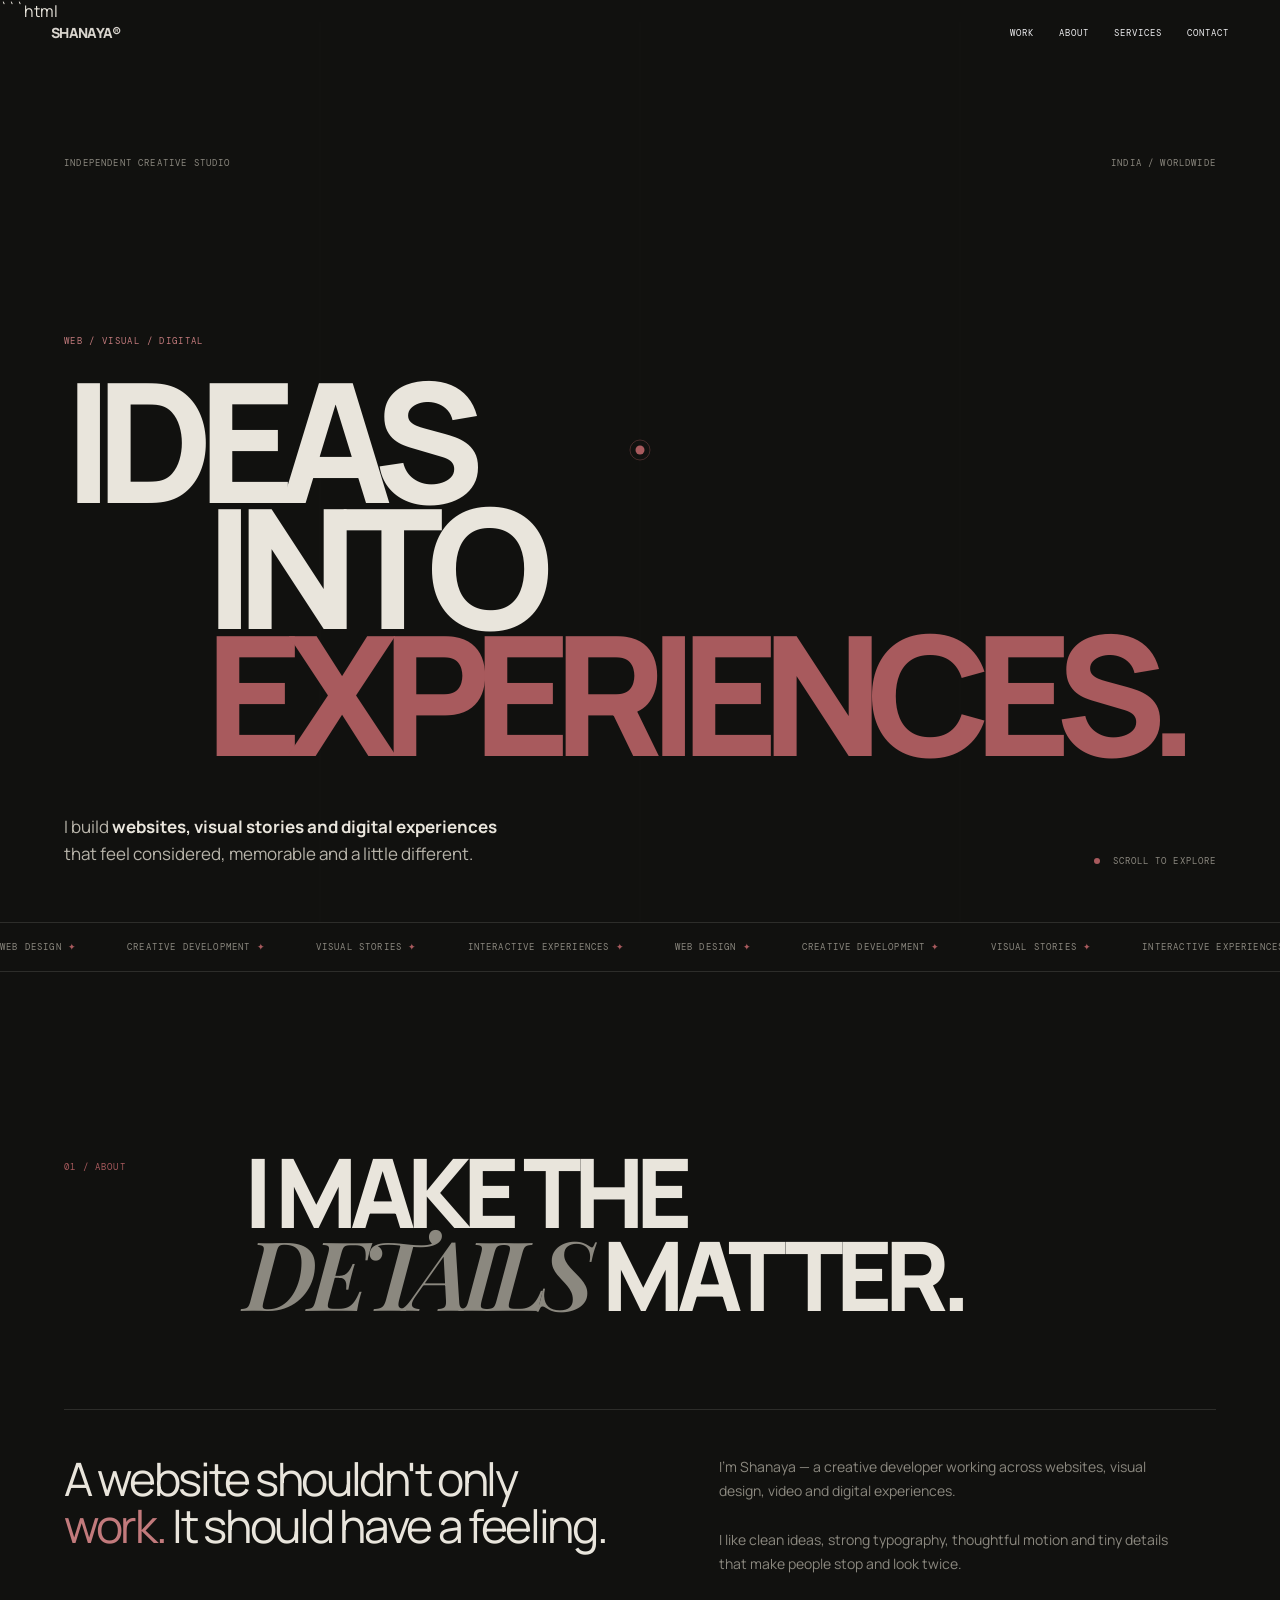
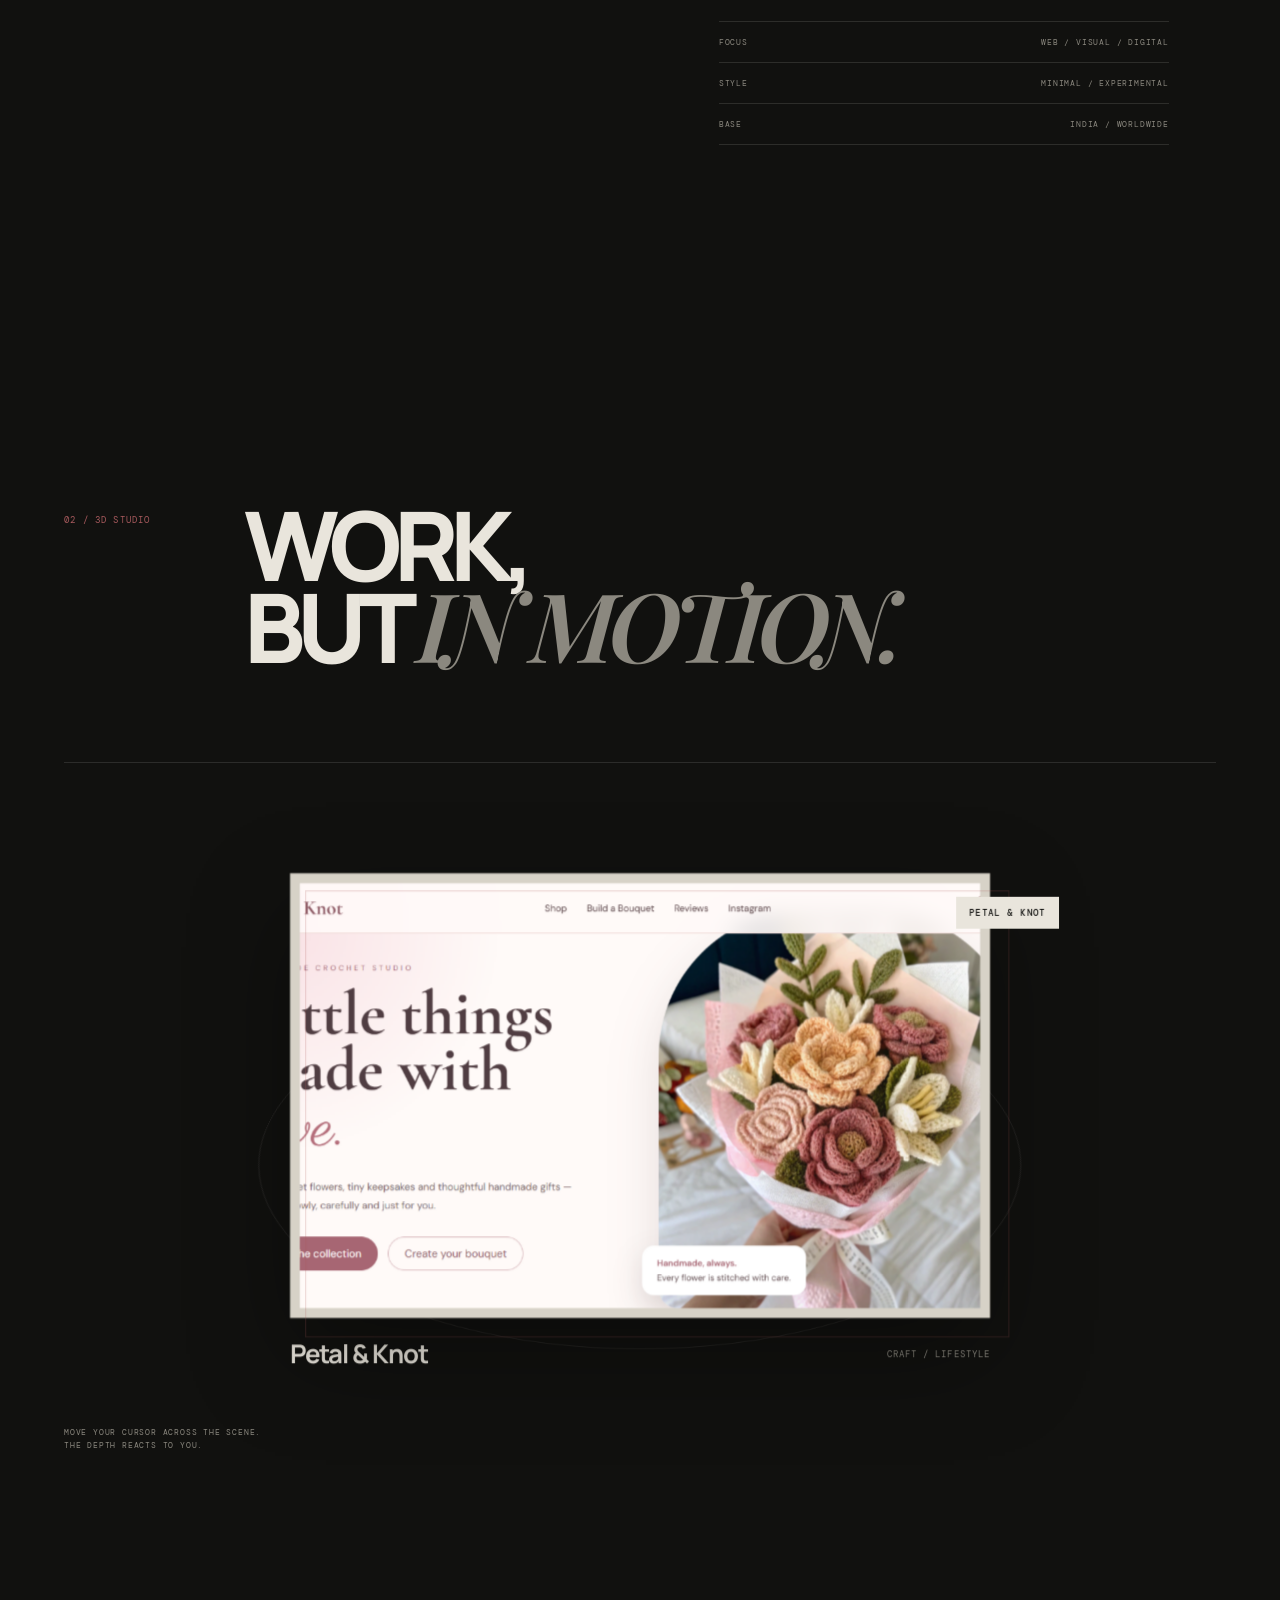
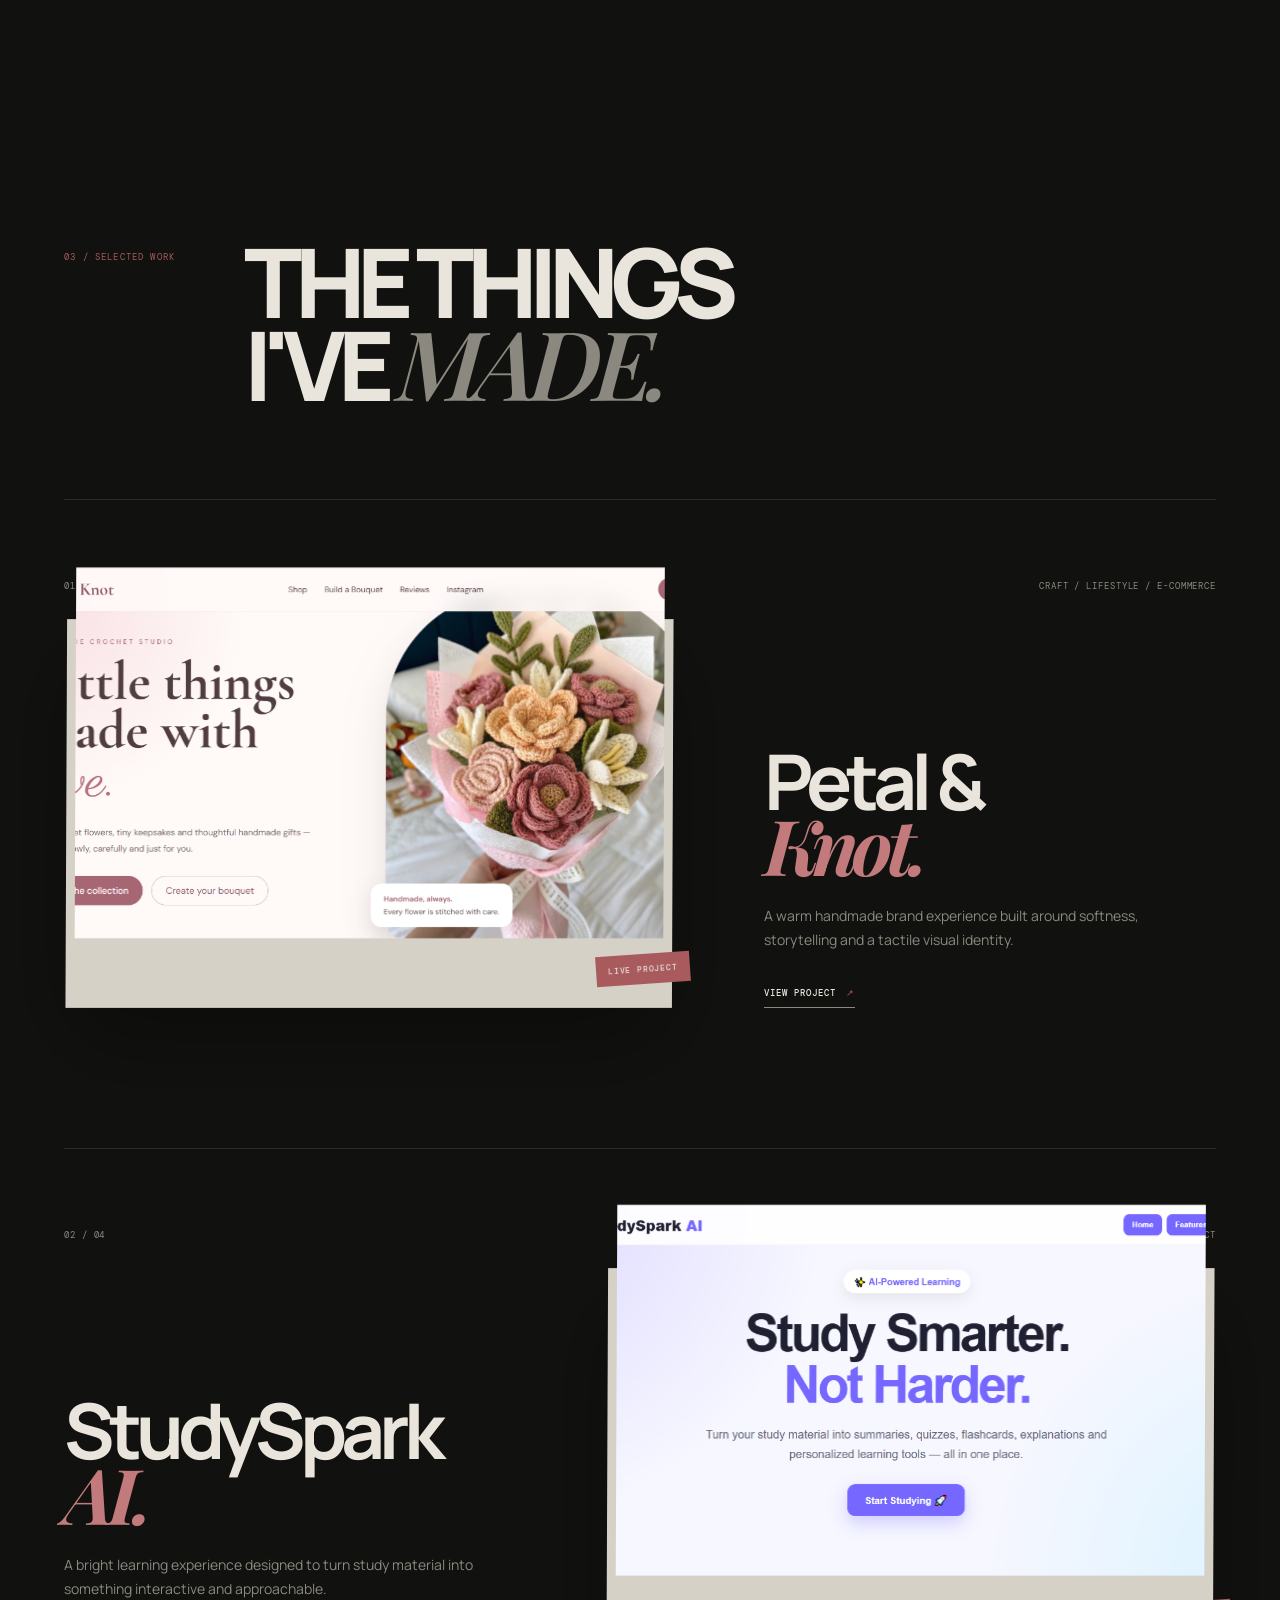
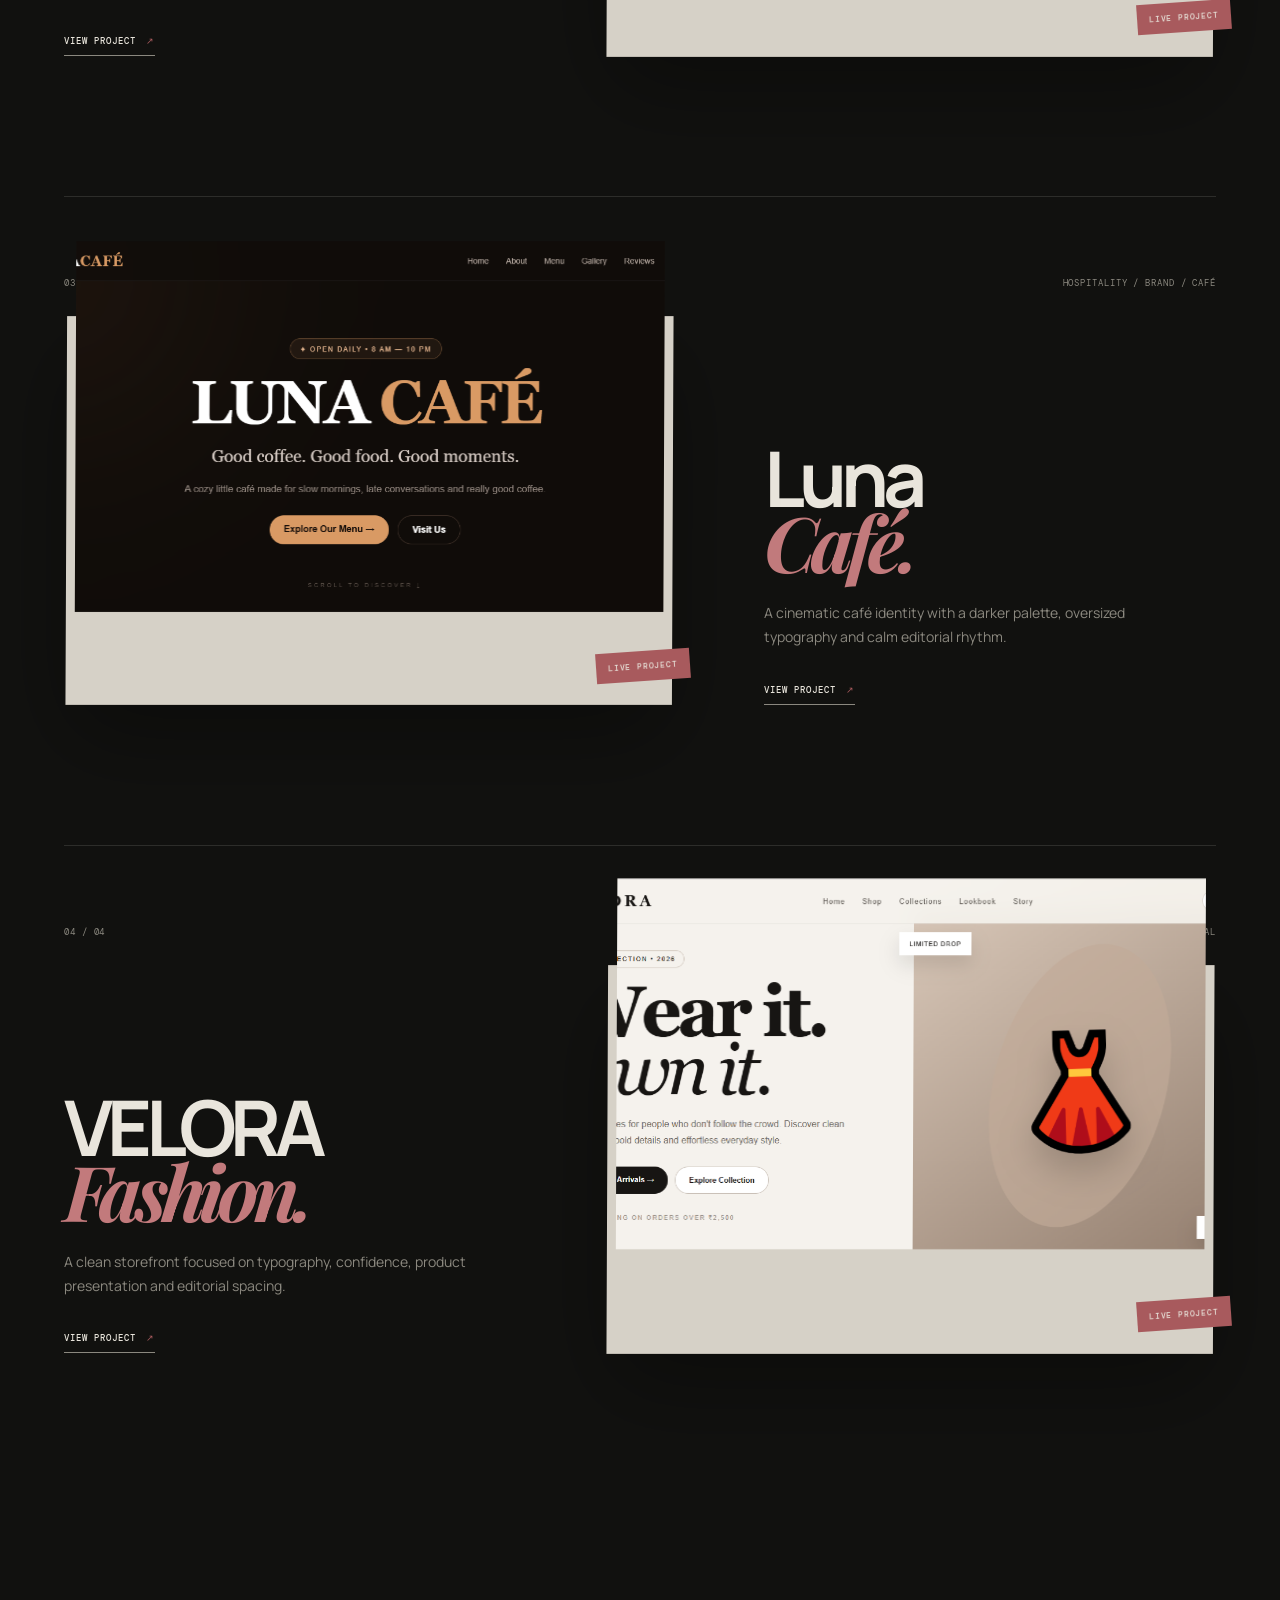
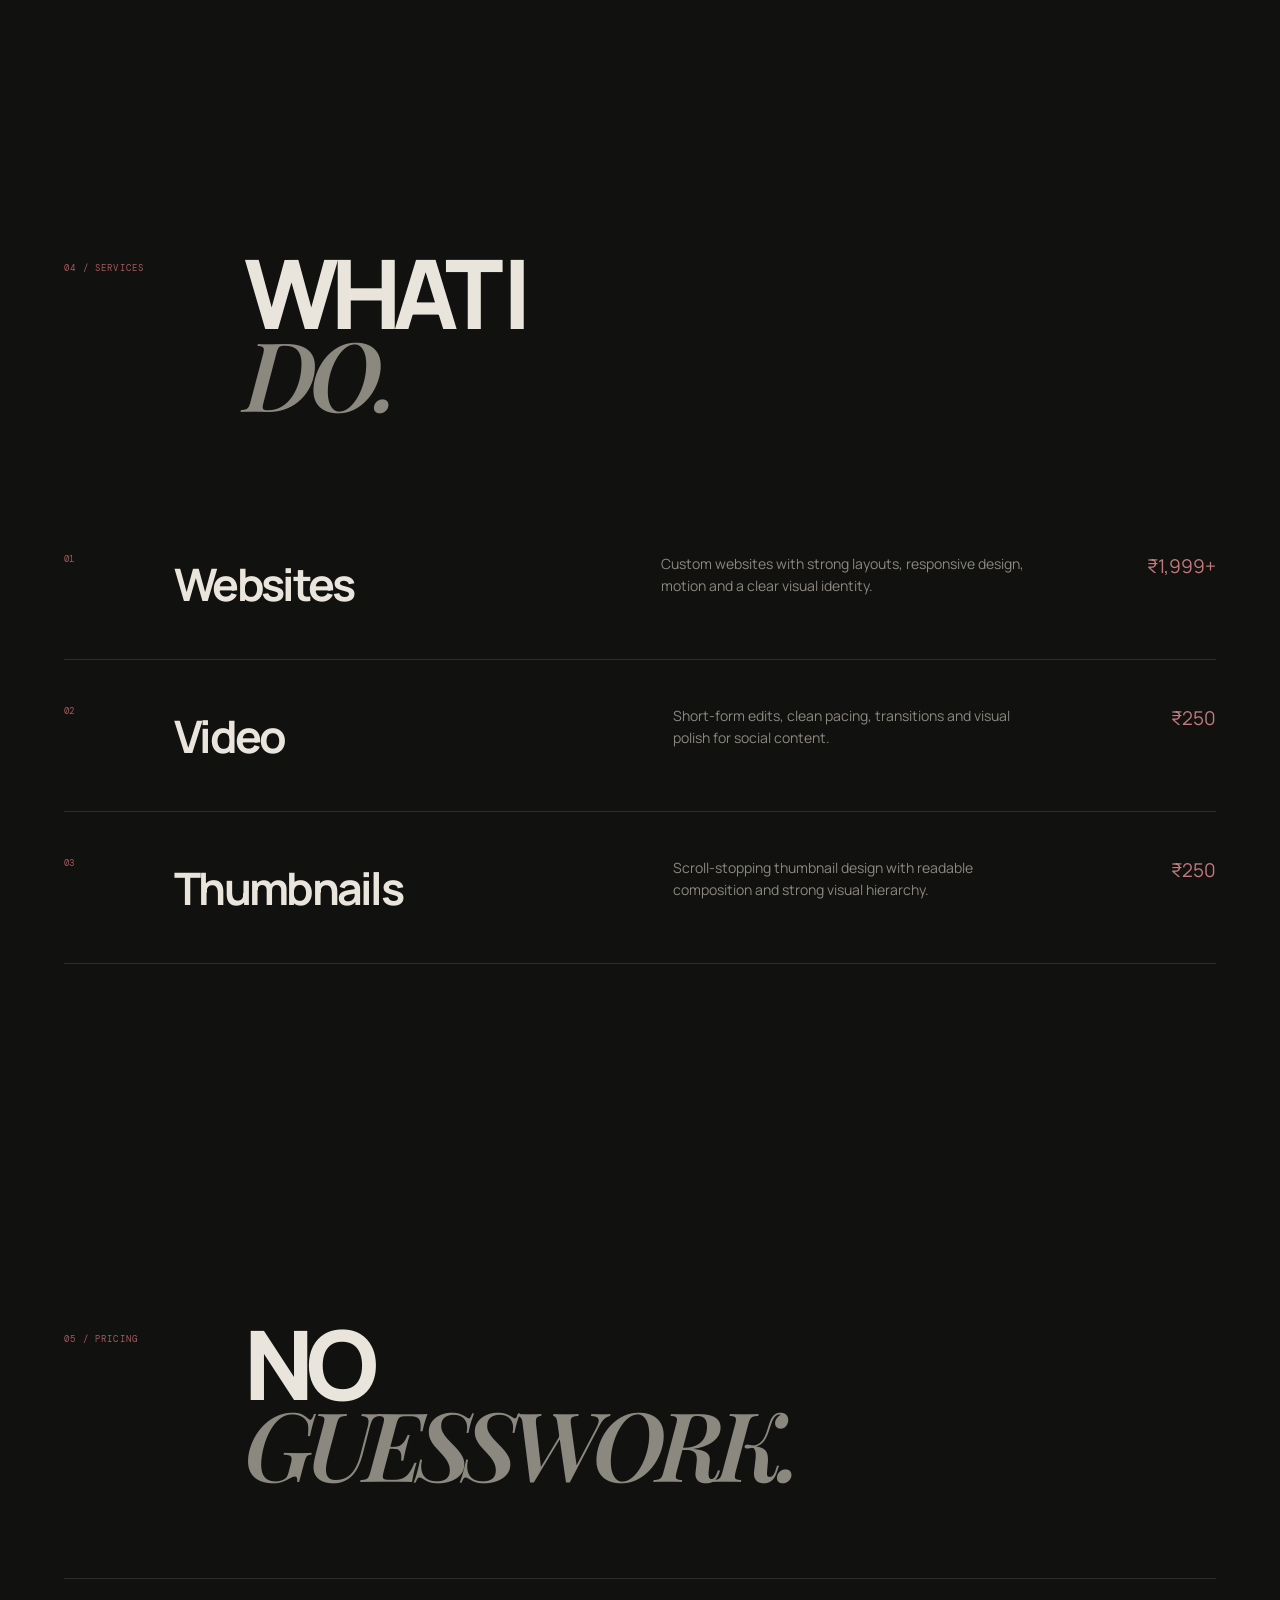
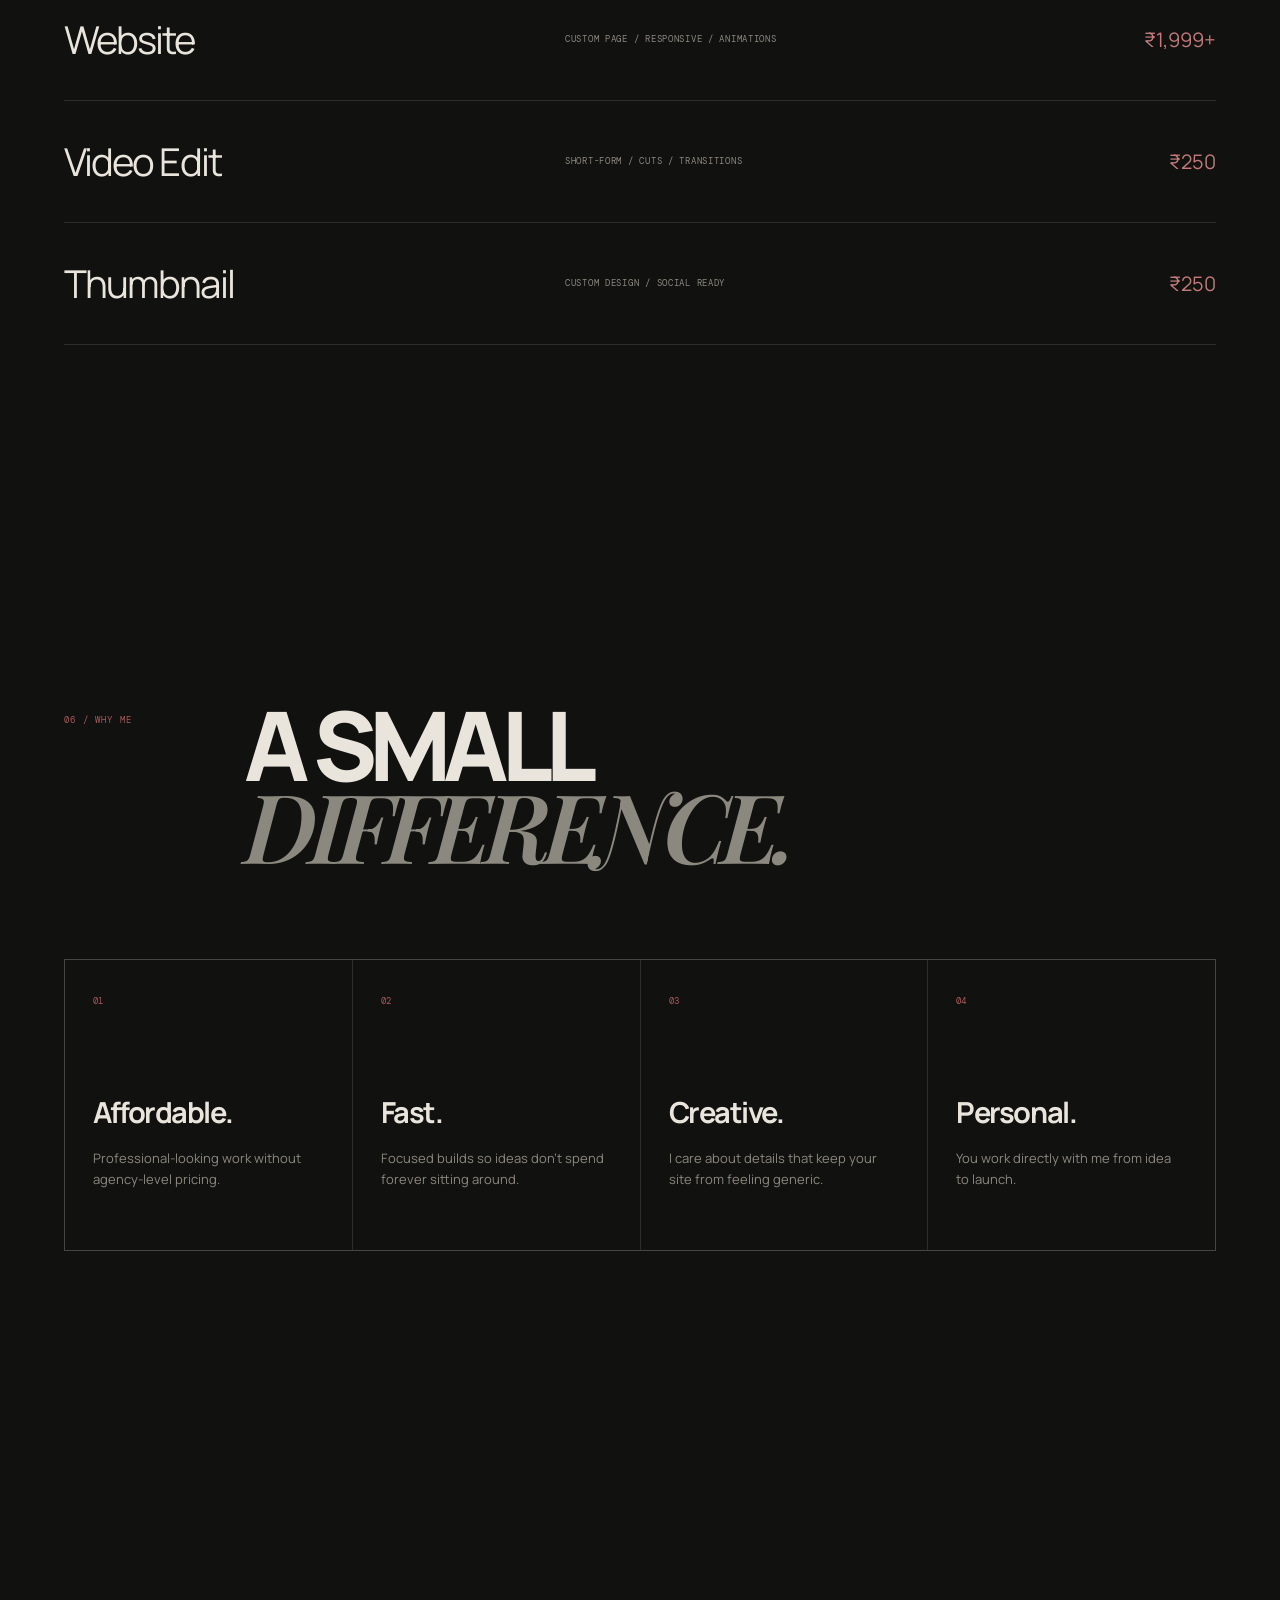
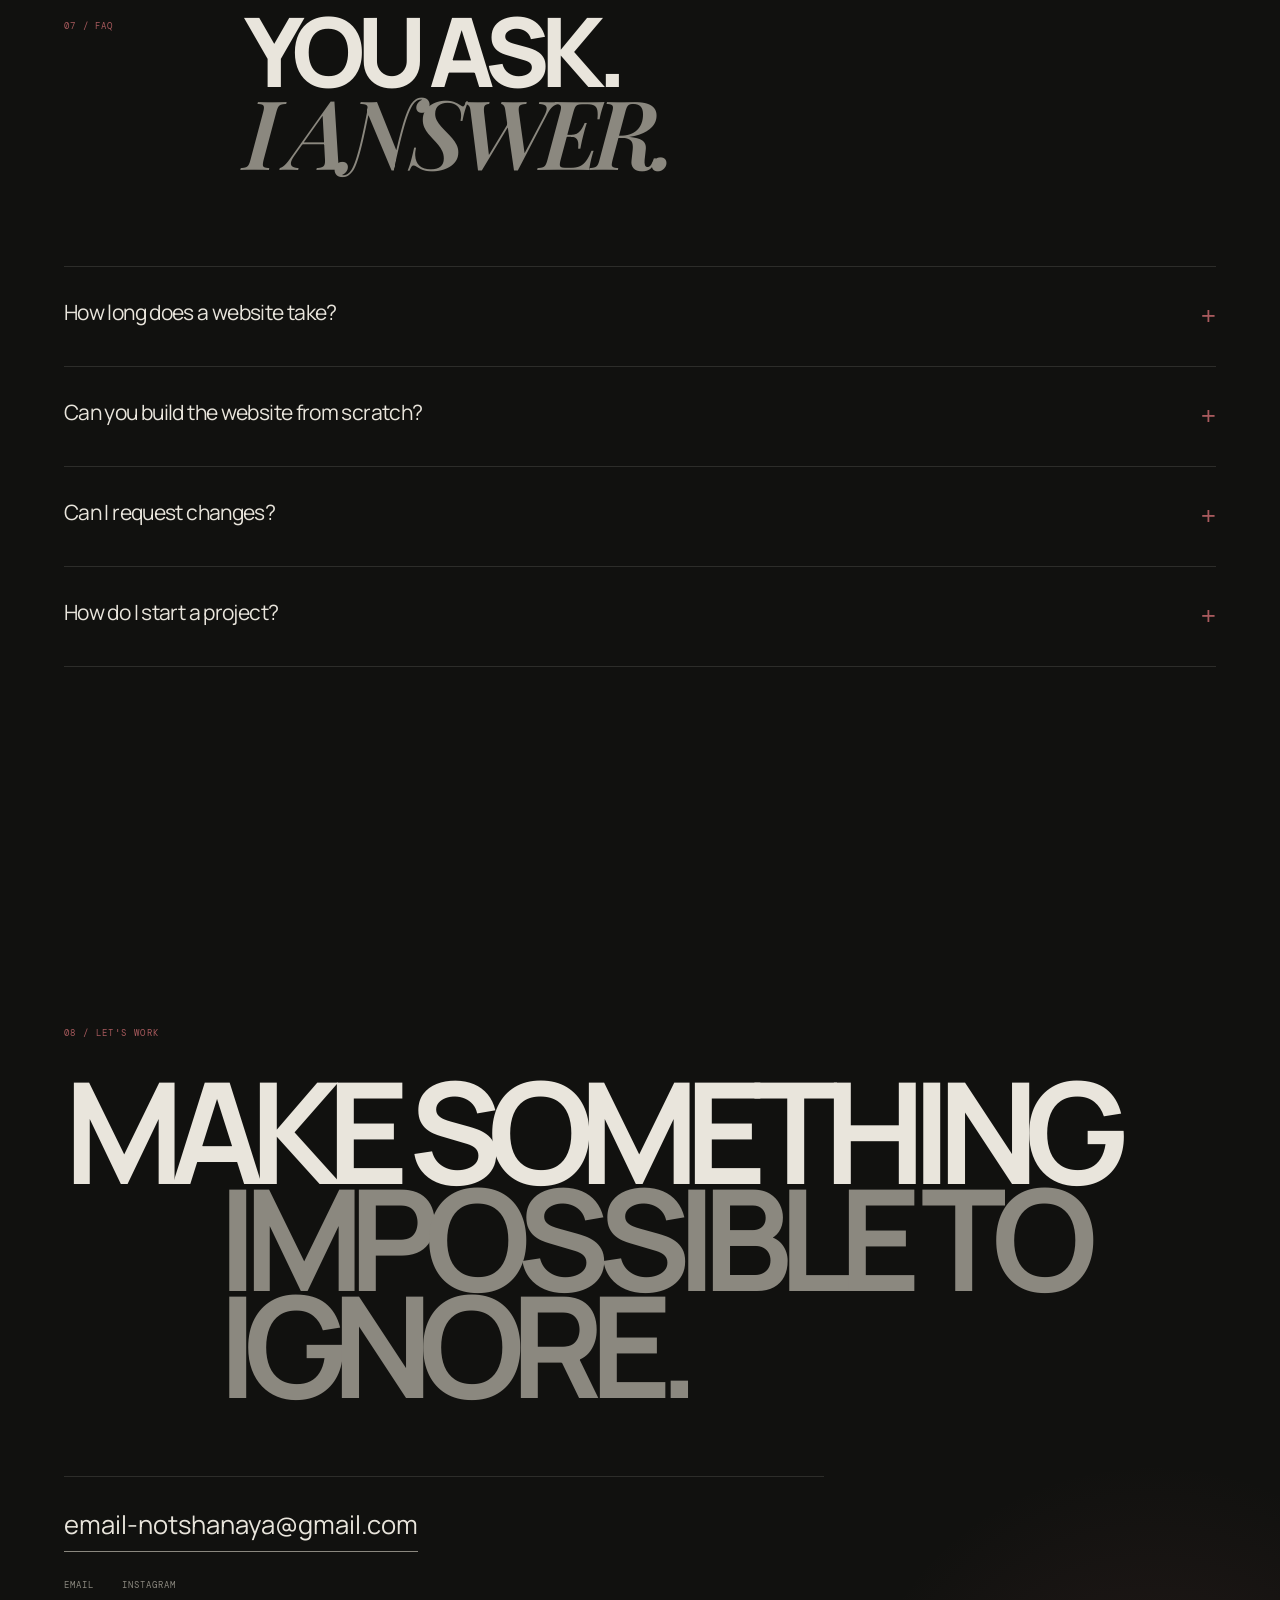
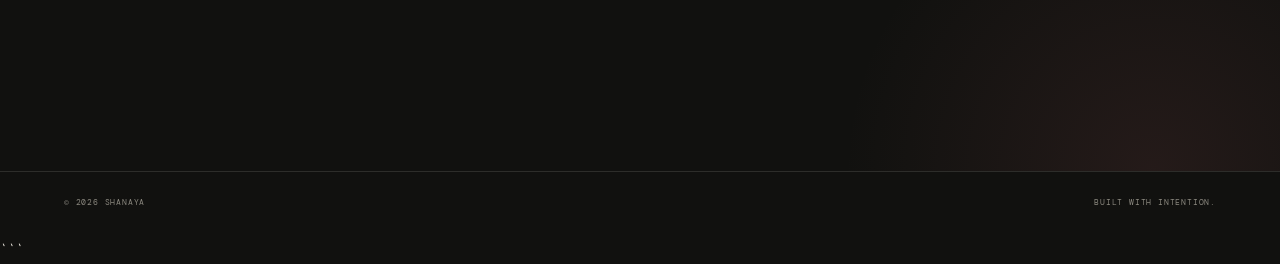
==== commit 992c0dc5: "Update index.html" ====
--- a/index.html
+++ b/index.html
@@ -2174,7 +2174,7 @@
         <div class="intro-card">
 
             <img
-                src="assets/project-1.png"
+                src="assets/project-1-cropped.png"
                 alt="Petal & Knot project"
             >
 
@@ -2501,7 +2501,7 @@
                 <div class="three-screen">
 
                     <img
-                        src="assets/project-1.png"
+                        src="assets/project-1-cropped.png"
                         alt="Petal & Knot"
                     >
 
@@ -2606,7 +2606,7 @@
                     <div class="case-card">
 
                         <img
-                            src="assets/project-1.png"
+                            src="assets/project-1-cropped.png"
                             alt="Petal & Knot website"
                         >
 
@@ -2699,7 +2699,7 @@
                     <div class="case-card">
 
                         <img
-                            src="assets/project-2.png"
+                            src="assets/project-2-cropped.png"
                             alt="StudySpark AI website"
                         >
 
@@ -2793,7 +2793,7 @@
                     <div class="case-card">
 
                         <img
-                            src="assets/project-3.png"
+                            src="assets/project-3-cropped.png"
                             alt="Luna Café website"
                         >
 
@@ -2887,7 +2887,7 @@
                     <div class="case-card">
 
                         <img
-                            src="assets/project-4.png"
+                            src="assets/project-4-cropped.png"
                             alt="VELORA website"
                         >
 
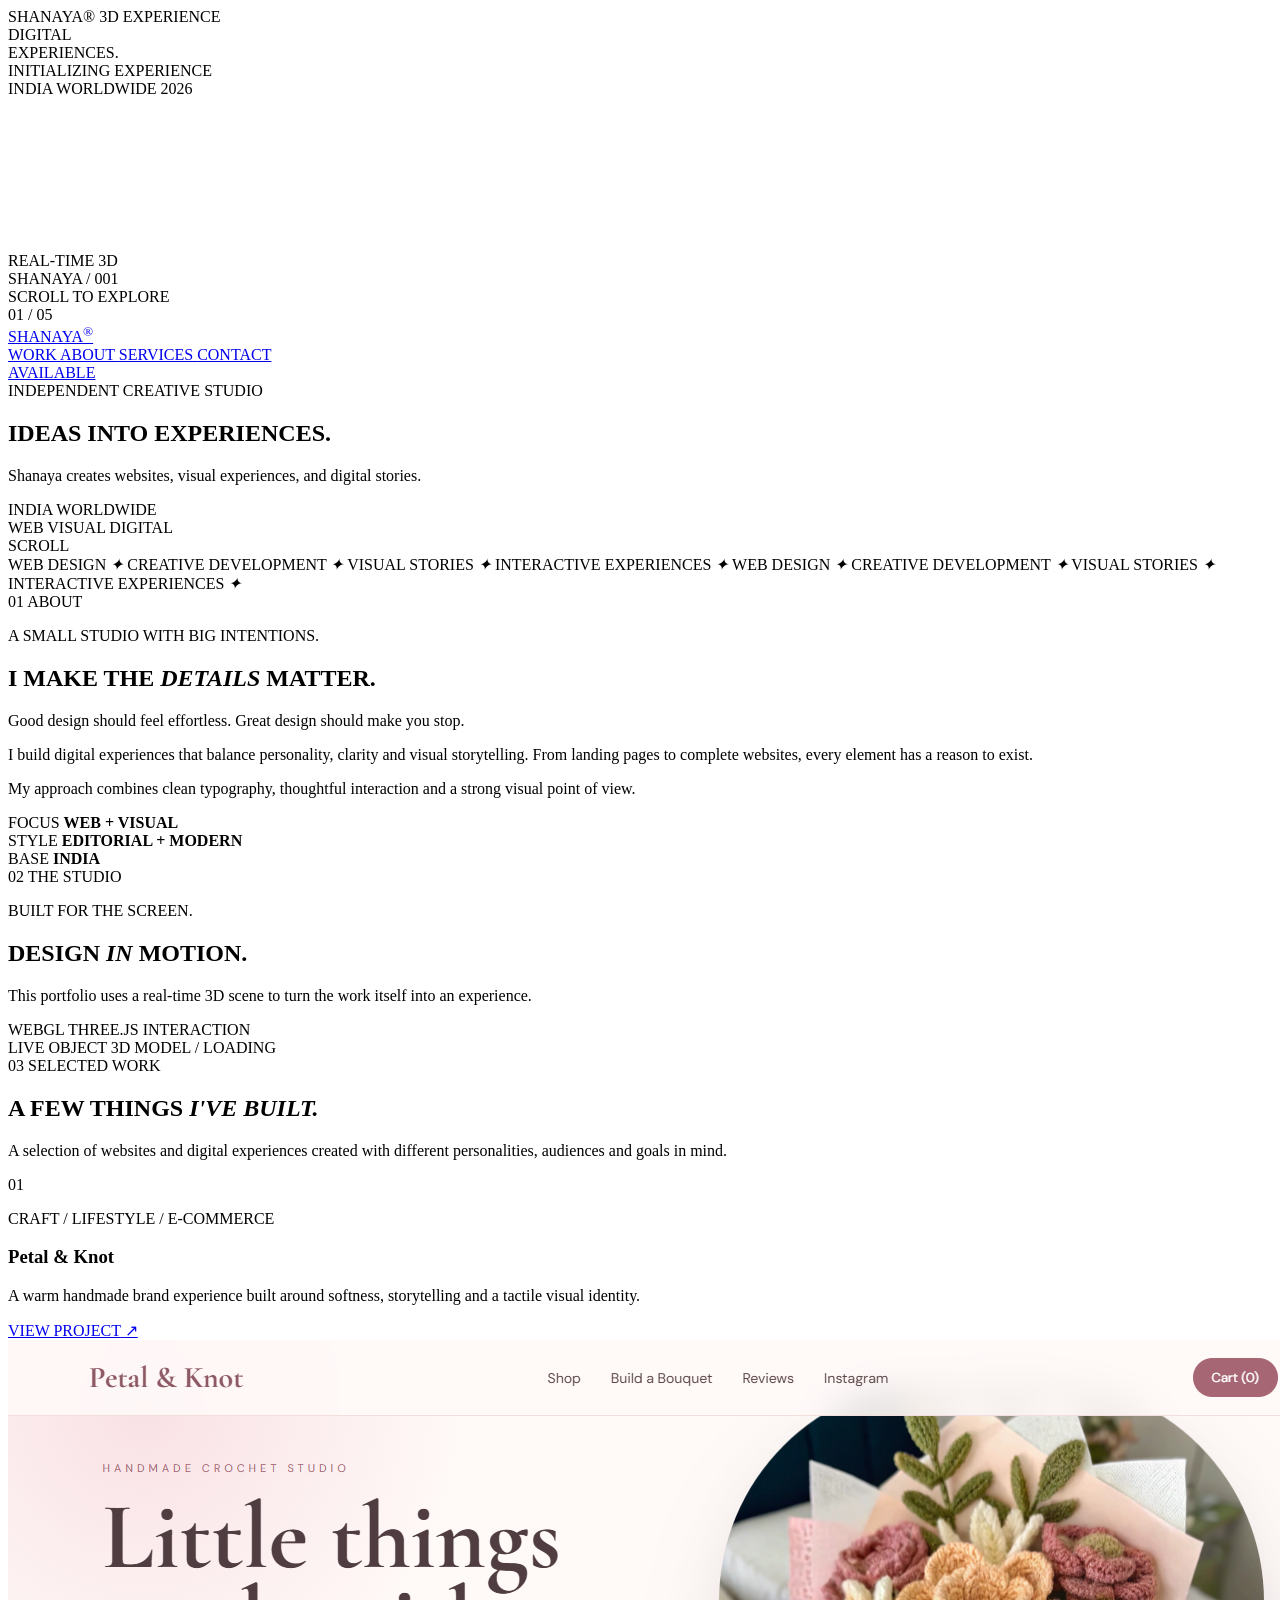
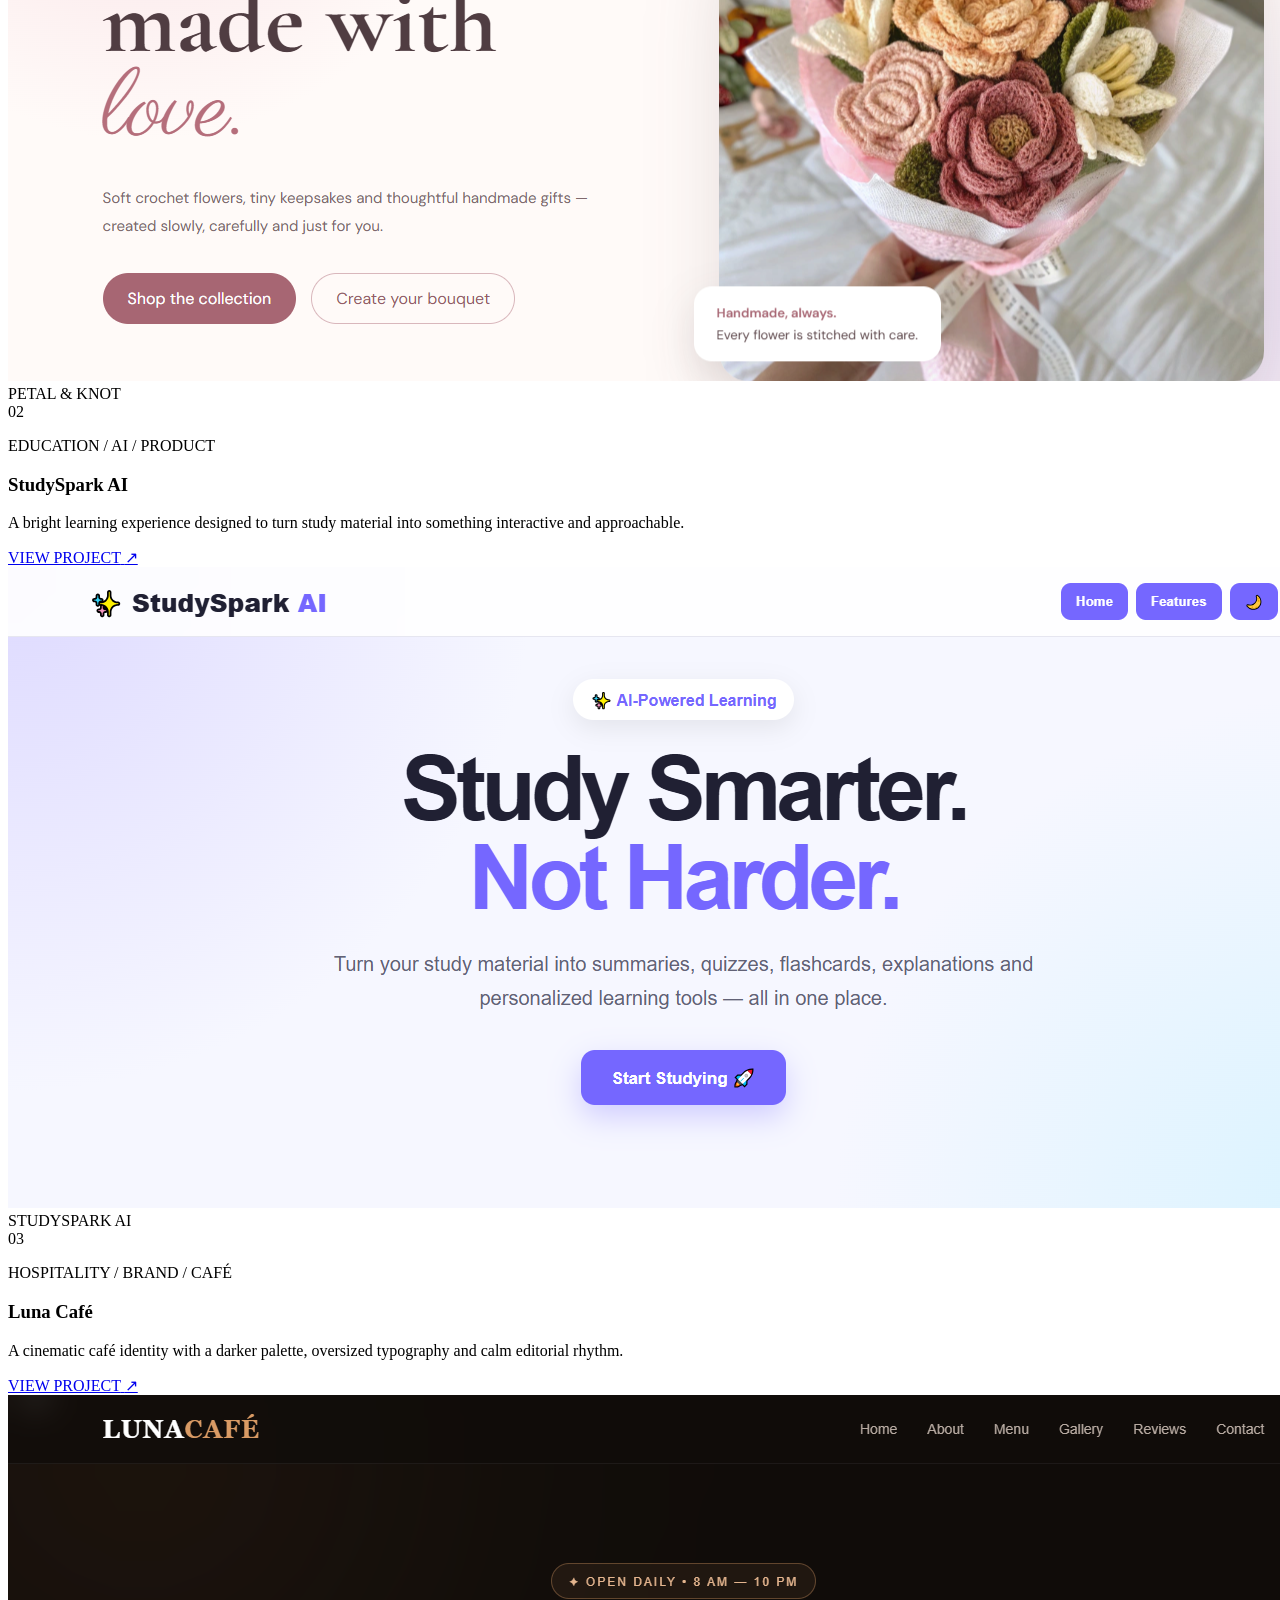
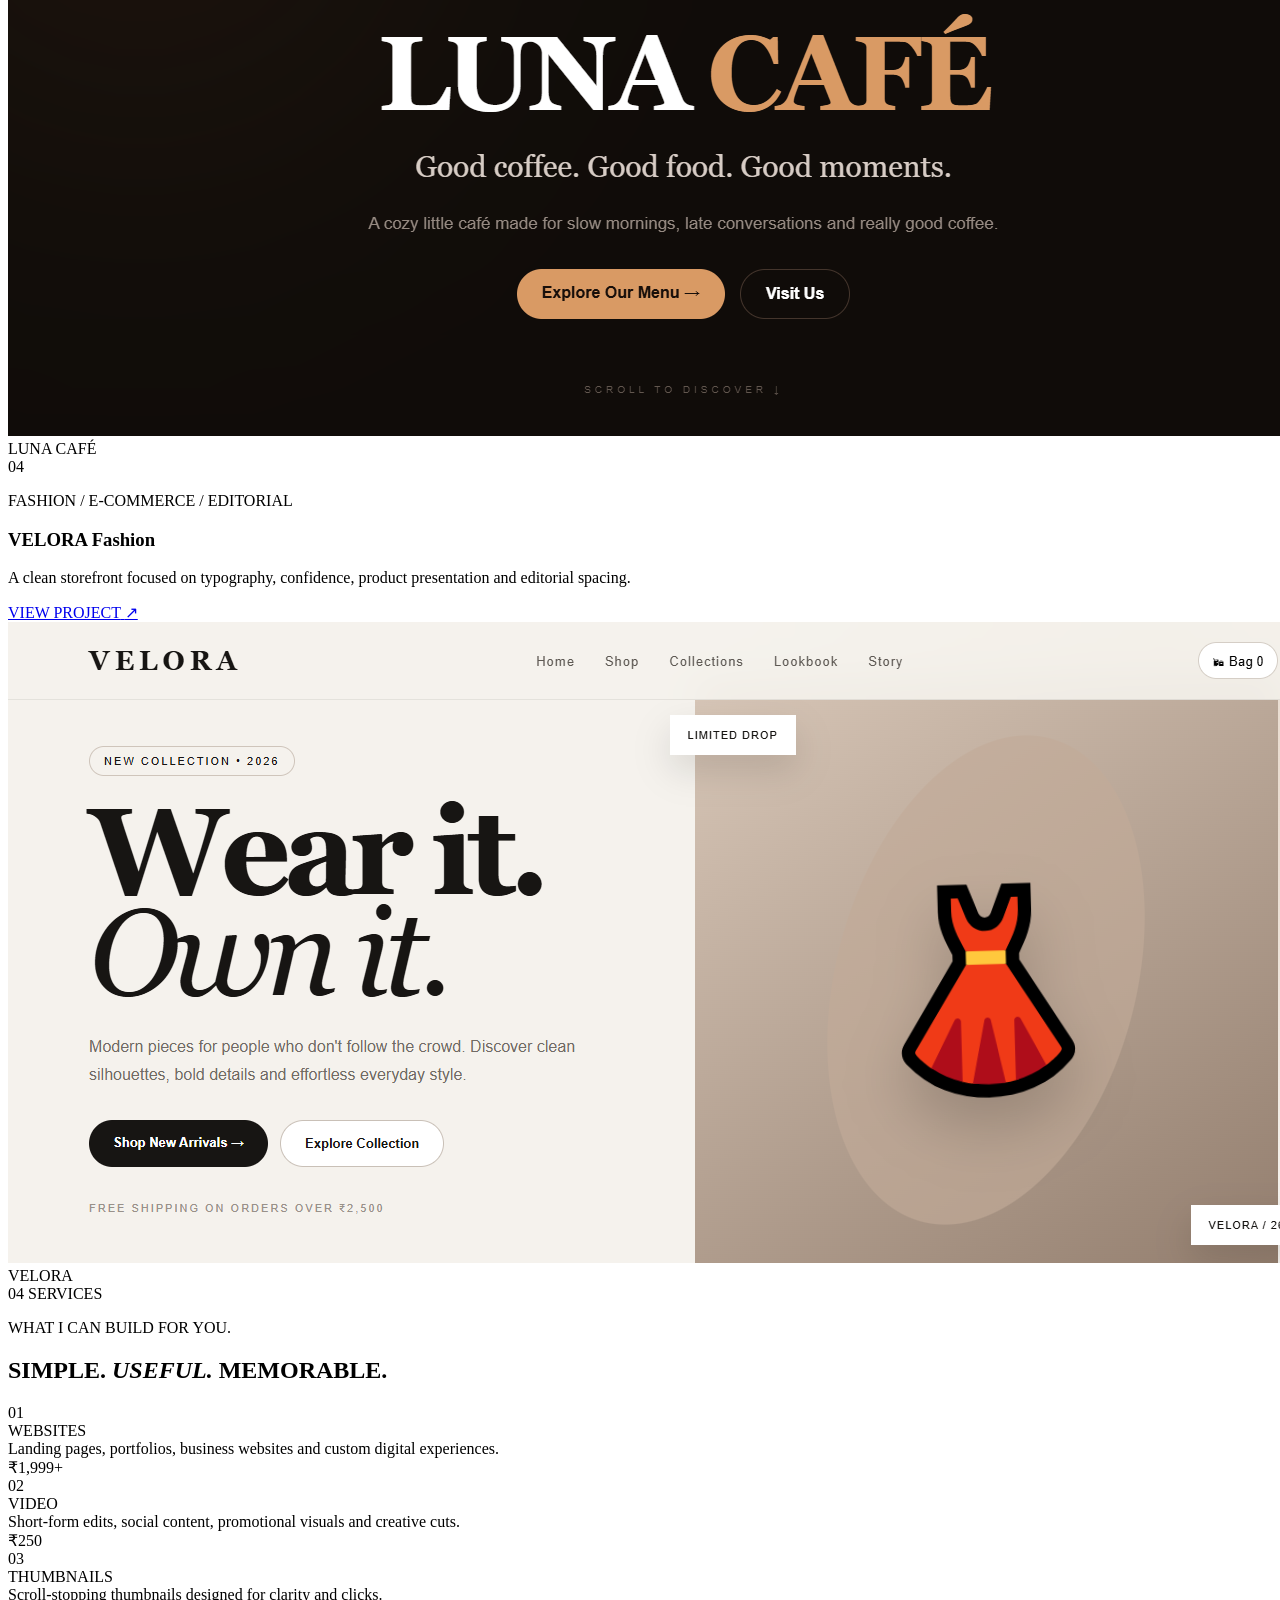
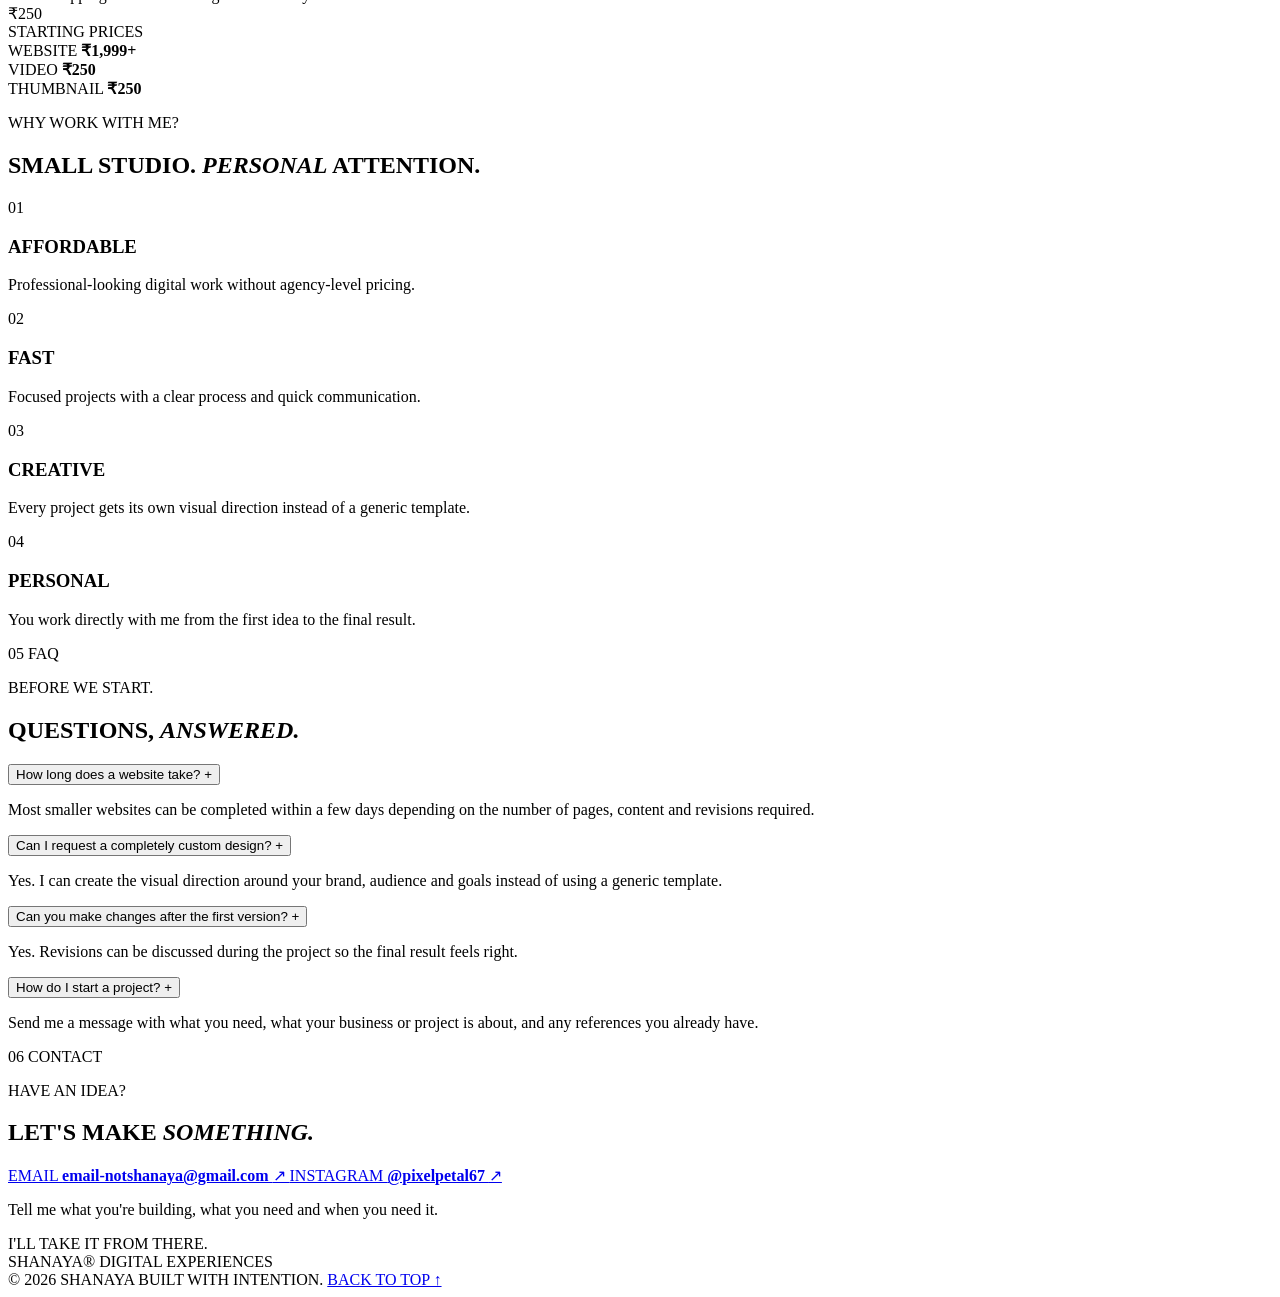
==== commit ef89eb69: "Update index.html" ====
--- a/index.html
+++ b/index.html
@@ -1,3954 +1,1283 @@
-```html
 <!DOCTYPE html>
 <html lang="en">
 <head>
-<meta charset="UTF-8">
-<meta name="viewport" content="width=device-width, initial-scale=1.0">
-
-<title>Shanaya — Digital Experiences</title>
-
-<meta name="description"
-content="Shanaya creates websites, visual experiences, and digital stories.">
-
-<link rel="preconnect" href="https://fonts.googleapis.com">
-<link rel="preconnect" href="https://fonts.gstatic.com" crossorigin>
-
-<link href="https://fonts.googleapis.com/css2?family=DM+Mono:wght@300;400;500&family=Manrope:wght@400;500;600;700;800&family=Playfair+Display:ital,wght@0,600;0,700;1,600;1,700&display=swap" rel="stylesheet">
-
-<style>
-
-/* =========================================================
-   COLORS
-========================================================= */
-
-:root{
-    --ink:#11110f;
-    --ink-soft:#171714;
-
-    --paper:#e9e5dc;
-    --paper-light:#f4f1ea;
-
-    --grey:#8b887f;
-    --grey-dark:#615f58;
-
-    --red:#a85a5d;
-    --red-soft:#c27a7c;
-
-    --line:rgba(233,229,220,.13);
-
-    --shadow:
-        0 35px 90px rgba(0,0,0,.35);
-}
-
-
-/* =========================================================
-   RESET
-========================================================= */
-
-*{
-    margin:0;
-    padding:0;
-    box-sizing:border-box;
-}
-
-html{
-    scroll-behavior:smooth;
-}
-
-body{
-    background:var(--ink);
-    color:var(--paper);
-    font-family:"Manrope",sans-serif;
-    overflow-x:hidden;
-    cursor:none;
-}
-
-a{
-    color:inherit;
-    text-decoration:none;
-}
-
-img{
-    display:block;
-    width:100%;
-}
-
-::selection{
-    background:var(--red);
-    color:var(--paper);
-}
-
-
-/* =========================================================
-   CUSTOM CURSOR
-========================================================= */
-
-.cursor{
-    position:fixed;
-    left:0;
-    top:0;
-    width:9px;
-    height:9px;
-    border-radius:50%;
-    background:var(--red);
-    pointer-events:none;
-    z-index:9999;
-
-    transform:translate(-50%,-50%);
-
-    transition:
-        width .28s ease,
-        height .28s ease,
-        border-radius .28s ease,
-        background .28s ease;
-}
-
-.cursor::after{
-    content:"";
-
-    position:absolute;
-
-    inset:-6px;
-
-    border:
-        1px solid
-        rgba(168,90,93,.35);
-
-    border-radius:50%;
-}
-
-.cursor.hover{
-    width:54px;
-    height:54px;
-
-    background:var(--paper);
-
-    mix-blend-mode:normal;
-}
-
-.cursor.drag{
-    width:65px;
-    height:65px;
-
-    border-radius:18px;
-
-    background:var(--red);
-
-    mix-blend-mode:normal;
-}
-
-.cursor-label{
-    position:fixed;
-    left:0;
-    top:0;
-
-    pointer-events:none;
-
-    z-index:10000;
-
-    transform:
-        translate(-50%,-50%);
-
-    font:
-        500 8px
-        "DM Mono",
-        monospace;
-
-    letter-spacing:.12em;
-
-    color:var(--ink);
-
-    opacity:0;
-
-    transition:opacity .2s ease;
-}
-
-.cursor-label.show{
-    opacity:1;
-}
-
-
-/* =========================================================
-   INTRO
-========================================================= */
-
-.intro{
-    position:fixed;
-
-    inset:0;
-
-    background:var(--ink);
-
-    z-index:9000;
-
-    overflow:hidden;
-}
-
-.intro-inner{
-    width:min(1200px,88vw);
-
-    height:100%;
-
-    margin:auto;
-
-    position:relative;
-}
-
-.intro-kicker{
-    position:absolute;
-
-    top:9%;
-    left:0;
-
-    color:var(--grey);
-
-    font:
-        400 9px
-        "DM Mono",
-        monospace;
-
-    letter-spacing:.16em;
-
-    text-transform:uppercase;
-
-    opacity:0;
-
-    animation:
-        fadeIn .7s .2s forwards;
-}
-
-.intro-name{
-    position:absolute;
-
-    top:41%;
-    left:0;
-
-    overflow:hidden;
-
-    font-size:
-        clamp(
-            4.8rem,
-            14vw,
-            12rem
-        );
-
-    line-height:.78;
-
-    letter-spacing:-.1em;
-
-    font-weight:800;
-}
-
-.intro-name span{
-    display:block;
-
-    transform:
-        translateY(115%);
-
-    animation:
-        nameIn 1.05s
-        .55s
-        cubic-bezier(.16,1,.3,1)
-        forwards;
-}
-
-.intro-side{
-    position:absolute;
-
-    right:0;
-    top:45%;
-
-    width:220px;
-
-    opacity:0;
-
-    animation:
-        fadeIn .7s 1.3s forwards;
-}
-
-.intro-side p{
-    color:var(--grey);
-
-    font:
-        400 10px/1.7
-        "DM Mono",
-        monospace;
-
-    letter-spacing:.1em;
-
-    text-transform:uppercase;
-}
-
-.intro-mark{
-    display:block;
-
-    width:72px;
-    height:1px;
-
-    margin-top:25px;
-
-    background:var(--red);
-
-    transform-origin:left;
-
-    transform:scaleX(0);
-
-    animation:
-        grow .7s 1.7s forwards;
-}
-
-.intro-type{
-    position:absolute;
-
-    bottom:17%;
-    left:0;
-
-    color:var(--grey);
-
-    font:
-        400 10px
-        "DM Mono",
-        monospace;
-
-    letter-spacing:.12em;
-
-    text-transform:uppercase;
-
-    opacity:0;
-
-    animation:
-        fadeIn .7s 1.8s forwards;
-}
-
-.intro-type strong{
-    color:var(--paper);
-
-    font-weight:500;
-}
-
-.intro-card{
-    position:absolute;
-
-    right:5%;
-    bottom:10%;
-
-    width:230px;
-    height:145px;
-
-    transform:
-        perspective(800px)
-        rotateY(-18deg)
-        rotateX(5deg)
-        rotateZ(-3deg)
-        translateY(30px);
-
-    opacity:0;
-
-    animation:
-        introCardIn 1s
-        2s
-        cubic-bezier(.16,1,.3,1)
-        forwards;
-}
-
-.intro-card img{
-    width:100%;
-    height:100%;
-    object-fit:cover;
-
-    box-shadow:
-        0 30px 70px rgba(0,0,0,.4);
-}
-
-.intro-card::after{
-    content:"01 / SELECTED";
-
-    position:absolute;
-
-    left:15px;
-    bottom:12px;
-
-    color:white;
-
-    font:
-        400 8px
-        "DM Mono",
-        monospace;
-
-    letter-spacing:.12em;
-
-    text-transform:uppercase;
-}
-
-.intro-line{
-    position:absolute;
-
-    left:0;
-    bottom:0;
-
-    width:100%;
-
-    height:2px;
-
-    background:var(--line);
-}
-
-.intro-line i{
-    display:block;
-
-    width:0;
-
-    height:100%;
-
-    background:var(--red);
-
-    animation:
-        growFull .8s 2.9s forwards;
-}
-
-.intro.exit{
-    animation:
-        introExit .8s
-        3.65s
-        forwards;
-}
-
-@keyframes fadeIn{
-    to{
-        opacity:1;
+  <meta charset="UTF-8">
+  <meta name="viewport" content="width=device-width, initial-scale=1.0">
+
+  <title>Shanaya — Digital Experiences</title>
+
+  <meta
+    name="description"
+    content="Shanaya creates websites, visual experiences, and digital stories."
+  >
+
+  <!-- Fonts -->
+  <link rel="preconnect" href="https://fonts.googleapis.com">
+  <link rel="preconnect" href="https://fonts.gstatic.com" crossorigin>
+
+  <link
+    href="https://fonts.googleapis.com/css2?family=DM+Mono:wght@300;400;500&family=Manrope:wght@400;500;600;700;800&family=Playfair+Display:ital,wght@0,500;1,500;1,600&display=swap"
+    rel="stylesheet"
+  >
+
+  <!-- Main stylesheet -->
+  <link rel="stylesheet" href="style.css">
+
+  <!-- Three.js -->
+  <script type="importmap">
+  {
+    "imports": {
+      "three": "https://cdn.jsdelivr.net/npm/three@0.180.0/build/three.module.js",
+      "three/addons/": "https://cdn.jsdelivr.net/npm/three@0.180.0/examples/jsm/"
     }
-}
-
-@keyframes nameIn{
-    to{
-        transform:translateY(0);
-    }
-}
-
-@keyframes grow{
-    to{
-        transform:scaleX(1);
-    }
-}
-
-@keyframes growFull{
-    to{
-        width:100%;
-    }
-}
-
-@keyframes introCardIn{
-    to{
-        opacity:1;
-
-        transform:
-            perspective(800px)
-            rotateY(-12deg)
-            rotateX(2deg)
-            rotateZ(-2deg)
-            translateY(0);
-    }
-}
-
-@keyframes introExit{
-    to{
-        transform:translateY(-100%);
-    }
-}
-
-
-/* =========================================================
-   NAV
-========================================================= */
-
-.nav{
-    position:fixed;
-
-    top:0;
-    left:0;
-
-    width:100%;
-
-    padding:
-        23px
-        4vw;
-
-    display:flex;
-
-    justify-content:space-between;
-
-    align-items:center;
-
-    z-index:2000;
-
-    mix-blend-mode:difference;
-}
-
-.logo{
-    font-size:14px;
-
-    font-weight:800;
-
-    letter-spacing:-.05em;
-}
-
-.nav-links{
-    display:flex;
-
-    gap:25px;
-}
-
-.nav-links a{
-    position:relative;
-
-    color:white;
-
-    font:
-        400 9px
-        "DM Mono",
-        monospace;
-
-    letter-spacing:.11em;
-
-    text-transform:uppercase;
-}
-
-.nav-links a::after{
-    content:"";
-
-    position:absolute;
-
-    left:0;
-    bottom:-5px;
-
-    width:0;
-    height:1px;
-
-    background:currentColor;
-
-    transition:.25s ease;
-}
-
-.nav-links a:hover::after{
-    width:100%;
-}
-
-
-/* =========================================================
-   HERO
-========================================================= */
-
-.hero{
-    min-height:100svh;
-
-    padding:
-        135px
-        5vw
-        55px;
-
-    position:relative;
-
-    display:flex;
-
-    flex-direction:column;
-
-    justify-content:space-between;
-
-    overflow:hidden;
-}
-
-.hero-grid{
-    position:absolute;
-
-    inset:0;
-
-    pointer-events:none;
-
-    opacity:.2;
-
-    background:
-
-        linear-gradient(
-            to right,
-            transparent 0,
-            transparent 24.9%,
-            rgba(233,229,220,.05) 25%,
-            transparent 25.1%,
-            transparent 49.9%,
-            rgba(233,229,220,.05) 50%,
-            transparent 50.1%,
-            transparent 74.9%,
-            rgba(233,229,220,.05) 75%,
-            transparent 75.1%
-        );
-}
-
-.hero-top{
-    position:relative;
-
-    display:flex;
-
-    justify-content:space-between;
-
-    color:var(--grey);
-
-    font:
-        400 9px
-        "DM Mono",
-        monospace;
-
-    letter-spacing:.13em;
-
-    text-transform:uppercase;
-}
-
-.hero-copy{
-    position:relative;
-
-    margin-top:12vh;
-}
-
-.eyebrow{
-    margin-bottom:30px;
-
-    color:var(--red-soft);
-
-    font:
-        400 9px
-        "DM Mono",
-        monospace;
-
-    letter-spacing:.15em;
-
-    text-transform:uppercase;
-}
-
-.hero h1{
-    font-size:
-        clamp(
-            4.8rem,
-            13vw,
-            13rem
-        );
-
-    font-weight:800;
-
-    line-height:.76;
-
-    letter-spacing:-.1em;
-}
-
-.hero h1 .line2{
-    display:block;
-
-    margin-left:11vw;
-}
-
-.accent{
-    color:var(--red);
-}
-
-.hero-bottom{
-    position:relative;
-
-    display:flex;
-
-    justify-content:space-between;
-
-    align-items:flex-end;
-
-    gap:30px;
-}
-
-.hero-description{
-    max-width:450px;
-
-    color:#b8b4aa;
-
-    font-size:17px;
-
-    line-height:1.55;
-}
-
-.hero-description strong{
-    color:var(--paper);
-}
-
-.hero-scroll{
-    display:flex;
-
-    gap:13px;
-
-    align-items:center;
-
-    color:var(--grey);
-
-    font:
-        400 9px
-        "DM Mono",
-        monospace;
-
-    letter-spacing:.12em;
-
-    text-transform:uppercase;
-}
-
-.scroll-dot{
-    width:6px;
-    height:6px;
-
-    border-radius:50%;
-
-    background:var(--red);
-
-    animation:pulse 1.8s infinite;
-}
-
-@keyframes pulse{
-
-    50%{
-        transform:scale(1.8);
-        opacity:.45;
-    }
-
-}
-
-
-/* =========================================================
-   MARQUEE
-========================================================= */
-
-.marquee{
-    overflow:hidden;
-
-    white-space:nowrap;
-
-    border-top:
-        1px solid var(--line);
-
-    border-bottom:
-        1px solid var(--line);
-
-    padding:18px 0;
-}
-
-.marquee-track{
-    display:inline-flex;
-
-    min-width:max-content;
-
-    gap:50px;
-
-    animation:
-        marquee 24s
-        linear infinite;
-}
-
-.marquee span{
-    color:var(--grey);
-
-    font:
-        400 9px
-        "DM Mono",
-        monospace;
-
-    letter-spacing:.13em;
-
-    text-transform:uppercase;
-}
-
-.marquee b{
-    color:var(--red);
-
-    font-weight:500;
-}
-
-@keyframes marquee{
-
-    to{
-        transform:translateX(-50%);
-    }
-
-}
-
-
-/* =========================================================
-   GENERAL SECTION
-========================================================= */
-
-.section{
-
-    padding:
-        180px
-        5vw;
-
-}
-
-.section-head{
-
-    display:grid;
-
-    grid-template-columns:
-        140px
-        1fr;
-
-    gap:40px;
-
-    margin-bottom:95px;
-}
-
-.section-num{
-
-    padding-top:9px;
-
-    color:var(--red);
-
-    font:
-        400 9px
-        "DM Mono",
-        monospace;
-
-    letter-spacing:.13em;
-}
-
-.section-title{
-
-    font-size:
-        clamp(
-            3.2rem,
-            7.5vw,
-            8rem
-        );
-
-    line-height:.83;
-
-    letter-spacing:-.085em;
-
-    font-weight:800;
-}
-
-.section-title em{
-
-    color:var(--grey);
-
-    font-family:
-        "Playfair Display",
-        serif;
-
-    font-weight:600;
-}
-
-
-/* =========================================================
-   ABOUT
-========================================================= */
-
-.about-grid{
-
-    display:grid;
-
-    grid-template-columns:
-        1fr
-        .9fr;
-
-    gap:8vw;
-
-    border-top:
-        1px solid var(--line);
-
-    padding-top:45px;
-}
-
-.about-big{
-
-    font-size:
-        clamp(
-            1.7rem,
-            3.6vw,
-            3.5rem
-        );
-
-    line-height:1.02;
-
-    letter-spacing:-.05em;
-}
-
-.about-big span{
-    color:var(--red-soft);
-}
-
-.about-small{
-
-    color:var(--grey);
-
-    max-width:450px;
-
-    line-height:1.7;
-
-    font-size:14px;
-}
-
-.about-small p + p{
-    margin-top:25px;
-}
-
-.about-list{
-
-    margin-top:45px;
-
-    border-top:
-        1px solid var(--line);
-}
-
-.about-list div{
-
-    display:flex;
-
-    justify-content:space-between;
-
-    padding:15px 0;
-
-    border-bottom:
-        1px solid var(--line);
-
-    font:
-        400 8px
-        "DM Mono",
-        monospace;
-
-    text-transform:uppercase;
-
-    letter-spacing:.1em;
-}
-
-
-/* =========================================================
-   3D STUDIO
-========================================================= */
-
-.studio{
-
-    position:relative;
-
-    min-height:80vh;
-
-    border-top:
-        1px solid var(--line);
-
-    perspective:1400px;
-
-    overflow:hidden;
-
-    padding-top:50px;
-
-}
-
-.orbit{
-
-    position:absolute;
-
-    left:50%;
-    top:50%;
-
-    width:min(58vw,750px);
-
-    aspect-ratio:1;
-
-    border:
-        1px solid
-        rgba(233,229,220,.08);
-
-    border-radius:50%;
-
-    transform:
-        translate(-50%,-50%)
-        rotateX(62deg);
-
-    pointer-events:none;
-}
-
-.orbit::after{
-
-    content:"";
-
-    position:absolute;
-
-    inset:14%;
-
-    border:
-        1px solid
-        rgba(168,90,93,.18);
-
-    border-radius:50%;
-}
-
-.core{
-
-    position:absolute;
-
-    left:50%;
-    top:50%;
-
-    width:100px;
-    height:100px;
-
-    transform:
-        translate(-50%,-50%)
-        translateZ(110px);
-
-    border-radius:50%;
-
-    background:
-        radial-gradient(
-            circle at 30% 30%,
-            #cf8587,
-            #7f4447 66%,
-            #281718
-        );
-
-    box-shadow:
-        0 0 70px
-        rgba(168,90,93,.2);
-
-    animation:
-        coreFloat 5s ease-in-out infinite;
-}
-
-@keyframes coreFloat{
-
-    50%{
-
-        transform:
-            translate(-50%,-54%)
-            translateZ(150px)
-            scale(1.07);
-
-    }
-
-}
-
-.three-card{
-
-    --mx:0px;
-    --my:0px;
-    --rx:0deg;
-    --ry:0deg;
-
-    position:absolute;
-
-    left:50%;
-    top:50%;
-
-    width:min(54vw,650px);
-
-    transform:
-
-        translate(-50%,-50%)
-
-        translate3d(
-            var(--mx),
-            var(--my),
-            100px
-        )
-
-        rotateX(var(--rx))
-        rotateY(var(--ry));
-
-    transition:
-        transform .25s ease;
-
-    transform-style:preserve-3d;
-}
-
-.three-frame{
-
-    position:relative;
-
-    padding:9px;
-
-    background:#d7d2c7;
-
-    box-shadow:
-        var(--shadow);
-}
-
-.three-screen{
-
-    overflow:hidden;
-
-    aspect-ratio:
-        16/10;
-
-    background:#0b0b09;
-}
-
-.three-screen img{
-
-    width:100%;
-    height:100%;
-
-    object-fit:cover;
-}
-
-.three-frame::after{
-
-    content:"";
-
-    position:absolute;
-
-    left:14px;
-    right:-18px;
-    bottom:-18px;
-
-    height:100%;
-
-    border:
-        1px solid
-        rgba(168,90,93,.2);
-
-    transform:
-        translateZ(-28px);
-
-    pointer-events:none;
-}
-
-.three-tag{
-
-    position:absolute;
-
-    top:28px;
-    right:-52px;
-
-    padding:
-        9px
-        11px;
-
-    background:var(--paper);
-
-    color:var(--ink);
-
-    font:
-        500 8px
-        "DM Mono",
-        monospace;
-
-    letter-spacing:.1em;
-
-    text-transform:uppercase;
-
-    transform:
-        translateZ(38px);
-}
-
-.three-caption{
-
-    display:flex;
-
-    justify-content:space-between;
-
-    margin-top:16px;
-}
-
-.three-caption strong{
-
-    font-size:24px;
-
-    letter-spacing:-.05em;
-}
-
-.three-caption span{
-
-    align-self:center;
-
-    color:var(--grey);
-
-    font:
-        400 8px
-        "DM Mono",
-        monospace;
-
-    text-transform:uppercase;
-
-    letter-spacing:.08em;
-}
-
-.stage-note{
-
-    position:absolute;
-
-    bottom:30px;
-    left:0;
-
-    color:var(--grey);
-
-    font:
-        400 8px/1.6
-        "DM Mono",
-        monospace;
-
-    text-transform:uppercase;
-
-    letter-spacing:.1em;
-}
-
-
-/* =========================================================
-   WORK
-========================================================= */
-
-.case{
-
-    padding:
-        80px
-        0
-        140px;
-
-    border-top:
-        1px solid var(--line);
-}
-
-.case-top{
-
-    display:flex;
-
-    justify-content:space-between;
-
-    margin-bottom:27px;
-
-    color:var(--grey);
-
-    font:
-        400 9px
-        "DM Mono",
-        monospace;
-
-    letter-spacing:.1em;
-
-    text-transform:uppercase;
-}
-
-.case-grid{
-
-    display:grid;
-
-    grid-template-columns:
-        1.15fr
-        .85fr;
-
-    gap:7vw;
-
-    align-items:end;
-}
-
-.case-visual{
-
-    position:relative;
-
-    perspective:1200px;
-}
-
-.case-card{
-
-    padding:9px;
-
-    background:#d6d1c7;
-
-    box-shadow:var(--shadow);
-
-    transform:
-        rotateY(-7deg)
-        rotateX(2deg);
-
-    transition:
-        transform .8s
-        cubic-bezier(.16,1,.3,1);
-}
-
-.case:hover .case-card{
-
-    transform:
-        rotateY(0)
-        rotateX(0)
-        translateY(-8px);
-
-}
-
-.case-card img{
-
-    width:100%;
-
-    aspect-ratio:16/10;
-
-    object-fit:cover;
-}
-
-.case-stamp{
-
-    position:absolute;
-
-    right:-15px;
-
-    bottom:24px;
-
-    padding:
-        10px
-        12px;
-
-    background:var(--red);
-
-    color:var(--paper);
-
-    font:
-        500 8px
-        "DM Mono",
-        monospace;
-
-    letter-spacing:.1em;
-
-    text-transform:uppercase;
-
-    transform:rotate(-4deg);
-}
-
-.case-copy h3{
-
-    font-size:
-        clamp(
-            3rem,
-            6vw,
-            6.5rem
-        );
-
-    line-height:.82;
-
-    letter-spacing:-.08em;
-}
-
-.case-copy h3 em{
-
-    color:var(--red-soft);
-
-    font-family:
-        "Playfair Display",
-        serif;
-}
-
-.case-copy p{
-
-    margin-top:28px;
-
-    max-width:430px;
-
-    color:var(--grey);
-
-    font-size:14px;
-
-    line-height:1.7;
-}
-
-.case-link{
-
-    display:inline-flex;
-
-    align-items:center;
-
-    gap:10px;
-
-    margin-top:35px;
-
-    padding-bottom:8px;
-
-    border-bottom:
-        1px solid
-        var(--grey);
-
-    font:
-        500 9px
-        "DM Mono",
-        monospace;
-
-    letter-spacing:.11em;
-
-    text-transform:uppercase;
-}
-
-.case-link i{
-
-    font-style:normal;
-
-    color:var(--red);
-
-    transition:
-        transform .3s ease;
-}
-
-.case-link:hover i{
-
-    transform:
-        translate(5px,-5px);
-}
-
-
-/* Alternate layouts */
-
-.case:nth-of-type(even)
-.case-grid{
-
-    grid-template-columns:
-        .85fr
-        1.15fr;
-}
-
-.case:nth-of-type(even)
-.case-visual{
-
-    order:2;
-}
-
-.case:nth-of-type(even)
-.case-copy{
-
-    order:1;
-}
-
-
-/* =========================================================
-   SERVICES
-========================================================= */
-
-.service-row{
-
-    display:grid;
-
-    grid-template-columns:
-        80px
-        1fr
-        1fr
-        auto;
-
-    gap:30px;
-
-    align-items:start;
-
-    padding:
-        45px
-        0;
-
-    border-bottom:
-        1px solid var(--line);
-
-    transition:
-        padding .4s ease;
-}
-
-.service-row:hover{
-
-    padding-left:22px;
-    padding-right:22px;
-}
-
-.service-row .num{
-
-    color:var(--red);
-
-    font:
-        400 9px
-        "DM Mono",
-        monospace;
-}
-
-.service-row h3{
-
-    font-size:
-        clamp(
-            2rem,
-            3.5vw,
-            3.8rem
-        );
-
-    letter-spacing:-.06em;
-}
-
-.service-row p{
-
-    max-width:370px;
-
-    color:var(--grey);
-
-    line-height:1.6;
-
-    font-size:14px;
-}
-
-.service-price{
-
-    color:var(--red-soft);
-
-    font-size:19px;
-}
-
-
-/* =========================================================
-   PRICING
-========================================================= */
-
-.pricing-list{
-
-    border-top:
-        1px solid var(--line);
-}
-
-.price-row{
-
-    display:grid;
-
-    grid-template-columns:
-        1fr
-        1fr
-        150px;
-
-    gap:30px;
-
-    align-items:center;
-
-    padding:
-        34px 0;
-
-    border-bottom:
-        1px solid var(--line);
-}
-
-.price-name{
-
-    font-size:
-        clamp(
-            1.6rem,
-            3vw,
-            2.8rem
-        );
-
-    letter-spacing:-.05em;
-}
-
-.price-detail{
-
-    color:var(--grey);
-
-    font:
-        400 9px/1.7
-        "DM Mono",
-        monospace;
-
-    text-transform:uppercase;
-
-    letter-spacing:.08em;
-}
-
-.price-value{
-
-    text-align:right;
-
-    color:var(--red-soft);
-
-    font-size:20px;
-}
-
-
-/* =========================================================
-   WHY
-========================================================= */
-
-.why-grid{
-
-    display:grid;
-
-    grid-template-columns:
-        repeat(4,1fr);
-
-    gap:1px;
-
-    background:var(--line);
-
-    border:
-        1px solid
-        var(--line);
-}
-
-.why-card{
-
-    min-height:290px;
-
-    background:var(--ink);
-
-    padding:
-        35px
-        28px;
-}
-
-.why-card .num{
-
-    color:var(--red);
-
-    font:
-        400 9px
-        "DM Mono",
-        monospace;
-}
-
-.why-card h3{
-
-    margin-top:85px;
-
-    font-size:29px;
-
-    letter-spacing:-.05em;
-}
-
-.why-card p{
-
-    margin-top:16px;
-
-    color:var(--grey);
-
-    line-height:1.6;
-
-    font-size:13px;
-}
-
-
-/* =========================================================
-   FAQ
-========================================================= */
-
-.faq{
-
-    border-top:
-        1px solid var(--line);
-}
-
-.faq-item{
-
-    padding:
-        31px 0;
-
-    border-bottom:
-        1px solid var(--line);
-}
-
-.faq-question{
-
-    display:flex;
-
-    justify-content:space-between;
-
-    gap:20px;
-
-    font-size:21px;
-
-    letter-spacing:-.03em;
-
-    cursor:none;
-}
-
-.faq-plus{
-
-    color:var(--red);
-
-    font:
-        300 28px
-        "DM Mono",
-        monospace;
-
-    transition:
-        transform .3s ease;
-}
-
-.faq-answer{
-
-    max-height:0;
-
-    overflow:hidden;
-
-    max-width:680px;
-
-    color:var(--grey);
-
-    line-height:1.7;
-
-    font-size:14px;
-
-    transition:
-        max-height .5s ease,
-        margin-top .5s ease;
-}
-
-.faq-item.open .faq-answer{
-
-    max-height:180px;
-
-    margin-top:18px;
-}
-
-.faq-item.open .faq-plus{
-
-    transform:rotate(45deg);
-}
-
-
-/* =========================================================
-   CONTACT
-========================================================= */
-
-.contact{
-
-    min-height:95svh;
-
-    display:flex;
-
-    flex-direction:column;
-
-    justify-content:center;
-
-    position:relative;
-
-    overflow:hidden;
-}
-
-.contact::before{
-
-    content:"";
-
-    position:absolute;
-
-    width:50vw;
-    height:50vw;
-
-    right:-15vw;
-    bottom:-25vw;
-
-    border-radius:50%;
-
-    background:
-        radial-gradient(
-            circle,
-            rgba(168,90,93,.13),
-            transparent 68%
-        );
-
-    pointer-events:none;
-}
-
-.contact-label{
-
-    color:var(--red);
-
-    font:
-        400 9px
-        "DM Mono",
-        monospace;
-
-    letter-spacing:.15em;
-
-    text-transform:uppercase;
-}
-
-.contact h2{
-
-    position:relative;
-
-    z-index:1;
-
-    margin-top:38px;
-
-    font-size:
-        clamp(
-            4rem,
-            11vw,
-            12rem
-        );
-
-    line-height:.76;
-
-    letter-spacing:-.1em;
-}
-
-.contact h2 span{
-
-    display:block;
-
-    margin-left:12vw;
-
-    color:var(--grey);
-}
-
-.contact-line{
-
-    width:min(760px,80vw);
-
-    height:1px;
-
-    background:var(--line);
-
-    margin-top:78px;
-}
-
-.contact-email{
-
-    width:max-content;
-
-    margin-top:30px;
-
-    padding-bottom:9px;
-
-    border-bottom:
-        1px solid
-        var(--grey);
-
-    font-size:
-        clamp(
-            1.2rem,
-            2vw,
-            2.2rem
-        );
-}
-
-.contact-links{
-
-    display:flex;
-
-    gap:28px;
-
-    margin-top:27px;
-
-    color:var(--grey);
-
-    font:
-        400 9px
-        "DM Mono",
-        monospace;
-
-    letter-spacing:.11em;
-
-    text-transform:uppercase;
-}
-
-.contact-links a:hover{
-
-    color:var(--paper);
-}
-
-
-/* =========================================================
-   FOOTER
-========================================================= */
-
-footer{
-
-    display:flex;
-
-    justify-content:space-between;
-
-    gap:20px;
-
-    padding:
-        25px 5vw
-        35px;
-
-    border-top:
-        1px solid var(--line);
-
-    color:var(--grey);
-
-    font:
-        400 8px
-        "DM Mono",
-        monospace;
-
-    letter-spacing:.1em;
-
-    text-transform:uppercase;
-}
-
-
-/* =========================================================
-   REVEAL
-========================================================= */
-
-.reveal{
-
-    opacity:0;
-
-    transform:
-        translateY(50px);
-
-    transition:
-        opacity .9s ease,
-        transform 1s
-        cubic-bezier(.16,1,.3,1);
-}
-
-.reveal.visible{
-
-    opacity:1;
-
-    transform:none;
-}
-
-
-/* =========================================================
-   MOBILE
-========================================================= */
-
-@media(max-width:900px){
-
-    body{
-        cursor:auto;
-    }
-
-    .cursor,
-    .cursor-label{
-        display:none;
-    }
-
-    .nav{
-        padding:20px;
-    }
-
-    .nav-links{
-        gap:14px;
-    }
-
-    .nav-links a{
-        font-size:8px;
-    }
-
-    .hero{
-        padding:
-            120px
-            20px
-            45px;
-    }
-
-    .hero h1{
-        font-size:22vw;
-    }
-
-    .hero h1 .line2{
-        margin-left:0;
-    }
-
-    .hero-bottom{
-        flex-direction:column;
-
-        align-items:flex-start;
-    }
-
-    .hero-description{
-        font-size:16px;
-    }
-
-    .section{
-        padding:
-            120px
-            20px;
-    }
-
-    .section-head{
-        grid-template-columns:1fr;
-
-        gap:18px;
-
-        margin-bottom:70px;
-    }
-
-    .section-title{
-        font-size:16vw;
-    }
-
-    .about-grid{
-        grid-template-columns:1fr;
-        gap:60px;
-    }
-
-    .studio{
-        min-height:65vh;
-    }
-
-    .orbit{
-        width:100vw;
-    }
-
-    .three-card{
-        width:86vw;
-    }
-
-    .three-tag{
-        right:10px;
-        top:10px;
-    }
-
-    .three-caption strong{
-        font-size:18px;
-    }
-
-    .stage-note{
-        display:none;
-    }
-
-    .case{
-        padding:
-            70px 0
-            100px;
-    }
-
-    .case-grid,
-    .case:nth-of-type(even) .case-grid{
-
-        grid-template-columns:1fr;
-
-        gap:45px;
-    }
-
-    .case:nth-of-type(even) .case-visual{
-        order:1;
-    }
-
-    .case:nth-of-type(even) .case-copy{
-        order:2;
-    }
-
-    .case-copy h3{
-        font-size:17vw;
-    }
-
-    .service-row{
-
-        grid-template-columns:
-            35px
-            1fr;
-
-        gap:18px;
-    }
-
-    .service-row p{
-        grid-column:2;
-    }
-
-    .service-price{
-        grid-column:2;
-    }
-
-    .price-row{
-
-        grid-template-columns:
-            1fr
-            110px;
-    }
-
-    .price-detail{
-
-        grid-column:1;
-        grid-row:2;
-    }
-
-    .price-value{
-
-        grid-column:2;
-        grid-row:1;
-    }
-
-    .why-grid{
-        grid-template-columns:
-            1fr 1fr;
-    }
-
-    .why-card{
-        min-height:250px;
-    }
-
-    .why-card h3{
-        margin-top:55px;
-    }
-
-    .contact h2 span{
-        margin-left:0;
-    }
-
-    .contact-email{
-        font-size:17px;
-    }
-
-    .intro-side{
-        display:none;
-    }
-
-    .intro-card{
-
-        width:180px;
-        height:115px;
-
-        right:0;
-
-        bottom:17%;
-    }
-
-    .intro-name{
-        top:44%;
-
-        font-size:23vw;
-    }
-}
-
-@media(max-width:560px){
-
-    .nav-links a:nth-child(3){
-        display:none;
-    }
-
-    .hero-top{
-        font-size:8px;
-    }
-
-    .why-grid{
-        grid-template-columns:1fr;
-    }
-
-    .why-card{
-        min-height:220px;
-    }
-
-    .contact-links{
-        gap:18px;
-    }
-
-}
-
-</style>
+  }
+  </script>
+
+  <!-- Main JavaScript -->
+  <script type="module" src="script.js"></script>
 </head>
 
-
 <body>
 
-
-<!-- =====================================================
-     CURSOR
-===================================================== -->
-
-<div class="cursor"></div>
-<div class="cursor-label">VIEW</div>
-
-
-<!-- =====================================================
-     INTRO
-===================================================== -->
-
-<div class="intro">
-
-    <div class="intro-inner">
-
-        <div class="intro-kicker">
-            Independent creative developer
-        </div>
-
-        <div class="intro-name">
-            <span>SHANAYA</span>
-        </div>
-
-        <div class="intro-side">
+  <!-- =====================================================
+       LOADING SCREEN
+  ====================================================== -->
+
+  <div class="loader" id="loader">
+
+    <div class="loader-inner">
+
+      <div class="loader-top">
+        <span>SHANAYA®</span>
+        <span>3D EXPERIENCE</span>
+      </div>
+
+      <div class="loader-center">
+        <div class="loader-title">
+          DIGITAL<br>
+          EXPERIENCES.
+        </div>
+
+        <div class="loader-progress">
+          <div class="loader-progress-bar" id="loaderProgress"></div>
+        </div>
+
+        <div class="loader-status" id="loaderStatus">
+          INITIALIZING EXPERIENCE
+        </div>
+      </div>
+
+      <div class="loader-bottom">
+        <span>INDIA</span>
+        <span>WORLDWIDE</span>
+        <span>2026</span>
+      </div>
+
+    </div>
+
+  </div>
+
+
+  <!-- =====================================================
+       CUSTOM CURSOR
+  ====================================================== -->
+
+  <div class="cursor" id="cursor">
+    <span></span>
+  </div>
+
+
+  <!-- =====================================================
+       THREE.JS CANVAS
+       This is the REAL 3D layer.
+  ====================================================== -->
+
+  <canvas
+    id="webgl"
+    aria-hidden="true"
+  ></canvas>
+
+
+  <!-- =====================================================
+       3D HUD
+  ====================================================== -->
+
+  <div class="scene-hud">
+
+    <div class="hud-top-left">
+      <span class="hud-dot"></span>
+      <span>REAL-TIME 3D</span>
+    </div>
+
+    <div class="hud-top-right">
+      <span id="sceneLabel">SHANAYA / 001</span>
+    </div>
+
+    <div class="hud-bottom-left">
+      <span>SCROLL TO EXPLORE</span>
+    </div>
+
+    <div class="hud-bottom-right">
+      <span id="sceneProgress">01 / 05</span>
+    </div>
+
+  </div>
+
+
+  <!-- =====================================================
+       NAVIGATION
+  ====================================================== -->
+
+  <header class="nav">
+
+    <a
+      href="#top"
+      class="nav-logo"
+      data-cursor-text="HOME"
+    >
+      SHANAYA<sup>®</sup>
+    </a>
+
+    <nav class="nav-links">
+
+      <a href="#work" data-cursor-text="WORK">
+        WORK
+      </a>
+
+      <a href="#about" data-cursor-text="ABOUT">
+        ABOUT
+      </a>
+
+      <a href="#services" data-cursor-text="SERVICES">
+        SERVICES
+      </a>
+
+      <a href="#contact" data-cursor-text="CONTACT">
+        CONTACT
+      </a>
+
+    </nav>
+
+    <a
+      href="#contact"
+      class="nav-availability"
+      data-cursor-text="HELLO"
+    >
+      <span class="availability-dot"></span>
+      AVAILABLE
+    </a>
+
+  </header>
+
+
+  <!-- =====================================================
+       MAIN
+  ====================================================== -->
+
+  <main id="top">
+
+
+    <!-- ===================================================
+         HERO
+    ==================================================== -->
+
+    <section
+      class="hero scene-section"
+      data-scene="0"
+    >
+
+      <div class="hero-content">
+
+        <div class="hero-kicker reveal">
+          INDEPENDENT CREATIVE STUDIO
+        </div>
+
+        <h1 class="hero-title reveal">
+
+          <span>IDEAS</span>
+
+          <span class="hero-title-italic">
+            INTO
+          </span>
+
+          <span>EXPERIENCES.</span>
+
+        </h1>
+
+        <div class="hero-description reveal">
+
+          <p>
+            Shanaya creates websites, visual experiences,
+            and digital stories.
+          </p>
+
+          <div class="hero-meta">
+
+            <span>INDIA</span>
+            <span>WORLDWIDE</span>
+
+          </div>
+
+        </div>
+
+      </div>
+
+
+      <div class="hero-bottom reveal">
+
+        <div class="hero-services">
+          <span>WEB</span>
+          <span>VISUAL</span>
+          <span>DIGITAL</span>
+        </div>
+
+        <div class="hero-scroll">
+          <span>SCROLL</span>
+          <span class="scroll-line"></span>
+        </div>
+
+      </div>
+
+    </section>
+
+
+    <!-- ===================================================
+         MARQUEE
+    ==================================================== -->
+
+    <section class="marquee-section">
+
+      <div class="marquee">
+
+        <div class="marquee-track">
+
+          <span>WEB DESIGN</span>
+          <i>✦</i>
+
+          <span>CREATIVE DEVELOPMENT</span>
+          <i>✦</i>
+
+          <span>VISUAL STORIES</span>
+          <i>✦</i>
+
+          <span>INTERACTIVE EXPERIENCES</span>
+          <i>✦</i>
+
+          <span>WEB DESIGN</span>
+          <i>✦</i>
+
+          <span>CREATIVE DEVELOPMENT</span>
+          <i>✦</i>
+
+          <span>VISUAL STORIES</span>
+          <i>✦</i>
+
+          <span>INTERACTIVE EXPERIENCES</span>
+          <i>✦</i>
+
+        </div>
+
+      </div>
+
+    </section>
+
+
+    <!-- ===================================================
+         ABOUT
+    ==================================================== -->
+
+    <section
+      class="section about-section scene-section"
+      id="about"
+      data-scene="1"
+    >
+
+      <div class="section-label reveal">
+        <span>01</span>
+        <span>ABOUT</span>
+      </div>
+
+      <div class="about-layout">
+
+        <div class="about-heading reveal">
+
+          <p class="eyebrow">
+            A SMALL STUDIO WITH BIG INTENTIONS.
+          </p>
+
+          <h2>
+            I MAKE THE
+            <em>DETAILS</em>
+            MATTER.
+          </h2>
+
+        </div>
+
+
+        <div class="about-copy reveal">
+
+          <p class="large-copy">
+            Good design should feel effortless.
+            Great design should make you stop.
+          </p>
+
+          <p>
+            I build digital experiences that balance
+            personality, clarity and visual storytelling.
+            From landing pages to complete websites,
+            every element has a reason to exist.
+          </p>
+
+          <p>
+            My approach combines clean typography,
+            thoughtful interaction and a strong visual
+            point of view.
+          </p>
+
+          <div class="about-facts">
+
+            <div>
+              <span>FOCUS</span>
+              <strong>WEB + VISUAL</strong>
+            </div>
+
+            <div>
+              <span>STYLE</span>
+              <strong>EDITORIAL + MODERN</strong>
+            </div>
+
+            <div>
+              <span>BASE</span>
+              <strong>INDIA</strong>
+            </div>
+
+          </div>
+
+        </div>
+
+      </div>
+
+    </section>
+
+
+    <!-- ===================================================
+         3D STUDIO
+    ==================================================== -->
+
+    <section
+      class="studio-section scene-section"
+      id="studio"
+      data-scene="2"
+    >
+
+      <div class="studio-content">
+
+        <div class="section-label reveal">
+          <span>02</span>
+          <span>THE STUDIO</span>
+        </div>
+
+        <div class="studio-title reveal">
+
+          <p class="eyebrow">
+            BUILT FOR THE SCREEN.
+          </p>
+
+          <h2>
+            DESIGN
+            <em>IN</em>
+            MOTION.
+          </h2>
+
+        </div>
+
+        <div class="studio-description reveal">
+
+          <p>
+            This portfolio uses a real-time 3D scene
+            to turn the work itself into an experience.
+          </p>
+
+          <div class="studio-specs">
+
+            <span>WEBGL</span>
+            <span>THREE.JS</span>
+            <span>INTERACTION</span>
+
+          </div>
+
+        </div>
+
+      </div>
+
+
+      <div class="studio-model-label">
+        <span>LIVE OBJECT</span>
+        <span id="modelName">3D MODEL / LOADING</span>
+      </div>
+
+    </section>
+
+
+    <!-- ===================================================
+         WORK
+    ==================================================== -->
+
+    <section
+      class="section work-section scene-section"
+      id="work"
+      data-scene="3"
+    >
+
+      <div class="section-label reveal">
+        <span>03</span>
+        <span>SELECTED WORK</span>
+      </div>
+
+      <div class="work-intro reveal">
+
+        <h2>
+          A FEW THINGS
+          <em>I'VE BUILT.</em>
+        </h2>
+
+        <p>
+          A selection of websites and digital experiences
+          created with different personalities, audiences
+          and goals in mind.
+        </p>
+
+      </div>
+
+
+      <!-- ===============================================
+           PROJECT 01
+      ================================================ -->
+
+      <article
+        class="project-card reveal"
+        data-project="0"
+      >
+
+        <div class="project-info">
+
+          <div class="project-number">
+            01
+          </div>
+
+          <div class="project-details">
+
+            <p class="project-category">
+              CRAFT / LIFESTYLE / E-COMMERCE
+            </p>
+
+            <h3>
+              Petal & Knot
+            </h3>
+
+            <p class="project-description">
+              A warm handmade brand experience built around
+              softness, storytelling and a tactile visual identity.
+            </p>
+
+            <a
+              class="project-link"
+              href="https://notshanaya7-arch.github.io/petal-and-knot/index.html"
+              target="_blank"
+              rel="noopener noreferrer"
+              data-cursor-text="OPEN"
+            >
+              <span>VIEW PROJECT</span>
+              <span>↗</span>
+            </a>
+
+          </div>
+
+        </div>
+
+
+        <div class="project-visual">
+
+          <div class="project-frame">
+
+            <img
+              src="assets/project-1-cropped.png"
+              alt="Petal and Knot website preview"
+              loading="lazy"
+            >
+
+            <div class="project-frame-overlay"></div>
+
+            <div class="project-frame-label">
+              PETAL & KNOT
+            </div>
+
+          </div>
+
+        </div>
+
+      </article>
+
+
+      <!-- ===============================================
+           PROJECT 02
+      ================================================ -->
+
+      <article
+        class="project-card reverse reveal"
+        data-project="1"
+      >
+
+        <div class="project-info">
+
+          <div class="project-number">
+            02
+          </div>
+
+          <div class="project-details">
+
+            <p class="project-category">
+              EDUCATION / AI / PRODUCT
+            </p>
+
+            <h3>
+              StudySpark AI
+            </h3>
+
+            <p class="project-description">
+              A bright learning experience designed to turn
+              study material into something interactive
+              and approachable.
+            </p>
+
+            <a
+              class="project-link"
+              href="https://notshanaya7-arch.github.io/studyspark-ai/"
+              target="_blank"
+              rel="noopener noreferrer"
+              data-cursor-text="OPEN"
+            >
+              <span>VIEW PROJECT</span>
+              <span>↗</span>
+            </a>
+
+          </div>
+
+        </div>
+
+
+        <div class="project-visual">
+
+          <div class="project-frame">
+
+            <img
+              src="assets/project-2-cropped.png"
+              alt="StudySpark AI website preview"
+              loading="lazy"
+            >
+
+            <div class="project-frame-overlay"></div>
+
+            <div class="project-frame-label">
+              STUDYSPARK AI
+            </div>
+
+          </div>
+
+        </div>
+
+      </article>
+
+
+      <!-- ===============================================
+           PROJECT 03
+      ================================================ -->
+
+      <article
+        class="project-card reveal"
+        data-project="2"
+      >
+
+        <div class="project-info">
+
+          <div class="project-number">
+            03
+          </div>
+
+          <div class="project-details">
+
+            <p class="project-category">
+              HOSPITALITY / BRAND / CAFÉ
+            </p>
+
+            <h3>
+              Luna Café
+            </h3>
+
+            <p class="project-description">
+              A cinematic café identity with a darker palette,
+              oversized typography and calm editorial rhythm.
+            </p>
+
+            <a
+              class="project-link"
+              href="https://notshanaya7-arch.github.io/luna-cafe/"
+              target="_blank"
+              rel="noopener noreferrer"
+              data-cursor-text="OPEN"
+            >
+              <span>VIEW PROJECT</span>
+              <span>↗</span>
+            </a>
+
+          </div>
+
+        </div>
+
+
+        <div class="project-visual">
+
+          <div class="project-frame">
+
+            <img
+              src="assets/project-3-cropped.png"
+              alt="Luna Cafe website preview"
+              loading="lazy"
+            >
+
+            <div class="project-frame-overlay"></div>
+
+            <div class="project-frame-label">
+              LUNA CAFÉ
+            </div>
+
+          </div>
+
+        </div>
+
+      </article>
+
+
+      <!-- ===============================================
+           PROJECT 04
+      ================================================ -->
+
+      <article
+        class="project-card reverse reveal"
+        data-project="3"
+      >
+
+        <div class="project-info">
+
+          <div class="project-number">
+            04
+          </div>
+
+          <div class="project-details">
+
+            <p class="project-category">
+              FASHION / E-COMMERCE / EDITORIAL
+            </p>
+
+            <h3>
+              VELORA Fashion
+            </h3>
+
+            <p class="project-description">
+              A clean storefront focused on typography,
+              confidence, product presentation and
+              editorial spacing.
+            </p>
+
+            <a
+              class="project-link"
+              href="https://notshanaya7-arch.github.io/velora-fashion/"
+              target="_blank"
+              rel="noopener noreferrer"
+              data-cursor-text="OPEN"
+            >
+              <span>VIEW PROJECT</span>
+              <span>↗</span>
+            </a>
+
+          </div>
+
+        </div>
+
+
+        <div class="project-visual">
+
+          <div class="project-frame">
+
+            <img
+              src="assets/project-4-cropped.png"
+              alt="VELORA Fashion website preview"
+              loading="lazy"
+            >
+
+            <div class="project-frame-overlay"></div>
+
+            <div class="project-frame-label">
+              VELORA
+            </div>
+
+          </div>
+
+        </div>
+
+      </article>
+
+
+    </section>
+
+
+    <!-- ===================================================
+         SERVICES
+    ==================================================== -->
+
+    <section
+      class="section services-section scene-section"
+      id="services"
+      data-scene="4"
+    >
+
+      <div class="section-label reveal">
+        <span>04</span>
+        <span>SERVICES</span>
+      </div>
+
+      <div class="services-heading reveal">
+
+        <p class="eyebrow">
+          WHAT I CAN BUILD FOR YOU.
+        </p>
+
+        <h2>
+          SIMPLE.
+          <em>USEFUL.</em>
+          MEMORABLE.
+        </h2>
+
+      </div>
+
+
+      <div class="services-list">
+
+        <div class="service-row reveal">
+
+          <div class="service-number">
+            01
+          </div>
+
+          <div class="service-name">
+            WEBSITES
+          </div>
+
+          <div class="service-description">
+            Landing pages, portfolios, business websites
+            and custom digital experiences.
+          </div>
+
+          <div class="service-price">
+            ₹1,999+
+          </div>
+
+        </div>
+
+
+        <div class="service-row reveal">
+
+          <div class="service-number">
+            02
+          </div>
+
+          <div class="service-name">
+            VIDEO
+          </div>
+
+          <div class="service-description">
+            Short-form edits, social content,
+            promotional visuals and creative cuts.
+          </div>
+
+          <div class="service-price">
+            ₹250
+          </div>
+
+        </div>
+
+
+        <div class="service-row reveal">
+
+          <div class="service-number">
+            03
+          </div>
+
+          <div class="service-name">
+            THUMBNAILS
+          </div>
+
+          <div class="service-description">
+            Scroll-stopping thumbnails designed
+            for clarity and clicks.
+          </div>
+
+          <div class="service-price">
+            ₹250
+          </div>
+
+        </div>
+
+      </div>
+
+
+      <!-- PRICING -->
+
+      <div class="pricing-block reveal">
+
+        <div class="pricing-label">
+          STARTING PRICES
+        </div>
+
+        <div class="pricing-grid">
+
+          <div class="pricing-item">
+
+            <span>WEBSITE</span>
+
+            <strong>
+              ₹1,999+
+            </strong>
+
+          </div>
+
+          <div class="pricing-item">
+
+            <span>VIDEO</span>
+
+            <strong>
+              ₹250
+            </strong>
+
+          </div>
+
+          <div class="pricing-item">
+
+            <span>THUMBNAIL</span>
+
+            <strong>
+              ₹250
+            </strong>
+
+          </div>
+
+        </div>
+
+      </div>
+
+
+      <!-- WHY ME -->
+
+      <div class="why-section">
+
+        <div class="why-title reveal">
+
+          <p class="eyebrow">
+            WHY WORK WITH ME?
+          </p>
+
+          <h2>
+            SMALL STUDIO.
+            <em>PERSONAL</em>
+            ATTENTION.
+          </h2>
+
+        </div>
+
+
+        <div class="why-grid">
+
+          <div class="why-item reveal">
+
+            <span>01</span>
+
+            <h3>
+              AFFORDABLE
+            </h3>
 
             <p>
-                Web<br>
-                Visual<br>
-                Digital
-            </p>
-
-            <i class="intro-mark"></i>
-
-        </div>
-
-        <div class="intro-type">
-            A SMALL STUDIO FOR
-            <strong>BIG IDEAS</strong>
-        </div>
-
-        <div class="intro-card">
-
-            <img
-                src="assets/project-1-cropped.png"
-                alt="Petal & Knot project"
-            >
-
-        </div>
-
-        <div class="intro-line">
-            <i></i>
-        </div>
-
-    </div>
-
-</div>
-
-
-<!-- =====================================================
-     NAVIGATION
-===================================================== -->
-
-<nav class="nav">
-
-    <a
-        href="#top"
-        class="logo"
-        data-cursor="HOME"
+              Professional-looking digital work
+              without agency-level pricing.
+            </p>
+
+          </div>
+
+
+          <div class="why-item reveal">
+
+            <span>02</span>
+
+            <h3>
+              FAST
+            </h3>
+
+            <p>
+              Focused projects with a clear process
+              and quick communication.
+            </p>
+
+          </div>
+
+
+          <div class="why-item reveal">
+
+            <span>03</span>
+
+            <h3>
+              CREATIVE
+            </h3>
+
+            <p>
+              Every project gets its own visual
+              direction instead of a generic template.
+            </p>
+
+          </div>
+
+
+          <div class="why-item reveal">
+
+            <span>04</span>
+
+            <h3>
+              PERSONAL
+            </h3>
+
+            <p>
+              You work directly with me from
+              the first idea to the final result.
+            </p>
+
+          </div>
+
+        </div>
+
+      </div>
+
+    </section>
+
+
+    <!-- ===================================================
+         FAQ
+    ==================================================== -->
+
+    <section class="section faq-section">
+
+      <div class="section-label reveal">
+        <span>05</span>
+        <span>FAQ</span>
+      </div>
+
+      <div class="faq-heading reveal">
+
+        <p class="eyebrow">
+          BEFORE WE START.
+        </p>
+
+        <h2>
+          QUESTIONS,
+          <em>ANSWERED.</em>
+        </h2>
+
+      </div>
+
+
+      <div class="faq-list">
+
+
+        <div class="faq-item reveal">
+
+          <button
+            class="faq-question"
+            type="button"
+            aria-expanded="false"
+          >
+
+            <span>
+              How long does a website take?
+            </span>
+
+            <span class="faq-icon">
+              +
+            </span>
+
+          </button>
+
+          <div class="faq-answer">
+
+            <p>
+              Most smaller websites can be completed
+              within a few days depending on the number
+              of pages, content and revisions required.
+            </p>
+
+          </div>
+
+        </div>
+
+
+        <div class="faq-item reveal">
+
+          <button
+            class="faq-question"
+            type="button"
+            aria-expanded="false"
+          >
+
+            <span>
+              Can I request a completely custom design?
+            </span>
+
+            <span class="faq-icon">
+              +
+            </span>
+
+          </button>
+
+          <div class="faq-answer">
+
+            <p>
+              Yes. I can create the visual direction
+              around your brand, audience and goals
+              instead of using a generic template.
+            </p>
+
+          </div>
+
+        </div>
+
+
+        <div class="faq-item reveal">
+
+          <button
+            class="faq-question"
+            type="button"
+            aria-expanded="false"
+          >
+
+            <span>
+              Can you make changes after the first version?
+            </span>
+
+            <span class="faq-icon">
+              +
+            </span>
+
+          </button>
+
+          <div class="faq-answer">
+
+            <p>
+              Yes. Revisions can be discussed during
+              the project so the final result feels right.
+            </p>
+
+          </div>
+
+        </div>
+
+
+        <div class="faq-item reveal">
+
+          <button
+            class="faq-question"
+            type="button"
+            aria-expanded="false"
+          >
+
+            <span>
+              How do I start a project?
+            </span>
+
+            <span class="faq-icon">
+              +
+            </span>
+
+          </button>
+
+          <div class="faq-answer">
+
+            <p>
+              Send me a message with what you need,
+              what your business or project is about,
+              and any references you already have.
+            </p>
+
+          </div>
+
+        </div>
+
+
+      </div>
+
+    </section>
+
+
+    <!-- ===================================================
+         CONTACT
+    ==================================================== -->
+
+    <section
+      class="contact-section scene-section"
+      id="contact"
+      data-scene="5"
     >
-        SHANAYA®
-    </a>
-
-    <div class="nav-links">
-
-        <a
-            href="#work"
-            data-cursor="WORK"
-        >
-            Work
-        </a>
-
-        <a
-            href="#about"
-            data-cursor="INFO"
-        >
-            About
-        </a>
-
-        <a
-            href="#services"
-            data-cursor="SERVICES"
-        >
-            Services
-        </a>
-
-        <a
-            href="#contact"
-            data-cursor="CONTACT"
-        >
-            Contact
-        </a>
-
-    </div>
-
-</nav>
-
-
-<!-- =====================================================
-     MAIN
-===================================================== -->
-
-<main id="top">
-
-
-<!-- =====================================================
-     HERO
-===================================================== -->
-
-<section class="hero">
-
-    <div class="hero-grid"></div>
-
-    <div class="hero-top">
-
-        <span>
-            Independent creative studio
-        </span>
-
-        <span>
-            India / Worldwide
-        </span>
-
-    </div>
-
-
-    <div class="hero-copy reveal">
-
-        <div class="eyebrow">
-            Web / Visual / Digital
-        </div>
-
-        <h1>
-
-            IDEAS
-
-            <span class="line2">
-
-                INTO
-
-                <span class="accent">
-                    EXPERIENCES.
-                </span>
-
+
+      <div class="contact-inner">
+
+        <div class="section-label reveal">
+          <span>06</span>
+          <span>CONTACT</span>
+        </div>
+
+
+        <div class="contact-heading reveal">
+
+          <p class="eyebrow">
+            HAVE AN IDEA?
+          </p>
+
+          <h2>
+            LET'S MAKE
+            <em>SOMETHING.</em>
+          </h2>
+
+        </div>
+
+
+        <div class="contact-links reveal">
+
+          <a
+            href="mailto:email-notshanaya@gmail.com"
+            class="contact-link"
+            data-cursor-text="EMAIL"
+          >
+
+            <span>
+              EMAIL
             </span>
 
-        </h1>
-
-    </div>
-
-
-    <div class="hero-bottom reveal">
-
-        <p class="hero-description">
-
-            I build
             <strong>
-                websites, visual stories
-                and digital experiences
+              email-notshanaya@gmail.com
             </strong>
 
-            that feel considered,
-            memorable and a little different.
-
-        </p>
-
-
-        <div class="hero-scroll">
-
-            <span class="scroll-dot"></span>
-
-            Scroll to explore
-
-        </div>
-
-    </div>
-
-</section>
-
-
-<!-- =====================================================
-     MARQUEE
-===================================================== -->
-
-<div class="marquee">
-
-    <div class="marquee-track">
-
-        <span>
-            WEB DESIGN <b>✦</b>
-        </span>
-
-        <span>
-            CREATIVE DEVELOPMENT <b>✦</b>
-        </span>
-
-        <span>
-            VISUAL STORIES <b>✦</b>
-        </span>
-
-        <span>
-            INTERACTIVE EXPERIENCES <b>✦</b>
-        </span>
-
-        <span>
-            WEB DESIGN <b>✦</b>
-        </span>
-
-        <span>
-            CREATIVE DEVELOPMENT <b>✦</b>
-        </span>
-
-        <span>
-            VISUAL STORIES <b>✦</b>
-        </span>
-
-        <span>
-            INTERACTIVE EXPERIENCES <b>✦</b>
-        </span>
-
-    </div>
-
-</div>
-
-
-<!-- =====================================================
-     ABOUT
-===================================================== -->
-
-<section
-    class="section"
-    id="about"
->
-
-    <div class="section-head reveal">
-
-        <div class="section-num">
-            01 / ABOUT
-        </div>
-
-        <h2 class="section-title">
-
-            I MAKE THE<br>
-
-            <em>
-                DETAILS
-            </em>
-
-            MATTER.
-
-        </h2>
-
-    </div>
-
-
-    <div class="about-grid">
-
-        <p class="about-big reveal">
-
-            A website shouldn't only
-            <span>work.</span>
-
-            It should have
-            a feeling.
-
-        </p>
-
-
-        <div class="about-small reveal">
-
-            <p>
-
-                I'm Shanaya — a creative developer
-                working across websites, visual design,
-                video and digital experiences.
-
-            </p>
-
-            <p>
-
-                I like clean ideas, strong typography,
-                thoughtful motion and tiny details
-                that make people stop and look twice.
-
-            </p>
-
-
-            <div class="about-list">
-
-                <div>
-                    <span>Focus</span>
-                    <span>Web / Visual / Digital</span>
-                </div>
-
-                <div>
-                    <span>Style</span>
-                    <span>Minimal / Experimental</span>
-                </div>
-
-                <div>
-                    <span>Base</span>
-                    <span>India / Worldwide</span>
-                </div>
-
-            </div>
-
-        </div>
-
-    </div>
-
-</section>
-
-
-<!-- =====================================================
-     3D STUDIO
-===================================================== -->
-
-<section class="section">
-
-    <div class="section-head reveal">
-
-        <div class="section-num">
-            02 / 3D STUDIO
-        </div>
-
-        <h2 class="section-title">
-
-            WORK,
-
-            <br>
-
-            BUT
-            <em>
-                IN MOTION.
-            </em>
-
-        </h2>
-
-    </div>
-
-
-    <div
-        class="studio reveal"
-        id="studio"
-    >
-
-        <div class="orbit"></div>
-
-        <div class="core"></div>
-
-
-        <div
-            class="three-card"
-            id="threeCard"
-        >
-
-            <div class="three-frame">
-
-                <div class="three-screen">
-
-                    <img
-                        src="assets/project-1-cropped.png"
-                        alt="Petal & Knot"
-                    >
-
-                </div>
-
-            </div>
-
-
-            <div class="three-tag">
-                Petal & Knot
-            </div>
-
-
-            <div class="three-caption">
-
-                <strong>
-                    Petal & Knot
-                </strong>
-
-                <span>
-                    Craft / Lifestyle
-                </span>
-
-            </div>
-
-        </div>
-
-
-        <div class="stage-note">
-
-            Move your cursor
-            across the scene.<br>
-
-            The depth reacts to you.
-
-        </div>
-
-    </div>
-
-</section>
-
-
-<!-- =====================================================
-     SELECTED WORK
-===================================================== -->
-
-<section
-    class="section"
-    id="work"
->
-
-    <div class="section-head reveal">
-
-        <div class="section-num">
-            03 / SELECTED WORK
-        </div>
-
-        <h2 class="section-title">
-
-            THE THINGS
-
-            <br>
-
-            I'VE
-            <em>
-                MADE.
-            </em>
-
-        </h2>
-
-    </div>
-
-
-    <!-- PETAL -->
-
-    <article class="case reveal">
-
-        <div class="case-top">
-
             <span>
-                01 / 04
+              ↗
             </span>
 
-            <span>
-                Craft / Lifestyle / E-commerce
-            </span>
-
-        </div>
-
-
-        <div class="case-grid">
-
-            <div class="case-visual">
-
-                <a
-                    href="https://notshanaya7-arch.github.io/petal-and-knot/index.html"
-                    target="_blank"
-                    class="project-target"
-                    data-cursor="OPEN"
-                >
-
-                    <div class="case-card">
-
-                        <img
-                            src="assets/project-1-cropped.png"
-                            alt="Petal & Knot website"
-                        >
-
-                    </div>
-
-                </a>
-
-
-                <div class="case-stamp">
-                    LIVE PROJECT
-                </div>
-
-            </div>
-
-
-            <div class="case-copy">
-
-                <h3>
-
-                    Petal &
-
-                    <br>
-
-                    <em>
-                        Knot.
-                    </em>
-
-                </h3>
-
-
-                <p>
-
-                    A warm handmade brand experience
-                    built around softness, storytelling
-                    and a tactile visual identity.
-
-                </p>
-
-
-                <a
-                    href="https://notshanaya7-arch.github.io/petal-and-knot/index.html"
-                    target="_blank"
-                    class="case-link project-target"
-                    data-cursor="OPEN"
-                >
-
-                    View project
-
-                    <i>
-                        ↗
-                    </i>
-
-                </a>
-
-            </div>
-
-        </div>
-
-    </article>
-
-
-    <!-- STUDYSPARK -->
-
-    <article class="case reveal">
-
-        <div class="case-top">
-
-            <span>
-                02 / 04
-            </span>
-
-            <span>
-                Education / AI / Product
-            </span>
-
-        </div>
-
-
-        <div class="case-grid">
-
-            <div class="case-visual">
-
-                <a
-                    href="https://notshanaya7-arch.github.io/studyspark-ai/"
-                    target="_blank"
-                    class="project-target"
-                    data-cursor="OPEN"
-                >
-
-                    <div class="case-card">
-
-                        <img
-                            src="assets/project-2-cropped.png"
-                            alt="StudySpark AI website"
-                        >
-
-                    </div>
-
-                </a>
-
-
-                <div class="case-stamp">
-                    LIVE PROJECT
-                </div>
-
-            </div>
-
-
-            <div class="case-copy">
-
-                <h3>
-
-                    StudySpark
-
-                    <br>
-
-                    <em>
-                        AI.
-                    </em>
-
-                </h3>
-
-
-                <p>
-
-                    A bright learning experience
-                    designed to turn study material
-                    into something interactive
-                    and approachable.
-
-                </p>
-
-
-                <a
-                    href="https://notshanaya7-arch.github.io/studyspark-ai/"
-                    target="_blank"
-                    class="case-link project-target"
-                    data-cursor="OPEN"
-                >
-
-                    View project
-
-                    <i>
-                        ↗
-                    </i>
-
-                </a>
-
-            </div>
-
-        </div>
-
-    </article>
-
-
-    <!-- LUNA -->
-
-    <article class="case reveal">
-
-        <div class="case-top">
-
-            <span>
-                03 / 04
-            </span>
-
-            <span>
-                Hospitality / Brand / Café
-            </span>
-
-        </div>
-
-
-        <div class="case-grid">
-
-            <div class="case-visual">
-
-                <a
-                    href="https://notshanaya7-arch.github.io/luna-cafe/"
-                    target="_blank"
-                    class="project-target"
-                    data-cursor="OPEN"
-                >
-
-                    <div class="case-card">
-
-                        <img
-                            src="assets/project-3-cropped.png"
-                            alt="Luna Café website"
-                        >
-
-                    </div>
-
-                </a>
-
-
-                <div class="case-stamp">
-                    LIVE PROJECT
-                </div>
-
-            </div>
-
-
-            <div class="case-copy">
-
-                <h3>
-
-                    Luna
-
-                    <br>
-
-                    <em>
-                        Café.
-                    </em>
-
-                </h3>
-
-
-                <p>
-
-                    A cinematic café identity
-                    with a darker palette,
-                    oversized typography
-                    and calm editorial rhythm.
-
-                </p>
-
-
-                <a
-                    href="https://notshanaya7-arch.github.io/luna-cafe/"
-                    target="_blank"
-                    class="case-link project-target"
-                    data-cursor="OPEN"
-                >
-
-                    View project
-
-                    <i>
-                        ↗
-                    </i>
-
-                </a>
-
-            </div>
-
-        </div>
-
-    </article>
-
-
-    <!-- VELORA -->
-
-    <article class="case reveal">
-
-        <div class="case-top">
-
-            <span>
-                04 / 04
-            </span>
-
-            <span>
-                Fashion / E-commerce / Editorial
-            </span>
-
-        </div>
-
-
-        <div class="case-grid">
-
-            <div class="case-visual">
-
-                <a
-                    href="https://notshanaya7-arch.github.io/velora-fashion/"
-                    target="_blank"
-                    class="project-target"
-                    data-cursor="OPEN"
-                >
-
-                    <div class="case-card">
-
-                        <img
-                            src="assets/project-4-cropped.png"
-                            alt="VELORA website"
-                        >
-
-                    </div>
-
-                </a>
-
-
-                <div class="case-stamp">
-                    LIVE PROJECT
-                </div>
-
-            </div>
-
-
-            <div class="case-copy">
-
-                <h3>
-
-                    VELORA
-
-                    <br>
-
-                    <em>
-                        Fashion.
-                    </em>
-
-                </h3>
-
-
-                <p>
-
-                    A clean storefront focused
-                    on typography, confidence,
-                    product presentation
-                    and editorial spacing.
-
-                </p>
-
-
-                <a
-                    href="https://notshanaya7-arch.github.io/velora-fashion/"
-                    target="_blank"
-                    class="case-link project-target"
-                    data-cursor="OPEN"
-                >
-
-                    View project
-
-                    <i>
-                        ↗
-                    </i>
-
-                </a>
-
-            </div>
-
-        </div>
-
-    </article>
-
-</section>
-
-
-<!-- =====================================================
-     SERVICES
-===================================================== -->
-
-<section
-    class="section"
-    id="services"
->
-
-    <div class="section-head reveal">
-
-        <div class="section-num">
-            04 / SERVICES
-        </div>
-
-        <h2 class="section-title">
-
-            WHAT I
-
-            <br>
-
-            <em>
-                DO.
-            </em>
-
-        </h2>
-
-    </div>
-
-
-    <div class="service-row reveal">
-
-        <div class="num">
-            01
-        </div>
-
-        <h3>
-            Websites
-        </h3>
-
-        <p>
-
-            Custom websites with strong
-            layouts, responsive design,
-            motion and a clear visual identity.
-
-        </p>
-
-        <div class="service-price">
-            ₹1,999+
-        </div>
-
-    </div>
-
-
-    <div class="service-row reveal">
-
-        <div class="num">
-            02
-        </div>
-
-        <h3>
-            Video
-        </h3>
-
-        <p>
-
-            Short-form edits, clean pacing,
-            transitions and visual polish
-            for social content.
-
-        </p>
-
-        <div class="service-price">
-            ₹250
-        </div>
-
-    </div>
-
-
-    <div class="service-row reveal">
-
-        <div class="num">
-            03
-        </div>
-
-        <h3>
-            Thumbnails
-        </h3>
-
-        <p>
-
-            Scroll-stopping thumbnail
-            design with readable composition
-            and strong visual hierarchy.
-
-        </p>
-
-        <div class="service-price">
-            ₹250
-        </div>
-
-    </div>
-
-</section>
-
-
-<!-- =====================================================
-     PRICING
-===================================================== -->
-
-<section
-    class="section"
-    id="pricing"
->
-
-    <div class="section-head reveal">
-
-        <div class="section-num">
-            05 / PRICING
-        </div>
-
-        <h2 class="section-title">
-
-            NO
-
-            <br>
-
-            <em>
-                GUESSWORK.
-            </em>
-
-        </h2>
-
-    </div>
-
-
-    <div class="pricing-list reveal">
-
-        <div class="price-row">
-
-            <div class="price-name">
-                Website
-            </div>
-
-            <div class="price-detail">
-                Custom page /
-                Responsive /
-                Animations
-            </div>
-
-            <div class="price-value">
-                ₹1,999+
-            </div>
-
-        </div>
-
-
-        <div class="price-row">
-
-            <div class="price-name">
-                Video Edit
-            </div>
-
-            <div class="price-detail">
-                Short-form /
-                Cuts /
-                Transitions
-            </div>
-
-            <div class="price-value">
-                ₹250
-            </div>
-
-        </div>
-
-
-        <div class="price-row">
-
-            <div class="price-name">
-                Thumbnail
-            </div>
-
-            <div class="price-detail">
-                Custom Design /
-                Social Ready
-            </div>
-
-            <div class="price-value">
-                ₹250
-            </div>
-
-        </div>
-
-    </div>
-
-</section>
-
-
-<!-- =====================================================
-     WHY
-===================================================== -->
-
-<section class="section">
-
-    <div class="section-head reveal">
-
-        <div class="section-num">
-            06 / WHY ME
-        </div>
-
-        <h2 class="section-title">
-
-            A SMALL
-
-            <br>
-
-            <em>
-                DIFFERENCE.
-            </em>
-
-        </h2>
-
-    </div>
-
-
-    <div class="why-grid">
-
-
-        <div class="why-card reveal">
-
-            <div class="num">
-                01
-            </div>
-
-            <h3>
-                Affordable.
-            </h3>
-
-            <p>
-                Professional-looking work
-                without agency-level pricing.
-            </p>
-
-        </div>
-
-
-        <div class="why-card reveal">
-
-            <div class="num">
-                02
-            </div>
-
-            <h3>
-                Fast.
-            </h3>
-
-            <p>
-                Focused builds so ideas
-                don't spend forever sitting around.
-            </p>
-
-        </div>
-
-
-        <div class="why-card reveal">
-
-            <div class="num">
-                03
-            </div>
-
-            <h3>
-                Creative.
-            </h3>
-
-            <p>
-                I care about details that keep
-                your site from feeling generic.
-            </p>
-
-        </div>
-
-
-        <div class="why-card reveal">
-
-            <div class="num">
-                04
-            </div>
-
-            <h3>
-                Personal.
-            </h3>
-
-            <p>
-                You work directly with me
-                from idea to launch.
-            </p>
-
-        </div>
-
-    </div>
-
-</section>
-
-
-<!-- =====================================================
-     FAQ
-===================================================== -->
-
-<section class="section">
-
-    <div class="section-head reveal">
-
-        <div class="section-num">
-            07 / FAQ
-        </div>
-
-        <h2 class="section-title">
-
-            YOU ASK.
-
-            <br>
-
-            <em>
-                I ANSWER.
-            </em>
-
-        </h2>
-
-    </div>
-
-
-    <div class="faq">
-
-
-        <div class="faq-item reveal">
-
-            <div class="faq-question">
-
-                <span>
-                    How long does a website take?
-                </span>
-
-                <span class="faq-plus">
-                    +
-                </span>
-
-            </div>
-
-            <div class="faq-answer">
-
-                Simple websites can be built
-                quickly. Bigger builds depend
-                on the number of pages, content
-                and functionality involved.
-
-            </div>
-
-        </div>
-
-
-        <div class="faq-item reveal">
-
-            <div class="faq-question">
-
-                <span>
-                    Can you build the website
-                    from scratch?
-                </span>
-
-                <span class="faq-plus">
-                    +
-                </span>
-
-            </div>
-
-            <div class="faq-answer">
-
-                Yes. I can shape the layout,
-                visual direction, front-end code
-                and animations around your idea.
-
-            </div>
-
-        </div>
-
-
-        <div class="faq-item reveal">
-
-            <div class="faq-question">
-
-                <span>
-                    Can I request changes?
-                </span>
-
-                <span class="faq-plus">
-                    +
-                </span>
-
-            </div>
-
-            <div class="faq-answer">
-
-                Yes. The point is to refine
-                the project until the final
-                direction feels right.
-
-            </div>
-
-        </div>
-
-
-        <div class="faq-item reveal">
-
-            <div class="faq-question">
-
-                <span>
-                    How do I start a project?
-                </span>
-
-                <span class="faq-plus">
-                    +
-                </span>
-
-            </div>
-
-            <div class="faq-answer">
-
-                Send a message with what you
-                want to build, the style you like,
-                and what the site needs to do.
-
-            </div>
-
-        </div>
-
-    </div>
-
-</section>
-
-
-<!-- =====================================================
-     CONTACT
-===================================================== -->
-
-<section
-    class="section contact"
-    id="contact"
->
-
-    <div class="contact-label">
-        08 / LET'S WORK
-    </div>
-
-
-    <h2 class="reveal">
-
-        MAKE SOMETHING
-
-        <span>
-            IMPOSSIBLE TO IGNORE.
-        </span>
-
-    </h2>
-
-
-    <div class="contact-line reveal"></div>
-
-
-    <a
-        href="mailto:email-notshanaya@gmail.com"
-        class="contact-email reveal project-target"
-        data-cursor="MAIL"
-    >
-
-        email-notshanaya@gmail.com
-
-    </a>
-
-
-    <div class="contact-links reveal">
-
-        <a
-            href="mailto:email-notshanaya@gmail.com"
-        >
-            Email
-        </a>
-
-        <a
+          </a>
+
+
+          <a
             href="https://www.instagram.com/pixelpetal67/"
             target="_blank"
-        >
-            Instagram
-        </a>
+            rel="noopener noreferrer"
+            class="contact-link"
+            data-cursor-text="INSTAGRAM"
+          >
+
+            <span>
+              INSTAGRAM
+            </span>
+
+            <strong>
+              @pixelpetal67
+            </strong>
+
+            <span>
+              ↗
+            </span>
+
+          </a>
+
+        </div>
+
+
+        <div class="contact-note reveal">
+
+          <p>
+            Tell me what you're building,
+            what you need and when you need it.
+          </p>
+
+          <span>
+            I'LL TAKE IT FROM THERE.
+          </span>
+
+        </div>
+
+      </div>
+
+    </section>
+
+
+  </main>
+
+
+  <!-- =====================================================
+       FOOTER
+  ====================================================== -->
+
+  <footer class="footer">
+
+    <div class="footer-top">
+
+      <span>
+        SHANAYA®
+      </span>
+
+      <span>
+        DIGITAL EXPERIENCES
+      </span>
 
     </div>
 
-</section>
-
-
-<!-- =====================================================
-     FOOTER
-===================================================== -->
-
-<footer>
-
-    <span>
-        © 2026 Shanaya
-    </span>
-
-    <span>
-        Built with intention.
-    </span>
-
-</footer>
-
-
-</main>
-
-
-<script>
-
-/* =========================================================
-   INTRO EXIT
-========================================================= */
-
-setTimeout(()=>{
-
-    const intro =
-        document.querySelector(".intro");
-
-    if(intro){
-
-        intro.classList.add("exit");
-
-    }
-
-},100);
-
-
-/* =========================================================
-   CURSOR
-========================================================= */
-
-const cursor =
-    document.querySelector(".cursor");
-
-const cursorLabel =
-    document.querySelector(".cursor-label");
-
-let mouseX =
-    window.innerWidth / 2;
-
-let mouseY =
-    window.innerHeight / 2;
-
-let currentX =
-    mouseX;
-
-let currentY =
-    mouseY;
-
-
-window.addEventListener(
-    "mousemove",
-    event => {
-
-        mouseX = event.clientX;
-
-        mouseY = event.clientY;
-
-    }
-);
-
-
-function animateCursor(){
-
-    currentX +=
-        (mouseX - currentX) * .18;
-
-    currentY +=
-        (mouseY - currentY) * .18;
-
-
-    cursor.style.left =
-        currentX + "px";
-
-    cursor.style.top =
-        currentY + "px";
-
-
-    cursorLabel.style.left =
-        currentX + "px";
-
-    cursorLabel.style.top =
-        currentY + "px";
-
-
-    requestAnimationFrame(
-        animateCursor
-    );
-
-}
-
-animateCursor();
-
-
-/* =========================================================
-   CURSOR INTERACTIONS
-========================================================= */
-
-document
-    .querySelectorAll("[data-cursor]")
-    .forEach(element => {
-
-        element.addEventListener(
-            "mouseenter",
-            ()=>{
-
-                cursor.classList.add(
-                    "hover"
-                );
-
-                cursorLabel.textContent =
-                    element.dataset.cursor;
-
-                cursorLabel.classList.add(
-                    "show"
-                );
-
-            }
-        );
-
-
-        element.addEventListener(
-            "mouseleave",
-            ()=>{
-
-                cursor.classList.remove(
-                    "hover"
-                );
-
-                cursorLabel.classList.remove(
-                    "show"
-                );
-
-            }
-        );
-
-    });
-
-
-/* =========================================================
-   CLICK SOUND
-========================================================= */
-
-let audioContext = null;
-
-function playClick(){
-
-    try{
-
-        if(!audioContext){
-
-            audioContext =
-                new (
-                    window.AudioContext ||
-                    window.webkitAudioContext
-                )();
-
-        }
-
-        if(
-            audioContext.state ===
-            "suspended"
-        ){
-
-            audioContext.resume();
-
-        }
-
-
-        const oscillator =
-            audioContext.createOscillator();
-
-        const gain =
-            audioContext.createGain();
-
-
-        oscillator.type =
-            "sine";
-
-
-        oscillator.frequency.setValueAtTime(
-            620,
-            audioContext.currentTime
-        );
-
-
-        oscillator.frequency.exponentialRampToValueAtTime(
-            250,
-            audioContext.currentTime + .075
-        );
-
-
-        gain.gain.setValueAtTime(
-            .0001,
-            audioContext.currentTime
-        );
-
-
-        gain.gain.exponentialRampToValueAtTime(
-            .018,
-            audioContext.currentTime + .008
-        );
-
-
-        gain.gain.exponentialRampToValueAtTime(
-            .0001,
-            audioContext.currentTime + .08
-        );
-
-
-        oscillator.connect(gain);
-
-        gain.connect(
-            audioContext.destination
-        );
-
-
-        oscillator.start();
-
-        oscillator.stop(
-            audioContext.currentTime + .09
-        );
-
-    }
-
-    catch(error){
-
-        /* Sound isn't essential,
-           so silently ignore
-           browser restrictions. */
-
-    }
-
-}
-
-
-document.addEventListener(
-    "pointerdown",
-    playClick,
-    {passive:true}
-);
-
-
-/* =========================================================
-   SCROLL REVEAL
-========================================================= */
-
-const revealObserver =
-    new IntersectionObserver(
-        entries => {
-
-            entries.forEach(
-                entry => {
-
-                    if(
-                        entry.isIntersecting
-                    ){
-
-                        entry.target.classList.add(
-                            "visible"
-                        );
-
-                    }
-
-                }
-            );
-
-        },
-        {
-            threshold:.12
-        }
-    );
-
-
-document
-    .querySelectorAll(".reveal")
-    .forEach(
-        element =>
-            revealObserver.observe(element)
-    );
-
-
-/* =========================================================
-   FAQ
-========================================================= */
-
-document
-    .querySelectorAll(".faq-item")
-    .forEach(item => {
-
-        item.addEventListener(
-            "click",
-            ()=>{
-
-                const wasOpen =
-                    item.classList.contains(
-                        "open"
-                    );
-
-
-                document
-                    .querySelectorAll(
-                        ".faq-item"
-                    )
-                    .forEach(
-                        faq =>
-                            faq.classList.remove(
-                                "open"
-                            )
-                    );
-
-
-                if(!wasOpen){
-
-                    item.classList.add(
-                        "open"
-                    );
-
-                }
-
-            }
-        );
-
-    });
-
-
-/* =========================================================
-   3D MOUSE DEPTH
-========================================================= */
-
-const studio =
-    document.querySelector(
-        "#studio"
-    );
-
-const card =
-    document.querySelector(
-        "#threeCard"
-    );
-
-if(studio && card){
-
-    studio.addEventListener(
-        "mousemove",
-        event => {
-
-            const rect =
-                studio.getBoundingClientRect();
-
-
-            const x =
-                (event.clientX -
-                    rect.left) /
-                    rect.width -
-                .5;
-
-
-            const y =
-                (event.clientY -
-                    rect.top) /
-                    rect.height -
-                .5;
-
-
-            card.style.setProperty(
-                "--mx",
-                (x * 45) + "px"
-            );
-
-
-            card.style.setProperty(
-                "--my",
-                (y * 30) + "px"
-            );
-
-
-            card.style.setProperty(
-                "--rx",
-                (y * -7) + "deg"
-            );
-
-
-            card.style.setProperty(
-                "--ry",
-                (x * 9) + "deg"
-            );
-
-        }
-    );
-
-
-    studio.addEventListener(
-        "mouseleave",
-        ()=>{
-
-            card.style.setProperty(
-                "--mx",
-                "0px"
-            );
-
-            card.style.setProperty(
-                "--my",
-                "0px"
-            );
-
-            card.style.setProperty(
-                "--rx",
-                "0deg"
-            );
-
-            card.style.setProperty(
-                "--ry",
-                "0deg"
-            );
-
-        }
-    );
-
-}
-
-
-/* =========================================================
-   PROJECT IMAGE PARALLAX
-========================================================= */
-
-window.addEventListener(
-    "scroll",
-    ()=>{
-
-        document
-            .querySelectorAll(
-                ".case-card img"
-            )
-            .forEach(image => {
-
-                const box =
-                    image
-                        .parentElement
-                        .parentElement
-                        .getBoundingClientRect();
-
-
-                const distance =
-                    box.top -
-                    window.innerHeight / 2;
-
-
-                const movement =
-                    distance * -.018;
-
-
-                image.style.transform =
-                    `translateY(${movement}px)`;
-
-            });
-
-    },
-    {passive:true}
-);
-
-
-/* =========================================================
-   REDUCED MOTION
-========================================================= */
-
-if(
-    window.matchMedia(
-        "(prefers-reduced-motion: reduce)"
-    ).matches
-){
-
-    document
-        .querySelectorAll(".reveal")
-        .forEach(
-            element =>
-                element.classList.add(
-                    "visible"
-                )
-        );
-
-}
-
-</script>
+
+    <div class="footer-bottom">
+
+      <span>
+        © 2026 SHANAYA
+      </span>
+
+      <span>
+        BUILT WITH INTENTION.
+      </span>
+
+      <a
+        href="#top"
+        data-cursor-text="TOP"
+      >
+        BACK TO TOP ↑
+      </a>
+
+    </div>
+
+  </footer>
+
+
+  <!-- =====================================================
+       NOSCRIPT
+  ====================================================== -->
+
+  <noscript>
+
+    <div class="noscript-message">
+      This portfolio uses JavaScript for its interactive
+      3D experience. Please enable JavaScript to view it.
+    </div>
+
+  </noscript>
+
 
 </body>
 </html>
-```
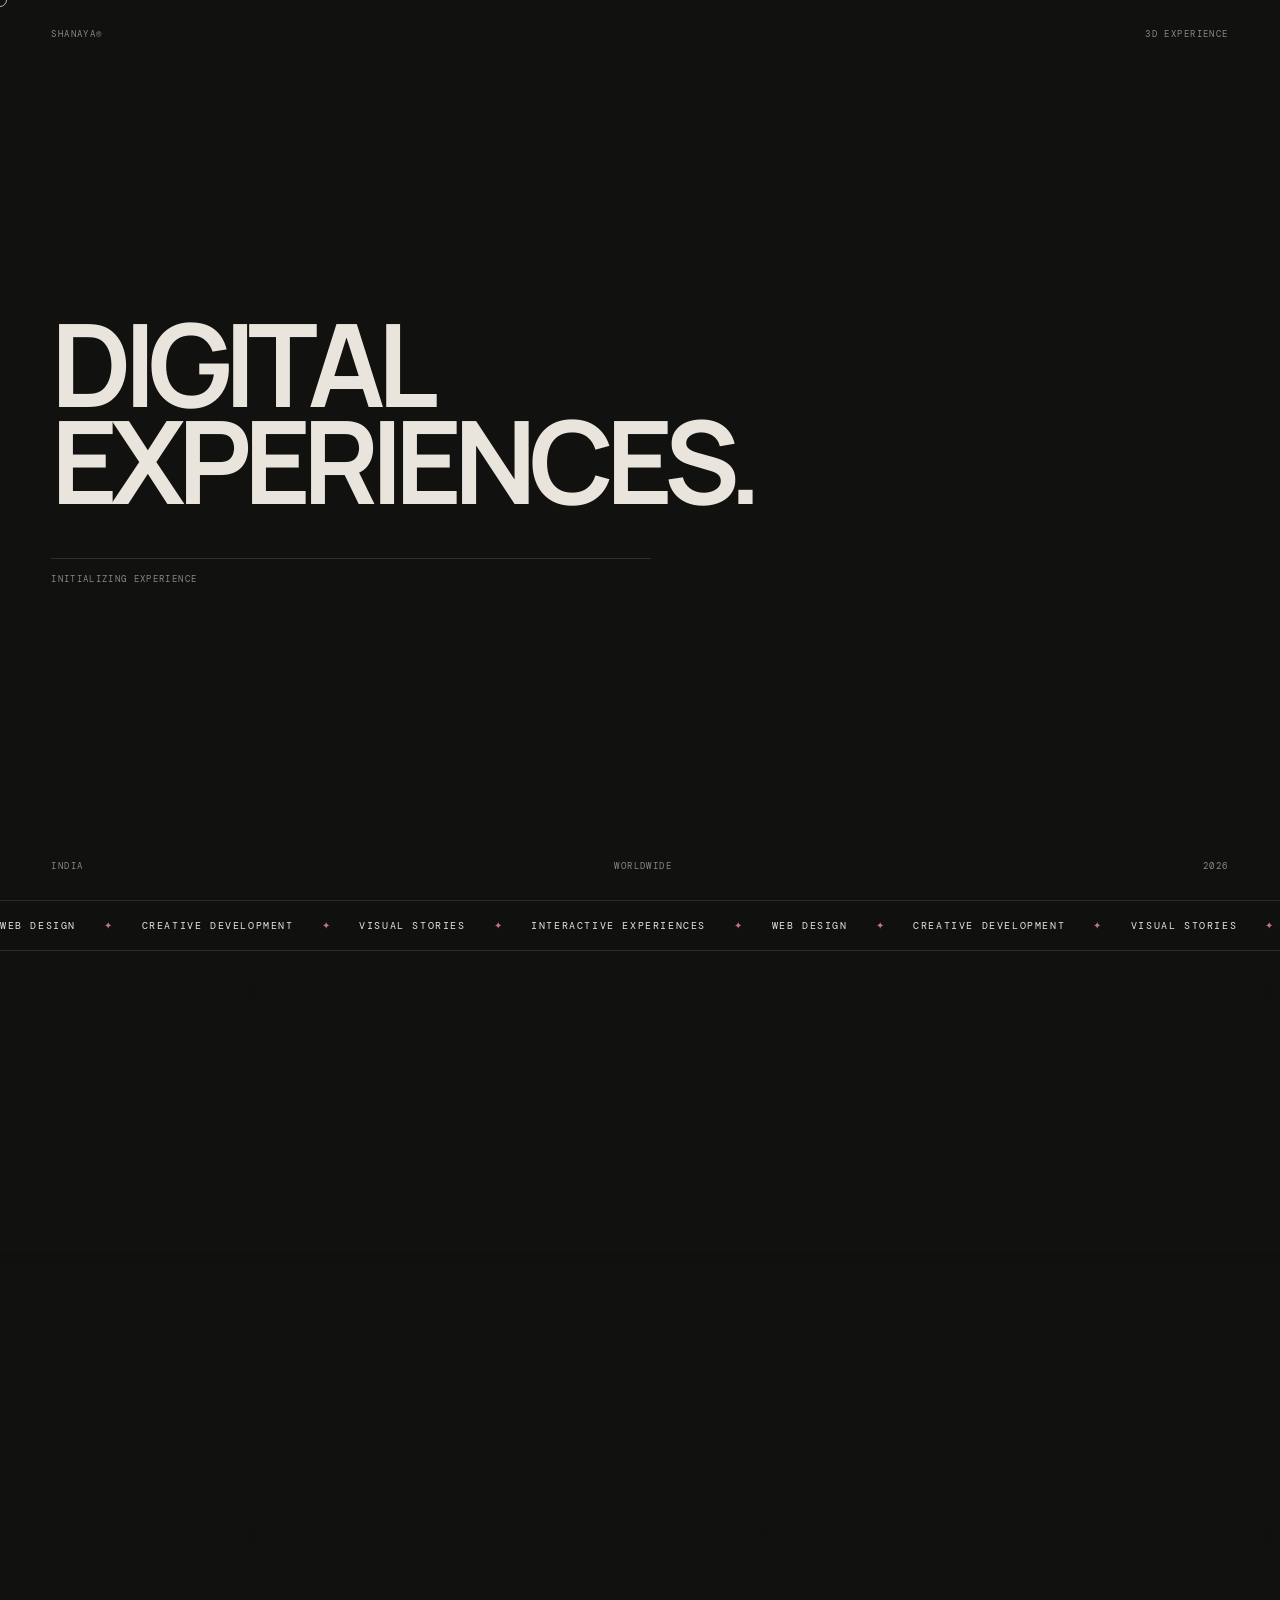
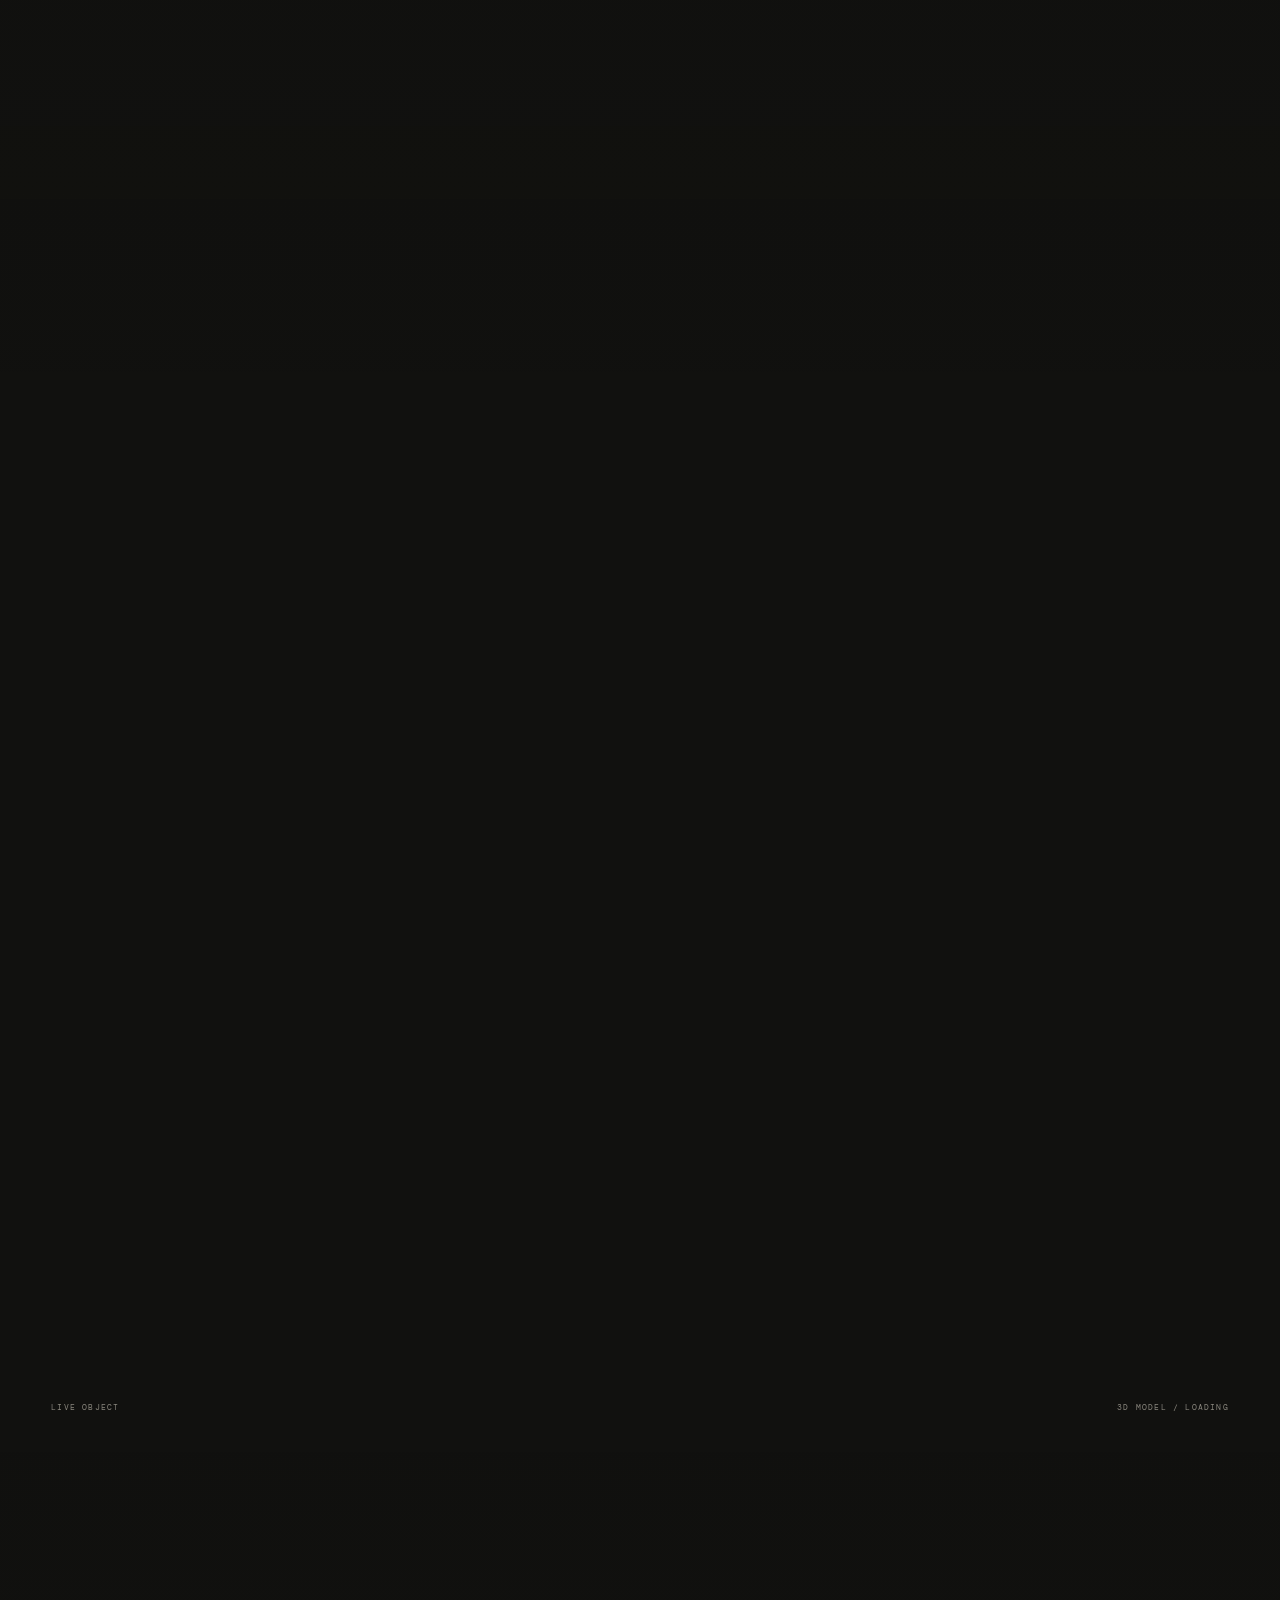
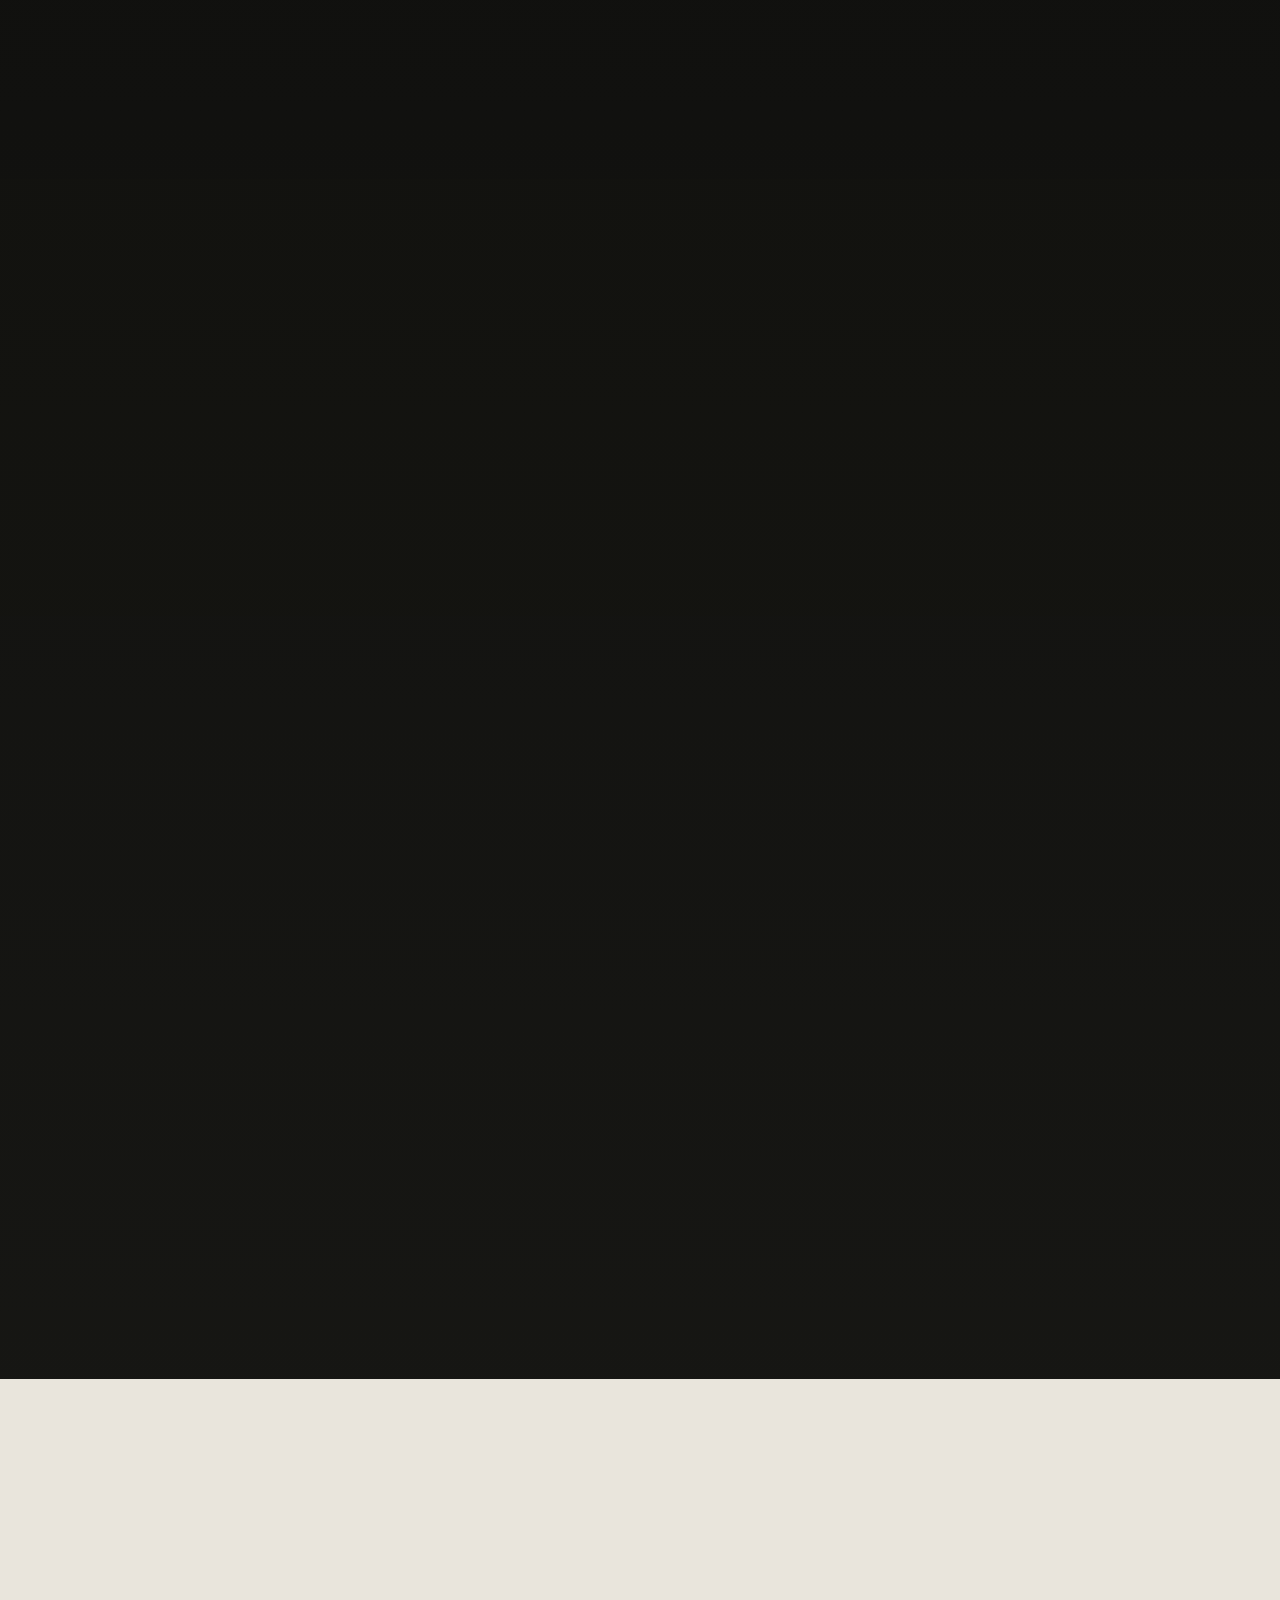
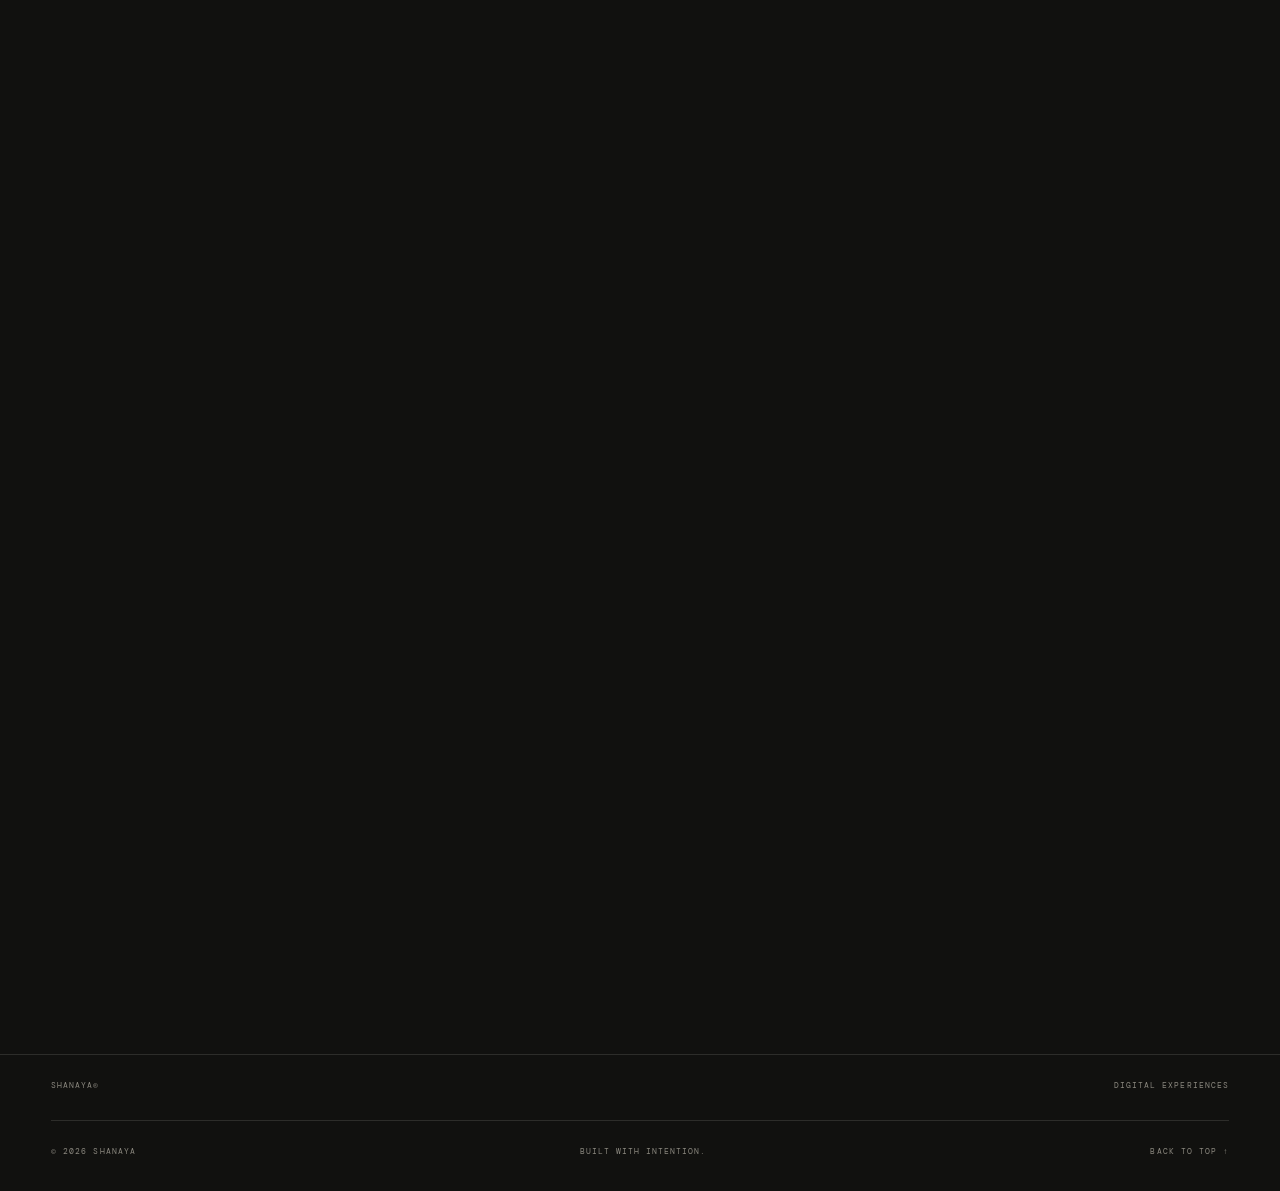
==== commit 135e93b1: "Update index.html" ====
--- a/index.html
+++ b/index.html
@@ -35,6 +35,35 @@
 
   <!-- Main JavaScript -->
   <script type="module" src="script.js"></script>
+
+<style>
+/* NEXUS FEATURED PROJECT — PREMIUM POLISH */
+.nexus-featured {
+  position: relative;
+  border-top: 1px solid rgba(255,255,255,.14);
+  border-bottom: 1px solid rgba(255,255,255,.08);
+  padding-top: clamp(28px,4vw,56px);
+  padding-bottom: clamp(28px,4vw,56px);
+}
+.nexus-featured::before {
+  content:""; position:absolute; inset:8% -5% auto; height:60%; pointer-events:none;
+  background:radial-gradient(circle, rgba(126,91,255,.16), transparent 65%); filter:blur(30px); z-index:-1;
+}
+.nexus-live-badge { display:inline-flex; align-items:center; gap:9px; margin-bottom:18px; padding:7px 11px; border:1px solid rgba(120,255,170,.28); border-radius:999px; font:600 10px/1 "DM Mono",monospace; letter-spacing:.12em; color:#b8ffd0; background:rgba(90,255,150,.05); }
+.nexus-live-badge i { width:6px; height:6px; border-radius:50%; background:#63ff9b; box-shadow:0 0 12px #63ff9b; animation:nexusPulse 1.8s ease-in-out infinite; }
+@keyframes nexusPulse {50%{opacity:.35;transform:scale(.7)} }
+.nexus-tech { display:flex; flex-wrap:wrap; gap:7px; margin:20px 0 24px; }
+.nexus-tech span { padding:7px 9px; border:1px solid rgba(255,255,255,.12); background:rgba(255,255,255,.025); border-radius:4px; font:500 9px/1 "DM Mono",monospace; letter-spacing:.08em; opacity:.78; }
+.nexus-stats { display:grid; grid-template-columns:repeat(3,1fr); gap:10px; margin-top:22px; max-width:620px; }
+.nexus-stat { padding:13px 14px; border:1px solid rgba(255,255,255,.09); background:rgba(255,255,255,.025); }
+.nexus-stat span { display:block; font:500 8px/1.2 "DM Mono",monospace; letter-spacing:.13em; opacity:.5; margin-bottom:7px; }
+.nexus-stat strong { font:600 11px/1.2 "DM Mono",monospace; letter-spacing:.06em; }
+.nexus-visual .project-frame { overflow:hidden; }
+.nexus-visual img { transition:transform .8s cubic-bezier(.2,.7,.2,1), filter .8s ease; filter:saturate(.92) contrast(1.03); }
+.nexus-featured:hover .nexus-visual img { transform:scale(1.035); filter:saturate(1.08) contrast(1.06); }
+@media(max-width:700px){ .nexus-stats{grid-template-columns:1fr;} .nexus-tech{margin-bottom:18px;} }
+</style>
+
 </head>
 
 <body>
@@ -451,11 +480,11 @@
 
 
       <!-- ===============================================
-           PROJECT 01
+           PROJECT 01 — NEXUS
       ================================================ -->
 
       <article
-        class="project-card reveal"
+        class="project-card nexus-featured reveal"
         data-project="0"
       >
 
@@ -467,49 +496,63 @@
 
           <div class="project-details">
 
+            <div class="nexus-live-badge"><i></i> LIVE INTERACTIVE PROJECT</div>
+
             <p class="project-category">
-              CRAFT / LIFESTYLE / E-COMMERCE
+              GAMING / PRODUCT / 3D EXPERIENCE
             </p>
 
             <h3>
-              Petal & Knot
+              NEXUS
             </h3>
 
             <p class="project-description">
-              A warm handmade brand experience built around
-              softness, storytelling and a tactile visual identity.
+              A futuristic gaming hub designed as a complete digital experience — combining game discovery, quests, leaderboards and progression into one immersive interface.
             </p>
+
+            <div class="nexus-tech">
+              <span>HTML</span>
+              <span>CSS</span>
+              <span>JAVASCRIPT</span>
+              <span>THREE.JS</span>
+              <span>GAME LOGIC</span>
+            </div>
 
             <a
               class="project-link"
-              href="https://notshanaya7-arch.github.io/petal-and-knot/index.html"
+              href="https://notshanaya7-arch.github.io/NEXUS/"
               target="_blank"
               rel="noopener noreferrer"
-              data-cursor-text="OPEN"
+              data-cursor-text="PLAY"
             >
-              <span>VIEW PROJECT</span>
+              <span>PLAY NEXUS</span>
               <span>↗</span>
             </a>
 
-          </div>
-
-        </div>
-
-
-        <div class="project-visual">
+            <div class="nexus-stats">
+              <div class="nexus-stat"><span>EXPERIENCE</span><strong>3D + MOTION</strong></div>
+              <div class="nexus-stat"><span>FORMAT</span><strong>WEB GAME HUB</strong></div>
+              <div class="nexus-stat"><span>STATUS</span><strong>LIVE</strong></div>
+            </div>
+
+          </div>
+
+        </div>
+
+        <div class="project-visual nexus-visual">
 
           <div class="project-frame">
 
             <img
-              src="assets/project-1-cropped.png"
-              alt="Petal and Knot website preview"
+              src="assets/project-5-cropped.png"
+              alt="NEXUS gaming website preview"
               loading="lazy"
             >
 
             <div class="project-frame-overlay"></div>
 
             <div class="project-frame-label">
-              PETAL & KNOT
+              NEXUS / GAMING EXPERIENCE
             </div>
 
           </div>
@@ -517,216 +560,6 @@
         </div>
 
       </article>
-
-
-      <!-- ===============================================
-           PROJECT 02
-      ================================================ -->
-
-      <article
-        class="project-card reverse reveal"
-        data-project="1"
-      >
-
-        <div class="project-info">
-
-          <div class="project-number">
-            02
-          </div>
-
-          <div class="project-details">
-
-            <p class="project-category">
-              EDUCATION / AI / PRODUCT
-            </p>
-
-            <h3>
-              StudySpark AI
-            </h3>
-
-            <p class="project-description">
-              A bright learning experience designed to turn
-              study material into something interactive
-              and approachable.
-            </p>
-
-            <a
-              class="project-link"
-              href="https://notshanaya7-arch.github.io/studyspark-ai/"
-              target="_blank"
-              rel="noopener noreferrer"
-              data-cursor-text="OPEN"
-            >
-              <span>VIEW PROJECT</span>
-              <span>↗</span>
-            </a>
-
-          </div>
-
-        </div>
-
-
-        <div class="project-visual">
-
-          <div class="project-frame">
-
-            <img
-              src="assets/project-2-cropped.png"
-              alt="StudySpark AI website preview"
-              loading="lazy"
-            >
-
-            <div class="project-frame-overlay"></div>
-
-            <div class="project-frame-label">
-              STUDYSPARK AI
-            </div>
-
-          </div>
-
-        </div>
-
-      </article>
-
-
-      <!-- ===============================================
-           PROJECT 03
-      ================================================ -->
-
-      <article
-        class="project-card reveal"
-        data-project="2"
-      >
-
-        <div class="project-info">
-
-          <div class="project-number">
-            03
-          </div>
-
-          <div class="project-details">
-
-            <p class="project-category">
-              HOSPITALITY / BRAND / CAFÉ
-            </p>
-
-            <h3>
-              Luna Café
-            </h3>
-
-            <p class="project-description">
-              A cinematic café identity with a darker palette,
-              oversized typography and calm editorial rhythm.
-            </p>
-
-            <a
-              class="project-link"
-              href="https://notshanaya7-arch.github.io/luna-cafe/"
-              target="_blank"
-              rel="noopener noreferrer"
-              data-cursor-text="OPEN"
-            >
-              <span>VIEW PROJECT</span>
-              <span>↗</span>
-            </a>
-
-          </div>
-
-        </div>
-
-
-        <div class="project-visual">
-
-          <div class="project-frame">
-
-            <img
-              src="assets/project-3-cropped.png"
-              alt="Luna Cafe website preview"
-              loading="lazy"
-            >
-
-            <div class="project-frame-overlay"></div>
-
-            <div class="project-frame-label">
-              LUNA CAFÉ
-            </div>
-
-          </div>
-
-        </div>
-
-      </article>
-
-
-      <!-- ===============================================
-           PROJECT 04
-      ================================================ -->
-
-      <article
-        class="project-card reverse reveal"
-        data-project="3"
-      >
-
-        <div class="project-info">
-
-          <div class="project-number">
-            04
-          </div>
-
-          <div class="project-details">
-
-            <p class="project-category">
-              FASHION / E-COMMERCE / EDITORIAL
-            </p>
-
-            <h3>
-              VELORA Fashion
-            </h3>
-
-            <p class="project-description">
-              A clean storefront focused on typography,
-              confidence, product presentation and
-              editorial spacing.
-            </p>
-
-            <a
-              class="project-link"
-              href="https://notshanaya7-arch.github.io/velora-fashion/"
-              target="_blank"
-              rel="noopener noreferrer"
-              data-cursor-text="OPEN"
-            >
-              <span>VIEW PROJECT</span>
-              <span>↗</span>
-            </a>
-
-          </div>
-
-        </div>
-
-
-        <div class="project-visual">
-
-          <div class="project-frame">
-
-            <img
-              src="assets/project-4-cropped.png"
-              alt="VELORA Fashion website preview"
-              loading="lazy"
-            >
-
-            <div class="project-frame-overlay"></div>
-
-            <div class="project-frame-label">
-              VELORA
-            </div>
-
-          </div>
-
-        </div>
-
-      </article>
-
 
     </section>
 
--- a/style.css
+++ b/style.css
@@ -0,0 +1,1720 @@
+/* =========================================================
+   SHANAYA — 3D PORTFOLIO
+   MAIN STYLESHEET
+========================================================= */
+
+:root {
+  --ink: #11110f;
+  --ink-soft: #171714;
+  --paper: #e9e5dc;
+  --paper-light: #f4f1ea;
+  --grey: #8b887f;
+  --grey-dark: #615f58;
+  --red: #a85a5d;
+  --red-soft: #c27a7c;
+  --line: rgba(233, 229, 220, 0.13);
+  --line-dark: rgba(17, 17, 15, 0.15);
+  --shadow: 0 35px 90px rgba(0, 0, 0, 0.35);
+
+  --mono: "DM Mono", monospace;
+  --sans: "Manrope", sans-serif;
+  --serif: "Playfair Display", serif;
+
+  --nav-height: 90px;
+  --page-padding: clamp(20px, 4vw, 70px);
+}
+
+/* =========================================================
+   RESET
+========================================================= */
+
+* {
+  margin: 0;
+  padding: 0;
+  box-sizing: border-box;
+}
+
+html {
+  scroll-behavior: smooth;
+  background: var(--ink);
+}
+
+body {
+  background: var(--ink);
+  color: var(--paper);
+  font-family: var(--sans);
+  overflow-x: hidden;
+  cursor: none;
+}
+
+body.is-loading {
+  overflow: hidden;
+}
+
+a {
+  color: inherit;
+  text-decoration: none;
+}
+
+button {
+  font: inherit;
+}
+
+img {
+  display: block;
+  max-width: 100%;
+}
+
+::selection {
+  background: var(--paper);
+  color: var(--ink);
+}
+
+/* =========================================================
+   SCROLLBAR
+========================================================= */
+
+::-webkit-scrollbar {
+  width: 5px;
+}
+
+::-webkit-scrollbar-track {
+  background: var(--ink);
+}
+
+::-webkit-scrollbar-thumb {
+  background: var(--grey-dark);
+}
+
+/* =========================================================
+   LOADING SCREEN
+========================================================= */
+
+.loader {
+  position: fixed;
+  inset: 0;
+  z-index: 9999;
+  background: var(--ink);
+  color: var(--paper);
+  display: flex;
+  align-items: center;
+  justify-content: center;
+  transition:
+    opacity 0.7s ease,
+    visibility 0.7s ease;
+}
+
+.loader.loaded {
+  opacity: 0;
+  visibility: hidden;
+  pointer-events: none;
+}
+
+.loader-inner {
+  width: 100%;
+  height: 100%;
+  padding: 28px var(--page-padding);
+  display: flex;
+  flex-direction: column;
+  justify-content: space-between;
+}
+
+.loader-top,
+.loader-bottom {
+  display: flex;
+  justify-content: space-between;
+  font-family: var(--mono);
+  font-size: 9px;
+  letter-spacing: 0.16em;
+  color: var(--grey);
+}
+
+.loader-center {
+  width: min(600px, 100%);
+  margin: auto 0;
+}
+
+.loader-title {
+  font-size: clamp(48px, 9vw, 130px);
+  line-height: 0.84;
+  font-weight: 700;
+  letter-spacing: -0.07em;
+  margin-bottom: 50px;
+}
+
+.loader-progress {
+  width: 100%;
+  height: 1px;
+  background: rgba(233, 229, 220, 0.15);
+  overflow: hidden;
+}
+
+.loader-progress-bar {
+  width: 0%;
+  height: 100%;
+  background: var(--paper);
+  transition: width 0.2s ease;
+}
+
+.loader-status {
+  margin-top: 14px;
+  font-family: var(--mono);
+  font-size: 9px;
+  letter-spacing: 0.15em;
+  color: var(--grey);
+}
+
+/* =========================================================
+   THREE.JS CANVAS
+========================================================= */
+
+#webgl {
+  position: fixed;
+  inset: 0;
+  width: 100%;
+  height: 100%;
+  z-index: 1;
+  pointer-events: none;
+  display: block;
+}
+
+/* =========================================================
+   CUSTOM CURSOR
+========================================================= */
+
+.cursor {
+  position: fixed;
+  width: 14px;
+  height: 14px;
+  border: 1px solid rgba(244, 241, 234, 0.8);
+  border-radius: 50%;
+  pointer-events: none;
+  z-index: 10000;
+  transform: translate(-50%, -50%);
+  transition:
+    width 0.25s ease,
+    height 0.25s ease,
+    background 0.25s ease,
+    border-color 0.25s ease;
+  mix-blend-mode: difference;
+}
+
+.cursor span {
+  position: absolute;
+  left: 50%;
+  top: 50%;
+  transform: translate(-50%, -50%);
+  font-family: var(--mono);
+  font-size: 7px;
+  letter-spacing: 0.08em;
+  white-space: nowrap;
+  opacity: 0;
+}
+
+.cursor.active {
+  width: 72px;
+  height: 72px;
+  background: var(--paper);
+  border-color: var(--paper);
+  color: var(--ink);
+  mix-blend-mode: normal;
+}
+
+.cursor.active span {
+  opacity: 1;
+}
+
+/* =========================================================
+   HUD
+========================================================= */
+
+.scene-hud {
+  position: fixed;
+  inset: 0;
+  z-index: 5;
+  pointer-events: none;
+  font-family: var(--mono);
+  font-size: 8px;
+  letter-spacing: 0.15em;
+  color: rgba(233, 229, 220, 0.55);
+}
+
+.hud-top-left,
+.hud-top-right,
+.hud-bottom-left,
+.hud-bottom-right {
+  position: absolute;
+}
+
+.hud-top-left {
+  top: 120px;
+  left: var(--page-padding);
+  display: flex;
+  align-items: center;
+  gap: 8px;
+}
+
+.hud-top-right {
+  top: 120px;
+  right: var(--page-padding);
+}
+
+.hud-bottom-left {
+  bottom: 30px;
+  left: var(--page-padding);
+}
+
+.hud-bottom-right {
+  bottom: 30px;
+  right: var(--page-padding);
+}
+
+.hud-dot {
+  width: 5px;
+  height: 5px;
+  border-radius: 50%;
+  background: var(--red-soft);
+  box-shadow: 0 0 15px rgba(194, 122, 124, 0.7);
+}
+
+/* =========================================================
+   NAVIGATION
+========================================================= */
+
+.nav {
+  position: fixed;
+  top: 0;
+  left: 0;
+  width: 100%;
+  height: var(--nav-height);
+  z-index: 100;
+  padding: 0 var(--page-padding);
+
+  display: flex;
+  align-items: center;
+  justify-content: space-between;
+
+  mix-blend-mode: normal;
+
+  border-bottom: 1px solid rgba(233, 229, 220, 0.08);
+}
+
+.nav-logo {
+  font-family: var(--mono);
+  font-size: 11px;
+  letter-spacing: 0.08em;
+}
+
+.nav-logo sup {
+  font-size: 7px;
+  margin-left: 2px;
+}
+
+.nav-links {
+  display: flex;
+  gap: clamp(20px, 3vw, 50px);
+}
+
+.nav-links a,
+.nav-availability {
+  position: relative;
+  font-family: var(--mono);
+  font-size: 9px;
+  letter-spacing: 0.13em;
+  color: rgba(233, 229, 220, 0.72);
+}
+
+.nav-links a::after {
+  content: "";
+  position: absolute;
+  left: 0;
+  bottom: -5px;
+  width: 0;
+  height: 1px;
+  background: var(--paper);
+  transition: width 0.3s ease;
+}
+
+.nav-links a:hover::after {
+  width: 100%;
+}
+
+.nav-availability {
+  display: flex;
+  align-items: center;
+  gap: 8px;
+}
+
+.availability-dot {
+  width: 5px;
+  height: 5px;
+  border-radius: 50%;
+  background: var(--red-soft);
+}
+
+/* =========================================================
+   MAIN
+========================================================= */
+
+main {
+  position: relative;
+  z-index: 2;
+}
+
+/* =========================================================
+   GENERAL SECTIONS
+========================================================= */
+
+.section {
+  position: relative;
+  padding:
+    clamp(120px, 16vw, 240px)
+    var(--page-padding);
+  min-height: 100vh;
+}
+
+.section-label {
+  display: flex;
+  justify-content: space-between;
+  width: 100%;
+  padding-bottom: 20px;
+  border-bottom: 1px solid var(--line);
+  margin-bottom: 90px;
+
+  font-family: var(--mono);
+  font-size: 9px;
+  letter-spacing: 0.16em;
+  color: var(--grey);
+}
+
+.eyebrow {
+  font-family: var(--mono);
+  font-size: 9px;
+  letter-spacing: 0.16em;
+  color: var(--grey);
+  margin-bottom: 28px;
+}
+
+/* =========================================================
+   HERO
+========================================================= */
+
+.hero {
+  position: relative;
+  min-height: 100vh;
+  padding: 150px var(--page-padding) 40px;
+
+  display: flex;
+  flex-direction: column;
+  justify-content: center;
+}
+
+.hero-content {
+  position: relative;
+  z-index: 4;
+  max-width: 1200px;
+}
+
+.hero-kicker {
+  font-family: var(--mono);
+  font-size: 9px;
+  letter-spacing: 0.18em;
+  color: var(--grey);
+  margin-bottom: 35px;
+}
+
+.hero-title {
+  display: flex;
+  flex-direction: column;
+
+  font-size: clamp(65px, 12vw, 190px);
+  line-height: 0.79;
+  letter-spacing: -0.085em;
+  font-weight: 700;
+}
+
+.hero-title span:nth-child(2) {
+  padding-left: clamp(40px, 12vw, 190px);
+}
+
+.hero-title-italic,
+.hero-title em {
+  font-family: var(--serif);
+  font-weight: 500;
+  font-style: italic;
+  letter-spacing: -0.06em;
+}
+
+.hero-description {
+  display: flex;
+  justify-content: space-between;
+  align-items: flex-end;
+
+  width: min(680px, 100%);
+  margin-top: 70px;
+  margin-left: clamp(0px, 15vw, 240px);
+}
+
+.hero-description p {
+  max-width: 390px;
+  color: var(--grey);
+  font-size: 13px;
+  line-height: 1.8;
+}
+
+.hero-meta {
+  display: flex;
+  gap: 18px;
+
+  font-family: var(--mono);
+  font-size: 8px;
+  letter-spacing: 0.13em;
+  color: var(--grey);
+}
+
+.hero-bottom {
+  position: absolute;
+  bottom: 40px;
+  left: var(--page-padding);
+  right: var(--page-padding);
+
+  display: flex;
+  justify-content: space-between;
+  align-items: center;
+
+  font-family: var(--mono);
+  font-size: 8px;
+  letter-spacing: 0.15em;
+  color: var(--grey);
+}
+
+.hero-services {
+  display: flex;
+  gap: 25px;
+}
+
+.hero-scroll {
+  display: flex;
+  align-items: center;
+  gap: 15px;
+}
+
+.scroll-line {
+  width: 70px;
+  height: 1px;
+  background: var(--grey-dark);
+  position: relative;
+  overflow: hidden;
+}
+
+.scroll-line::after {
+  content: "";
+  position: absolute;
+  left: 0;
+  top: 0;
+  width: 30%;
+  height: 100%;
+  background: var(--paper);
+  animation: scrollLine 2s ease-in-out infinite;
+}
+
+@keyframes scrollLine {
+  0% {
+    transform: translateX(-100%);
+  }
+
+  50% {
+    transform: translateX(250%);
+  }
+
+  100% {
+    transform: translateX(250%);
+  }
+}
+
+/* =========================================================
+   MARQUEE
+========================================================= */
+
+.marquee-section {
+  position: relative;
+  z-index: 3;
+  overflow: hidden;
+  border-top: 1px solid var(--line);
+  border-bottom: 1px solid var(--line);
+  padding: 18px 0;
+  background: rgba(17, 17, 15, 0.75);
+  backdrop-filter: blur(12px);
+}
+
+.marquee {
+  overflow: hidden;
+}
+
+.marquee-track {
+  width: max-content;
+  display: flex;
+  align-items: center;
+  gap: 28px;
+
+  animation: marquee 28s linear infinite;
+
+  font-family: var(--mono);
+  font-size: 10px;
+  letter-spacing: 0.16em;
+}
+
+.marquee-track i {
+  color: var(--red-soft);
+  font-style: normal;
+}
+
+@keyframes marquee {
+  to {
+    transform: translateX(-50%);
+  }
+}
+
+/* =========================================================
+   ABOUT
+========================================================= */
+
+.about-section {
+  background:
+    linear-gradient(
+      180deg,
+      rgba(17, 17, 15, 0.7),
+      rgba(17, 17, 15, 0.92)
+    );
+}
+
+.about-layout {
+  display: grid;
+  grid-template-columns: 1.1fr 0.9fr;
+  gap: clamp(50px, 10vw, 180px);
+}
+
+.about-heading h2 {
+  max-width: 800px;
+
+  font-size: clamp(50px, 8vw, 125px);
+  line-height: 0.87;
+  letter-spacing: -0.075em;
+}
+
+.about-heading h2 em {
+  display: block;
+  font-family: var(--serif);
+  font-style: italic;
+  font-weight: 500;
+}
+
+.about-copy {
+  max-width: 530px;
+  padding-top: 50px;
+}
+
+.about-copy > p {
+  color: var(--grey);
+  font-size: 13px;
+  line-height: 1.9;
+  margin-bottom: 25px;
+}
+
+.about-copy .large-copy {
+  color: var(--paper);
+  font-size: clamp(20px, 2vw, 28px);
+  line-height: 1.35;
+  letter-spacing: -0.03em;
+}
+
+.about-facts {
+  margin-top: 60px;
+  border-top: 1px solid var(--line);
+}
+
+.about-facts div {
+  display: flex;
+  justify-content: space-between;
+  padding: 17px 0;
+  border-bottom: 1px solid var(--line);
+}
+
+.about-facts span,
+.about-facts strong {
+  font-family: var(--mono);
+  font-size: 8px;
+  letter-spacing: 0.12em;
+}
+
+.about-facts span {
+  color: var(--grey);
+}
+
+.about-facts strong {
+  font-weight: 400;
+}
+
+/* =========================================================
+   STUDIO
+========================================================= */
+
+.studio-section {
+  min-height: 120vh;
+  display: flex;
+  align-items: center;
+
+  position: relative;
+  overflow: hidden;
+}
+
+.studio-content {
+  position: relative;
+  z-index: 4;
+  width: 100%;
+}
+
+.studio-title {
+  max-width: 1000px;
+}
+
+.studio-title h2 {
+  font-size: clamp(65px, 12vw, 180px);
+  line-height: 0.8;
+  letter-spacing: -0.085em;
+}
+
+.studio-title h2 em {
+  font-family: var(--serif);
+  font-weight: 500;
+  font-style: italic;
+}
+
+.studio-description {
+  width: 340px;
+  margin-top: 70px;
+  margin-left: auto;
+  margin-right: 10%;
+}
+
+.studio-description p {
+  color: var(--grey);
+  font-size: 12px;
+  line-height: 1.8;
+}
+
+.studio-specs {
+  display: flex;
+  gap: 15px;
+  margin-top: 25px;
+  font-family: var(--mono);
+  font-size: 7px;
+  letter-spacing: 0.12em;
+  color: var(--grey-dark);
+}
+
+.studio-model-label {
+  position: absolute;
+  bottom: 40px;
+  left: var(--page-padding);
+  right: var(--page-padding);
+
+  display: flex;
+  justify-content: space-between;
+
+  font-family: var(--mono);
+  font-size: 8px;
+  letter-spacing: 0.15em;
+  color: var(--grey);
+}
+
+/* =========================================================
+   WORK
+========================================================= */
+
+.work-section {
+  background:
+    linear-gradient(
+      180deg,
+      rgba(17, 17, 15, 0.95),
+      rgba(23, 23, 20, 0.92)
+    );
+}
+
+.work-intro {
+  display: grid;
+  grid-template-columns: 1.2fr 0.8fr;
+  gap: 50px;
+  margin-bottom: 170px;
+}
+
+.work-intro h2 {
+  font-size: clamp(55px, 8vw, 125px);
+  line-height: 0.85;
+  letter-spacing: -0.075em;
+}
+
+.work-intro h2 em {
+  display: block;
+  font-family: var(--serif);
+  font-style: italic;
+  font-weight: 500;
+}
+
+.work-intro p {
+  align-self: end;
+  max-width: 390px;
+  color: var(--grey);
+  font-size: 13px;
+  line-height: 1.8;
+}
+
+/* =========================================================
+   PROJECT CARDS
+========================================================= */
+
+.project-card {
+  position: relative;
+
+  display: grid;
+  grid-template-columns: 0.8fr 1.2fr;
+  align-items: center;
+
+  gap: clamp(40px, 7vw, 130px);
+
+  min-height: 650px;
+  padding: 100px 0;
+
+  border-top: 1px solid var(--line);
+}
+
+.project-card.reverse {
+  grid-template-columns: 1.2fr 0.8fr;
+}
+
+.project-card.reverse .project-info {
+  order: 2;
+}
+
+.project-card.reverse .project-visual {
+  order: 1;
+}
+
+.project-info {
+  position: relative;
+  z-index: 5;
+}
+
+.project-number {
+  font-family: var(--mono);
+  font-size: 9px;
+  color: var(--grey);
+  margin-bottom: 50px;
+}
+
+.project-category {
+  font-family: var(--mono);
+  font-size: 8px;
+  letter-spacing: 0.12em;
+  color: var(--grey);
+  margin-bottom: 20px;
+}
+
+.project-details h3 {
+  font-size: clamp(42px, 5vw, 80px);
+  line-height: 0.9;
+  letter-spacing: -0.065em;
+  margin-bottom: 30px;
+}
+
+.project-description {
+  max-width: 360px;
+  color: var(--grey);
+  font-size: 12px;
+  line-height: 1.8;
+}
+
+.project-link {
+  display: inline-flex;
+  align-items: center;
+  gap: 30px;
+
+  margin-top: 45px;
+  padding-bottom: 9px;
+
+  border-bottom: 1px solid rgba(233, 229, 220, 0.45);
+
+  font-family: var(--mono);
+  font-size: 8px;
+  letter-spacing: 0.14em;
+
+  transition:
+    gap 0.3s ease,
+    border-color 0.3s ease;
+}
+
+.project-link:hover {
+  gap: 45px;
+  border-color: var(--paper);
+}
+
+.project-visual {
+  position: relative;
+  z-index: 4;
+}
+
+.project-frame {
+  position: relative;
+  width: 100%;
+  overflow: hidden;
+
+  aspect-ratio: 16 / 10;
+
+  border: 1px solid rgba(233, 229, 220, 0.15);
+  background: #0b0b0a;
+
+  transform:
+    perspective(1200px)
+    rotateX(3deg)
+    rotateY(-3deg);
+
+  box-shadow: var(--shadow);
+
+  transition:
+    transform 0.8s cubic-bezier(0.2, 0.7, 0.2, 1);
+}
+
+.project-card.reverse .project-frame {
+  transform:
+    perspective(1200px)
+    rotateX(3deg)
+    rotateY(3deg);
+}
+
+.project-card:hover .project-frame {
+  transform:
+    perspective(1200px)
+    rotateX(0deg)
+    rotateY(0deg)
+    scale(1.025);
+}
+
+.project-frame img {
+  width: 100%;
+  height: 100%;
+  object-fit: cover;
+
+  transition:
+    transform 1s cubic-bezier(0.2, 0.7, 0.2, 1),
+    filter 0.6s ease;
+}
+
+.project-card:hover .project-frame img {
+  transform: scale(1.04);
+}
+
+.project-frame-overlay {
+  position: absolute;
+  inset: 0;
+
+  background:
+    linear-gradient(
+      135deg,
+      rgba(255, 255, 255, 0.08),
+      transparent 30%,
+      transparent 70%,
+      rgba(0, 0, 0, 0.3)
+    );
+
+  pointer-events: none;
+}
+
+.project-frame-label {
+  position: absolute;
+  bottom: 18px;
+  left: 18px;
+
+  padding: 8px 10px;
+
+  background: rgba(17, 17, 15, 0.75);
+  backdrop-filter: blur(10px);
+
+  font-family: var(--mono);
+  font-size: 7px;
+  letter-spacing: 0.14em;
+}
+
+/* =========================================================
+   SERVICES
+========================================================= */
+
+.services-section {
+  background: var(--paper);
+  color: var(--ink);
+}
+
+.services-section .section-label {
+  border-color: var(--line-dark);
+  color: var(--grey-dark);
+}
+
+.services-heading {
+  max-width: 1200px;
+}
+
+.services-heading .eyebrow {
+  color: var(--grey-dark);
+}
+
+.services-heading h2 {
+  font-size: clamp(55px, 9vw, 140px);
+  line-height: 0.83;
+  letter-spacing: -0.08em;
+}
+
+.services-heading h2 em {
+  font-family: var(--serif);
+  font-weight: 500;
+  font-style: italic;
+}
+
+.services-list {
+  margin-top: 130px;
+  border-top: 1px solid var(--line-dark);
+}
+
+.service-row {
+  display: grid;
+  grid-template-columns: 0.12fr 0.7fr 1fr 0.25fr;
+  gap: 30px;
+
+  align-items: center;
+
+  padding: 35px 0;
+  border-bottom: 1px solid var(--line-dark);
+}
+
+.service-number,
+.service-row,
+.service-description {
+  font-family: var(--mono);
+}
+
+.service-number {
+  font-size: 8px;
+  color: var(--grey-dark);
+}
+
+.service-name {
+  font-size: clamp(20px, 2.5vw, 35px);
+  letter-spacing: -0.04em;
+}
+
+.service-description {
+  max-width: 350px;
+  color: var(--grey-dark);
+  font-size: 9px;
+  line-height: 1.7;
+}
+
+.service-price {
+  justify-self: end;
+  font-family: var(--mono);
+  font-size: 10px;
+}
+
+/* =========================================================
+   PRICING
+========================================================= */
+
+.pricing-block {
+  margin-top: 100px;
+  padding: 40px 0;
+  border-top: 1px solid var(--line-dark);
+  border-bottom: 1px solid var(--line-dark);
+}
+
+.pricing-label {
+  font-family: var(--mono);
+  font-size: 8px;
+  letter-spacing: 0.15em;
+  color: var(--grey-dark);
+  margin-bottom: 35px;
+}
+
+.pricing-grid {
+  display: grid;
+  grid-template-columns: repeat(3, 1fr);
+  gap: 30px;
+}
+
+.pricing-item {
+  display: flex;
+  flex-direction: column;
+  gap: 12px;
+}
+
+.pricing-item span {
+  font-family: var(--mono);
+  font-size: 8px;
+  letter-spacing: 0.13em;
+  color: var(--grey-dark);
+}
+
+.pricing-item strong {
+  font-size: clamp(30px, 4vw, 55px);
+  letter-spacing: -0.06em;
+  font-weight: 600;
+}
+
+/* =========================================================
+   WHY ME
+========================================================= */
+
+.why-section {
+  margin-top: 180px;
+}
+
+.why-title {
+  max-width: 1000px;
+  margin-bottom: 90px;
+}
+
+.why-title .eyebrow {
+  color: var(--grey-dark);
+}
+
+.why-title h2 {
+  font-size: clamp(50px, 8vw, 120px);
+  line-height: 0.85;
+  letter-spacing: -0.075em;
+}
+
+.why-title h2 em {
+  font-family: var(--serif);
+  font-weight: 500;
+  font-style: italic;
+}
+
+.why-grid {
+  display: grid;
+  grid-template-columns: repeat(4, 1fr);
+  border-top: 1px solid var(--line-dark);
+}
+
+.why-item {
+  padding: 35px 25px 35px 0;
+  border-right: 1px solid var(--line-dark);
+  margin-right: 25px;
+}
+
+.why-item:last-child {
+  border-right: 0;
+}
+
+.why-item > span {
+  font-family: var(--mono);
+  font-size: 8px;
+  color: var(--grey-dark);
+}
+
+.why-item h3 {
+  margin: 70px 0 18px;
+
+  font-size: 15px;
+  letter-spacing: 0.03em;
+}
+
+.why-item p {
+  max-width: 220px;
+  color: var(--grey-dark);
+  font-size: 11px;
+  line-height: 1.7;
+}
+
+/* =========================================================
+   FAQ
+========================================================= */
+
+.faq-section {
+  background: var(--paper);
+  color: var(--ink);
+}
+
+.faq-section .section-label {
+  color: var(--grey-dark);
+  border-color: var(--line-dark);
+}
+
+.faq-heading {
+  margin-bottom: 100px;
+}
+
+.faq-heading .eyebrow {
+  color: var(--grey-dark);
+}
+
+.faq-heading h2 {
+  font-size: clamp(55px, 8vw, 120px);
+  line-height: 0.84;
+  letter-spacing: -0.075em;
+}
+
+.faq-heading h2 em {
+  font-family: var(--serif);
+  font-weight: 500;
+  font-style: italic;
+}
+
+.faq-list {
+  max-width: 1000px;
+  margin-left: auto;
+}
+
+.faq-item {
+  border-top: 1px solid var(--line-dark);
+}
+
+.faq-item:last-child {
+  border-bottom: 1px solid var(--line-dark);
+}
+
+.faq-question {
+  width: 100%;
+  padding: 28px 0;
+
+  display: flex;
+  justify-content: space-between;
+  align-items: center;
+
+  border: 0;
+  background: transparent;
+
+  color: var(--ink);
+  text-align: left;
+
+  cursor: none;
+}
+
+.faq-question > span:first-child {
+  font-size: clamp(16px, 2vw, 22px);
+  letter-spacing: -0.025em;
+}
+
+.faq-icon {
+  font-family: var(--mono);
+  font-size: 18px;
+  transition: transform 0.3s ease;
+}
+
+.faq-item.open .faq-icon {
+  transform: rotate(45deg);
+}
+
+.faq-answer {
+  display: grid;
+  grid-template-rows: 0fr;
+  transition: grid-template-rows 0.4s ease;
+}
+
+.faq-answer p {
+  overflow: hidden;
+  max-width: 650px;
+
+  color: var(--grey-dark);
+  font-size: 12px;
+  line-height: 1.8;
+}
+
+.faq-item.open .faq-answer {
+  grid-template-rows: 1fr;
+}
+
+.faq-item.open .faq-answer p {
+  padding-bottom: 30px;
+}
+
+/* =========================================================
+   CONTACT
+========================================================= */
+
+.contact-section {
+  position: relative;
+  min-height: 100vh;
+  padding:
+    140px
+    var(--page-padding)
+    80px;
+
+  display: flex;
+  align-items: center;
+}
+
+.contact-inner {
+  width: 100%;
+}
+
+.contact-section .section-label {
+  margin-bottom: 110px;
+}
+
+.contact-heading {
+  max-width: 1200px;
+}
+
+.contact-heading .eyebrow {
+  margin-bottom: 35px;
+}
+
+.contact-heading h2 {
+  font-size: clamp(65px, 11vw, 175px);
+  line-height: 0.78;
+  letter-spacing: -0.085em;
+}
+
+.contact-heading h2 em {
+  display: block;
+  font-family: var(--serif);
+  font-weight: 500;
+  font-style: italic;
+}
+
+.contact-links {
+  max-width: 1000px;
+  margin-top: 120px;
+  margin-left: auto;
+}
+
+.contact-link {
+  display: grid;
+  grid-template-columns: 0.25fr 1fr auto;
+  align-items: center;
+  gap: 30px;
+
+  padding: 25px 0;
+
+  border-top: 1px solid var(--line);
+}
+
+.contact-link:last-child {
+  border-bottom: 1px solid var(--line);
+}
+
+.contact-link > span {
+  font-family: var(--mono);
+  font-size: 8px;
+  letter-spacing: 0.13em;
+  color: var(--grey);
+}
+
+.contact-link strong {
+  font-size: clamp(18px, 2.5vw, 30px);
+  font-weight: 500;
+  letter-spacing: -0.035em;
+
+  transition: color 0.3s ease;
+}
+
+.contact-link:hover strong {
+  color: var(--red-soft);
+}
+
+.contact-note {
+  display: flex;
+  justify-content: space-between;
+  align-items: flex-end;
+
+  margin-top: 100px;
+  padding-top: 25px;
+  border-top: 1px solid var(--line);
+}
+
+.contact-note p {
+  max-width: 350px;
+  color: var(--grey);
+  font-size: 11px;
+  line-height: 1.8;
+}
+
+.contact-note span {
+  font-family: var(--mono);
+  font-size: 8px;
+  letter-spacing: 0.14em;
+}
+
+/* =========================================================
+   FOOTER
+========================================================= */
+
+.footer {
+  position: relative;
+  z-index: 4;
+
+  padding: 25px var(--page-padding) 35px;
+
+  background: var(--ink);
+  border-top: 1px solid var(--line);
+
+  font-family: var(--mono);
+  font-size: 8px;
+  letter-spacing: 0.13em;
+  color: var(--grey);
+}
+
+.footer-top,
+.footer-bottom {
+  display: flex;
+  justify-content: space-between;
+  align-items: center;
+}
+
+.footer-top {
+  padding-bottom: 30px;
+  border-bottom: 1px solid var(--line);
+}
+
+.footer-bottom {
+  padding-top: 25px;
+}
+
+.footer a {
+  transition: color 0.3s ease;
+}
+
+.footer a:hover {
+  color: var(--paper);
+}
+
+/* =========================================================
+   REVEAL ANIMATIONS
+========================================================= */
+
+.reveal {
+  opacity: 0;
+  transform: translateY(35px);
+  transition:
+    opacity 0.9s cubic-bezier(0.2, 0.7, 0.2, 1),
+    transform 0.9s cubic-bezier(0.2, 0.7, 0.2, 1);
+}
+
+.reveal.visible {
+  opacity: 1;
+  transform: translateY(0);
+}
+
+/* =========================================================
+   NOSCRIPT
+========================================================= */
+
+.noscript-message {
+  position: fixed;
+  inset: 0;
+  z-index: 99999;
+
+  display: flex;
+  align-items: center;
+  justify-content: center;
+
+  padding: 30px;
+
+  background: var(--ink);
+  color: var(--paper);
+
+  text-align: center;
+  font-family: var(--mono);
+}
+
+/* =========================================================
+   MOBILE
+========================================================= */
+
+@media (max-width: 900px) {
+
+  :root {
+    --nav-height: 75px;
+  }
+
+  .nav {
+    height: var(--nav-height);
+  }
+
+  .nav-links {
+    display: none;
+  }
+
+  .nav-availability {
+    font-size: 8px;
+  }
+
+  .hud-top-left,
+  .hud-top-right {
+    top: 95px;
+  }
+
+  .hero {
+    padding-top: 130px;
+  }
+
+  .hero-title {
+    font-size: clamp(58px, 15vw, 110px);
+  }
+
+  .hero-description {
+    margin-left: 0;
+    flex-direction: column;
+    align-items: flex-start;
+    gap: 25px;
+    margin-top: 55px;
+  }
+
+  .hero-bottom {
+    bottom: 25px;
+  }
+
+  .about-layout,
+  .work-intro {
+    grid-template-columns: 1fr;
+  }
+
+  .about-copy {
+    padding-top: 0;
+  }
+
+  .studio-description {
+    margin-left: 0;
+    margin-right: 0;
+    width: min(400px, 100%);
+  }
+
+  .project-card,
+  .project-card.reverse {
+    grid-template-columns: 1fr;
+    gap: 55px;
+    min-height: auto;
+    padding: 90px 0;
+  }
+
+  .project-card.reverse .project-info,
+  .project-card.reverse .project-visual {
+    order: initial;
+  }
+
+  .project-frame,
+  .project-card.reverse .project-frame {
+    transform: none;
+  }
+
+  .service-row {
+    grid-template-columns: 40px 1fr;
+    gap: 15px;
+  }
+
+  .service-description {
+    grid-column: 2;
+  }
+
+  .service-price {
+    grid-column: 2;
+    justify-self: start;
+  }
+
+  .pricing-grid {
+    grid-template-columns: 1fr;
+    gap: 35px;
+  }
+
+  .why-grid {
+    grid-template-columns: 1fr 1fr;
+  }
+
+  .why-item:nth-child(2) {
+    border-right: 0;
+  }
+
+  .why-item:nth-child(3),
+  .why-item:nth-child(4) {
+    border-top: 1px solid var(--line-dark);
+  }
+
+  .contact-link {
+    grid-template-columns: 1fr auto;
+  }
+
+  .contact-link > span:first-child {
+    display: none;
+  }
+
+  .contact-link strong {
+    overflow-wrap: anywhere;
+  }
+
+  .contact-note {
+    flex-direction: column;
+    align-items: flex-start;
+    gap: 30px;
+  }
+
+}
+
+/* =========================================================
+   SMALL PHONES
+========================================================= */
+
+@media (max-width: 600px) {
+
+  body {
+    cursor: auto;
+  }
+
+  .cursor {
+    display: none;
+  }
+
+  .scene-hud {
+    font-size: 7px;
+  }
+
+  .hud-top-right {
+    display: none;
+  }
+
+  .hero {
+    min-height: 100svh;
+    padding-top: 120px;
+  }
+
+  .hero-title {
+    font-size: clamp(52px, 16vw, 90px);
+  }
+
+  .hero-title span:nth-child(2) {
+    padding-left: 12vw;
+  }
+
+  .hero-description {
+    margin-top: 45px;
+  }
+
+  .hero-services {
+    gap: 14px;
+  }
+
+  .hero-scroll {
+    display: none;
+  }
+
+  .section {
+    padding-top: 120px;
+    padding-bottom: 120px;
+  }
+
+  .section-label {
+    margin-bottom: 60px;
+  }
+
+  .about-heading h2,
+  .work-intro h2,
+  .services-heading h2,
+  .why-title h2,
+  .faq-heading h2 {
+    font-size: clamp(48px, 14vw, 75px);
+  }
+
+  .studio-section {
+    min-height: 100svh;
+  }
+
+  .studio-title h2 {
+    font-size: clamp(55px, 15vw, 90px);
+  }
+
+  .studio-model-label {
+    bottom: 25px;
+    font-size: 7px;
+  }
+
+  .project-card {
+    padding: 65px 0;
+  }
+
+  .project-details h3 {
+    font-size: 48px;
+  }
+
+  .why-grid {
+    grid-template-columns: 1fr;
+  }
+
+  .why-item,
+  .why-item:nth-child(2),
+  .why-item:nth-child(3),
+  .why-item:nth-child(4) {
+    border-right: 0;
+    border-bottom: 1px solid var(--line-dark);
+    border-top: 0;
+    margin-right: 0;
+    padding-right: 0;
+    padding-bottom: 35px;
+  }
+
+  .why-item:not(:first-child) {
+    padding-top: 35px;
+  }
+
+  .why-item:last-child {
+    border-bottom: 0;
+  }
+
+  .contact-section {
+    padding-top: 120px;
+  }
+
+  .contact-heading h2 {
+    font-size: clamp(58px, 15vw, 90px);
+  }
+
+  .contact-links {
+    margin-top: 80px;
+  }
+
+  .contact-link {
+    gap: 15px;
+  }
+
+  .contact-link strong {
+    font-size: 17px;
+  }
+
+  .footer-top,
+  .footer-bottom {
+    flex-direction: column;
+    align-items: flex-start;
+    gap: 15px;
+  }
+
+}
+
+/* =========================================================
+   REDUCED MOTION
+========================================================= */
+
+@media (prefers-reduced-motion: reduce) {
+
+  html {
+    scroll-behavior: auto;
+  }
+
+  *,
+  *::before,
+  *::after {
+    animation-duration: 0.01ms !important;
+    animation-iteration-count: 1 !important;
+    transition-duration: 0.01ms !important;
+  }
+
+  .reveal {
+    opacity: 1;
+    transform: none;
+  }
+
+}
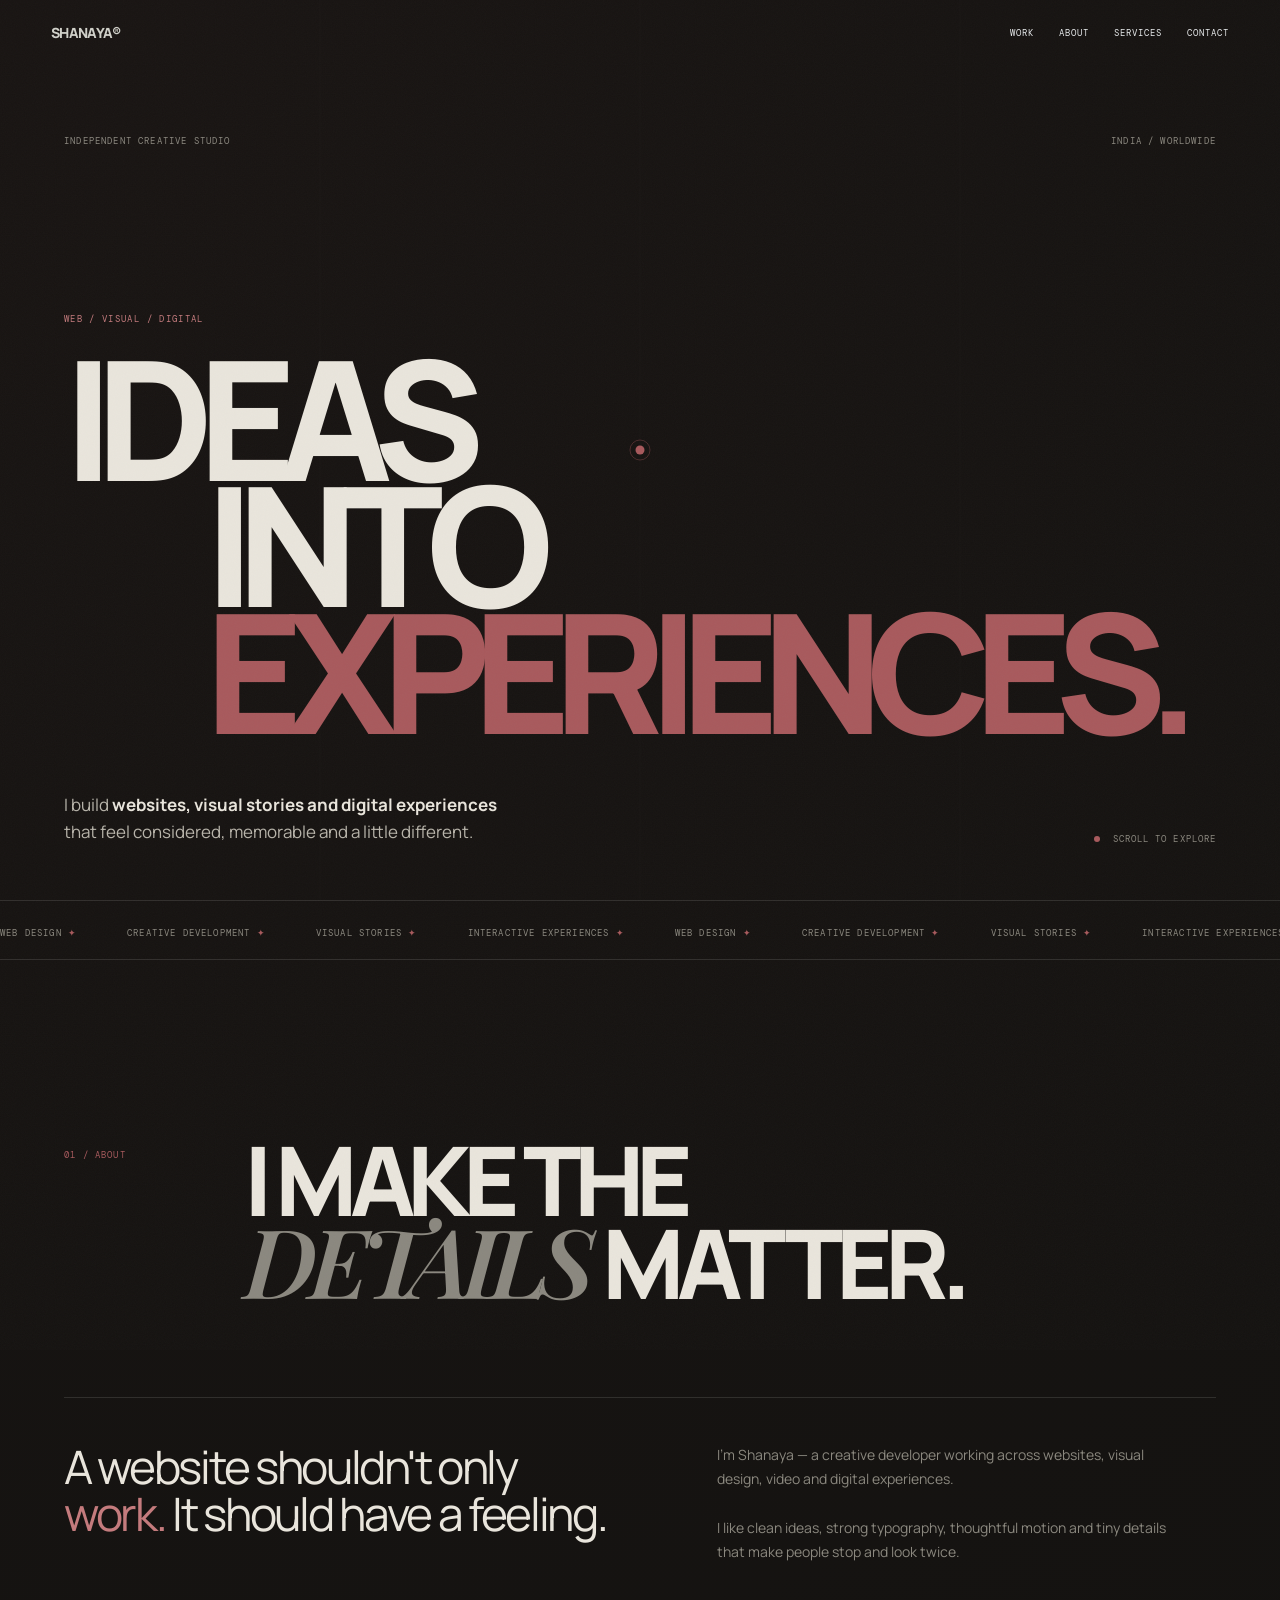
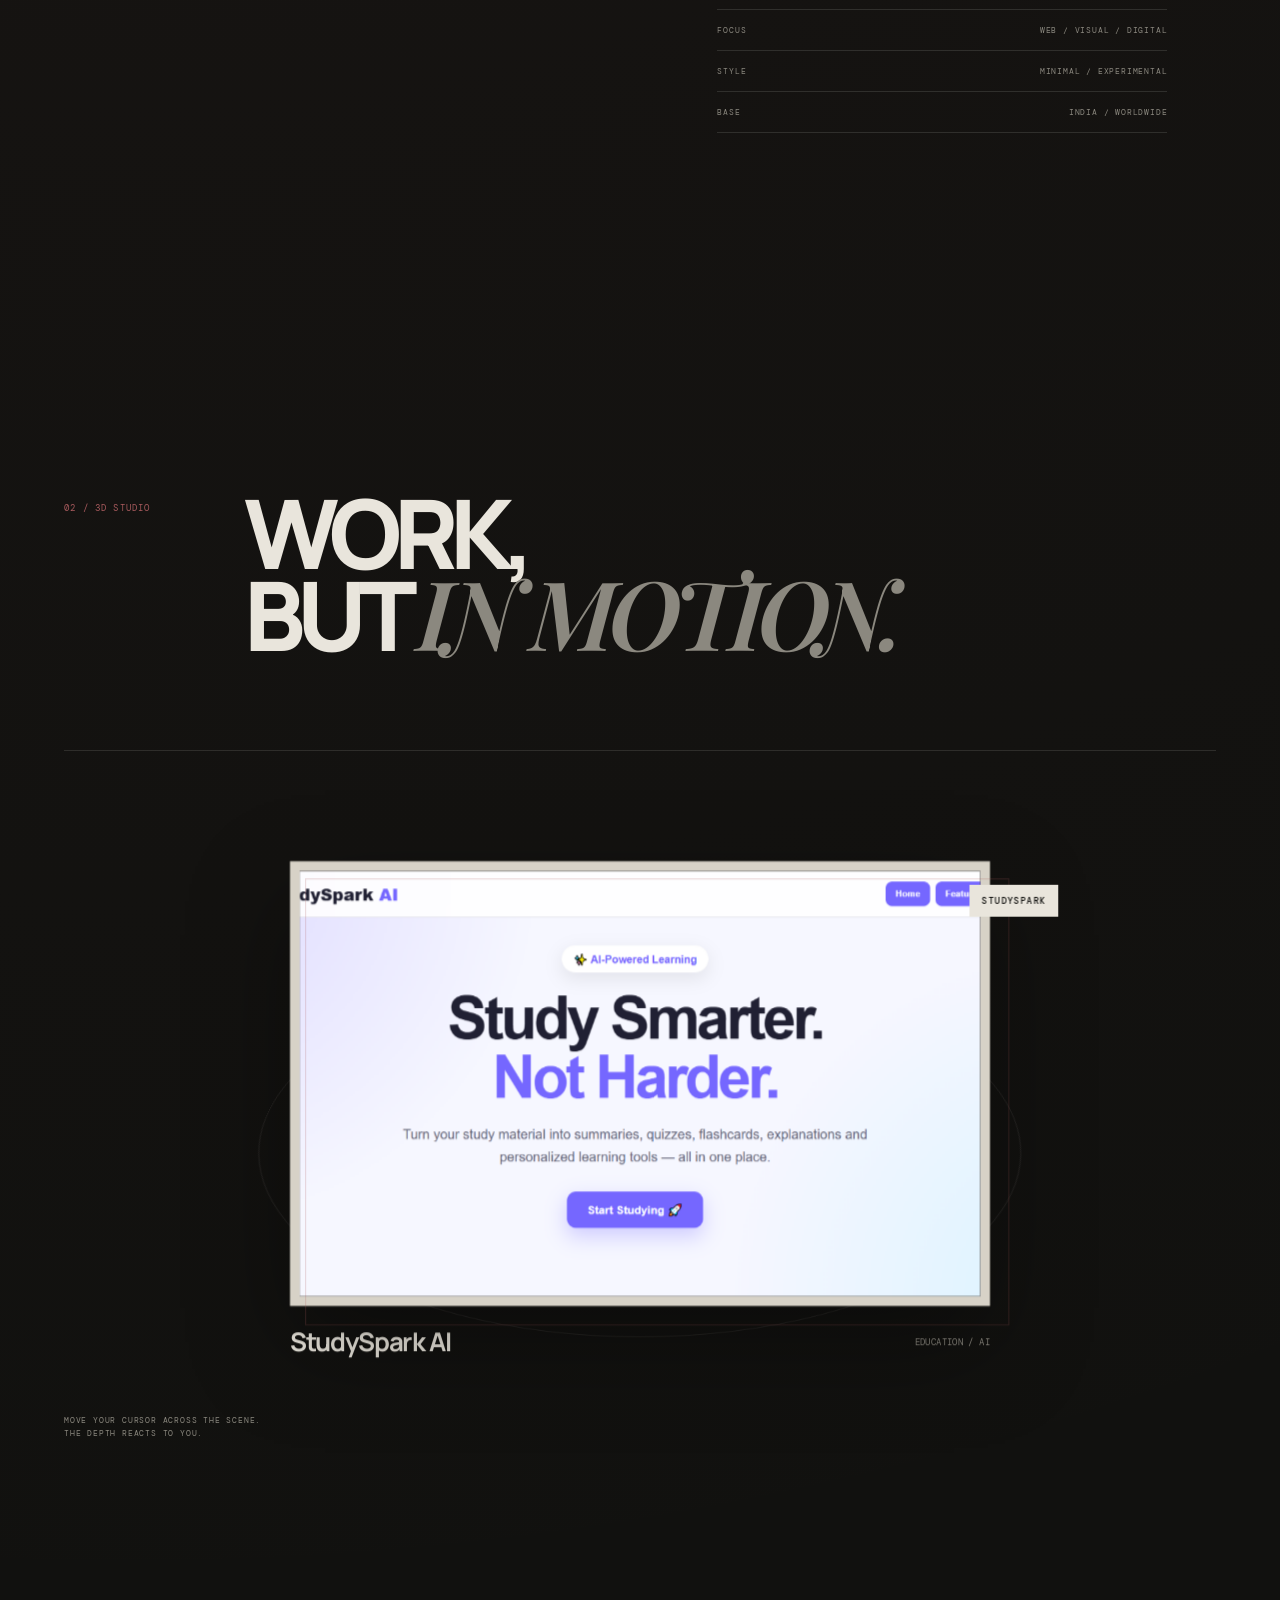
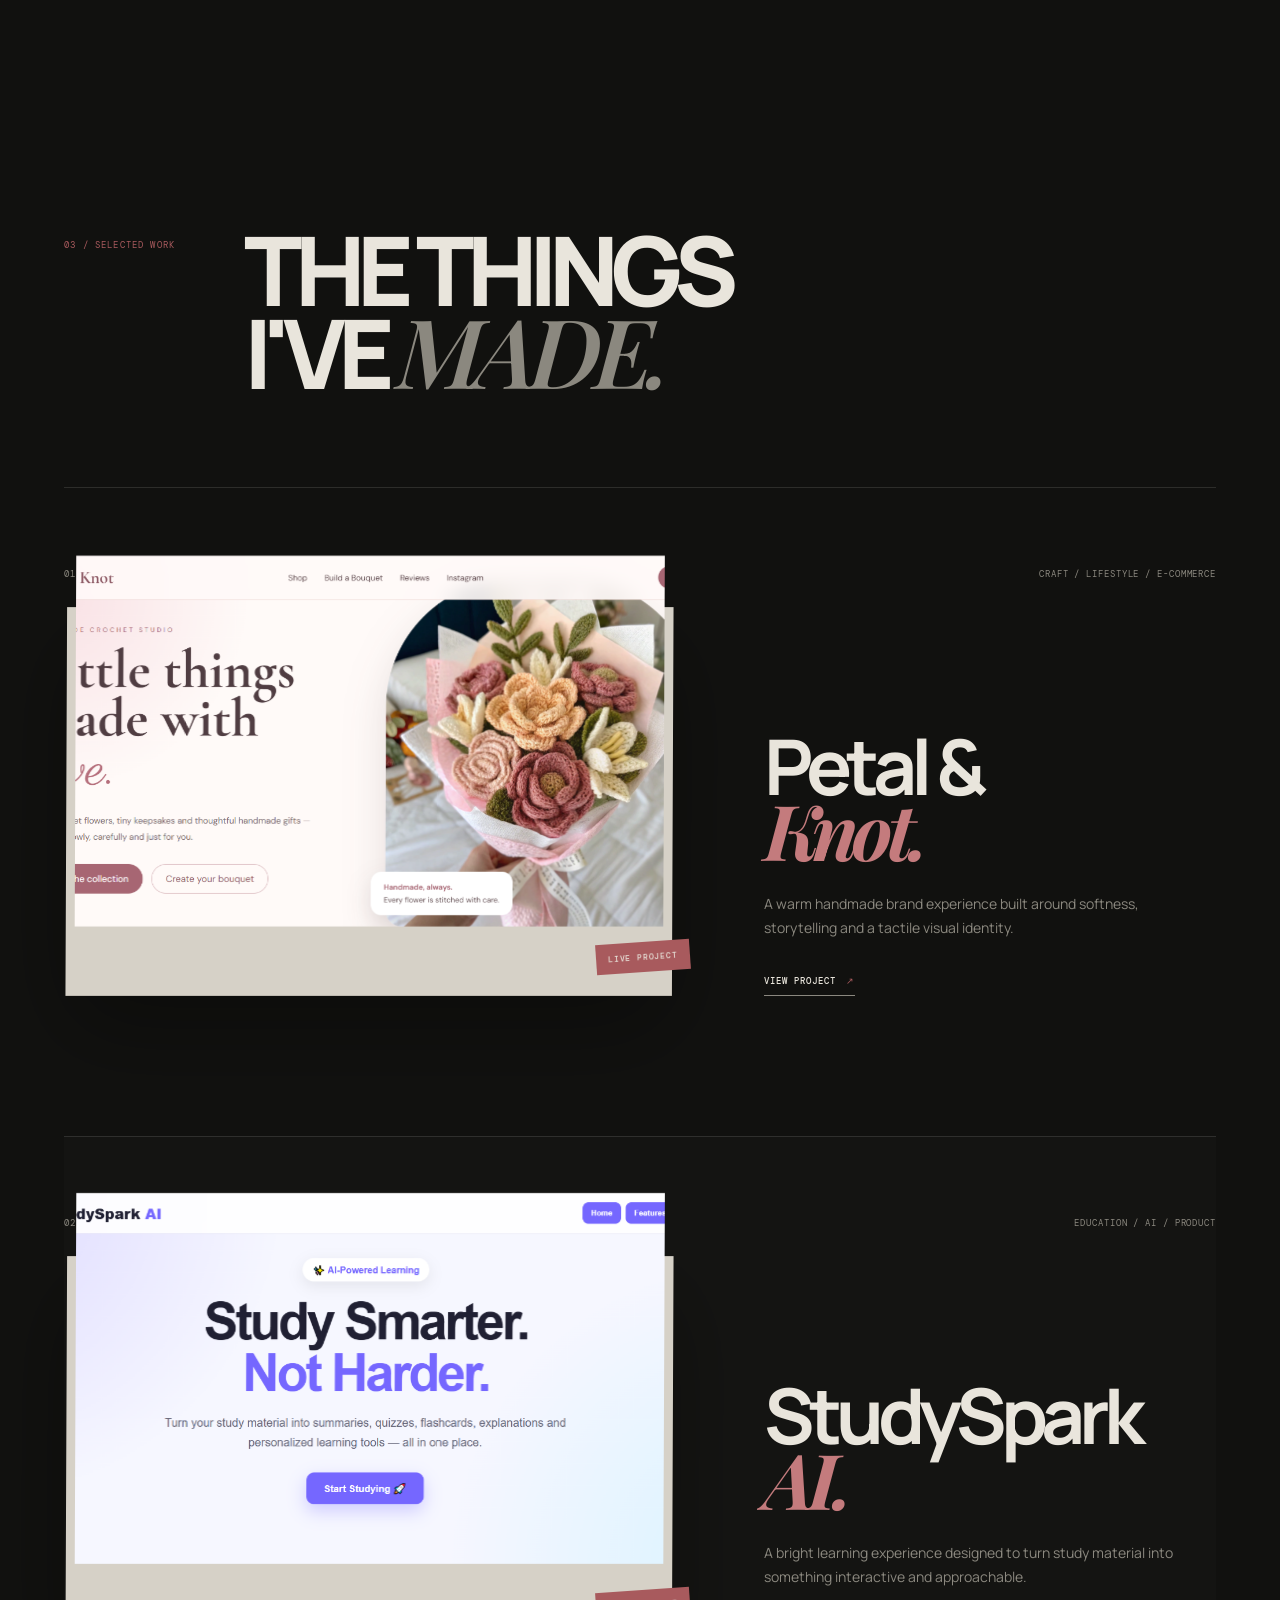
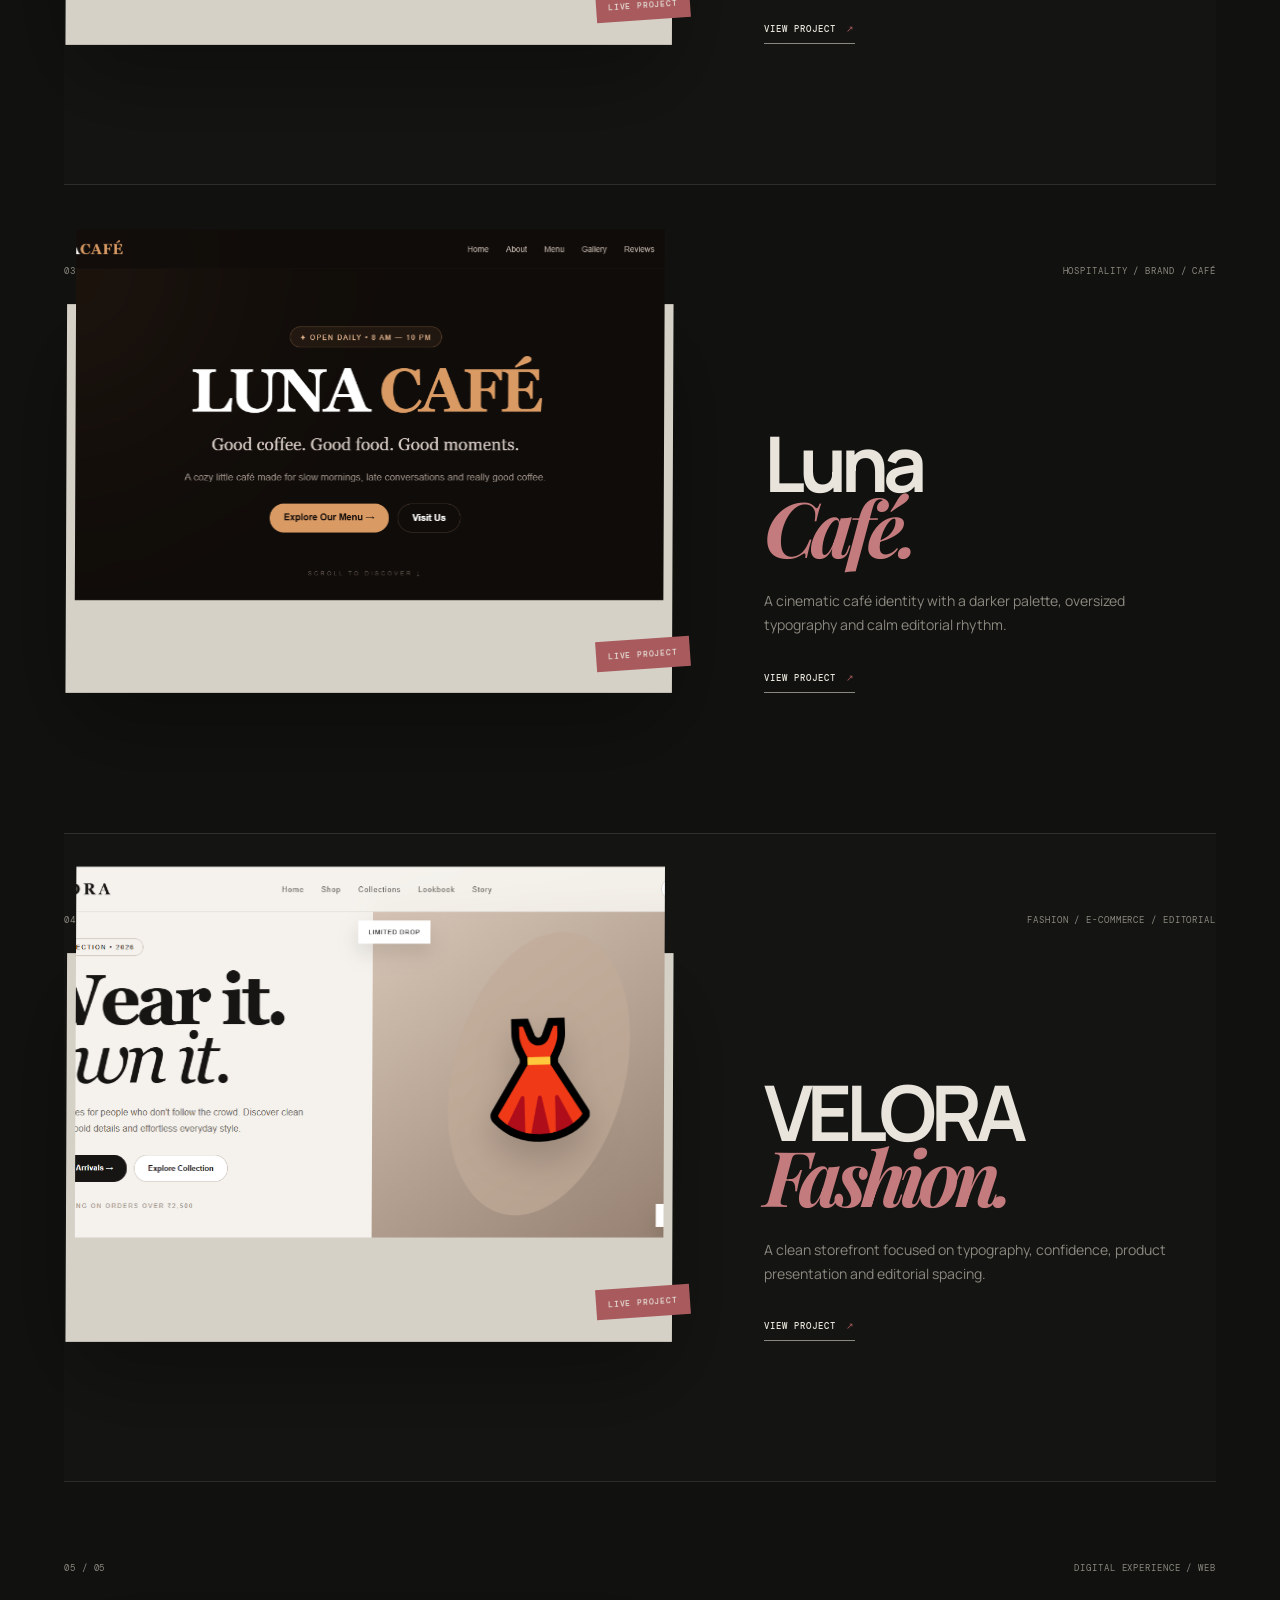
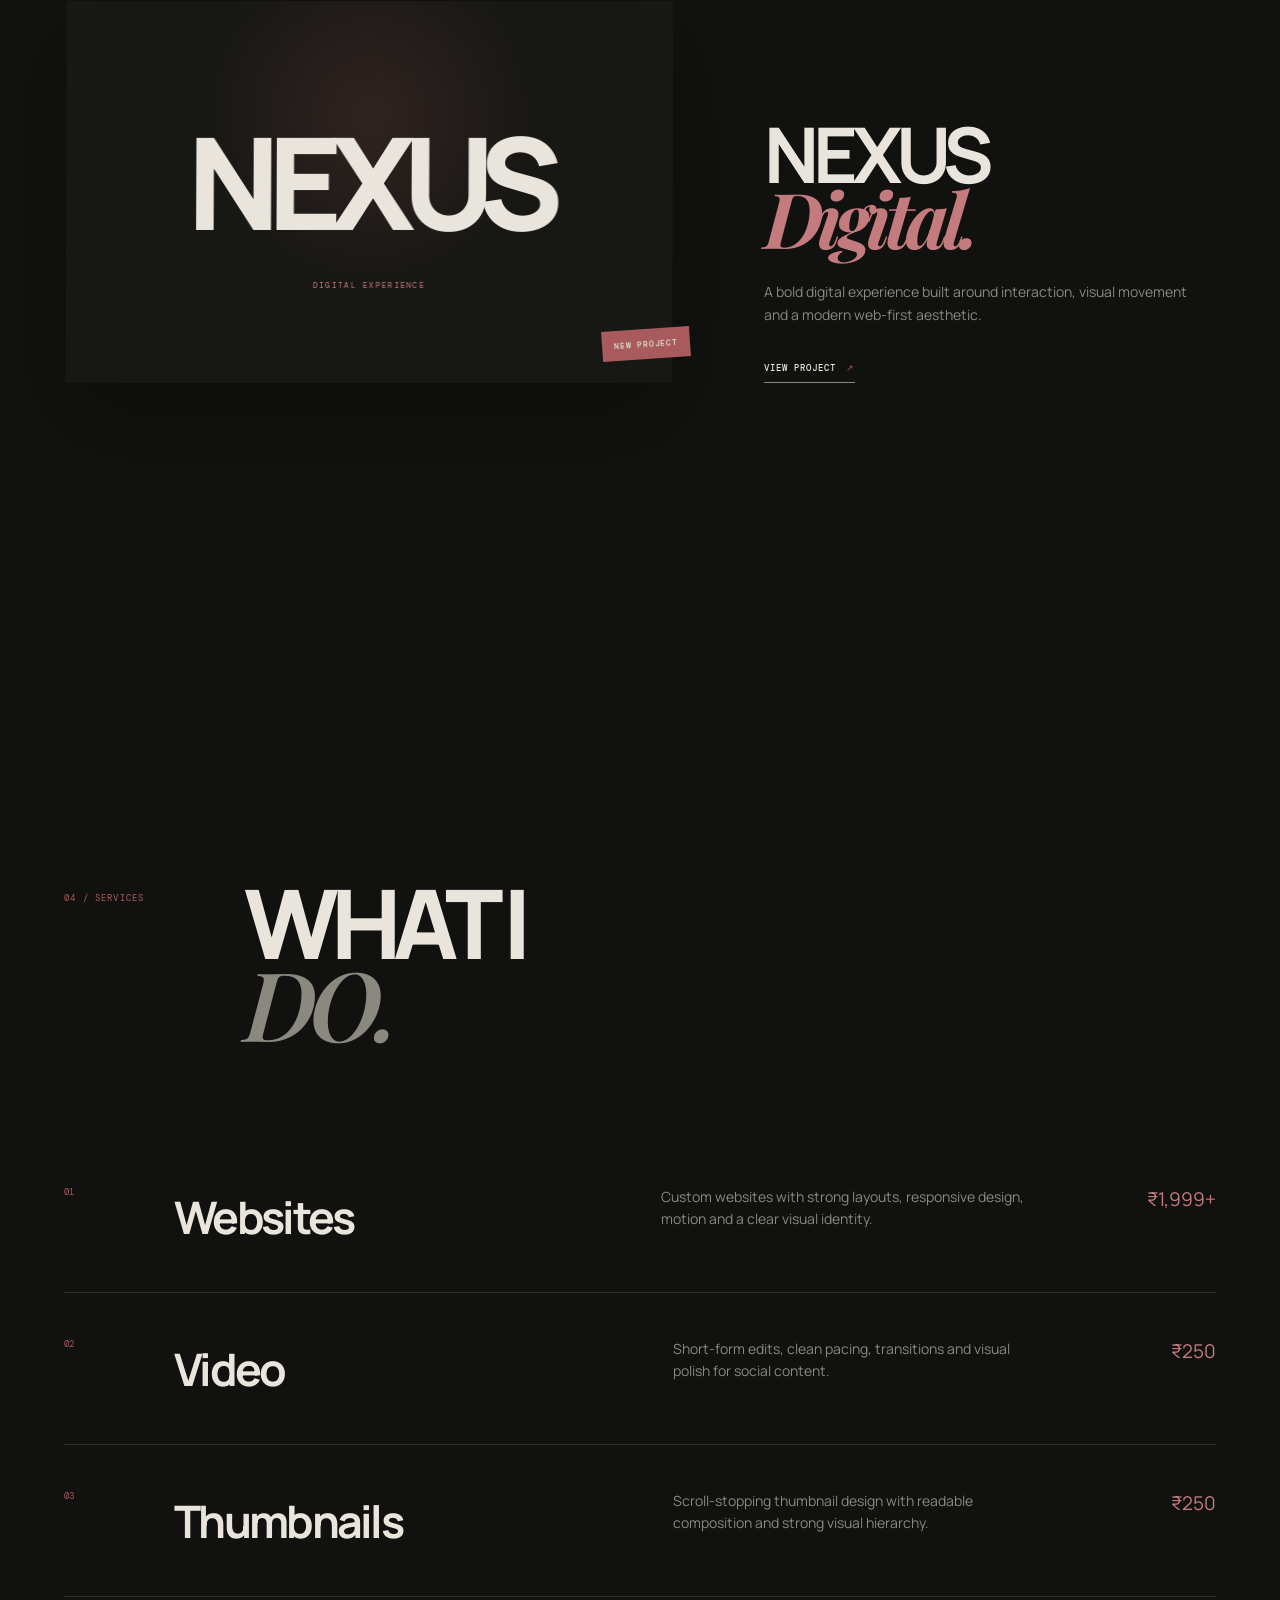
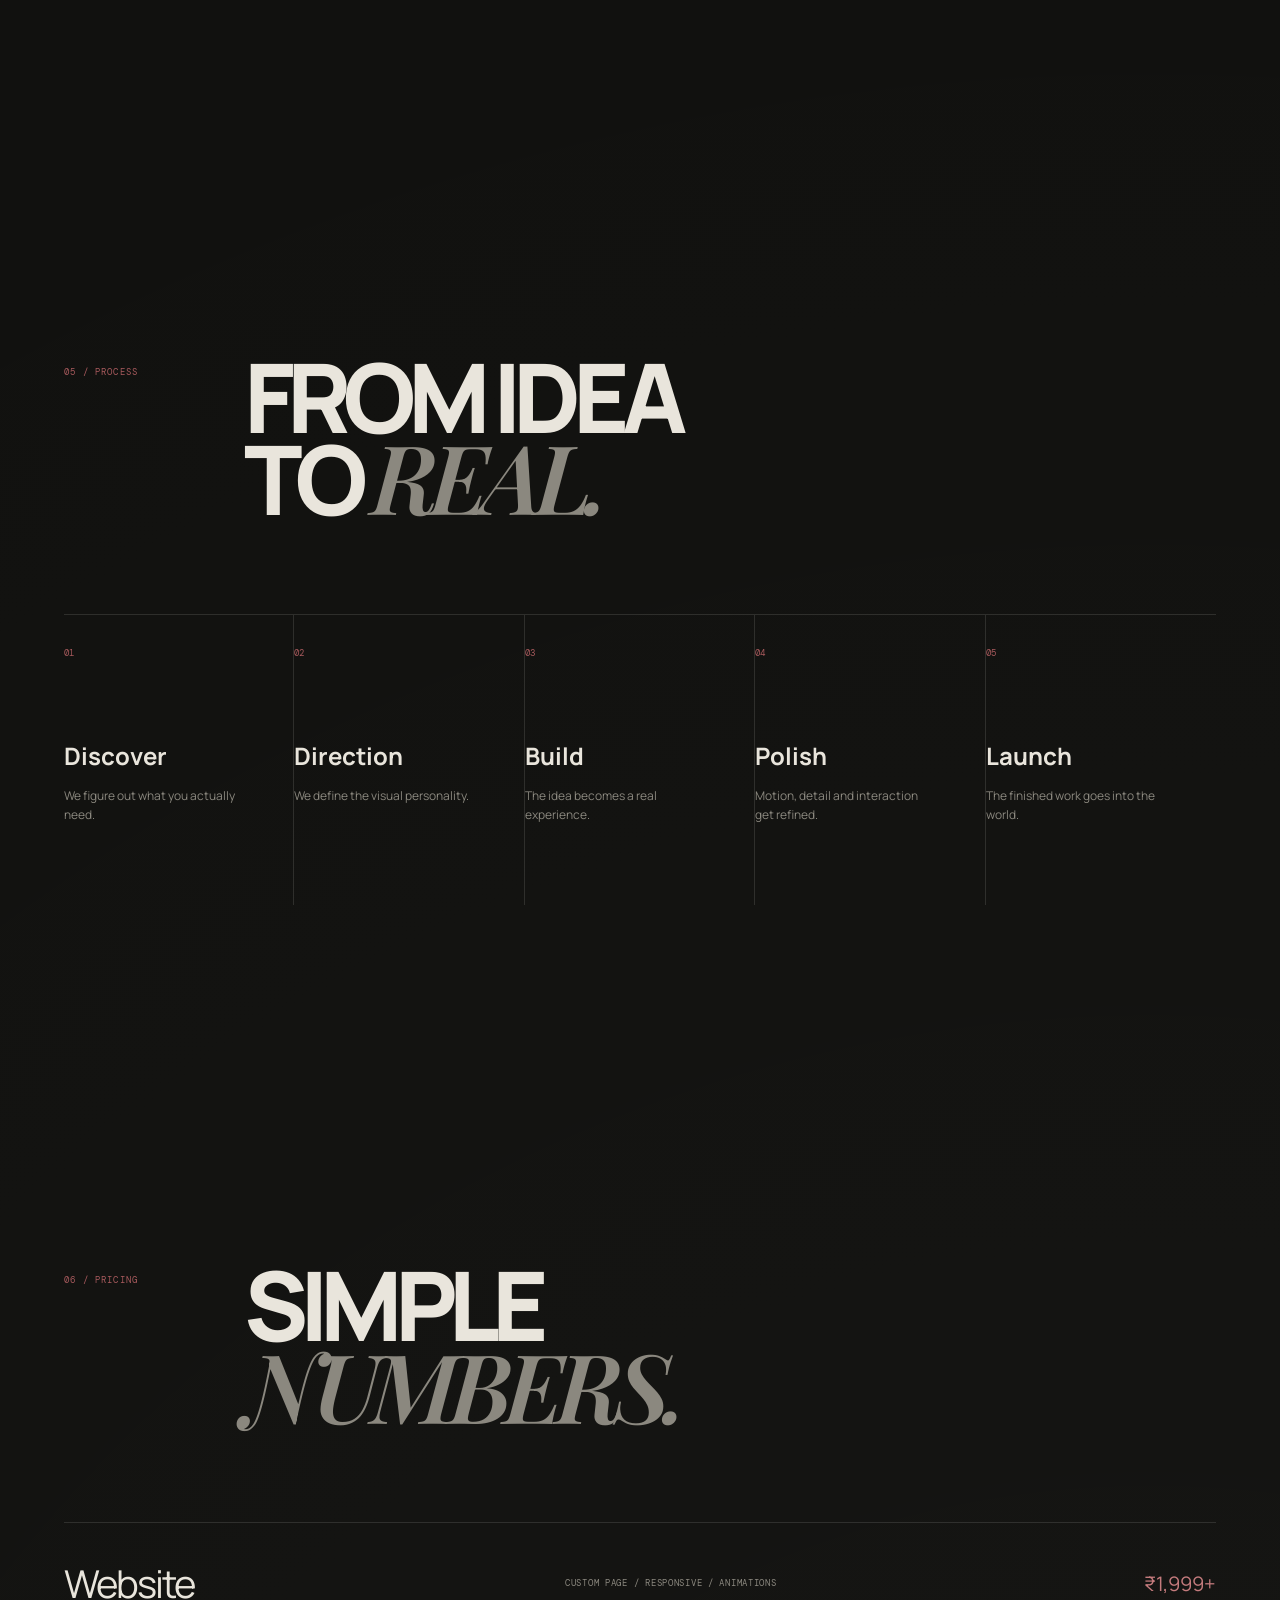
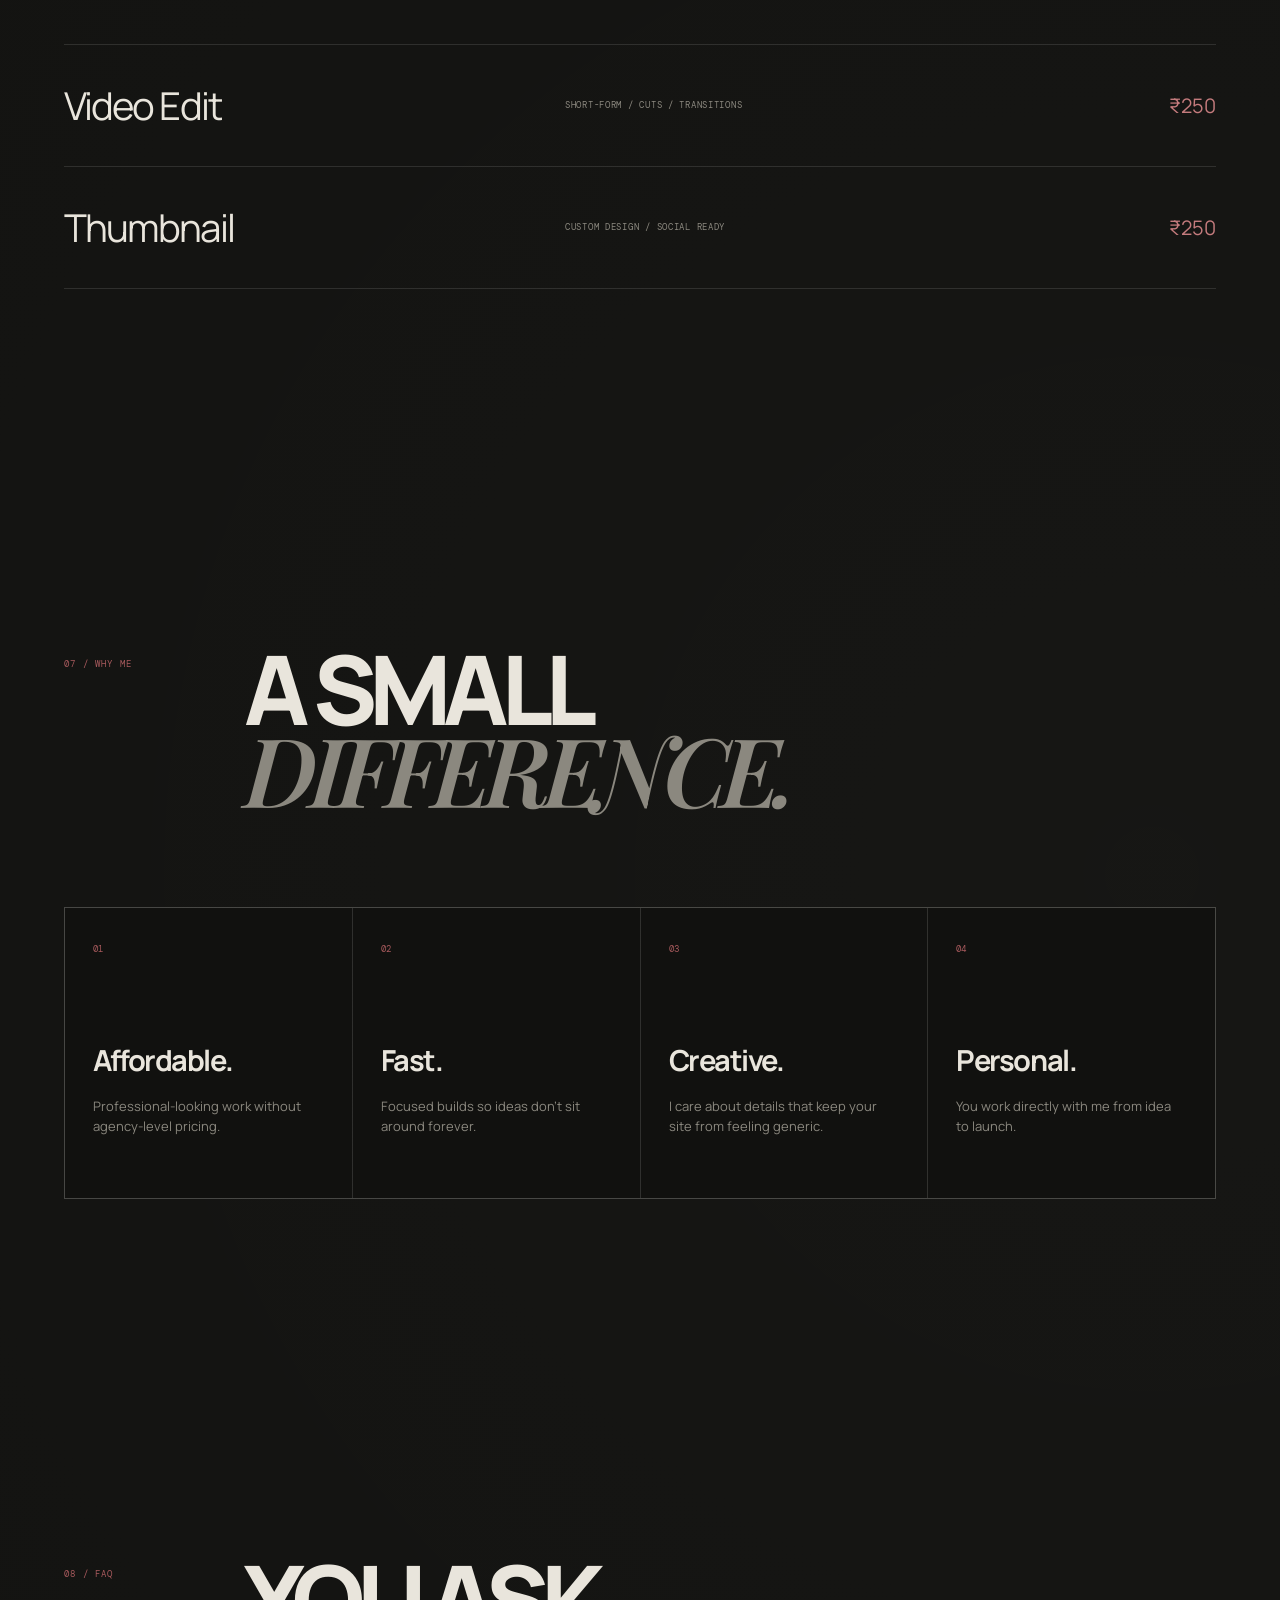
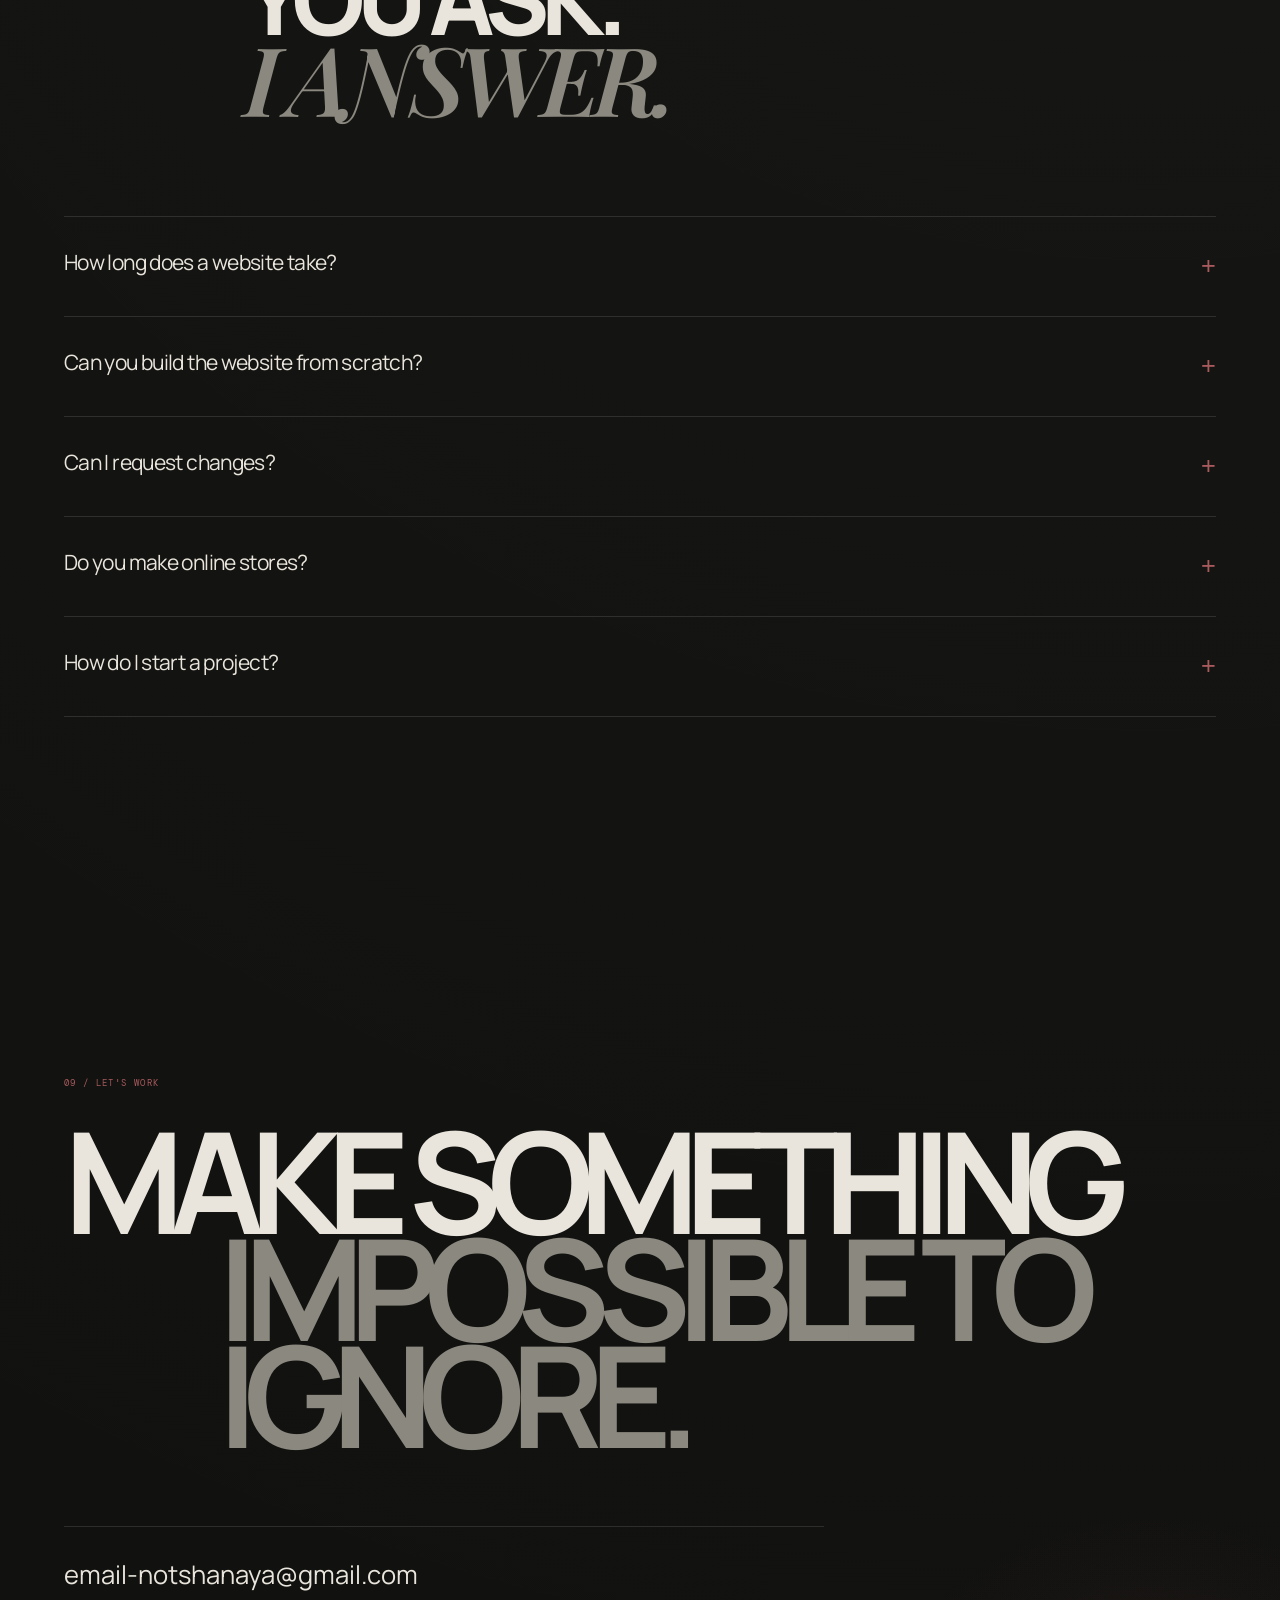
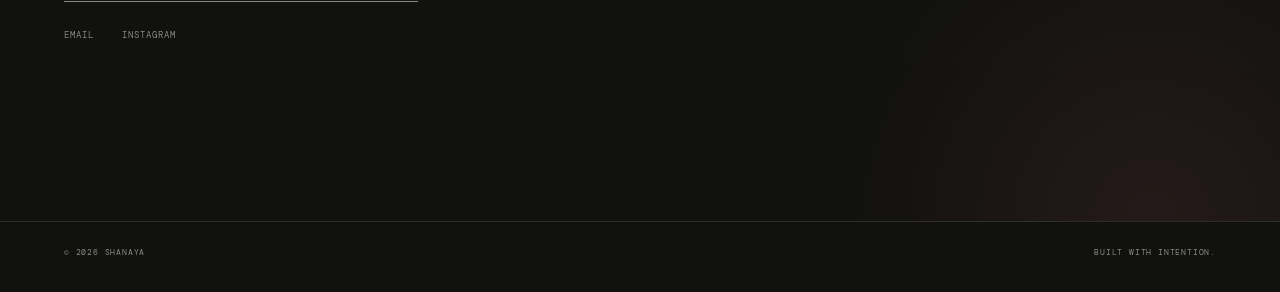
==== commit 16f92af4: "Update index.html" ====
--- a/index.html
+++ b/index.html
@@ -1,1116 +1,5521 @@
 <!DOCTYPE html>
 <html lang="en">
+
 <head>
-  <meta charset="UTF-8">
-  <meta name="viewport" content="width=device-width, initial-scale=1.0">
-
-  <title>Shanaya — Digital Experiences</title>
-
-  <meta
+
+<meta charset="UTF-8">
+
+<meta
+    name="viewport"
+    content="width=device-width, initial-scale=1.0"
+>
+
+<title>
+    Shanaya — Digital Experiences
+</title>
+
+<meta
     name="description"
-    content="Shanaya creates websites, visual experiences, and digital stories."
-  >
-
-  <!-- Fonts -->
-  <link rel="preconnect" href="https://fonts.googleapis.com">
-  <link rel="preconnect" href="https://fonts.gstatic.com" crossorigin>
-
-  <link
-    href="https://fonts.googleapis.com/css2?family=DM+Mono:wght@300;400;500&family=Manrope:wght@400;500;600;700;800&family=Playfair+Display:ital,wght@0,500;1,500;1,600&display=swap"
+    content="Shanaya creates websites, visual experiences and digital stories."
+>
+
+
+<!-- GOOGLE FONTS -->
+
+<link
+    rel="preconnect"
+    href="https://fonts.googleapis.com"
+>
+
+<link
+    rel="preconnect"
+    href="https://fonts.gstatic.com"
+    crossorigin
+>
+
+<link
+    href="https://fonts.googleapis.com/css2?family=DM+Mono:wght@300;400;500&family=Manrope:wght@400;500;600;700;800&family=Playfair+Display:ital,wght@0,600;0,700;1,600;1,700&display=swap"
     rel="stylesheet"
-  >
-
-  <!-- Main stylesheet -->
-  <link rel="stylesheet" href="style.css">
-
-  <!-- Three.js -->
-  <script type="importmap">
-  {
-    "imports": {
-      "three": "https://cdn.jsdelivr.net/npm/three@0.180.0/build/three.module.js",
-      "three/addons/": "https://cdn.jsdelivr.net/npm/three@0.180.0/examples/jsm/"
-    }
-  }
-  </script>
-
-  <!-- Main JavaScript -->
-  <script type="module" src="script.js"></script>
+>
+
 
 <style>
-/* NEXUS FEATURED PROJECT — PREMIUM POLISH */
-.nexus-featured {
-  position: relative;
-  border-top: 1px solid rgba(255,255,255,.14);
-  border-bottom: 1px solid rgba(255,255,255,.08);
-  padding-top: clamp(28px,4vw,56px);
-  padding-bottom: clamp(28px,4vw,56px);
-}
-.nexus-featured::before {
-  content:""; position:absolute; inset:8% -5% auto; height:60%; pointer-events:none;
-  background:radial-gradient(circle, rgba(126,91,255,.16), transparent 65%); filter:blur(30px); z-index:-1;
-}
-.nexus-live-badge { display:inline-flex; align-items:center; gap:9px; margin-bottom:18px; padding:7px 11px; border:1px solid rgba(120,255,170,.28); border-radius:999px; font:600 10px/1 "DM Mono",monospace; letter-spacing:.12em; color:#b8ffd0; background:rgba(90,255,150,.05); }
-.nexus-live-badge i { width:6px; height:6px; border-radius:50%; background:#63ff9b; box-shadow:0 0 12px #63ff9b; animation:nexusPulse 1.8s ease-in-out infinite; }
-@keyframes nexusPulse {50%{opacity:.35;transform:scale(.7)} }
-.nexus-tech { display:flex; flex-wrap:wrap; gap:7px; margin:20px 0 24px; }
-.nexus-tech span { padding:7px 9px; border:1px solid rgba(255,255,255,.12); background:rgba(255,255,255,.025); border-radius:4px; font:500 9px/1 "DM Mono",monospace; letter-spacing:.08em; opacity:.78; }
-.nexus-stats { display:grid; grid-template-columns:repeat(3,1fr); gap:10px; margin-top:22px; max-width:620px; }
-.nexus-stat { padding:13px 14px; border:1px solid rgba(255,255,255,.09); background:rgba(255,255,255,.025); }
-.nexus-stat span { display:block; font:500 8px/1.2 "DM Mono",monospace; letter-spacing:.13em; opacity:.5; margin-bottom:7px; }
-.nexus-stat strong { font:600 11px/1.2 "DM Mono",monospace; letter-spacing:.06em; }
-.nexus-visual .project-frame { overflow:hidden; }
-.nexus-visual img { transition:transform .8s cubic-bezier(.2,.7,.2,1), filter .8s ease; filter:saturate(.92) contrast(1.03); }
-.nexus-featured:hover .nexus-visual img { transform:scale(1.035); filter:saturate(1.08) contrast(1.06); }
-@media(max-width:700px){ .nexus-stats{grid-template-columns:1fr;} .nexus-tech{margin-bottom:18px;} }
+
+/* =========================================================
+   COLOR SYSTEM
+========================================================= */
+
+:root{
+
+    --ink:#11110f;
+
+    --ink-soft:#171714;
+
+    --paper:#e9e5dc;
+
+    --paper-light:#f5f2eb;
+
+    --grey:#8b887f;
+
+    --grey-dark:#615f58;
+
+    --red:#a85a5d;
+
+    --red-soft:#c47b7d;
+
+    --line:
+        rgba(
+            233,
+            229,
+            220,
+            .13
+        );
+
+    --shadow:
+        0 35px 90px
+        rgba(
+            0,
+            0,
+            0,
+            .34
+        );
+
+}
+
+
+/* =========================================================
+   RESET
+========================================================= */
+
+*{
+
+    margin:0;
+
+    padding:0;
+
+    box-sizing:border-box;
+
+}
+
+
+html{
+
+    scroll-behavior:smooth;
+
+}
+
+
+body{
+
+    background:
+        radial-gradient(
+            circle at 10% 0%,
+            rgba(
+                168,
+                90,
+                93,
+                .055
+            ),
+            transparent 25%
+        ),
+
+        radial-gradient(
+            circle at 90% 80%,
+            rgba(
+                255,
+                255,
+                255,
+                .025
+            ),
+            transparent 25%
+        ),
+
+        var(--ink);
+
+    color:var(--paper);
+
+    font-family:
+        "Manrope",
+        sans-serif;
+
+    overflow-x:hidden;
+
+    cursor:none;
+
+}
+
+
+a{
+
+    color:inherit;
+
+    text-decoration:none;
+
+}
+
+
+button{
+
+    font:inherit;
+
+}
+
+
+img{
+
+    width:100%;
+
+    display:block;
+
+}
+
+
+::selection{
+
+    background:
+        var(--red);
+
+    color:
+        var(--paper);
+
+}
+
+
+/* =========================================================
+   CUSTOM CURSOR
+========================================================= */
+
+.cursor{
+
+    position:fixed;
+
+    left:0;
+
+    top:0;
+
+    width:9px;
+
+    height:9px;
+
+    border-radius:50%;
+
+    background:
+        var(--red);
+
+    pointer-events:none;
+
+    z-index:99999;
+
+    transform:
+        translate(
+            -50%,
+            -50%
+        );
+
+    transition:
+
+        width .28s ease,
+
+        height .28s ease,
+
+        background .28s ease,
+
+        border-radius .28s ease;
+
+}
+
+
+.cursor::after{
+
+    content:"";
+
+    position:absolute;
+
+    inset:-6px;
+
+    border:
+        1px solid
+        rgba(
+            168,
+            90,
+            93,
+            .35
+        );
+
+    border-radius:50%;
+
+    transition:
+        transform .3s ease;
+
+}
+
+
+.cursor.hover{
+
+    width:54px;
+
+    height:54px;
+
+    background:
+        var(--paper);
+
+}
+
+
+.cursor.hover::after{
+
+    transform:
+        scale(1.12);
+
+}
+
+
+.cursor-label{
+
+    position:fixed;
+
+    left:0;
+
+    top:0;
+
+    z-index:100000;
+
+    pointer-events:none;
+
+    transform:
+        translate(
+            -50%,
+            -50%
+        );
+
+    font:
+        500 8px
+        "DM Mono",
+        monospace;
+
+    letter-spacing:.12em;
+
+    color:
+        var(--ink);
+
+    opacity:0;
+
+    transition:
+        opacity .2s ease;
+
+}
+
+
+.cursor-label.show{
+
+    opacity:1;
+
+}
+
+
+/* =========================================================
+   GRAIN
+========================================================= */
+
+.grain{
+
+    position:fixed;
+
+    inset:-50%;
+
+    width:200%;
+
+    height:200%;
+
+    pointer-events:none;
+
+    z-index:9000;
+
+    opacity:.025;
+
+    background-image:
+
+        url(
+            "data:image/svg+xml,%3Csvg xmlns='http://www.w3.org/2000/svg' width='160' height='160'%3E%3Cfilter id='n'%3E%3CfeTurbulence type='fractalNoise' baseFrequency='.9' numOctaves='4' stitchTiles='stitch'/%3E%3C/filter%3E%3Crect width='100%25' height='100%25' filter='url(%23n)'/%3E%3C/svg%3E"
+        );
+
+    animation:
+        grain .18s steps(2) infinite;
+
+}
+
+
+@keyframes grain{
+
+    0%{
+        transform:
+            translate(0,0);
+    }
+
+    25%{
+        transform:
+            translate(
+                2%,
+                -2%
+            );
+    }
+
+    50%{
+        transform:
+            translate(
+                -2%,
+                2%
+            );
+    }
+
+    75%{
+        transform:
+            translate(
+                1%,
+                2%
+            );
+    }
+
+    100%{
+        transform:
+            translate(
+                -1%,
+                -1%
+            );
+    }
+
+}
+
+
+/* =========================================================
+   CINEMATIC INTRO
+========================================================= */
+
+.intro{
+
+    position:fixed;
+
+    inset:0;
+
+    z-index:8000;
+
+    background:
+        var(--ink);
+
+    overflow:hidden;
+
+}
+
+
+.intro-inner{
+
+    position:relative;
+
+    width:
+        min(
+            1200px,
+            88vw
+        );
+
+    height:100%;
+
+    margin:auto;
+
+}
+
+
+.intro-kicker{
+
+    position:absolute;
+
+    left:0;
+
+    top:9%;
+
+    color:
+        var(--grey);
+
+    font:
+        400 9px
+        "DM Mono",
+        monospace;
+
+    text-transform:
+        uppercase;
+
+    letter-spacing:
+        .16em;
+
+    opacity:0;
+
+    animation:
+        fadeIntro .7s
+        .2s forwards;
+
+}
+
+
+.intro-name{
+
+    position:absolute;
+
+    left:0;
+
+    top:42%;
+
+    overflow:hidden;
+
+    font-size:
+        clamp(
+            4.8rem,
+            14vw,
+            12rem
+        );
+
+    font-weight:800;
+
+    line-height:.78;
+
+    letter-spacing:-.1em;
+
+}
+
+
+.intro-name span{
+
+    display:block;
+
+    transform:
+        translateY(115%);
+
+    animation:
+        nameIn 1.05s
+        .55s
+        cubic-bezier(
+            .16,
+            1,
+            .3,
+            1
+        )
+        forwards;
+
+}
+
+
+.intro-side{
+
+    position:absolute;
+
+    right:0;
+
+    top:45%;
+
+    width:220px;
+
+    opacity:0;
+
+    animation:
+        fadeIntro .7s
+        1.3s forwards;
+
+}
+
+
+.intro-side p{
+
+    color:
+        var(--grey);
+
+    font:
+        400 10px/1.7
+        "DM Mono",
+        monospace;
+
+    letter-spacing:
+        .1em;
+
+    text-transform:
+        uppercase;
+
+}
+
+
+.intro-mark{
+
+    display:block;
+
+    width:72px;
+
+    height:1px;
+
+    margin-top:25px;
+
+    background:
+        var(--red);
+
+    transform-origin:
+        left;
+
+    transform:
+        scaleX(0);
+
+    animation:
+        grow .7s
+        1.7s forwards;
+
+}
+
+
+.intro-type{
+
+    position:absolute;
+
+    left:0;
+
+    bottom:17%;
+
+    color:
+        var(--grey);
+
+    font:
+        400 10px
+        "DM Mono",
+        monospace;
+
+    letter-spacing:
+        .12em;
+
+    text-transform:
+        uppercase;
+
+    opacity:0;
+
+    animation:
+        fadeIntro .7s
+        1.8s forwards;
+
+}
+
+
+.intro-type strong{
+
+    color:
+        var(--paper);
+
+    font-weight:
+        500;
+
+}
+
+
+.intro-card{
+
+    position:absolute;
+
+    right:5%;
+
+    bottom:10%;
+
+    width:230px;
+
+    height:145px;
+
+    transform:
+        perspective(800px)
+        rotateY(-18deg)
+        rotateX(5deg)
+        rotateZ(-3deg)
+        translateY(30px);
+
+    opacity:0;
+
+    animation:
+        introCardIn 1s
+        2s
+        cubic-bezier(
+            .16,
+            1,
+            .3,
+            1
+        )
+        forwards;
+
+}
+
+
+.intro-card img{
+
+    width:100%;
+
+    height:100%;
+
+    object-fit:cover;
+
+    box-shadow:
+        0 30px 70px
+        rgba(
+            0,
+            0,
+            0,
+            .4
+        );
+
+}
+
+
+.intro-card::after{
+
+    content:
+        "01 / SELECTED";
+
+    position:absolute;
+
+    left:15px;
+
+    bottom:12px;
+
+    color:white;
+
+    font:
+        400 8px
+        "DM Mono",
+        monospace;
+
+    letter-spacing:
+        .12em;
+
+    text-transform:
+        uppercase;
+
+    text-shadow:
+        0 1px 8px
+        rgba(
+            0,
+            0,
+            0,
+            .5
+        );
+
+}
+
+
+.intro-line{
+
+    position:absolute;
+
+    left:0;
+
+    bottom:0;
+
+    width:100%;
+
+    height:2px;
+
+    background:
+        var(--line);
+
+}
+
+
+.intro-line i{
+
+    display:block;
+
+    width:0;
+
+    height:100%;
+
+    background:
+        var(--red);
+
+    animation:
+        growFull .8s
+        2.9s forwards;
+
+}
+
+
+.intro.exit{
+
+    animation:
+        introExit .8s
+        .2s forwards;
+
+}
+
+
+@keyframes fadeIntro{
+
+    to{
+        opacity:1;
+    }
+
+}
+
+
+@keyframes nameIn{
+
+    to{
+        transform:
+            translateY(0);
+    }
+
+}
+
+
+@keyframes grow{
+
+    to{
+        transform:
+            scaleX(1);
+    }
+
+}
+
+
+@keyframes growFull{
+
+    to{
+        width:100%;
+    }
+
+}
+
+
+@keyframes introCardIn{
+
+    to{
+
+        opacity:1;
+
+        transform:
+            perspective(800px)
+            rotateY(-12deg)
+            rotateX(2deg)
+            rotateZ(-2deg)
+            translateY(0);
+
+    }
+
+}
+
+
+@keyframes introExit{
+
+    to{
+
+        transform:
+            translateY(-100%);
+
+    }
+
+}
+
+
+/* =========================================================
+   NAV
+========================================================= */
+
+.nav{
+
+    position:fixed;
+
+    left:0;
+
+    top:0;
+
+    width:100%;
+
+    padding:
+        23px
+        4vw;
+
+    display:flex;
+
+    justify-content:
+        space-between;
+
+    align-items:center;
+
+    z-index:3000;
+
+    mix-blend-mode:
+        difference;
+
+}
+
+
+.logo{
+
+    font-size:14px;
+
+    font-weight:800;
+
+    letter-spacing:-.05em;
+
+}
+
+
+.nav-links{
+
+    display:flex;
+
+    gap:25px;
+
+}
+
+
+.nav-links a{
+
+    position:relative;
+
+    color:white;
+
+    font:
+        400 9px
+        "DM Mono",
+        monospace;
+
+    letter-spacing:
+        .11em;
+
+    text-transform:
+        uppercase;
+
+}
+
+
+.nav-links a::after{
+
+    content:"";
+
+    position:absolute;
+
+    left:0;
+
+    bottom:-5px;
+
+    width:0;
+
+    height:1px;
+
+    background:
+        currentColor;
+
+    transition:
+        width .25s ease;
+
+}
+
+
+.nav-links a:hover::after{
+
+    width:100%;
+
+}
+
+
+/* =========================================================
+   HERO
+========================================================= */
+
+.hero{
+
+    min-height:100svh;
+
+    padding:
+        135px
+        5vw
+        55px;
+
+    position:relative;
+
+    display:flex;
+
+    flex-direction:column;
+
+    justify-content:
+        space-between;
+
+    overflow:hidden;
+
+}
+
+
+.hero-grid{
+
+    position:absolute;
+
+    inset:0;
+
+    pointer-events:none;
+
+    opacity:.2;
+
+    background:
+
+        linear-gradient(
+            to right,
+
+            transparent 0,
+
+            transparent 24.9%,
+
+            rgba(
+                233,
+                229,
+                220,
+                .05
+            ) 25%,
+
+            transparent 25.1%,
+
+            transparent 49.9%,
+
+            rgba(
+                233,
+                229,
+                220,
+                .05
+            ) 50%,
+
+            transparent 50.1%,
+
+            transparent 74.9%,
+
+            rgba(
+                233,
+                229,
+                220,
+                .05
+            ) 75%,
+
+            transparent 75.1%
+        );
+
+}
+
+
+.hero-top{
+
+    position:relative;
+
+    display:flex;
+
+    justify-content:
+        space-between;
+
+    color:
+        var(--grey);
+
+    font:
+        400 9px
+        "DM Mono",
+        monospace;
+
+    letter-spacing:
+        .13em;
+
+    text-transform:
+        uppercase;
+
+}
+
+
+.hero-copy{
+
+    position:relative;
+
+    margin-top:
+        12vh;
+
+}
+
+
+.eyebrow{
+
+    margin-bottom:30px;
+
+    color:
+        var(--red-soft);
+
+    font:
+        400 9px
+        "DM Mono",
+        monospace;
+
+    letter-spacing:
+        .15em;
+
+    text-transform:
+        uppercase;
+
+}
+
+
+.hero h1{
+
+    font-size:
+        clamp(
+            4.8rem,
+            13vw,
+            13rem
+        );
+
+    font-weight:800;
+
+    line-height:.76;
+
+    letter-spacing:-.1em;
+
+}
+
+
+.hero h1 .line2{
+
+    display:block;
+
+    margin-left:
+        11vw;
+
+}
+
+
+.accent{
+
+    color:
+        var(--red);
+
+}
+
+
+.hero-bottom{
+
+    position:relative;
+
+    display:flex;
+
+    justify-content:
+        space-between;
+
+    align-items:flex-end;
+
+    gap:30px;
+
+}
+
+
+.hero-description{
+
+    max-width:450px;
+
+    color:
+        #b8b4aa;
+
+    font-size:17px;
+
+    line-height:1.55;
+
+}
+
+
+.hero-description strong{
+
+    color:
+        var(--paper);
+
+}
+
+
+.hero-scroll{
+
+    display:flex;
+
+    gap:13px;
+
+    align-items:center;
+
+    color:
+        var(--grey);
+
+    font:
+        400 9px
+        "DM Mono",
+        monospace;
+
+    letter-spacing:
+        .12em;
+
+    text-transform:
+        uppercase;
+
+}
+
+
+.scroll-dot{
+
+    width:6px;
+
+    height:6px;
+
+    border-radius:50%;
+
+    background:
+        var(--red);
+
+    animation:
+        pulse 1.8s infinite;
+
+}
+
+
+@keyframes pulse{
+
+    50%{
+
+        transform:
+            scale(1.7);
+
+        opacity:.45;
+
+    }
+
+}
+
+
+/* =========================================================
+   MARQUEE
+========================================================= */
+
+.marquee{
+
+    overflow:hidden;
+
+    white-space:nowrap;
+
+    border-top:
+        1px solid
+        var(--line);
+
+    border-bottom:
+        1px solid
+        var(--line);
+
+    padding:18px 0;
+
+}
+
+
+.marquee-track{
+
+    display:inline-flex;
+
+    min-width:max-content;
+
+    gap:50px;
+
+    animation:
+        marquee
+        24s
+        linear
+        infinite;
+
+}
+
+
+.marquee span{
+
+    color:
+        var(--grey);
+
+    font:
+        400 9px
+        "DM Mono",
+        monospace;
+
+    letter-spacing:
+        .13em;
+
+    text-transform:
+        uppercase;
+
+}
+
+
+.marquee b{
+
+    color:
+        var(--red);
+
+    font-weight:500;
+
+}
+
+
+@keyframes marquee{
+
+    to{
+
+        transform:
+            translateX(-50%);
+
+    }
+
+}
+
+
+/* =========================================================
+   SECTION
+========================================================= */
+
+.section{
+
+    padding:
+        180px
+        5vw;
+
+}
+
+
+.section-head{
+
+    display:grid;
+
+    grid-template-columns:
+        140px
+        1fr;
+
+    gap:40px;
+
+    margin-bottom:95px;
+
+}
+
+
+.section-num{
+
+    padding-top:9px;
+
+    color:
+        var(--red);
+
+    font:
+        400 9px
+        "DM Mono",
+        monospace;
+
+    letter-spacing:
+        .13em;
+
+}
+
+
+.section-title{
+
+    font-size:
+        clamp(
+            3.2rem,
+            7.5vw,
+            8rem
+        );
+
+    line-height:.83;
+
+    letter-spacing:
+        -.085em;
+
+    font-weight:800;
+
+}
+
+
+.section-title em{
+
+    color:
+        var(--grey);
+
+    font-family:
+        "Playfair Display",
+        serif;
+
+    font-weight:600;
+
+}
+
+
+/* =========================================================
+   ABOUT
+========================================================= */
+
+.about-grid{
+
+    display:grid;
+
+    grid-template-columns:
+        1.05fr
+        .95fr;
+
+    gap:8vw;
+
+    border-top:
+        1px solid
+        var(--line);
+
+    padding-top:45px;
+
+}
+
+
+.about-big{
+
+    font-size:
+        clamp(
+            1.7rem,
+            3.6vw,
+            3.5rem
+        );
+
+    line-height:1.02;
+
+    letter-spacing:-.05em;
+
+}
+
+
+.about-big span{
+
+    color:
+        var(--red-soft);
+
+}
+
+
+.about-small{
+
+    color:
+        var(--grey);
+
+    max-width:450px;
+
+    line-height:1.7;
+
+    font-size:14px;
+
+}
+
+
+.about-small p + p{
+
+    margin-top:25px;
+
+}
+
+
+.about-list{
+
+    margin-top:45px;
+
+    border-top:
+        1px solid
+        var(--line);
+
+}
+
+
+.about-list div{
+
+    display:flex;
+
+    justify-content:
+        space-between;
+
+    padding:15px 0;
+
+    border-bottom:
+        1px solid
+        var(--line);
+
+    font:
+        400 8px
+        "DM Mono",
+        monospace;
+
+    text-transform:
+        uppercase;
+
+    letter-spacing:
+        .1em;
+
+}
+
+
+/* =========================================================
+   3D STUDIO
+========================================================= */
+
+.studio{
+
+    position:relative;
+
+    min-height:
+        80vh;
+
+    border-top:
+        1px solid
+        var(--line);
+
+    padding-top:50px;
+
+    overflow:hidden;
+
+    perspective:1400px;
+
+}
+
+
+.orbit{
+
+    position:absolute;
+
+    left:50%;
+
+    top:50%;
+
+    width:
+        min(
+            58vw,
+            750px
+        );
+
+    aspect-ratio:1;
+
+    border:
+        1px solid
+        rgba(
+            233,
+            229,
+            220,
+            .08
+        );
+
+    border-radius:50%;
+
+    transform:
+        translate(
+            -50%,
+            -50%
+        )
+        rotateX(62deg);
+
+}
+
+
+.orbit::after{
+
+    content:"";
+
+    position:absolute;
+
+    inset:14%;
+
+    border:
+        1px solid
+        rgba(
+            168,
+            90,
+            93,
+            .18
+        );
+
+    border-radius:50%;
+
+}
+
+
+.core{
+
+    position:absolute;
+
+    left:50%;
+
+    top:50%;
+
+    width:100px;
+
+    height:100px;
+
+    transform:
+        translate(
+            -50%,
+            -50%
+        )
+        translateZ(110px);
+
+    border-radius:50%;
+
+    background:
+        radial-gradient(
+            circle at 30% 30%,
+            #cf8587,
+            #7f4447 66%,
+            #281718
+        );
+
+    box-shadow:
+        0 0 70px
+        rgba(
+            168,
+            90,
+            93,
+            .2
+        );
+
+    animation:
+        coreFloat
+        5s
+        ease-in-out
+        infinite;
+
+}
+
+
+@keyframes coreFloat{
+
+    50%{
+
+        transform:
+            translate(
+                -50%,
+                -54%
+            )
+            translateZ(150px)
+            scale(1.07);
+
+    }
+
+}
+
+
+.three-card{
+
+    --mx:0px;
+
+    --my:0px;
+
+    --rx:0deg;
+
+    --ry:0deg;
+
+    position:absolute;
+
+    left:50%;
+
+    top:50%;
+
+    width:
+        min(
+            54vw,
+            650px
+        );
+
+    transform:
+
+        translate(
+            -50%,
+            -50%
+        )
+
+        translate3d(
+            var(--mx),
+            var(--my),
+            100px
+        )
+
+        rotateX(var(--rx))
+        rotateY(var(--ry));
+
+    transition:
+        transform .25s ease;
+
+    transform-style:
+        preserve-3d;
+
+}
+
+
+.three-frame{
+
+    position:relative;
+
+    padding:9px;
+
+    background:
+        #d7d2c7;
+
+    box-shadow:
+        var(--shadow);
+
+}
+
+
+.three-screen{
+
+    overflow:hidden;
+
+    aspect-ratio:
+        16 / 10;
+
+    background:
+        #191815;
+
+}
+
+
+.three-screen img{
+
+    width:100%;
+
+    height:100%;
+
+    object-fit:cover;
+
+}
+
+
+.three-frame::after{
+
+    content:"";
+
+    position:absolute;
+
+    left:14px;
+
+    right:-18px;
+
+    bottom:-18px;
+
+    height:100%;
+
+    border:
+        1px solid
+        rgba(
+            168,
+            90,
+            93,
+            .2
+        );
+
+    transform:
+        translateZ(-28px);
+
+}
+
+
+.three-tag{
+
+    position:absolute;
+
+    top:28px;
+
+    right:-52px;
+
+    padding:
+        9px
+        11px;
+
+    background:
+        var(--paper);
+
+    color:
+        var(--ink);
+
+    font:
+        500 8px
+        "DM Mono",
+        monospace;
+
+    letter-spacing:
+        .1em;
+
+    text-transform:
+        uppercase;
+
+    transform:
+        translateZ(38px);
+
+}
+
+
+.three-caption{
+
+    display:flex;
+
+    justify-content:
+        space-between;
+
+    margin-top:16px;
+
+}
+
+
+.three-caption strong{
+
+    font-size:24px;
+
+    letter-spacing:
+        -.05em;
+
+}
+
+
+.three-caption span{
+
+    align-self:center;
+
+    color:
+        var(--grey);
+
+    font:
+        400 8px
+        "DM Mono",
+        monospace;
+
+    text-transform:
+        uppercase;
+
+}
+
+
+.stage-note{
+
+    position:absolute;
+
+    bottom:30px;
+
+    left:0;
+
+    color:
+        var(--grey);
+
+    font:
+        400 8px/1.6
+        "DM Mono",
+        monospace;
+
+    text-transform:
+        uppercase;
+
+    letter-spacing:
+        .1em;
+
+}
+
+
+/* =========================================================
+   PROJECT CASE STUDIES
+========================================================= */
+
+.case{
+
+    padding:
+        80px
+        0
+        140px;
+
+    border-top:
+        1px solid
+        var(--line);
+
+}
+
+
+.case-top{
+
+    display:flex;
+
+    justify-content:
+        space-between;
+
+    margin-bottom:27px;
+
+    color:
+        var(--grey);
+
+    font:
+        400 9px
+        "DM Mono",
+        monospace;
+
+    letter-spacing:
+        .1em;
+
+    text-transform:
+        uppercase;
+
+}
+
+
+.case-grid{
+
+    display:grid;
+
+    grid-template-columns:
+        1.15fr
+        .85fr;
+
+    gap:7vw;
+
+    align-items:end;
+
+}
+
+
+.case-visual{
+
+    position:relative;
+
+    perspective:1200px;
+
+}
+
+
+.case-card{
+
+    padding:9px;
+
+    background:
+        #d6d1c7;
+
+    box-shadow:
+        var(--shadow);
+
+    transform:
+        rotateY(-7deg)
+        rotateX(2deg);
+
+    transition:
+        transform .8s
+        cubic-bezier(
+            .16,
+            1,
+            .3,
+            1
+        );
+
+}
+
+
+.case:hover .case-card{
+
+    transform:
+        rotateY(0)
+        rotateX(0)
+        translateY(-8px);
+
+}
+
+
+.case-card img{
+
+    width:100%;
+
+    aspect-ratio:
+        16 / 10;
+
+    object-fit:cover;
+
+}
+
+
+.case-stamp{
+
+    position:absolute;
+
+    right:-15px;
+
+    bottom:24px;
+
+    padding:
+        10px
+        12px;
+
+    background:
+        var(--red);
+
+    color:
+        var(--paper);
+
+    font:
+        500 8px
+        "DM Mono",
+        monospace;
+
+    letter-spacing:
+        .1em;
+
+    text-transform:
+        uppercase;
+
+    transform:
+        rotate(-4deg);
+
+}
+
+
+.case-copy h3{
+
+    font-size:
+        clamp(
+            3rem,
+            6vw,
+            6.5rem
+        );
+
+    line-height:.82;
+
+    letter-spacing:
+        -.08em;
+
+}
+
+
+.case-copy h3 em{
+
+    color:
+        var(--red-soft);
+
+    font-family:
+        "Playfair Display",
+        serif;
+
+}
+
+
+.case-copy p{
+
+    margin-top:28px;
+
+    max-width:430px;
+
+    color:
+        var(--grey);
+
+    font-size:14px;
+
+    line-height:1.7;
+
+}
+
+
+.case-link{
+
+    display:inline-flex;
+
+    align-items:center;
+
+    gap:10px;
+
+    margin-top:35px;
+
+    padding-bottom:8px;
+
+    border-bottom:
+        1px solid
+        var(--grey);
+
+    font:
+        500 9px
+        "DM Mono",
+        monospace;
+
+    letter-spacing:
+        .11em;
+
+    text-transform:
+        uppercase;
+
+}
+
+
+.case-link i{
+
+    font-style:normal;
+
+    color:
+        var(--red);
+
+    transition:
+        transform .3s ease;
+
+}
+
+
+.case-link:hover i{
+
+    transform:
+        translate(
+            5px,
+            -5px
+        );
+
+}
+
+
+.case:nth-of-type(
+    even
+){
+
+    background:
+        rgba(
+            255,
+            255,
+            255,
+            .01
+        );
+
+}
+
+
+/* =========================================================
+   SERVICES
+========================================================= */
+
+.service-row{
+
+    display:grid;
+
+    grid-template-columns:
+        80px
+        1fr
+        1fr
+        auto;
+
+    gap:30px;
+
+    align-items:start;
+
+    padding:
+        45px
+        0;
+
+    border-bottom:
+        1px solid
+        var(--line);
+
+    transition:
+        padding .4s ease;
+
+}
+
+
+.service-row:hover{
+
+    padding-left:22px;
+
+    padding-right:22px;
+
+}
+
+
+.service-row .num{
+
+    color:
+        var(--red);
+
+    font:
+        400 9px
+        "DM Mono",
+        monospace;
+
+}
+
+
+.service-row h3{
+
+    font-size:
+        clamp(
+            2rem,
+            3.5vw,
+            3.8rem
+        );
+
+    letter-spacing:
+        -.06em;
+
+}
+
+
+.service-row p{
+
+    max-width:370px;
+
+    color:
+        var(--grey);
+
+    line-height:1.6;
+
+    font-size:14px;
+
+}
+
+
+.service-price{
+
+    color:
+        var(--red-soft);
+
+    font-size:19px;
+
+}
+
+
+/* =========================================================
+   PROCESS
+========================================================= */
+
+.process-grid{
+
+    display:grid;
+
+    grid-template-columns:
+        repeat(
+            5,
+            1fr
+        );
+
+    border-top:
+        1px solid
+        var(--line);
+
+}
+
+
+.process-step{
+
+    padding:
+        32px 25px
+        32px 0;
+
+    min-height:290px;
+
+    border-right:
+        1px solid
+        var(--line);
+
+}
+
+
+.process-step:last-child{
+
+    border-right:0;
+
+}
+
+
+.process-step .num{
+
+    color:
+        var(--red);
+
+    font:
+        400 9px
+        "DM Mono",
+        monospace;
+
+}
+
+
+.process-step h3{
+
+    margin-top:80px;
+
+    font-size:24px;
+
+}
+
+
+.process-step p{
+
+    margin-top:14px;
+
+    max-width:180px;
+
+    color:
+        var(--grey);
+
+    line-height:1.6;
+
+    font-size:12px;
+
+}
+
+
+/* =========================================================
+   PRICING
+========================================================= */
+
+.pricing-list{
+
+    border-top:
+        1px solid
+        var(--line);
+
+}
+
+
+.price-row{
+
+    display:grid;
+
+    grid-template-columns:
+        1fr
+        1fr
+        150px;
+
+    gap:30px;
+
+    align-items:center;
+
+    padding:
+        34px 0;
+
+    border-bottom:
+        1px solid
+        var(--line);
+
+}
+
+
+.price-name{
+
+    font-size:
+        clamp(
+            1.6rem,
+            3vw,
+            2.8rem
+        );
+
+    letter-spacing:
+        -.05em;
+
+}
+
+
+.price-detail{
+
+    color:
+        var(--grey);
+
+    font:
+        400 9px/1.7
+        "DM Mono",
+        monospace;
+
+    text-transform:
+        uppercase;
+
+    letter-spacing:
+        .08em;
+
+}
+
+
+.price-value{
+
+    text-align:right;
+
+    color:
+        var(--red-soft);
+
+    font-size:20px;
+
+}
+
+
+/* =========================================================
+   WHY ME
+========================================================= */
+
+.why-grid{
+
+    display:grid;
+
+    grid-template-columns:
+        repeat(
+            4,
+            1fr
+        );
+
+    gap:1px;
+
+    background:
+        var(--line);
+
+    border:
+        1px solid
+        var(--line);
+
+}
+
+
+.why-card{
+
+    min-height:290px;
+
+    background:
+        var(--ink);
+
+    padding:
+        35px 28px;
+
+}
+
+
+.why-card .num{
+
+    color:
+        var(--red);
+
+    font:
+        400 9px
+        "DM Mono",
+        monospace;
+
+}
+
+
+.why-card h3{
+
+    margin-top:85px;
+
+    font-size:29px;
+
+    letter-spacing:
+        -.05em;
+
+}
+
+
+.why-card p{
+
+    margin-top:16px;
+
+    color:
+        var(--grey);
+
+    line-height:1.6;
+
+    font-size:13px;
+
+}
+
+
+/* =========================================================
+   FAQ
+========================================================= */
+
+.faq{
+
+    border-top:
+        1px solid
+        var(--line);
+
+}
+
+
+.faq-item{
+
+    padding:
+        31px 0;
+
+    border-bottom:
+        1px solid
+        var(--line);
+
+    cursor:none;
+
+}
+
+
+.faq-question{
+
+    display:flex;
+
+    justify-content:
+        space-between;
+
+    gap:20px;
+
+    font-size:21px;
+
+    letter-spacing:
+        -.03em;
+
+}
+
+
+.faq-plus{
+
+    color:
+        var(--red);
+
+    font:
+        300 28px
+        "DM Mono",
+        monospace;
+
+    transition:
+        transform .3s ease;
+
+}
+
+
+.faq-answer{
+
+    max-height:0;
+
+    overflow:hidden;
+
+    max-width:680px;
+
+    color:
+        var(--grey);
+
+    line-height:1.7;
+
+    font-size:14px;
+
+    transition:
+        max-height .5s ease,
+        margin-top .5s ease;
+
+}
+
+
+.faq-item.open .faq-answer{
+
+    max-height:180px;
+
+    margin-top:18px;
+
+}
+
+
+.faq-item.open .faq-plus{
+
+    transform:
+        rotate(45deg);
+
+}
+
+
+/* =========================================================
+   CONTACT
+========================================================= */
+
+.contact{
+
+    min-height:95svh;
+
+    display:flex;
+
+    flex-direction:column;
+
+    justify-content:center;
+
+    position:relative;
+
+    overflow:hidden;
+
+}
+
+
+.contact::before{
+
+    content:"";
+
+    position:absolute;
+
+    width:50vw;
+
+    height:50vw;
+
+    right:-15vw;
+
+    bottom:-25vw;
+
+    border-radius:50%;
+
+    background:
+        radial-gradient(
+            circle,
+            rgba(
+                168,
+                90,
+                93,
+                .13
+            ),
+            transparent 68%
+        );
+
+    pointer-events:none;
+
+}
+
+
+.contact-label{
+
+    position:relative;
+
+    z-index:1;
+
+    color:
+        var(--red);
+
+    font:
+        400 9px
+        "DM Mono",
+        monospace;
+
+    letter-spacing:
+        .15em;
+
+    text-transform:
+        uppercase;
+
+}
+
+
+.contact h2{
+
+    position:relative;
+
+    z-index:1;
+
+    margin-top:38px;
+
+    font-size:
+        clamp(
+            4rem,
+            11vw,
+            12rem
+        );
+
+    line-height:.76;
+
+    letter-spacing:
+        -.1em;
+
+}
+
+
+.contact h2 span{
+
+    display:block;
+
+    margin-left:
+        12vw;
+
+    color:
+        var(--grey);
+
+}
+
+
+.contact-line{
+
+    width:
+        min(
+            760px,
+            80vw
+        );
+
+    height:1px;
+
+    background:
+        var(--line);
+
+    margin-top:78px;
+
+}
+
+
+.contact-email{
+
+    width:max-content;
+
+    margin-top:30px;
+
+    padding-bottom:9px;
+
+    border-bottom:
+        1px solid
+        var(--grey);
+
+    font-size:
+        clamp(
+            1.2rem,
+            2vw,
+            2.2rem
+        );
+
+}
+
+
+.contact-links{
+
+    display:flex;
+
+    gap:28px;
+
+    margin-top:27px;
+
+    color:
+        var(--grey);
+
+    font:
+        400 9px
+        "DM Mono",
+        monospace;
+
+    letter-spacing:
+        .11em;
+
+    text-transform:
+        uppercase;
+
+}
+
+
+.contact-links a:hover{
+
+    color:
+        var(--paper);
+
+}
+
+
+/* =========================================================
+   FOOTER
+========================================================= */
+
+footer{
+
+    display:flex;
+
+    justify-content:
+        space-between;
+
+    gap:20px;
+
+    padding:
+        25px
+        5vw
+        35px;
+
+    border-top:
+        1px solid
+        var(--line);
+
+    color:
+        var(--grey);
+
+    font:
+        400 8px
+        "DM Mono",
+        monospace;
+
+    letter-spacing:
+        .1em;
+
+    text-transform:
+        uppercase;
+
+}
+
+
+/* =========================================================
+   SCROLL REVEAL
+========================================================= */
+
+.reveal{
+
+    opacity:0;
+
+    transform:
+        translateY(50px);
+
+    transition:
+
+        opacity .9s ease,
+
+        transform 1s
+        cubic-bezier(
+            .16,
+            1,
+            .3,
+            1
+        );
+
+}
+
+
+.reveal.visible{
+
+    opacity:1;
+
+    transform:none;
+
+}
+
+
+/* =========================================================
+   RESPONSIVE
+========================================================= */
+
+@media(max-width:900px){
+
+    body{
+        cursor:auto;
+    }
+
+    .cursor,
+    .cursor-label{
+        display:none;
+    }
+
+    .nav{
+        padding:20px;
+    }
+
+    .nav-links{
+        gap:14px;
+    }
+
+    .nav-links a{
+        font-size:8px;
+    }
+
+    .hero{
+        padding:
+            120px
+            20px
+            45px;
+    }
+
+    .hero h1{
+        font-size:22vw;
+    }
+
+    .hero h1 .line2{
+        margin-left:0;
+    }
+
+    .hero-bottom{
+        flex-direction:column;
+        align-items:flex-start;
+    }
+
+    .hero-description{
+        font-size:16px;
+    }
+
+    .section{
+        padding:
+            120px
+            20px;
+    }
+
+    .section-head{
+        grid-template-columns:1fr;
+        gap:18px;
+        margin-bottom:70px;
+    }
+
+    .section-title{
+        font-size:16vw;
+    }
+
+    .about-grid{
+        grid-template-columns:1fr;
+        gap:60px;
+    }
+
+    .studio{
+        min-height:65vh;
+    }
+
+    .orbit{
+        width:100vw;
+    }
+
+    .three-card{
+        width:86vw;
+    }
+
+    .three-tag{
+        right:10px;
+        top:10px;
+    }
+
+    .stage-note{
+        display:none;
+    }
+
+    .case{
+        padding:
+            70px 0
+            100px;
+    }
+
+    .case-grid{
+        grid-template-columns:1fr;
+        gap:45px;
+    }
+
+    .case-copy h3{
+        font-size:17vw;
+    }
+
+    .service-row{
+        grid-template-columns:
+            35px
+            1fr;
+
+        gap:18px;
+    }
+
+    .service-row p{
+        grid-column:2;
+    }
+
+    .service-price{
+        grid-column:2;
+    }
+
+    .process-grid{
+        grid-template-columns:1fr;
+    }
+
+    .process-step{
+        min-height:auto;
+        border-right:0;
+        border-bottom:
+            1px solid
+            var(--line);
+        padding:30px 0;
+    }
+
+    .process-step h3{
+        margin-top:30px;
+    }
+
+    .price-row{
+        grid-template-columns:
+            1fr
+            110px;
+    }
+
+    .price-detail{
+        grid-column:1;
+        grid-row:2;
+    }
+
+    .price-value{
+        grid-column:2;
+        grid-row:1;
+    }
+
+    .why-grid{
+        grid-template-columns:
+            1fr
+            1fr;
+    }
+
+    .why-card{
+        min-height:250px;
+    }
+
+    .why-card h3{
+        margin-top:55px;
+    }
+
+    .contact h2 span{
+        margin-left:0;
+    }
+
+    .contact-email{
+        font-size:17px;
+    }
+
+    .intro-side{
+        display:none;
+    }
+
+    .intro-card{
+        width:180px;
+        height:115px;
+        right:0;
+        bottom:17%;
+    }
+
+    .intro-name{
+        top:44%;
+        font-size:23vw;
+    }
+
+}
+
+
+@media(max-width:560px){
+
+    .nav-links a:nth-child(3){
+        display:none;
+    }
+
+    .hero-top{
+        font-size:8px;
+    }
+
+    .why-grid{
+        grid-template-columns:1fr;
+    }
+
+    .why-card{
+        min-height:220px;
+    }
+
+    .contact-links{
+        gap:18px;
+    }
+
+}
+
+
+/* =========================================================
+   REDUCED MOTION
+========================================================= */
+
+@media(
+    prefers-reduced-motion:reduce
+){
+
+    *{
+
+        animation-duration:
+            .01ms !important;
+
+        animation-iteration-count:
+            1 !important;
+
+        transition-duration:
+            .01ms !important;
+
+    }
+
+}
+
 </style>
 
 </head>
 
+
 <body>
 
-  <!-- =====================================================
-       LOADING SCREEN
-  ====================================================== -->
-
-  <div class="loader" id="loader">
-
-    <div class="loader-inner">
-
-      <div class="loader-top">
-        <span>SHANAYA®</span>
-        <span>3D EXPERIENCE</span>
-      </div>
-
-      <div class="loader-center">
-        <div class="loader-title">
-          DIGITAL<br>
-          EXPERIENCES.
+
+<!-- =====================================================
+     GRAIN
+===================================================== -->
+
+<div class="grain"></div>
+
+
+<!-- =====================================================
+     CURSOR
+===================================================== -->
+
+<div class="cursor"></div>
+
+<div class="cursor-label">
+    VIEW
+</div>
+
+
+<!-- =====================================================
+     CINEMATIC INTRO
+===================================================== -->
+
+<div class="intro">
+
+    <div class="intro-inner">
+
+        <div class="intro-kicker">
+
+            Independent creative developer
+
         </div>
 
-        <div class="loader-progress">
-          <div class="loader-progress-bar" id="loaderProgress"></div>
+
+        <div class="intro-name">
+
+            <span>
+                SHANAYA
+            </span>
+
         </div>
 
-        <div class="loader-status" id="loaderStatus">
-          INITIALIZING EXPERIENCE
+
+        <div class="intro-side">
+
+            <p>
+
+                Web<br>
+                Visual<br>
+                Digital
+
+            </p>
+
+            <i
+                class="intro-mark">
+            </i>
+
         </div>
-      </div>
-
-      <div class="loader-bottom">
-        <span>INDIA</span>
-        <span>WORLDWIDE</span>
-        <span>2026</span>
-      </div>
+
+
+        <div class="intro-type">
+
+            A SMALL STUDIO FOR
+
+            <strong>
+                BIG IDEAS
+            </strong>
+
+        </div>
+
+
+        <div class="intro-card">
+
+            <img
+                src="assets/project-1-cropped.png"
+                alt="Petal & Knot"
+            >
+
+        </div>
+
+
+        <div class="intro-line">
+
+            <i></i>
+
+        </div>
 
     </div>
 
-  </div>
-
-
-  <!-- =====================================================
-       CUSTOM CURSOR
-  ====================================================== -->
-
-  <div class="cursor" id="cursor">
-    <span></span>
-  </div>
-
-
-  <!-- =====================================================
-       THREE.JS CANVAS
-       This is the REAL 3D layer.
-  ====================================================== -->
-
-  <canvas
-    id="webgl"
-    aria-hidden="true"
-  ></canvas>
-
-
-  <!-- =====================================================
-       3D HUD
-  ====================================================== -->
-
-  <div class="scene-hud">
-
-    <div class="hud-top-left">
-      <span class="hud-dot"></span>
-      <span>REAL-TIME 3D</span>
+</div>
+
+
+<!-- =====================================================
+     NAV
+===================================================== -->
+
+<nav class="nav">
+
+    <a
+        href="#top"
+        class="logo"
+        data-cursor="HOME"
+    >
+
+        SHANAYA®
+
+    </a>
+
+
+    <div class="nav-links">
+
+        <a
+            href="#work"
+            data-cursor="WORK"
+        >
+            Work
+        </a>
+
+        <a
+            href="#about"
+            data-cursor="INFO"
+        >
+            About
+        </a>
+
+        <a
+            href="#services"
+            data-cursor="SERVICES"
+        >
+            Services
+        </a>
+
+        <a
+            href="#contact"
+            data-cursor="CONTACT"
+        >
+            Contact
+        </a>
+
     </div>
 
-    <div class="hud-top-right">
-      <span id="sceneLabel">SHANAYA / 001</span>
+</nav>
+
+
+<!-- =====================================================
+     MAIN
+===================================================== -->
+
+<main id="top">
+
+
+<!-- =====================================================
+     HERO
+===================================================== -->
+
+<section class="hero">
+
+    <div class="hero-grid"></div>
+
+
+    <div class="hero-top">
+
+        <span>
+            Independent creative studio
+        </span>
+
+        <span>
+            India / Worldwide
+        </span>
+
     </div>
 
-    <div class="hud-bottom-left">
-      <span>SCROLL TO EXPLORE</span>
+
+    <div class="hero-copy reveal">
+
+        <div class="eyebrow">
+
+            Web / Visual / Digital
+
+        </div>
+
+
+        <h1>
+
+            IDEAS
+
+            <span class="line2">
+
+                INTO
+
+                <span class="accent">
+
+                    EXPERIENCES.
+
+                </span>
+
+            </span>
+
+        </h1>
+
     </div>
 
-    <div class="hud-bottom-right">
-      <span id="sceneProgress">01 / 05</span>
+
+    <div class="hero-bottom reveal">
+
+        <p class="hero-description">
+
+            I build
+
+            <strong>
+                websites, visual stories
+                and digital experiences
+            </strong>
+
+            that feel considered,
+            memorable and a little different.
+
+        </p>
+
+
+        <div class="hero-scroll">
+
+            <span
+                class="scroll-dot">
+            </span>
+
+            Scroll to explore
+
+        </div>
+
     </div>
 
-  </div>
-
-
-  <!-- =====================================================
-       NAVIGATION
-  ====================================================== -->
-
-  <header class="nav">
+</section>
+
+
+<!-- =====================================================
+     MARQUEE
+===================================================== -->
+
+<div class="marquee">
+
+    <div class="marquee-track">
+
+        <span>
+            WEB DESIGN <b>✦</b>
+        </span>
+
+        <span>
+            CREATIVE DEVELOPMENT <b>✦</b>
+        </span>
+
+        <span>
+            VISUAL STORIES <b>✦</b>
+        </span>
+
+        <span>
+            INTERACTIVE EXPERIENCES <b>✦</b>
+        </span>
+
+        <span>
+            WEB DESIGN <b>✦</b>
+        </span>
+
+        <span>
+            CREATIVE DEVELOPMENT <b>✦</b>
+        </span>
+
+        <span>
+            VISUAL STORIES <b>✦</b>
+        </span>
+
+        <span>
+            INTERACTIVE EXPERIENCES <b>✦</b>
+        </span>
+
+    </div>
+
+</div>
+
+
+<!-- =====================================================
+     ABOUT
+===================================================== -->
+
+<section
+    class="section"
+    id="about"
+>
+
+    <div class="section-head reveal">
+
+        <div class="section-num">
+            01 / ABOUT
+        </div>
+
+        <h2 class="section-title">
+
+            I MAKE THE
+
+            <br>
+
+            <em>
+                DETAILS
+            </em>
+
+            MATTER.
+
+        </h2>
+
+    </div>
+
+
+    <div class="about-grid">
+
+
+        <p class="about-big reveal">
+
+            A website shouldn't only
+
+            <span>
+                work.
+            </span>
+
+            It should have
+            a feeling.
+
+        </p>
+
+
+        <div class="about-small reveal">
+
+            <p>
+
+                I'm Shanaya — a creative developer
+                working across websites, visual design,
+                video and digital experiences.
+
+            </p>
+
+
+            <p>
+
+                I like clean ideas, strong typography,
+                thoughtful motion and tiny details
+                that make people stop and look twice.
+
+            </p>
+
+
+            <div class="about-list">
+
+                <div>
+
+                    <span>
+                        Focus
+                    </span>
+
+                    <span>
+                        Web / Visual / Digital
+                    </span>
+
+                </div>
+
+
+                <div>
+
+                    <span>
+                        Style
+                    </span>
+
+                    <span>
+                        Minimal / Experimental
+                    </span>
+
+                </div>
+
+
+                <div>
+
+                    <span>
+                        Base
+                    </span>
+
+                    <span>
+                        India / Worldwide
+                    </span>
+
+                </div>
+
+            </div>
+
+        </div>
+
+    </div>
+
+</section>
+
+
+<!-- =====================================================
+     3D STUDIO
+===================================================== -->
+
+<section class="section">
+
+    <div class="section-head reveal">
+
+        <div class="section-num">
+            02 / 3D STUDIO
+        </div>
+
+        <h2 class="section-title">
+
+            WORK,
+
+            <br>
+
+            BUT
+
+            <em>
+                IN MOTION.
+            </em>
+
+        </h2>
+
+    </div>
+
+
+    <div
+        class="studio reveal"
+        id="studio"
+    >
+
+        <div class="orbit"></div>
+
+        <div class="core"></div>
+
+
+        <div
+            class="three-card"
+            id="threeCard"
+        >
+
+            <div class="three-frame">
+
+                <div class="three-screen">
+
+                    <img
+                        id="studioImage"
+                        src="assets/project-1-cropped.png"
+                        alt="Project preview"
+                    >
+
+                </div>
+
+            </div>
+
+
+            <div
+                class="three-tag"
+                id="studioTag"
+            >
+                PETAL & KNOT
+            </div>
+
+
+            <div class="three-caption">
+
+                <strong
+                    id="studioTitle"
+                >
+                    Petal & Knot
+                </strong>
+
+                <span
+                    id="studioType"
+                >
+                    Craft / Lifestyle
+                </span>
+
+            </div>
+
+        </div>
+
+
+        <div class="stage-note">
+
+            Move your cursor
+            across the scene.
+
+            <br>
+
+            The depth reacts to you.
+
+        </div>
+
+    </div>
+
+</section>
+
+
+<!-- =====================================================
+     WORK
+===================================================== -->
+
+<section
+    class="section"
+    id="work"
+>
+
+    <div class="section-head reveal">
+
+        <div class="section-num">
+            03 / SELECTED WORK
+        </div>
+
+        <h2 class="section-title">
+
+            THE THINGS
+
+            <br>
+
+            I'VE
+
+            <em>
+                MADE.
+            </em>
+
+        </h2>
+
+    </div>
+
+
+    <!-- PETAL -->
+
+    <article class="case reveal">
+
+        <div class="case-top">
+
+            <span>
+                01 / 05
+            </span>
+
+            <span>
+                Craft / Lifestyle / E-commerce
+            </span>
+
+        </div>
+
+
+        <div class="case-grid">
+
+
+            <div class="case-visual">
+
+                <a
+                    href="https://notshanaya7-arch.github.io/petal-and-knot/index.html"
+                    target="_blank"
+                    class="project-target"
+                    data-cursor="OPEN"
+                >
+
+                    <div class="case-card">
+
+                        <img
+                            src="assets/project-1-cropped.png"
+                            alt="Petal & Knot website"
+                        >
+
+                    </div>
+
+                </a>
+
+
+                <div class="case-stamp">
+                    LIVE PROJECT
+                </div>
+
+            </div>
+
+
+            <div class="case-copy">
+
+                <h3>
+
+                    Petal &
+
+                    <br>
+
+                    <em>
+                        Knot.
+                    </em>
+
+                </h3>
+
+
+                <p>
+
+                    A warm handmade brand experience
+                    built around softness, storytelling
+                    and a tactile visual identity.
+
+                </p>
+
+
+                <a
+                    href="https://notshanaya7-arch.github.io/petal-and-knot/index.html"
+                    target="_blank"
+                    class="case-link project-target"
+                    data-cursor="OPEN"
+                >
+
+                    View project
+
+                    <i>
+                        ↗
+                    </i>
+
+                </a>
+
+            </div>
+
+        </div>
+
+    </article>
+
+
+    <!-- STUDYSPARK -->
+
+    <article class="case reveal">
+
+        <div class="case-top">
+
+            <span>
+                02 / 05
+            </span>
+
+            <span>
+                Education / AI / Product
+            </span>
+
+        </div>
+
+
+        <div class="case-grid">
+
+
+            <div class="case-visual">
+
+                <a
+                    href="https://notshanaya7-arch.github.io/studyspark-ai/"
+                    target="_blank"
+                    class="project-target"
+                    data-cursor="OPEN"
+                >
+
+                    <div class="case-card">
+
+                        <img
+                            src="assets/project-2-cropped.png"
+                            alt="StudySpark AI website"
+                        >
+
+                    </div>
+
+                </a>
+
+
+                <div class="case-stamp">
+                    LIVE PROJECT
+                </div>
+
+            </div>
+
+
+            <div class="case-copy">
+
+                <h3>
+
+                    StudySpark
+
+                    <br>
+
+                    <em>
+                        AI.
+                    </em>
+
+                </h3>
+
+
+                <p>
+
+                    A bright learning experience
+                    designed to turn study material
+                    into something interactive
+                    and approachable.
+
+                </p>
+
+
+                <a
+                    href="https://notshanaya7-arch.github.io/studyspark-ai/"
+                    target="_blank"
+                    class="case-link project-target"
+                    data-cursor="OPEN"
+                >
+
+                    View project
+
+                    <i>
+                        ↗
+                    </i>
+
+                </a>
+
+            </div>
+
+        </div>
+
+    </article>
+
+
+    <!-- LUNA -->
+
+    <article class="case reveal">
+
+        <div class="case-top">
+
+            <span>
+                03 / 05
+            </span>
+
+            <span>
+                Hospitality / Brand / Café
+            </span>
+
+        </div>
+
+
+        <div class="case-grid">
+
+
+            <div class="case-visual">
+
+                <a
+                    href="https://notshanaya7-arch.github.io/luna-cafe/"
+                    target="_blank"
+                    class="project-target"
+                    data-cursor="OPEN"
+                >
+
+                    <div class="case-card">
+
+                        <img
+                            src="assets/project-3-cropped.png"
+                            alt="Luna Café website"
+                        >
+
+                    </div>
+
+                </a>
+
+
+                <div class="case-stamp">
+                    LIVE PROJECT
+                </div>
+
+            </div>
+
+
+            <div class="case-copy">
+
+                <h3>
+
+                    Luna
+
+                    <br>
+
+                    <em>
+                        Café.
+                    </em>
+
+                </h3>
+
+
+                <p>
+
+                    A cinematic café identity
+                    with a darker palette,
+                    oversized typography
+                    and calm editorial rhythm.
+
+                </p>
+
+
+                <a
+                    href="https://notshanaya7-arch.github.io/luna-cafe/"
+                    target="_blank"
+                    class="case-link project-target"
+                    data-cursor="OPEN"
+                >
+
+                    View project
+
+                    <i>
+                        ↗
+                    </i>
+
+                </a>
+
+            </div>
+
+        </div>
+
+    </article>
+
+
+    <!-- VELORA -->
+
+    <article class="case reveal">
+
+        <div class="case-top">
+
+            <span>
+                04 / 05
+            </span>
+
+            <span>
+                Fashion / E-commerce / Editorial
+            </span>
+
+        </div>
+
+
+        <div class="case-grid">
+
+
+            <div class="case-visual">
+
+                <a
+                    href="https://notshanaya7-arch.github.io/velora-fashion/"
+                    target="_blank"
+                    class="project-target"
+                    data-cursor="OPEN"
+                >
+
+                    <div class="case-card">
+
+                        <img
+                            src="assets/project-4-cropped.png"
+                            alt="VELORA website"
+                        >
+
+                    </div>
+
+                </a>
+
+
+                <div class="case-stamp">
+                    LIVE PROJECT
+                </div>
+
+            </div>
+
+
+            <div class="case-copy">
+
+                <h3>
+
+                    VELORA
+
+                    <br>
+
+                    <em>
+                        Fashion.
+                    </em>
+
+                </h3>
+
+
+                <p>
+
+                    A clean storefront focused on
+                    typography, confidence,
+                    product presentation
+                    and editorial spacing.
+
+                </p>
+
+
+                <a
+                    href="https://notshanaya7-arch.github.io/velora-fashion/"
+                    target="_blank"
+                    class="case-link project-target"
+                    data-cursor="OPEN"
+                >
+
+                    View project
+
+                    <i>
+                        ↗
+                    </i>
+
+                </a>
+
+            </div>
+
+        </div>
+
+    </article>
+
+
+    <!-- NEXUS -->
+
+    <article class="case reveal">
+
+        <div class="case-top">
+
+            <span>
+                05 / 05
+            </span>
+
+            <span>
+                Digital Experience / Web
+            </span>
+
+        </div>
+
+
+        <div class="case-grid">
+
+
+            <div class="case-visual">
+
+                <a
+                    href="https://notshanaya7-arch.github.io/NEXUS/"
+                    target="_blank"
+                    class="project-target"
+                    data-cursor="OPEN"
+                >
+
+                    <div
+                        class="case-card"
+                        style="
+                            background:
+                            linear-gradient(
+                                135deg,
+                                #282722,
+                                #171714
+                            );
+                            padding:0;
+                            overflow:hidden;
+                        "
+                    >
+
+                        <img
+                            id="nexusImage"
+                            src="assets/project-5-cropped.png"
+                            alt="NEXUS website"
+                            onerror="
+                                this.style.display='none';
+                                this.parentElement.classList.add('nexus-fallback');
+                            "
+                        >
+
+                        <div
+                            class="nexus-placeholder"
+                        >
+
+                            <div>
+                                NEXUS
+                            </div>
+
+                            <small>
+                                DIGITAL EXPERIENCE
+                            </small>
+
+                        </div>
+
+                    </div>
+
+                </a>
+
+
+                <div class="case-stamp">
+                    NEW PROJECT
+                </div>
+
+            </div>
+
+
+            <div class="case-copy">
+
+                <h3>
+
+                    NEXUS
+
+                    <br>
+
+                    <em>
+                        Digital.
+                    </em>
+
+                </h3>
+
+
+                <p>
+
+                    A bold digital experience built
+                    around interaction, visual movement
+                    and a modern web-first aesthetic.
+
+                </p>
+
+
+                <a
+                    href="https://notshanaya7-arch.github.io/NEXUS/"
+                    target="_blank"
+                    class="case-link project-target"
+                    data-cursor="OPEN"
+                >
+
+                    View project
+
+                    <i>
+                        ↗
+                    </i>
+
+                </a>
+
+            </div>
+
+        </div>
+
+    </article>
+
+</section>
+
+
+<!-- =====================================================
+     NEXUS FALLBACK
+===================================================== -->
+
+<style>
+
+.nexus-placeholder{
+
+    display:none;
+
+    width:100%;
+
+    aspect-ratio:
+        16 / 10;
+
+    align-items:center;
+
+    justify-content:center;
+
+    flex-direction:column;
+
+    color:
+        var(--paper);
+
+    background:
+
+        radial-gradient(
+            circle at 50% 30%,
+            rgba(
+                168,
+                90,
+                93,
+                .18
+            ),
+            transparent 42%
+        ),
+
+        #171714;
+
+}
+
+.nexus-placeholder div{
+
+    font-size:
+        clamp(
+            4rem,
+            10vw,
+            9rem
+        );
+
+    font-weight:800;
+
+    letter-spacing:
+        -.1em;
+
+}
+
+.nexus-placeholder small{
+
+    margin-top:12px;
+
+    color:
+        var(--red-soft);
+
+    font:
+        400 8px
+        "DM Mono",
+        monospace;
+
+    letter-spacing:
+        .16em;
+
+}
+
+.nexus-fallback .nexus-placeholder{
+
+    display:flex;
+
+}
+
+</style>
+
+
+<!-- =====================================================
+     SERVICES
+===================================================== -->
+
+<section
+    class="section services"
+    id="services"
+>
+
+    <div class="section-head reveal">
+
+        <div class="section-num">
+            04 / SERVICES
+        </div>
+
+        <h2 class="section-title">
+
+            WHAT I
+
+            <br>
+
+            <em>
+                DO.
+            </em>
+
+        </h2>
+
+    </div>
+
+
+    <div class="service-row reveal">
+
+        <div class="num">
+            01
+        </div>
+
+        <h3>
+            Websites
+        </h3>
+
+        <p>
+
+            Custom websites with strong
+            layouts, responsive design,
+            motion and a clear visual identity.
+
+        </p>
+
+        <div class="service-price">
+            ₹1,999+
+        </div>
+
+    </div>
+
+
+    <div class="service-row reveal">
+
+        <div class="num">
+            02
+        </div>
+
+        <h3>
+            Video
+        </h3>
+
+        <p>
+
+            Short-form edits, clean pacing,
+            transitions and visual polish
+            for social content.
+
+        </p>
+
+        <div class="service-price">
+            ₹250
+        </div>
+
+    </div>
+
+
+    <div class="service-row reveal">
+
+        <div class="num">
+            03
+        </div>
+
+        <h3>
+            Thumbnails
+        </h3>
+
+        <p>
+
+            Scroll-stopping thumbnail
+            design with readable composition
+            and strong visual hierarchy.
+
+        </p>
+
+        <div class="service-price">
+            ₹250
+        </div>
+
+    </div>
+
+</section>
+
+
+<!-- =====================================================
+     PROCESS
+===================================================== -->
+
+<section class="section">
+
+    <div class="section-head reveal">
+
+        <div class="section-num">
+            05 / PROCESS
+        </div>
+
+        <h2 class="section-title">
+
+            FROM IDEA
+
+            <br>
+
+            TO
+
+            <em>
+                REAL.
+            </em>
+
+        </h2>
+
+    </div>
+
+
+    <div class="process-grid">
+
+
+        <div class="process-step reveal">
+
+            <div class="num">
+                01
+            </div>
+
+            <h3>
+                Discover
+            </h3>
+
+            <p>
+                We figure out what you actually need.
+            </p>
+
+        </div>
+
+
+        <div class="process-step reveal">
+
+            <div class="num">
+                02
+            </div>
+
+            <h3>
+                Direction
+            </h3>
+
+            <p>
+                We define the visual personality.
+            </p>
+
+        </div>
+
+
+        <div class="process-step reveal">
+
+            <div class="num">
+                03
+            </div>
+
+            <h3>
+                Build
+            </h3>
+
+            <p>
+                The idea becomes a real experience.
+            </p>
+
+        </div>
+
+
+        <div class="process-step reveal">
+
+            <div class="num">
+                04
+            </div>
+
+            <h3>
+                Polish
+            </h3>
+
+            <p>
+                Motion, detail and interaction get refined.
+            </p>
+
+        </div>
+
+
+        <div class="process-step reveal">
+
+            <div class="num">
+                05
+            </div>
+
+            <h3>
+                Launch
+            </h3>
+
+            <p>
+                The finished work goes into the world.
+            </p>
+
+        </div>
+
+
+    </div>
+
+</section>
+
+
+<!-- =====================================================
+     PRICING
+===================================================== -->
+
+<section
+    class="section"
+    id="pricing"
+>
+
+    <div class="section-head reveal">
+
+        <div class="section-num">
+            06 / PRICING
+        </div>
+
+        <h2 class="section-title">
+
+            SIMPLE
+
+            <br>
+
+            <em>
+                NUMBERS.
+            </em>
+
+        </h2>
+
+    </div>
+
+
+    <div class="pricing-list reveal">
+
+
+        <div class="price-row">
+
+            <div class="price-name">
+                Website
+            </div>
+
+            <div class="price-detail">
+
+                Custom page /
+                Responsive /
+                Animations
+
+            </div>
+
+            <div class="price-value">
+                ₹1,999+
+            </div>
+
+        </div>
+
+
+        <div class="price-row">
+
+            <div class="price-name">
+                Video Edit
+            </div>
+
+            <div class="price-detail">
+
+                Short-form /
+                Cuts /
+                Transitions
+
+            </div>
+
+            <div class="price-value">
+                ₹250
+            </div>
+
+        </div>
+
+
+        <div class="price-row">
+
+            <div class="price-name">
+                Thumbnail
+            </div>
+
+            <div class="price-detail">
+
+                Custom design /
+                Social ready
+
+            </div>
+
+            <div class="price-value">
+                ₹250
+            </div>
+
+        </div>
+
+    </div>
+
+</section>
+
+
+<!-- =====================================================
+     WHY ME
+===================================================== -->
+
+<section class="section">
+
+    <div class="section-head reveal">
+
+        <div class="section-num">
+            07 / WHY ME
+        </div>
+
+        <h2 class="section-title">
+
+            A SMALL
+
+            <br>
+
+            <em>
+                DIFFERENCE.
+            </em>
+
+        </h2>
+
+    </div>
+
+
+    <div class="why-grid">
+
+
+        <div class="why-card reveal">
+
+            <div class="num">
+                01
+            </div>
+
+            <h3>
+                Affordable.
+            </h3>
+
+            <p>
+
+                Professional-looking work
+                without agency-level pricing.
+
+            </p>
+
+        </div>
+
+
+        <div class="why-card reveal">
+
+            <div class="num">
+                02
+            </div>
+
+            <h3>
+                Fast.
+            </h3>
+
+            <p>
+
+                Focused builds so ideas
+                don't sit around forever.
+
+            </p>
+
+        </div>
+
+
+        <div class="why-card reveal">
+
+            <div class="num">
+                03
+            </div>
+
+            <h3>
+                Creative.
+            </h3>
+
+            <p>
+
+                I care about details that keep
+                your site from feeling generic.
+
+            </p>
+
+        </div>
+
+
+        <div class="why-card reveal">
+
+            <div class="num">
+                04
+            </div>
+
+            <h3>
+                Personal.
+            </h3>
+
+            <p>
+
+                You work directly with me
+                from idea to launch.
+
+            </p>
+
+        </div>
+
+    </div>
+
+</section>
+
+
+<!-- =====================================================
+     FAQ
+===================================================== -->
+
+<section class="section" id="faq">
+
+    <div class="section-head reveal">
+
+        <div class="section-num">
+            08 / FAQ
+        </div>
+
+        <h2 class="section-title">
+
+            YOU ASK.
+
+            <br>
+
+            <em>
+                I ANSWER.
+            </em>
+
+        </h2>
+
+    </div>
+
+
+    <div class="faq">
+
+
+        <div class="faq-item reveal">
+
+            <div class="faq-question">
+
+                <span>
+                    How long does a website take?
+                </span>
+
+                <span class="faq-plus">
+                    +
+                </span>
+
+            </div>
+
+
+            <div class="faq-answer">
+
+                Simple websites can be built quickly.
+                Bigger builds depend on the number
+                of pages, content and functionality.
+
+            </div>
+
+        </div>
+
+
+        <div class="faq-item reveal">
+
+            <div class="faq-question">
+
+                <span>
+                    Can you build the website from scratch?
+                </span>
+
+                <span class="faq-plus">
+                    +
+                </span>
+
+            </div>
+
+
+            <div class="faq-answer">
+
+                Yes. I can shape the layout,
+                visual direction, front-end code
+                and animations around your idea.
+
+            </div>
+
+        </div>
+
+
+        <div class="faq-item reveal">
+
+            <div class="faq-question">
+
+                <span>
+                    Can I request changes?
+                </span>
+
+                <span class="faq-plus">
+                    +
+                </span>
+
+            </div>
+
+
+            <div class="faq-answer">
+
+                Yes. The goal is to refine the project
+                until the final direction feels right.
+
+            </div>
+
+        </div>
+
+
+        <div class="faq-item reveal">
+
+            <div class="faq-question">
+
+                <span>
+                    Do you make online stores?
+                </span>
+
+                <span class="faq-plus">
+                    +
+                </span>
+
+            </div>
+
+
+            <div class="faq-answer">
+
+                Yes. I can create e-commerce experiences
+                with products, shopping flows and
+                custom interactions.
+
+            </div>
+
+        </div>
+
+
+        <div class="faq-item reveal">
+
+            <div class="faq-question">
+
+                <span>
+                    How do I start a project?
+                </span>
+
+                <span class="faq-plus">
+                    +
+                </span>
+
+            </div>
+
+
+            <div class="faq-answer">
+
+                Send me what you want to build,
+                the style you like and what
+                the site needs to do.
+
+            </div>
+
+        </div>
+
+
+    </div>
+
+</section>
+
+
+<!-- =====================================================
+     CONTACT
+===================================================== -->
+
+<section
+    class="section contact"
+    id="contact"
+>
+
+    <div class="contact-label">
+
+        09 / LET'S WORK
+
+    </div>
+
+
+    <h2 class="reveal">
+
+        MAKE SOMETHING
+
+        <span>
+            IMPOSSIBLE TO IGNORE.
+        </span>
+
+    </h2>
+
+
+    <div class="contact-line reveal"></div>
+
 
     <a
-      href="#top"
-      class="nav-logo"
-      data-cursor-text="HOME"
+        href="mailto:email-notshanaya@gmail.com"
+        class="contact-email reveal project-target"
+        data-cursor="MAIL"
     >
-      SHANAYA<sup>®</sup>
+
+        email-notshanaya@gmail.com
+
     </a>
 
-    <nav class="nav-links">
-
-      <a href="#work" data-cursor-text="WORK">
-        WORK
-      </a>
-
-      <a href="#about" data-cursor-text="ABOUT">
-        ABOUT
-      </a>
-
-      <a href="#services" data-cursor-text="SERVICES">
-        SERVICES
-      </a>
-
-      <a href="#contact" data-cursor-text="CONTACT">
-        CONTACT
-      </a>
-
-    </nav>
-
-    <a
-      href="#contact"
-      class="nav-availability"
-      data-cursor-text="HELLO"
-    >
-      <span class="availability-dot"></span>
-      AVAILABLE
-    </a>
-
-  </header>
-
-
-  <!-- =====================================================
-       MAIN
-  ====================================================== -->
-
-  <main id="top">
-
-
-    <!-- ===================================================
-         HERO
-    ==================================================== -->
-
-    <section
-      class="hero scene-section"
-      data-scene="0"
-    >
-
-      <div class="hero-content">
-
-        <div class="hero-kicker reveal">
-          INDEPENDENT CREATIVE STUDIO
-        </div>
-
-        <h1 class="hero-title reveal">
-
-          <span>IDEAS</span>
-
-          <span class="hero-title-italic">
-            INTO
-          </span>
-
-          <span>EXPERIENCES.</span>
-
-        </h1>
-
-        <div class="hero-description reveal">
-
-          <p>
-            Shanaya creates websites, visual experiences,
-            and digital stories.
-          </p>
-
-          <div class="hero-meta">
-
-            <span>INDIA</span>
-            <span>WORLDWIDE</span>
-
-          </div>
-
-        </div>
-
-      </div>
-
-
-      <div class="hero-bottom reveal">
-
-        <div class="hero-services">
-          <span>WEB</span>
-          <span>VISUAL</span>
-          <span>DIGITAL</span>
-        </div>
-
-        <div class="hero-scroll">
-          <span>SCROLL</span>
-          <span class="scroll-line"></span>
-        </div>
-
-      </div>
-
-    </section>
-
-
-    <!-- ===================================================
-         MARQUEE
-    ==================================================== -->
-
-    <section class="marquee-section">
-
-      <div class="marquee">
-
-        <div class="marquee-track">
-
-          <span>WEB DESIGN</span>
-          <i>✦</i>
-
-          <span>CREATIVE DEVELOPMENT</span>
-          <i>✦</i>
-
-          <span>VISUAL STORIES</span>
-          <i>✦</i>
-
-          <span>INTERACTIVE EXPERIENCES</span>
-          <i>✦</i>
-
-          <span>WEB DESIGN</span>
-          <i>✦</i>
-
-          <span>CREATIVE DEVELOPMENT</span>
-          <i>✦</i>
-
-          <span>VISUAL STORIES</span>
-          <i>✦</i>
-
-          <span>INTERACTIVE EXPERIENCES</span>
-          <i>✦</i>
-
-        </div>
-
-      </div>
-
-    </section>
-
-
-    <!-- ===================================================
-         ABOUT
-    ==================================================== -->
-
-    <section
-      class="section about-section scene-section"
-      id="about"
-      data-scene="1"
-    >
-
-      <div class="section-label reveal">
-        <span>01</span>
-        <span>ABOUT</span>
-      </div>
-
-      <div class="about-layout">
-
-        <div class="about-heading reveal">
-
-          <p class="eyebrow">
-            A SMALL STUDIO WITH BIG INTENTIONS.
-          </p>
-
-          <h2>
-            I MAKE THE
-            <em>DETAILS</em>
-            MATTER.
-          </h2>
-
-        </div>
-
-
-        <div class="about-copy reveal">
-
-          <p class="large-copy">
-            Good design should feel effortless.
-            Great design should make you stop.
-          </p>
-
-          <p>
-            I build digital experiences that balance
-            personality, clarity and visual storytelling.
-            From landing pages to complete websites,
-            every element has a reason to exist.
-          </p>
-
-          <p>
-            My approach combines clean typography,
-            thoughtful interaction and a strong visual
-            point of view.
-          </p>
-
-          <div class="about-facts">
-
-            <div>
-              <span>FOCUS</span>
-              <strong>WEB + VISUAL</strong>
-            </div>
-
-            <div>
-              <span>STYLE</span>
-              <strong>EDITORIAL + MODERN</strong>
-            </div>
-
-            <div>
-              <span>BASE</span>
-              <strong>INDIA</strong>
-            </div>
-
-          </div>
-
-        </div>
-
-      </div>
-
-    </section>
-
-
-    <!-- ===================================================
-         3D STUDIO
-    ==================================================== -->
-
-    <section
-      class="studio-section scene-section"
-      id="studio"
-      data-scene="2"
-    >
-
-      <div class="studio-content">
-
-        <div class="section-label reveal">
-          <span>02</span>
-          <span>THE STUDIO</span>
-        </div>
-
-        <div class="studio-title reveal">
-
-          <p class="eyebrow">
-            BUILT FOR THE SCREEN.
-          </p>
-
-          <h2>
-            DESIGN
-            <em>IN</em>
-            MOTION.
-          </h2>
-
-        </div>
-
-        <div class="studio-description reveal">
-
-          <p>
-            This portfolio uses a real-time 3D scene
-            to turn the work itself into an experience.
-          </p>
-
-          <div class="studio-specs">
-
-            <span>WEBGL</span>
-            <span>THREE.JS</span>
-            <span>INTERACTION</span>
-
-          </div>
-
-        </div>
-
-      </div>
-
-
-      <div class="studio-model-label">
-        <span>LIVE OBJECT</span>
-        <span id="modelName">3D MODEL / LOADING</span>
-      </div>
-
-    </section>
-
-
-    <!-- ===================================================
-         WORK
-    ==================================================== -->
-
-    <section
-      class="section work-section scene-section"
-      id="work"
-      data-scene="3"
-    >
-
-      <div class="section-label reveal">
-        <span>03</span>
-        <span>SELECTED WORK</span>
-      </div>
-
-      <div class="work-intro reveal">
-
-        <h2>
-          A FEW THINGS
-          <em>I'VE BUILT.</em>
-        </h2>
-
-        <p>
-          A selection of websites and digital experiences
-          created with different personalities, audiences
-          and goals in mind.
-        </p>
-
-      </div>
-
-
-      <!-- ===============================================
-           PROJECT 01 — NEXUS
-      ================================================ -->
-
-      <article
-        class="project-card nexus-featured reveal"
-        data-project="0"
-      >
-
-        <div class="project-info">
-
-          <div class="project-number">
-            01
-          </div>
-
-          <div class="project-details">
-
-            <div class="nexus-live-badge"><i></i> LIVE INTERACTIVE PROJECT</div>
-
-            <p class="project-category">
-              GAMING / PRODUCT / 3D EXPERIENCE
-            </p>
-
-            <h3>
-              NEXUS
-            </h3>
-
-            <p class="project-description">
-              A futuristic gaming hub designed as a complete digital experience — combining game discovery, quests, leaderboards and progression into one immersive interface.
-            </p>
-
-            <div class="nexus-tech">
-              <span>HTML</span>
-              <span>CSS</span>
-              <span>JAVASCRIPT</span>
-              <span>THREE.JS</span>
-              <span>GAME LOGIC</span>
-            </div>
-
-            <a
-              class="project-link"
-              href="https://notshanaya7-arch.github.io/NEXUS/"
-              target="_blank"
-              rel="noopener noreferrer"
-              data-cursor-text="PLAY"
-            >
-              <span>PLAY NEXUS</span>
-              <span>↗</span>
-            </a>
-
-            <div class="nexus-stats">
-              <div class="nexus-stat"><span>EXPERIENCE</span><strong>3D + MOTION</strong></div>
-              <div class="nexus-stat"><span>FORMAT</span><strong>WEB GAME HUB</strong></div>
-              <div class="nexus-stat"><span>STATUS</span><strong>LIVE</strong></div>
-            </div>
-
-          </div>
-
-        </div>
-
-        <div class="project-visual nexus-visual">
-
-          <div class="project-frame">
-
-            <img
-              src="assets/project-5-cropped.png"
-              alt="NEXUS gaming website preview"
-              loading="lazy"
-            >
-
-            <div class="project-frame-overlay"></div>
-
-            <div class="project-frame-label">
-              NEXUS / GAMING EXPERIENCE
-            </div>
-
-          </div>
-
-        </div>
-
-      </article>
-
-    </section>
-
-
-    <!-- ===================================================
-         SERVICES
-    ==================================================== -->
-
-    <section
-      class="section services-section scene-section"
-      id="services"
-      data-scene="4"
-    >
-
-      <div class="section-label reveal">
-        <span>04</span>
-        <span>SERVICES</span>
-      </div>
-
-      <div class="services-heading reveal">
-
-        <p class="eyebrow">
-          WHAT I CAN BUILD FOR YOU.
-        </p>
-
-        <h2>
-          SIMPLE.
-          <em>USEFUL.</em>
-          MEMORABLE.
-        </h2>
-
-      </div>
-
-
-      <div class="services-list">
-
-        <div class="service-row reveal">
-
-          <div class="service-number">
-            01
-          </div>
-
-          <div class="service-name">
-            WEBSITES
-          </div>
-
-          <div class="service-description">
-            Landing pages, portfolios, business websites
-            and custom digital experiences.
-          </div>
-
-          <div class="service-price">
-            ₹1,999+
-          </div>
-
-        </div>
-
-
-        <div class="service-row reveal">
-
-          <div class="service-number">
-            02
-          </div>
-
-          <div class="service-name">
-            VIDEO
-          </div>
-
-          <div class="service-description">
-            Short-form edits, social content,
-            promotional visuals and creative cuts.
-          </div>
-
-          <div class="service-price">
-            ₹250
-          </div>
-
-        </div>
-
-
-        <div class="service-row reveal">
-
-          <div class="service-number">
-            03
-          </div>
-
-          <div class="service-name">
-            THUMBNAILS
-          </div>
-
-          <div class="service-description">
-            Scroll-stopping thumbnails designed
-            for clarity and clicks.
-          </div>
-
-          <div class="service-price">
-            ₹250
-          </div>
-
-        </div>
-
-      </div>
-
-
-      <!-- PRICING -->
-
-      <div class="pricing-block reveal">
-
-        <div class="pricing-label">
-          STARTING PRICES
-        </div>
-
-        <div class="pricing-grid">
-
-          <div class="pricing-item">
-
-            <span>WEBSITE</span>
-
-            <strong>
-              ₹1,999+
-            </strong>
-
-          </div>
-
-          <div class="pricing-item">
-
-            <span>VIDEO</span>
-
-            <strong>
-              ₹250
-            </strong>
-
-          </div>
-
-          <div class="pricing-item">
-
-            <span>THUMBNAIL</span>
-
-            <strong>
-              ₹250
-            </strong>
-
-          </div>
-
-        </div>
-
-      </div>
-
-
-      <!-- WHY ME -->
-
-      <div class="why-section">
-
-        <div class="why-title reveal">
-
-          <p class="eyebrow">
-            WHY WORK WITH ME?
-          </p>
-
-          <h2>
-            SMALL STUDIO.
-            <em>PERSONAL</em>
-            ATTENTION.
-          </h2>
-
-        </div>
-
-
-        <div class="why-grid">
-
-          <div class="why-item reveal">
-
-            <span>01</span>
-
-            <h3>
-              AFFORDABLE
-            </h3>
-
-            <p>
-              Professional-looking digital work
-              without agency-level pricing.
-            </p>
-
-          </div>
-
-
-          <div class="why-item reveal">
-
-            <span>02</span>
-
-            <h3>
-              FAST
-            </h3>
-
-            <p>
-              Focused projects with a clear process
-              and quick communication.
-            </p>
-
-          </div>
-
-
-          <div class="why-item reveal">
-
-            <span>03</span>
-
-            <h3>
-              CREATIVE
-            </h3>
-
-            <p>
-              Every project gets its own visual
-              direction instead of a generic template.
-            </p>
-
-          </div>
-
-
-          <div class="why-item reveal">
-
-            <span>04</span>
-
-            <h3>
-              PERSONAL
-            </h3>
-
-            <p>
-              You work directly with me from
-              the first idea to the final result.
-            </p>
-
-          </div>
-
-        </div>
-
-      </div>
-
-    </section>
-
-
-    <!-- ===================================================
-         FAQ
-    ==================================================== -->
-
-    <section class="section faq-section">
-
-      <div class="section-label reveal">
-        <span>05</span>
-        <span>FAQ</span>
-      </div>
-
-      <div class="faq-heading reveal">
-
-        <p class="eyebrow">
-          BEFORE WE START.
-        </p>
-
-        <h2>
-          QUESTIONS,
-          <em>ANSWERED.</em>
-        </h2>
-
-      </div>
-
-
-      <div class="faq-list">
-
-
-        <div class="faq-item reveal">
-
-          <button
-            class="faq-question"
-            type="button"
-            aria-expanded="false"
-          >
-
-            <span>
-              How long does a website take?
-            </span>
-
-            <span class="faq-icon">
-              +
-            </span>
-
-          </button>
-
-          <div class="faq-answer">
-
-            <p>
-              Most smaller websites can be completed
-              within a few days depending on the number
-              of pages, content and revisions required.
-            </p>
-
-          </div>
-
-        </div>
-
-
-        <div class="faq-item reveal">
-
-          <button
-            class="faq-question"
-            type="button"
-            aria-expanded="false"
-          >
-
-            <span>
-              Can I request a completely custom design?
-            </span>
-
-            <span class="faq-icon">
-              +
-            </span>
-
-          </button>
-
-          <div class="faq-answer">
-
-            <p>
-              Yes. I can create the visual direction
-              around your brand, audience and goals
-              instead of using a generic template.
-            </p>
-
-          </div>
-
-        </div>
-
-
-        <div class="faq-item reveal">
-
-          <button
-            class="faq-question"
-            type="button"
-            aria-expanded="false"
-          >
-
-            <span>
-              Can you make changes after the first version?
-            </span>
-
-            <span class="faq-icon">
-              +
-            </span>
-
-          </button>
-
-          <div class="faq-answer">
-
-            <p>
-              Yes. Revisions can be discussed during
-              the project so the final result feels right.
-            </p>
-
-          </div>
-
-        </div>
-
-
-        <div class="faq-item reveal">
-
-          <button
-            class="faq-question"
-            type="button"
-            aria-expanded="false"
-          >
-
-            <span>
-              How do I start a project?
-            </span>
-
-            <span class="faq-icon">
-              +
-            </span>
-
-          </button>
-
-          <div class="faq-answer">
-
-            <p>
-              Send me a message with what you need,
-              what your business or project is about,
-              and any references you already have.
-            </p>
-
-          </div>
-
-        </div>
-
-
-      </div>
-
-    </section>
-
-
-    <!-- ===================================================
-         CONTACT
-    ==================================================== -->
-
-    <section
-      class="contact-section scene-section"
-      id="contact"
-      data-scene="5"
-    >
-
-      <div class="contact-inner">
-
-        <div class="section-label reveal">
-          <span>06</span>
-          <span>CONTACT</span>
-        </div>
-
-
-        <div class="contact-heading reveal">
-
-          <p class="eyebrow">
-            HAVE AN IDEA?
-          </p>
-
-          <h2>
-            LET'S MAKE
-            <em>SOMETHING.</em>
-          </h2>
-
-        </div>
-
-
-        <div class="contact-links reveal">
-
-          <a
+
+    <div class="contact-links reveal">
+
+        <a
             href="mailto:email-notshanaya@gmail.com"
-            class="contact-link"
-            data-cursor-text="EMAIL"
-          >
-
-            <span>
-              EMAIL
-            </span>
-
-            <strong>
-              email-notshanaya@gmail.com
-            </strong>
-
-            <span>
-              ↗
-            </span>
-
-          </a>
-
-
-          <a
+        >
+            Email
+        </a>
+
+        <a
             href="https://www.instagram.com/pixelpetal67/"
             target="_blank"
-            rel="noopener noreferrer"
-            class="contact-link"
-            data-cursor-text="INSTAGRAM"
-          >
-
-            <span>
-              INSTAGRAM
-            </span>
-
-            <strong>
-              @pixelpetal67
-            </strong>
-
-            <span>
-              ↗
-            </span>
-
-          </a>
-
-        </div>
-
-
-        <div class="contact-note reveal">
-
-          <p>
-            Tell me what you're building,
-            what you need and when you need it.
-          </p>
-
-          <span>
-            I'LL TAKE IT FROM THERE.
-          </span>
-
-        </div>
-
-      </div>
-
-    </section>
-
-
-  </main>
-
-
-  <!-- =====================================================
-       FOOTER
-  ====================================================== -->
-
-  <footer class="footer">
-
-    <div class="footer-top">
-
-      <span>
-        SHANAYA®
-      </span>
-
-      <span>
-        DIGITAL EXPERIENCES
-      </span>
+            rel="noopener"
+        >
+            Instagram
+        </a>
 
     </div>
 
-
-    <div class="footer-bottom">
-
-      <span>
-        © 2026 SHANAYA
-      </span>
-
-      <span>
-        BUILT WITH INTENTION.
-      </span>
-
-      <a
-        href="#top"
-        data-cursor-text="TOP"
-      >
-        BACK TO TOP ↑
-      </a>
-
-    </div>
-
-  </footer>
-
-
-  <!-- =====================================================
-       NOSCRIPT
-  ====================================================== -->
-
-  <noscript>
-
-    <div class="noscript-message">
-      This portfolio uses JavaScript for its interactive
-      3D experience. Please enable JavaScript to view it.
-    </div>
-
-  </noscript>
+</section>
+
+
+<!-- =====================================================
+     FOOTER
+===================================================== -->
+
+<footer>
+
+    <span>
+        © 2026 Shanaya
+    </span>
+
+    <span>
+        Built with intention.
+    </span>
+
+</footer>
+
+
+</main>
+
+
+<script>
+
+/* =========================================================
+   INTRO
+========================================================= */
+
+const intro =
+    document.querySelector(".intro");
+
+
+setTimeout(
+    () => {
+
+        if(intro){
+
+            intro.classList.add(
+                "exit"
+            );
+
+        }
+
+    },
+
+    100
+);
+
+
+setTimeout(
+    () => {
+
+        if(intro){
+
+            intro.style.pointerEvents =
+                "none";
+
+        }
+
+    },
+
+    5200
+);
+
+
+/* =========================================================
+   CURSOR
+========================================================= */
+
+const cursor =
+    document.querySelector(".cursor");
+
+const cursorLabel =
+    document.querySelector(".cursor-label");
+
+
+let mouseX =
+    window.innerWidth / 2;
+
+let mouseY =
+    window.innerHeight / 2;
+
+let cursorX =
+    mouseX;
+
+let cursorY =
+    mouseY;
+
+
+window.addEventListener(
+    "mousemove",
+    event => {
+
+        mouseX =
+            event.clientX;
+
+        mouseY =
+            event.clientY;
+
+    }
+);
+
+
+function animateCursor(){
+
+    cursorX +=
+        (
+            mouseX -
+            cursorX
+        ) * .18;
+
+    cursorY +=
+        (
+            mouseY -
+            cursorY
+        ) * .18;
+
+
+    cursor.style.left =
+        cursorX + "px";
+
+    cursor.style.top =
+        cursorY + "px";
+
+
+    cursorLabel.style.left =
+        cursorX + "px";
+
+    cursorLabel.style.top =
+        cursorY + "px";
+
+
+    requestAnimationFrame(
+        animateCursor
+    );
+
+}
+
+
+animateCursor();
+
+
+/* =========================================================
+   CURSOR HOVER
+========================================================= */
+
+document
+    .querySelectorAll(
+        "[data-cursor]"
+    )
+    .forEach(element => {
+
+        element.addEventListener(
+            "mouseenter",
+            () => {
+
+                cursor.classList.add(
+                    "hover"
+                );
+
+                cursorLabel.textContent =
+                    element.dataset.cursor;
+
+                cursorLabel.classList.add(
+                    "show"
+                );
+
+            }
+        );
+
+
+        element.addEventListener(
+            "mouseleave",
+            () => {
+
+                cursor.classList.remove(
+                    "hover"
+                );
+
+                cursorLabel.classList.remove(
+                    "show"
+                );
+
+            }
+        );
+
+    });
+
+
+/* =========================================================
+   CLICK SOUND
+========================================================= */
+
+let audioContext =
+    null;
+
+
+function playClick(){
+
+    try{
+
+        if(!audioContext){
+
+            audioContext =
+                new (
+                    window.AudioContext ||
+                    window.webkitAudioContext
+                )();
+
+        }
+
+
+        if(
+            audioContext.state ===
+            "suspended"
+        ){
+
+            audioContext.resume();
+
+        }
+
+
+        const oscillator =
+            audioContext.createOscillator();
+
+
+        const gain =
+            audioContext.createGain();
+
+
+        oscillator.type =
+            "sine";
+
+
+        oscillator.frequency.setValueAtTime(
+            620,
+            audioContext.currentTime
+        );
+
+
+        oscillator.frequency.exponentialRampToValueAtTime(
+            240,
+            audioContext.currentTime + .075
+        );
+
+
+        gain.gain.setValueAtTime(
+            .0001,
+            audioContext.currentTime
+        );
+
+
+        gain.gain.exponentialRampToValueAtTime(
+            .018,
+            audioContext.currentTime + .008
+        );
+
+
+        gain.gain.exponentialRampToValueAtTime(
+            .0001,
+            audioContext.currentTime + .08
+        );
+
+
+        oscillator.connect(
+            gain
+        );
+
+
+        gain.connect(
+            audioContext.destination
+        );
+
+
+        oscillator.start();
+
+
+        oscillator.stop(
+            audioContext.currentTime + .09
+        );
+
+    }
+
+    catch(error){
+
+        /* Ignore browser
+           audio restrictions */
+
+    }
+
+}
+
+
+document.addEventListener(
+    "pointerdown",
+    playClick,
+    {
+        passive:true
+    }
+);
+
+
+/* =========================================================
+   SCROLL REVEAL
+========================================================= */
+
+const revealObserver =
+    new IntersectionObserver(
+
+        entries => {
+
+            entries.forEach(
+                entry => {
+
+                    if(
+                        entry.isIntersecting
+                    ){
+
+                        entry.target.classList.add(
+                            "visible"
+                        );
+
+                    }
+
+                }
+            );
+
+        },
+
+        {
+            threshold:.12
+        }
+
+    );
+
+
+document
+    .querySelectorAll(
+        ".reveal"
+    )
+    .forEach(
+        element =>
+
+            revealObserver.observe(
+                element
+            )
+    );
+
+
+/* =========================================================
+   FAQ
+========================================================= */
+
+document
+    .querySelectorAll(
+        ".faq-item"
+    )
+    .forEach(item => {
+
+        item.addEventListener(
+            "click",
+            () => {
+
+                const wasOpen =
+                    item.classList.contains(
+                        "open"
+                    );
+
+
+                document
+                    .querySelectorAll(
+                        ".faq-item"
+                    )
+                    .forEach(
+                        faq =>
+                            faq.classList.remove(
+                                "open"
+                            )
+                    );
+
+
+                if(!wasOpen){
+
+                    item.classList.add(
+                        "open"
+                    );
+
+                }
+
+            }
+        );
+
+    });
+
+
+/* =========================================================
+   3D STUDIO
+========================================================= */
+
+const studio =
+    document.querySelector(
+        "#studio"
+    );
+
+const card =
+    document.querySelector(
+        "#threeCard"
+    );
+
+
+if(
+    studio &&
+    card
+){
+
+    studio.addEventListener(
+        "mousemove",
+        event => {
+
+            if(
+                window.innerWidth < 901
+            ) return;
+
+
+            const rect =
+                studio.getBoundingClientRect();
+
+
+            const x =
+                (
+                    event.clientX -
+                    rect.left
+                ) /
+                rect.width -
+                .5;
+
+
+            const y =
+                (
+                    event.clientY -
+                    rect.top
+                ) /
+                rect.height -
+                .5;
+
+
+            card.style.setProperty(
+                "--mx",
+                (x * 45) + "px"
+            );
+
+
+            card.style.setProperty(
+                "--my",
+                (y * 30) + "px"
+            );
+
+
+            card.style.setProperty(
+                "--rx",
+                (y * -7) + "deg"
+            );
+
+
+            card.style.setProperty(
+                "--ry",
+                (x * 9) + "deg"
+            );
+
+        }
+    );
+
+
+    studio.addEventListener(
+        "mouseleave",
+        () => {
+
+            card.style.setProperty(
+                "--mx",
+                "0px"
+            );
+
+            card.style.setProperty(
+                "--my",
+                "0px"
+            );
+
+            card.style.setProperty(
+                "--rx",
+                "0deg"
+            );
+
+            card.style.setProperty(
+                "--ry",
+                "0deg"
+            );
+
+        }
+    );
+
+}
+
+
+/* =========================================================
+   3D STUDIO IMAGE CYCLING
+========================================================= */
+
+const studioProjects = [
+
+    {
+        image:"assets/project-1-cropped.png",
+        title:"Petal & Knot",
+        type:"Craft / Lifestyle",
+        tag:"PETAL & KNOT"
+    },
+
+    {
+        image:"assets/project-2-cropped.png",
+        title:"StudySpark AI",
+        type:"Education / AI",
+        tag:"STUDYSPARK"
+    },
+
+    {
+        image:"assets/project-3-cropped.png",
+        title:"Luna Café",
+        type:"Hospitality / Brand",
+        tag:"LUNA CAFÉ"
+    },
+
+    {
+        image:"assets/project-4-cropped.png",
+        title:"VELORA",
+        type:"Fashion / Storefront",
+        tag:"VELORA"
+    },
+
+    {
+        image:"assets/project-5-cropped.png",
+        title:"NEXUS",
+        type:"Digital Experience",
+        tag:"NEXUS"
+    }
+
+];
+
+
+const studioImage =
+    document.querySelector(
+        "#studioImage"
+    );
+
+const studioTitle =
+    document.querySelector(
+        "#studioTitle"
+    );
+
+const studioType =
+    document.querySelector(
+        "#studioType"
+    );
+
+const studioTag =
+    document.querySelector(
+        "#studioTag"
+    );
+
+
+let studioIndex = 0;
+
+
+function showStudioProject(){
+
+    const project =
+        studioProjects[
+            studioIndex
+        ];
+
+
+    studioImage.style.opacity =
+        "0";
+
+
+    setTimeout(
+        () => {
+
+            studioImage.src =
+                project.image;
+
+            studioTitle.textContent =
+                project.title;
+
+            studioType.textContent =
+                project.type;
+
+            studioTag.textContent =
+                project.tag;
+
+
+            studioImage.style.opacity =
+                "1";
+
+        },
+
+        250
+    );
+
+}
+
+
+setInterval(
+    () => {
+
+        studioIndex =
+            (
+                studioIndex + 1
+            ) %
+            studioProjects.length;
+
+
+        showStudioProject();
+
+    },
+
+    3800
+);
+
+
+/* =========================================================
+   PARALLAX
+========================================================= */
+
+window.addEventListener(
+    "scroll",
+    () => {
+
+        document
+            .querySelectorAll(
+                ".case-card img"
+            )
+            .forEach(
+                image => {
+
+                    const box =
+                        image
+                            .parentElement
+                            .parentElement
+                            .getBoundingClientRect();
+
+
+                    const distance =
+                        box.top -
+                        window.innerHeight /
+                        2;
+
+
+                    const movement =
+                        distance *
+                        -.018;
+
+
+                    image.style.transform =
+                        `translateY(${movement}px)`;
+
+                }
+            );
+
+    },
+
+    {
+        passive:true
+    }
+
+);
+
+
+/* =========================================================
+   IMAGE FALLBACK
+========================================================= */
+
+document
+    .querySelectorAll(
+        "img"
+    )
+    .forEach(
+        image => {
+
+            image.addEventListener(
+                "error",
+                () => {
+
+                    image.style.background =
+                        "linear-gradient(135deg,#2a2925,#171714)";
+
+                    image.style.objectFit =
+                        "cover";
+
+                }
+            );
+
+        }
+    );
+
+
+</script>
 
 
 </body>
+
 </html>
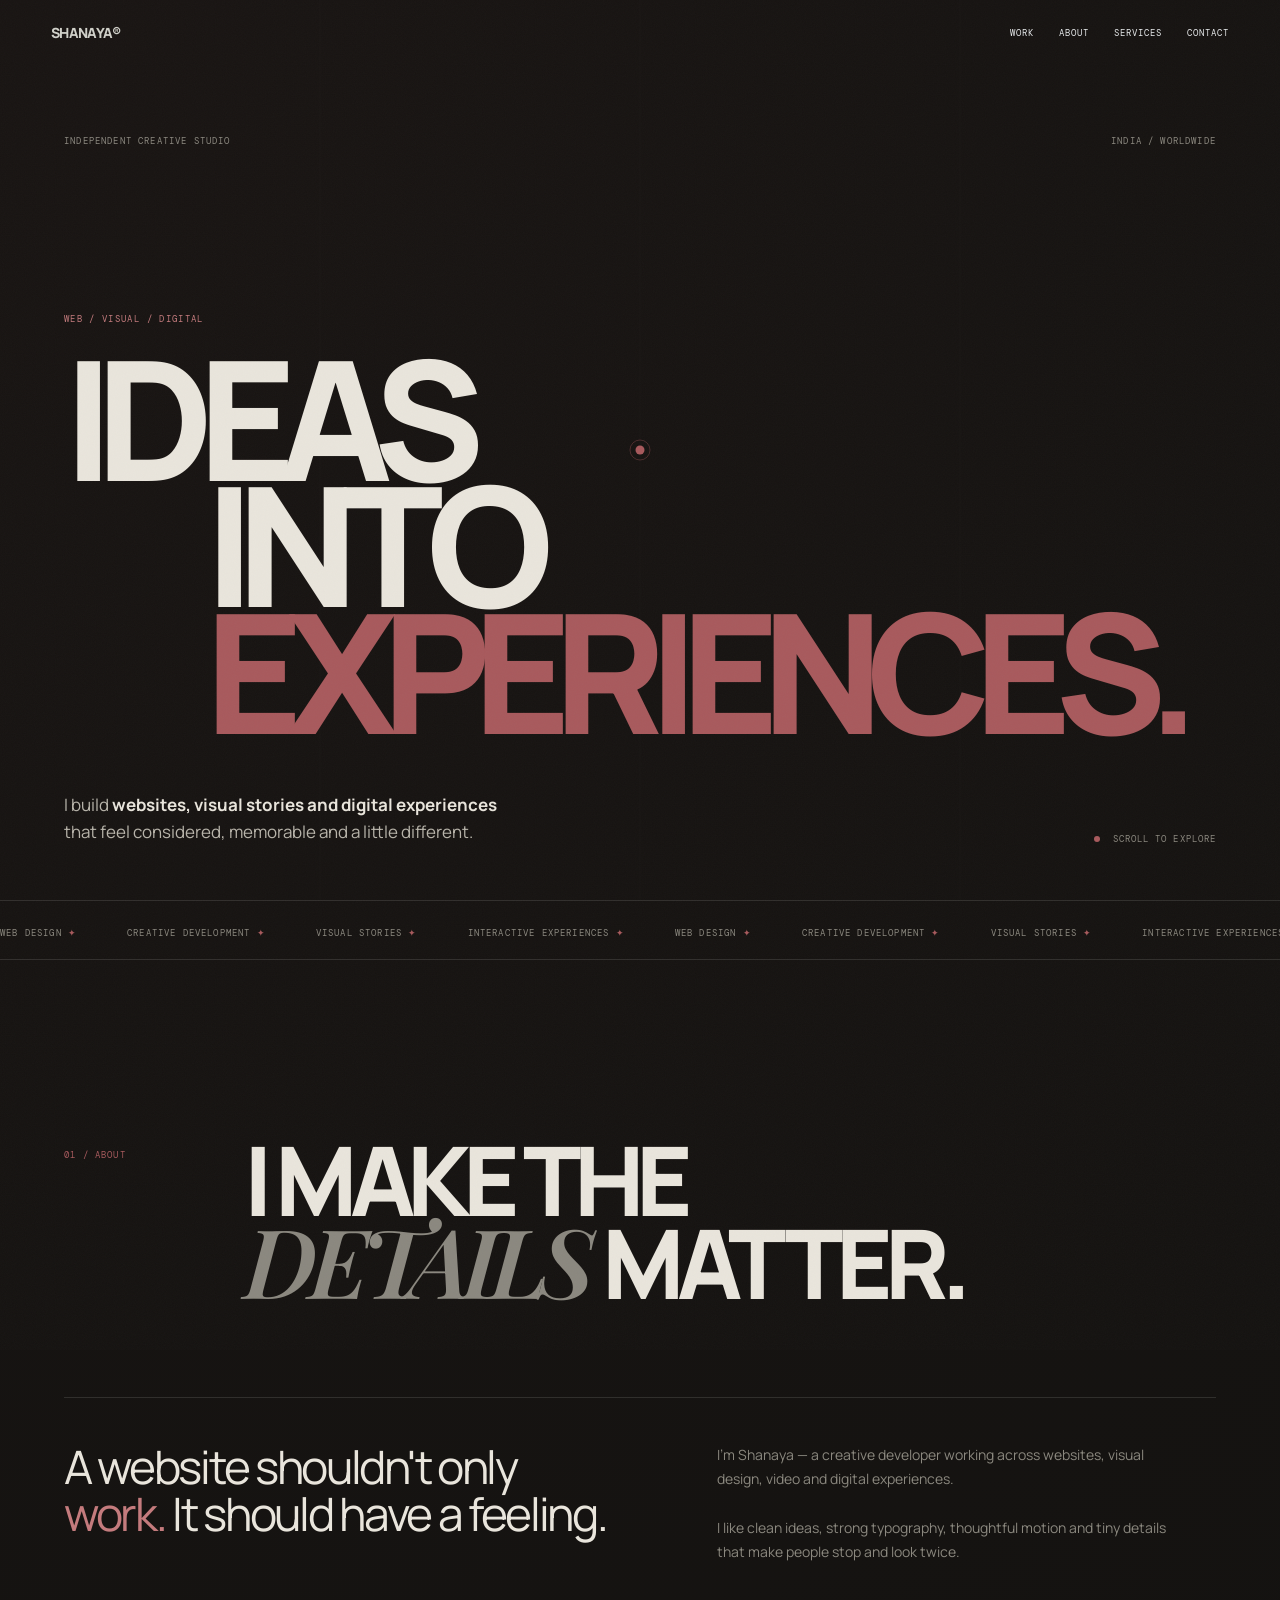
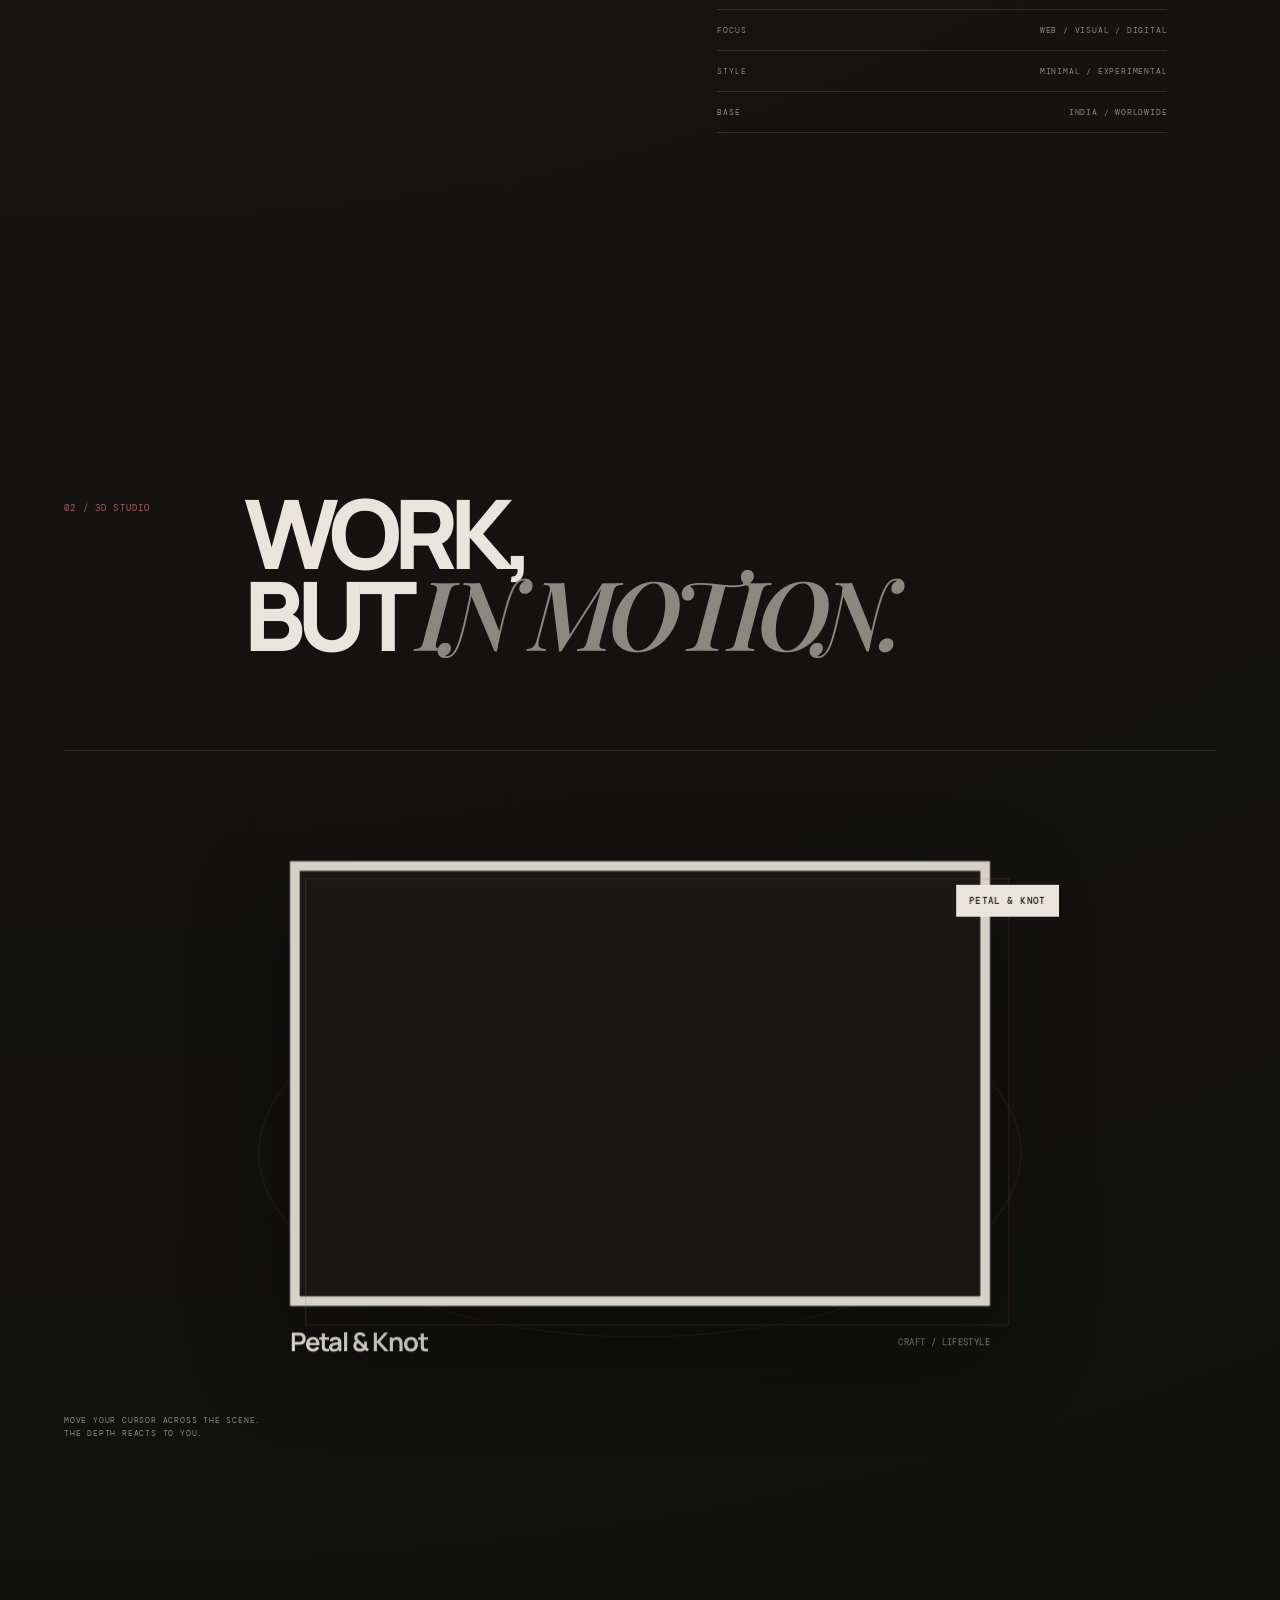
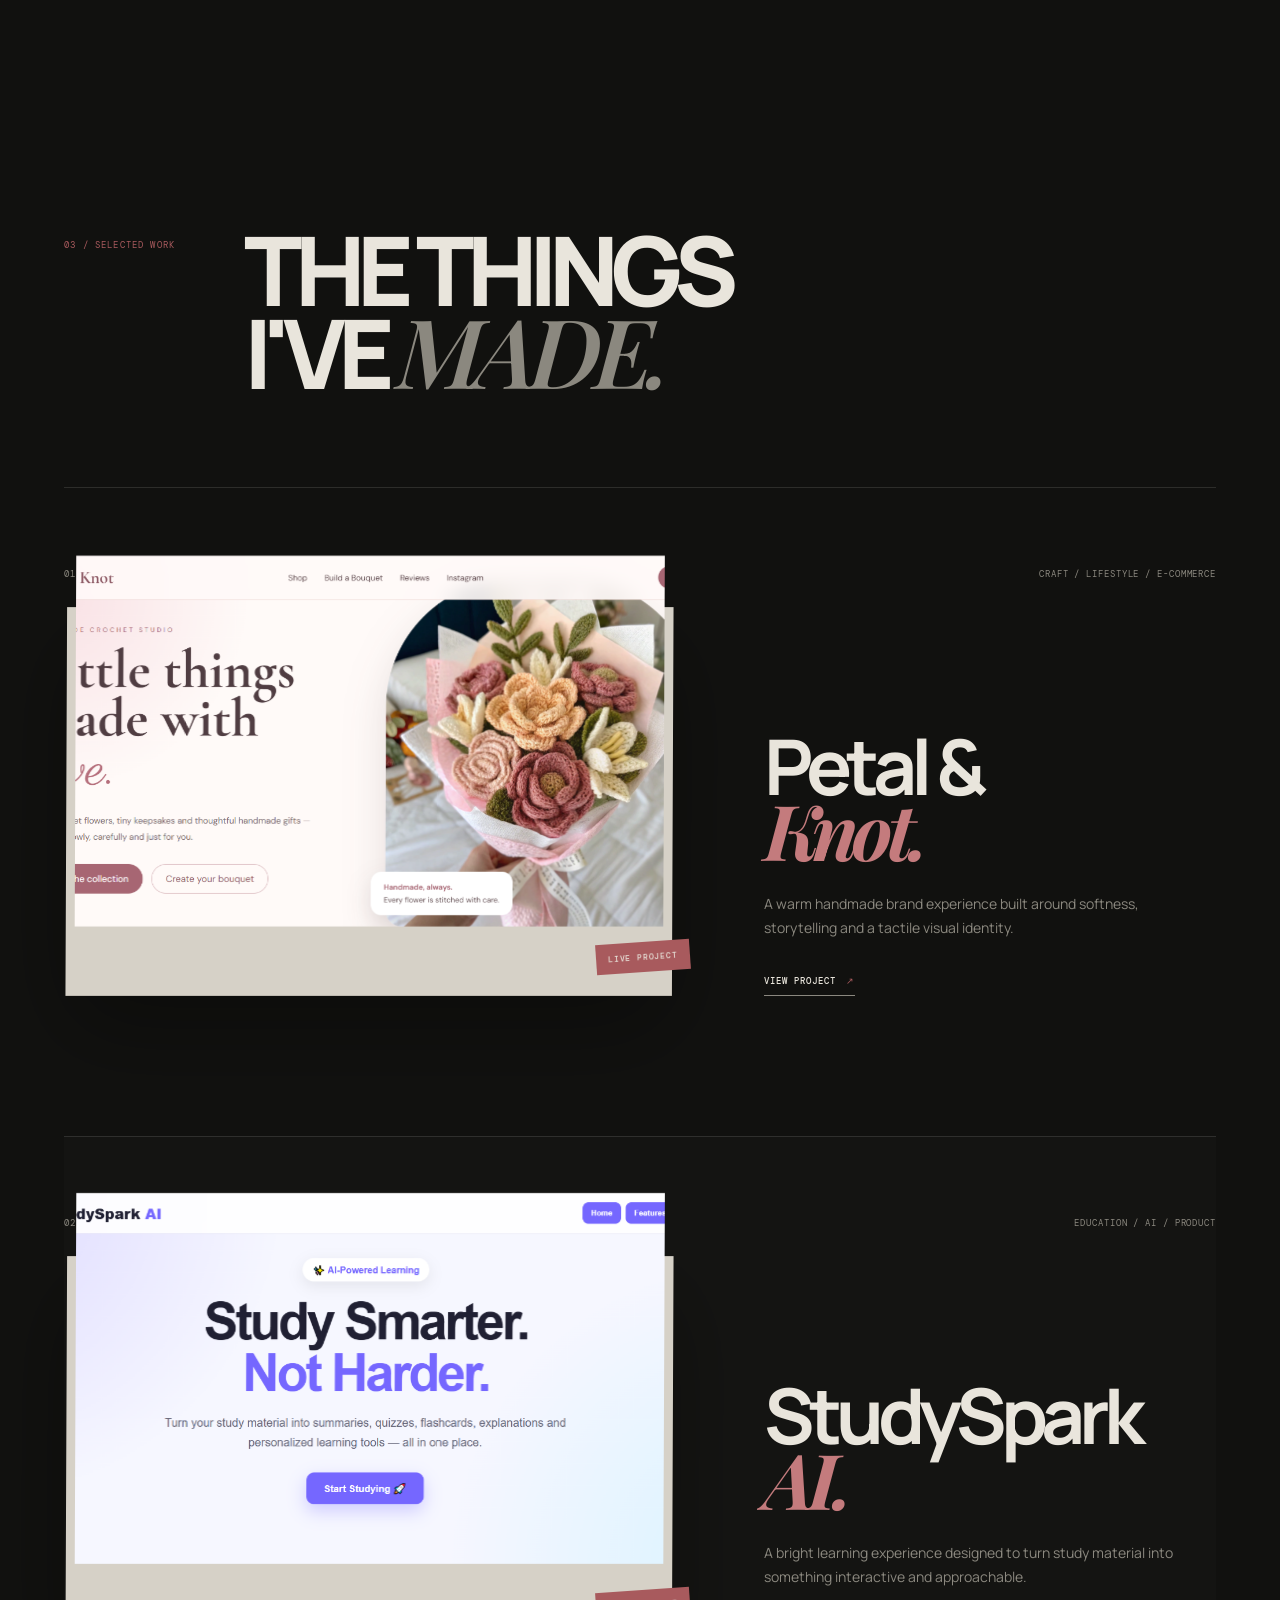
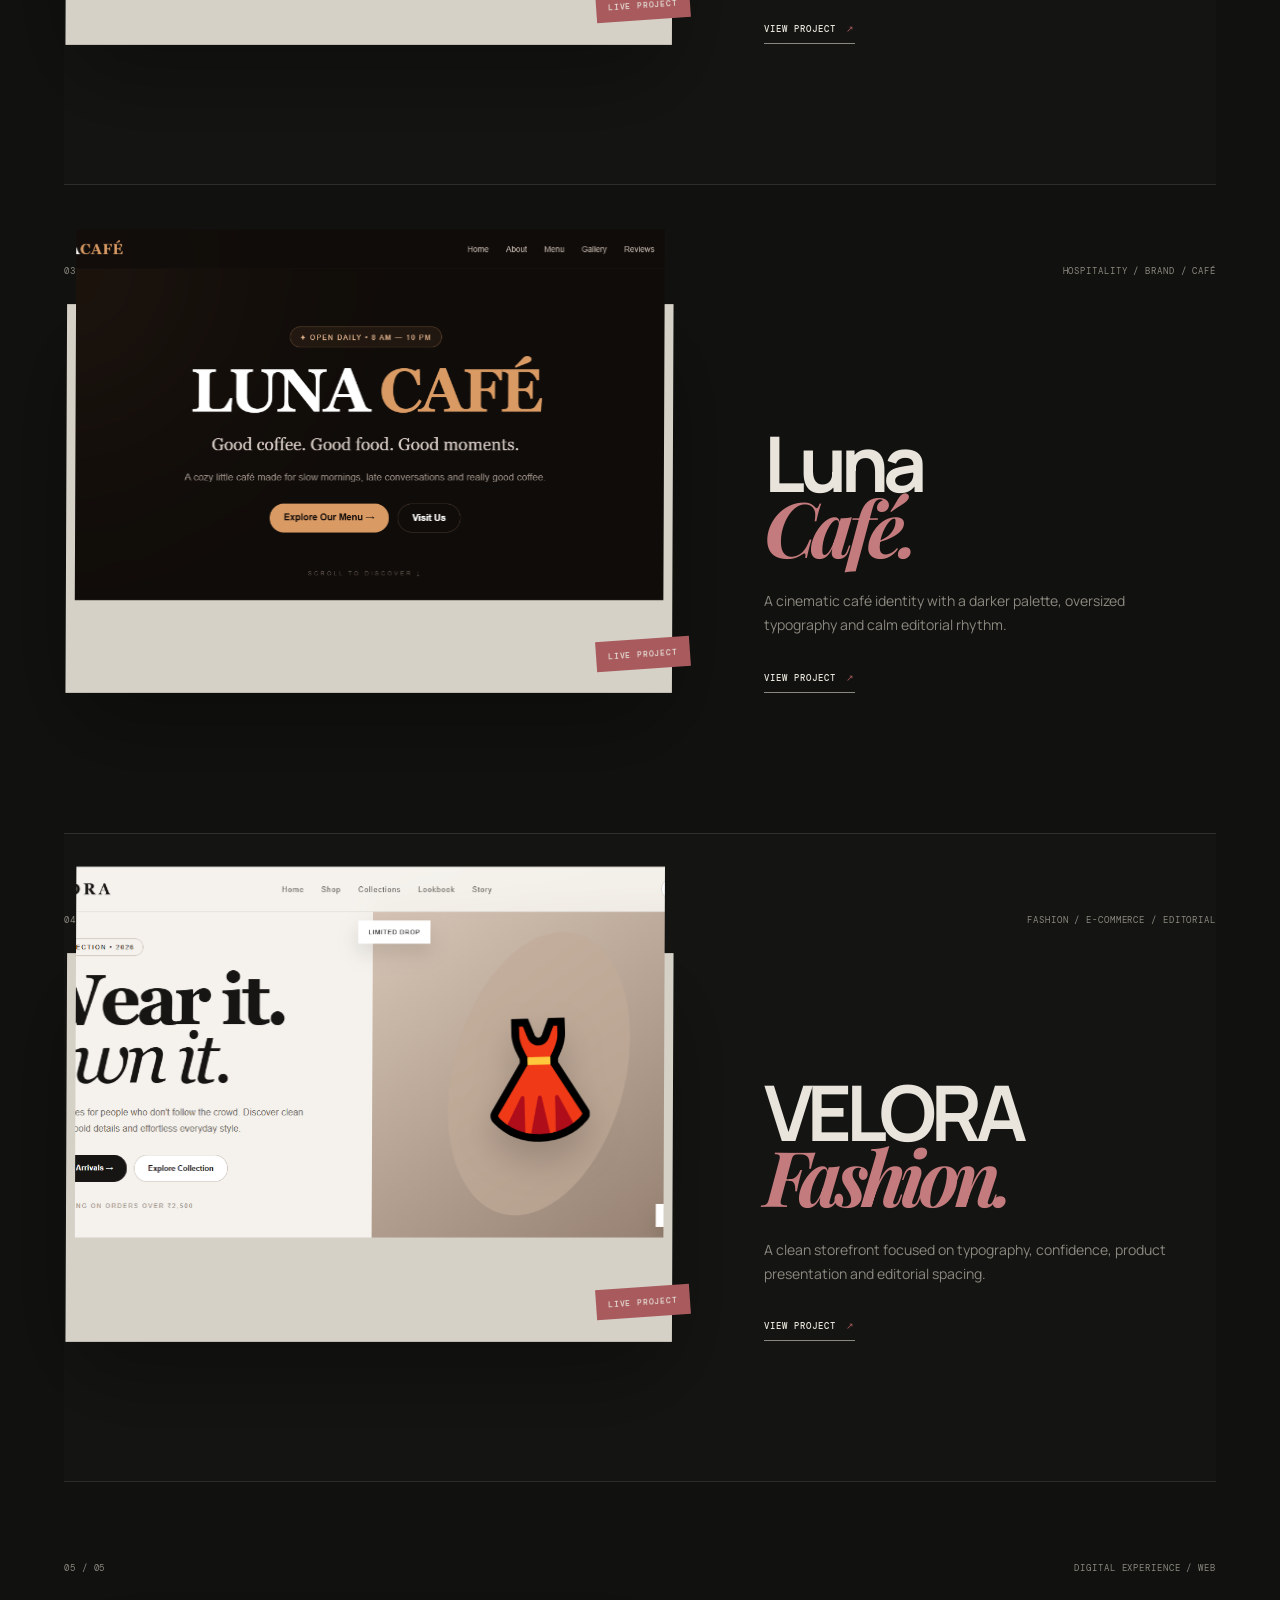
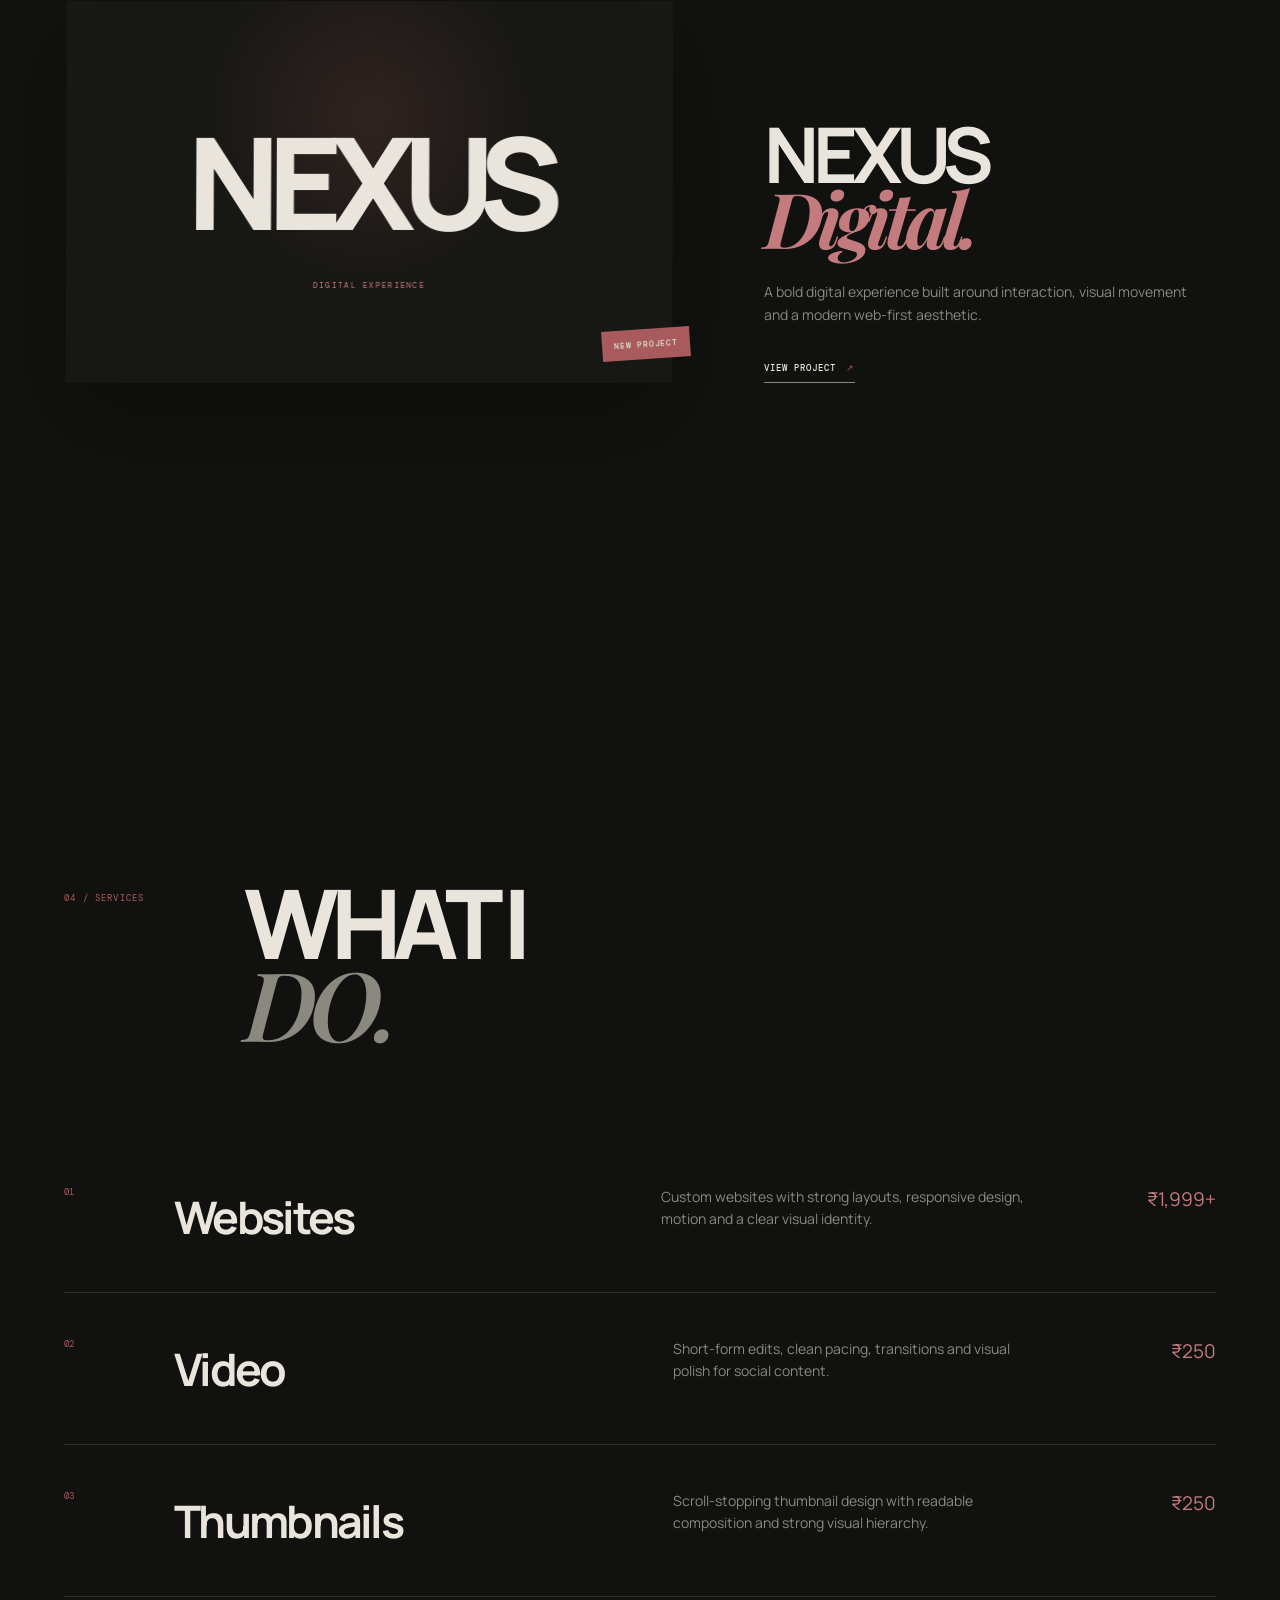
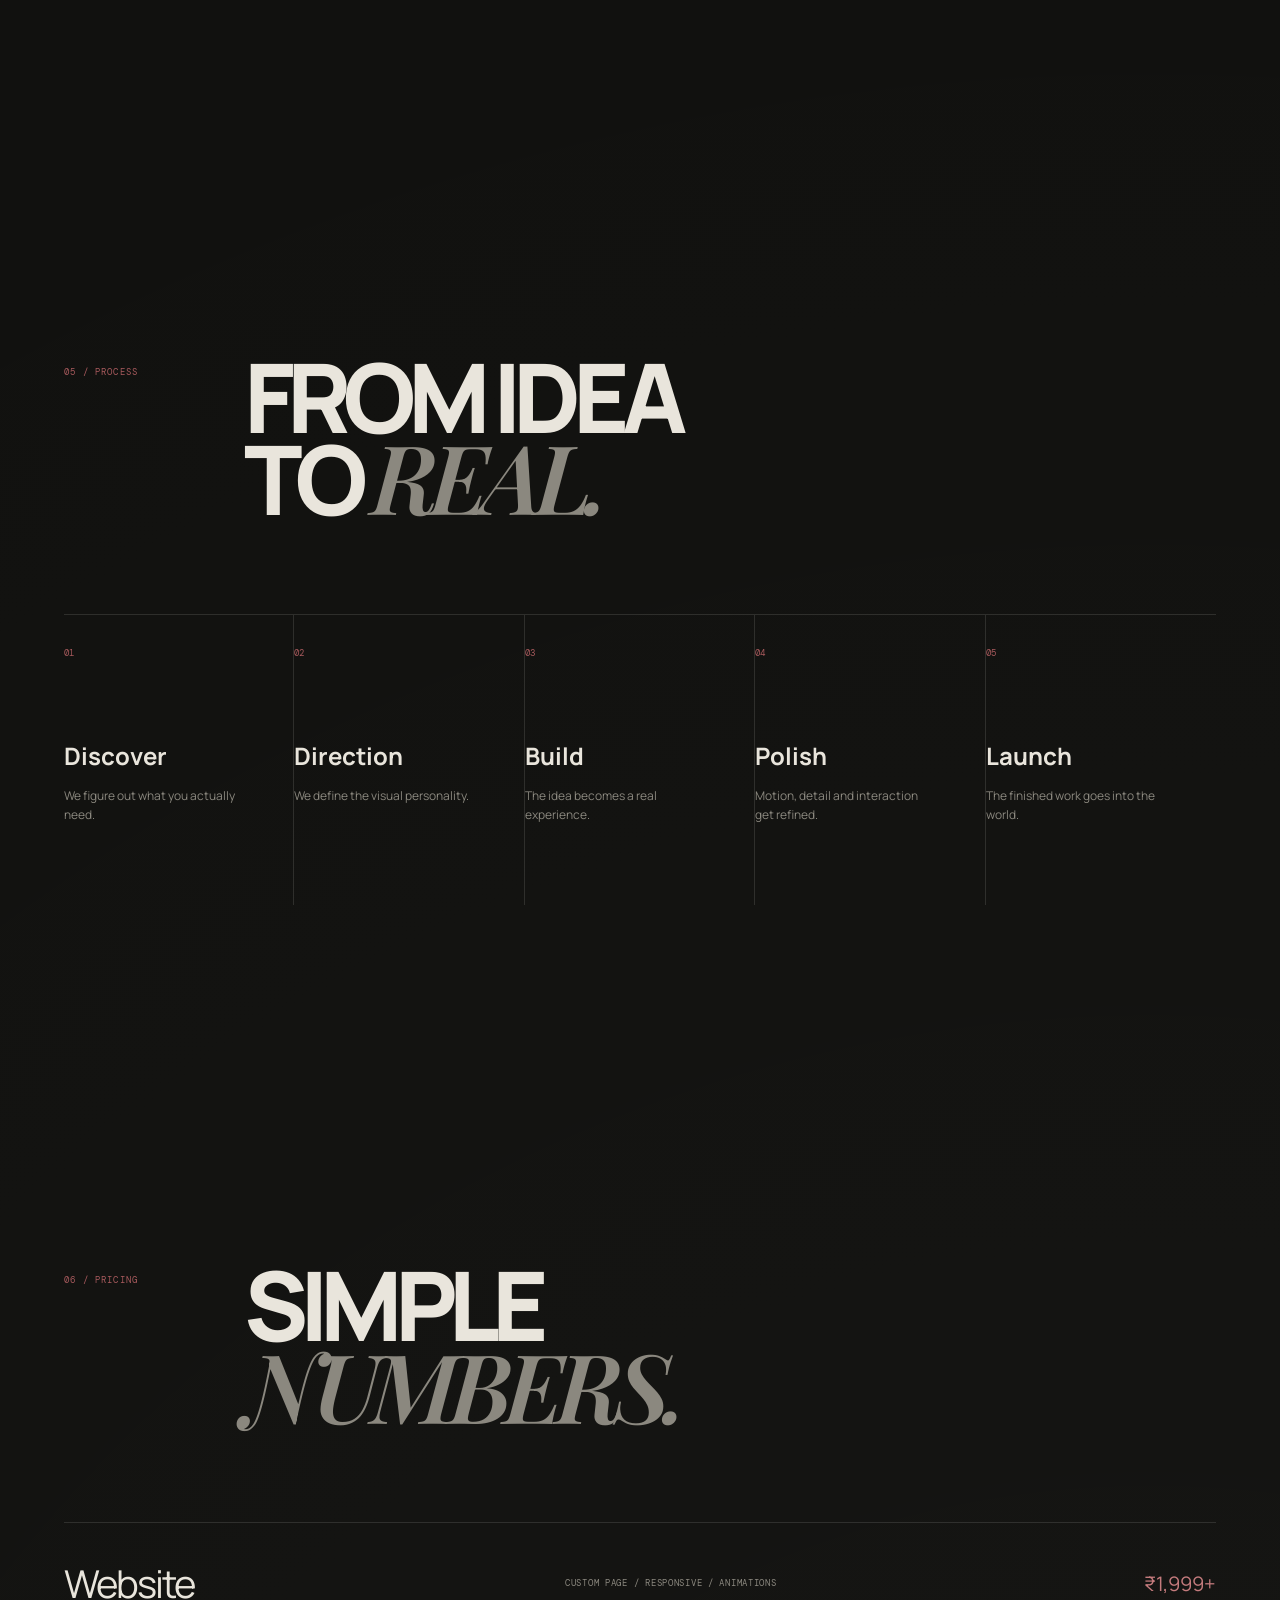
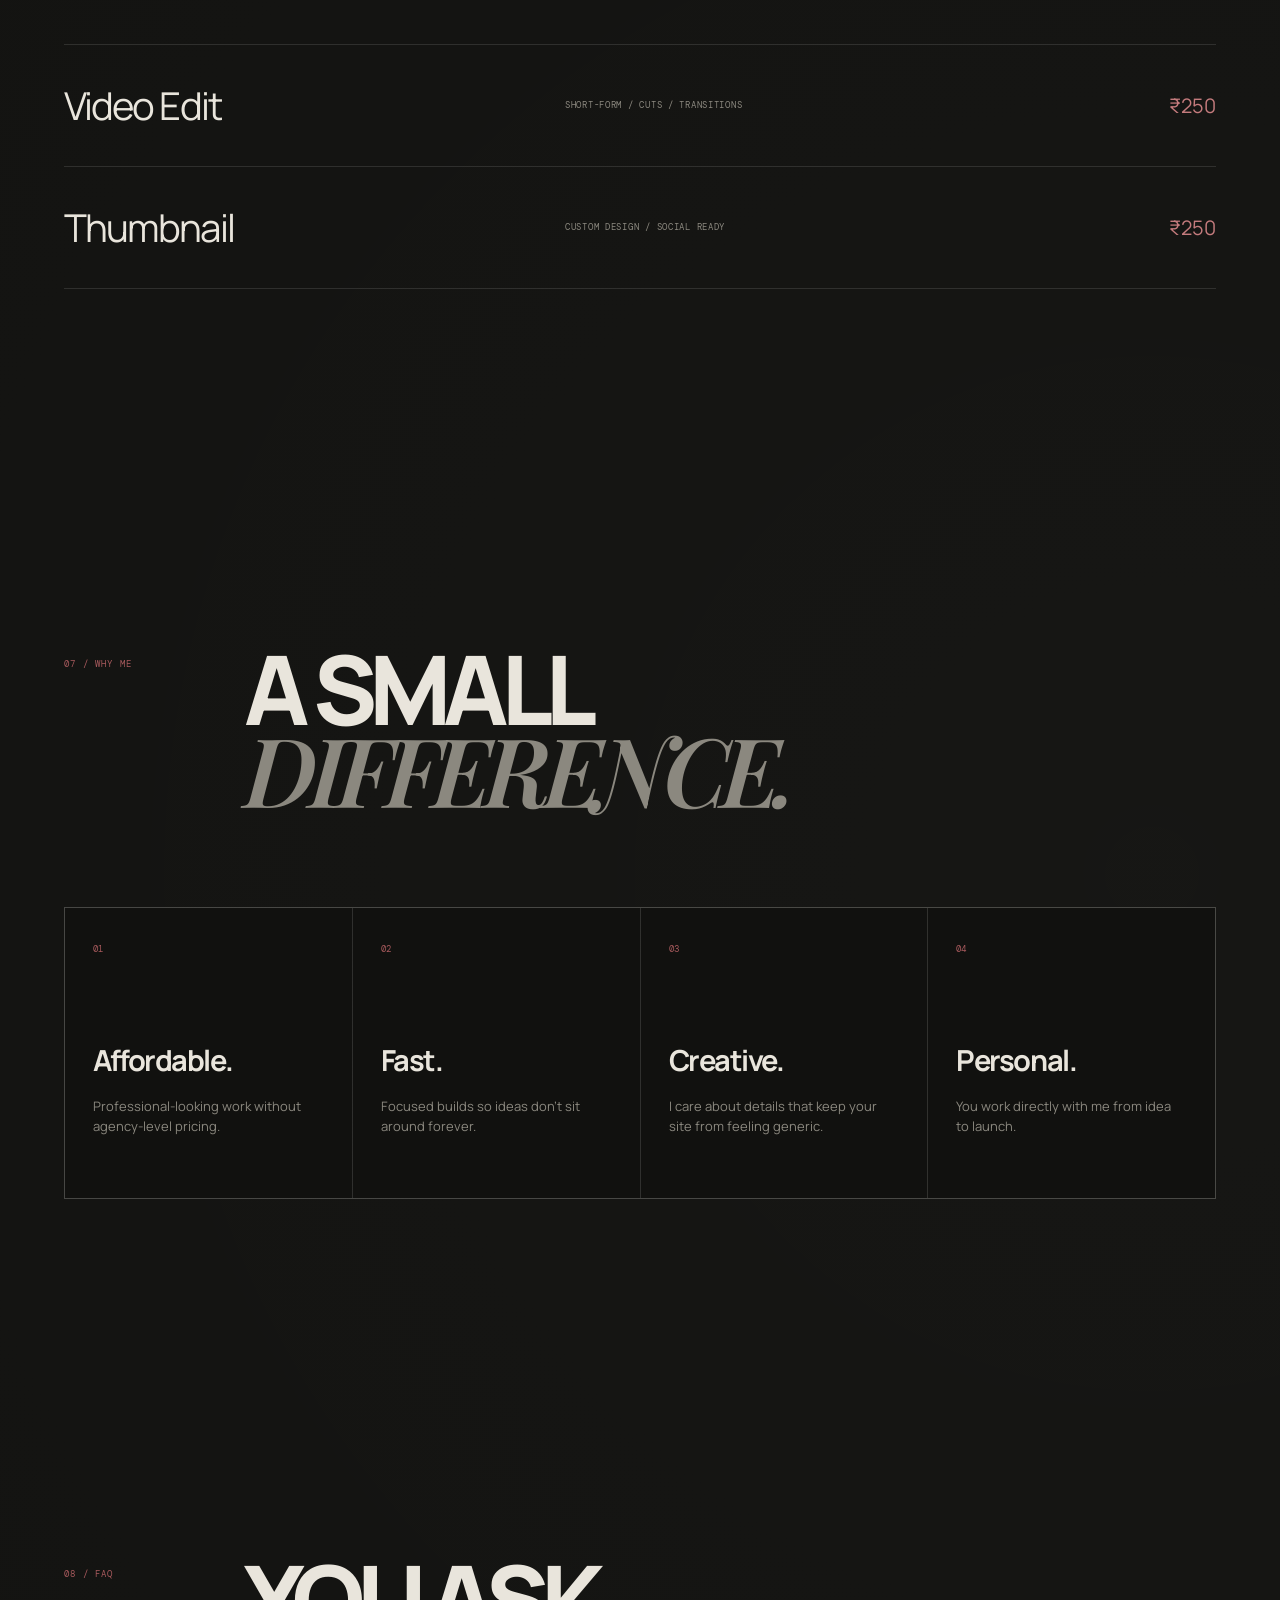
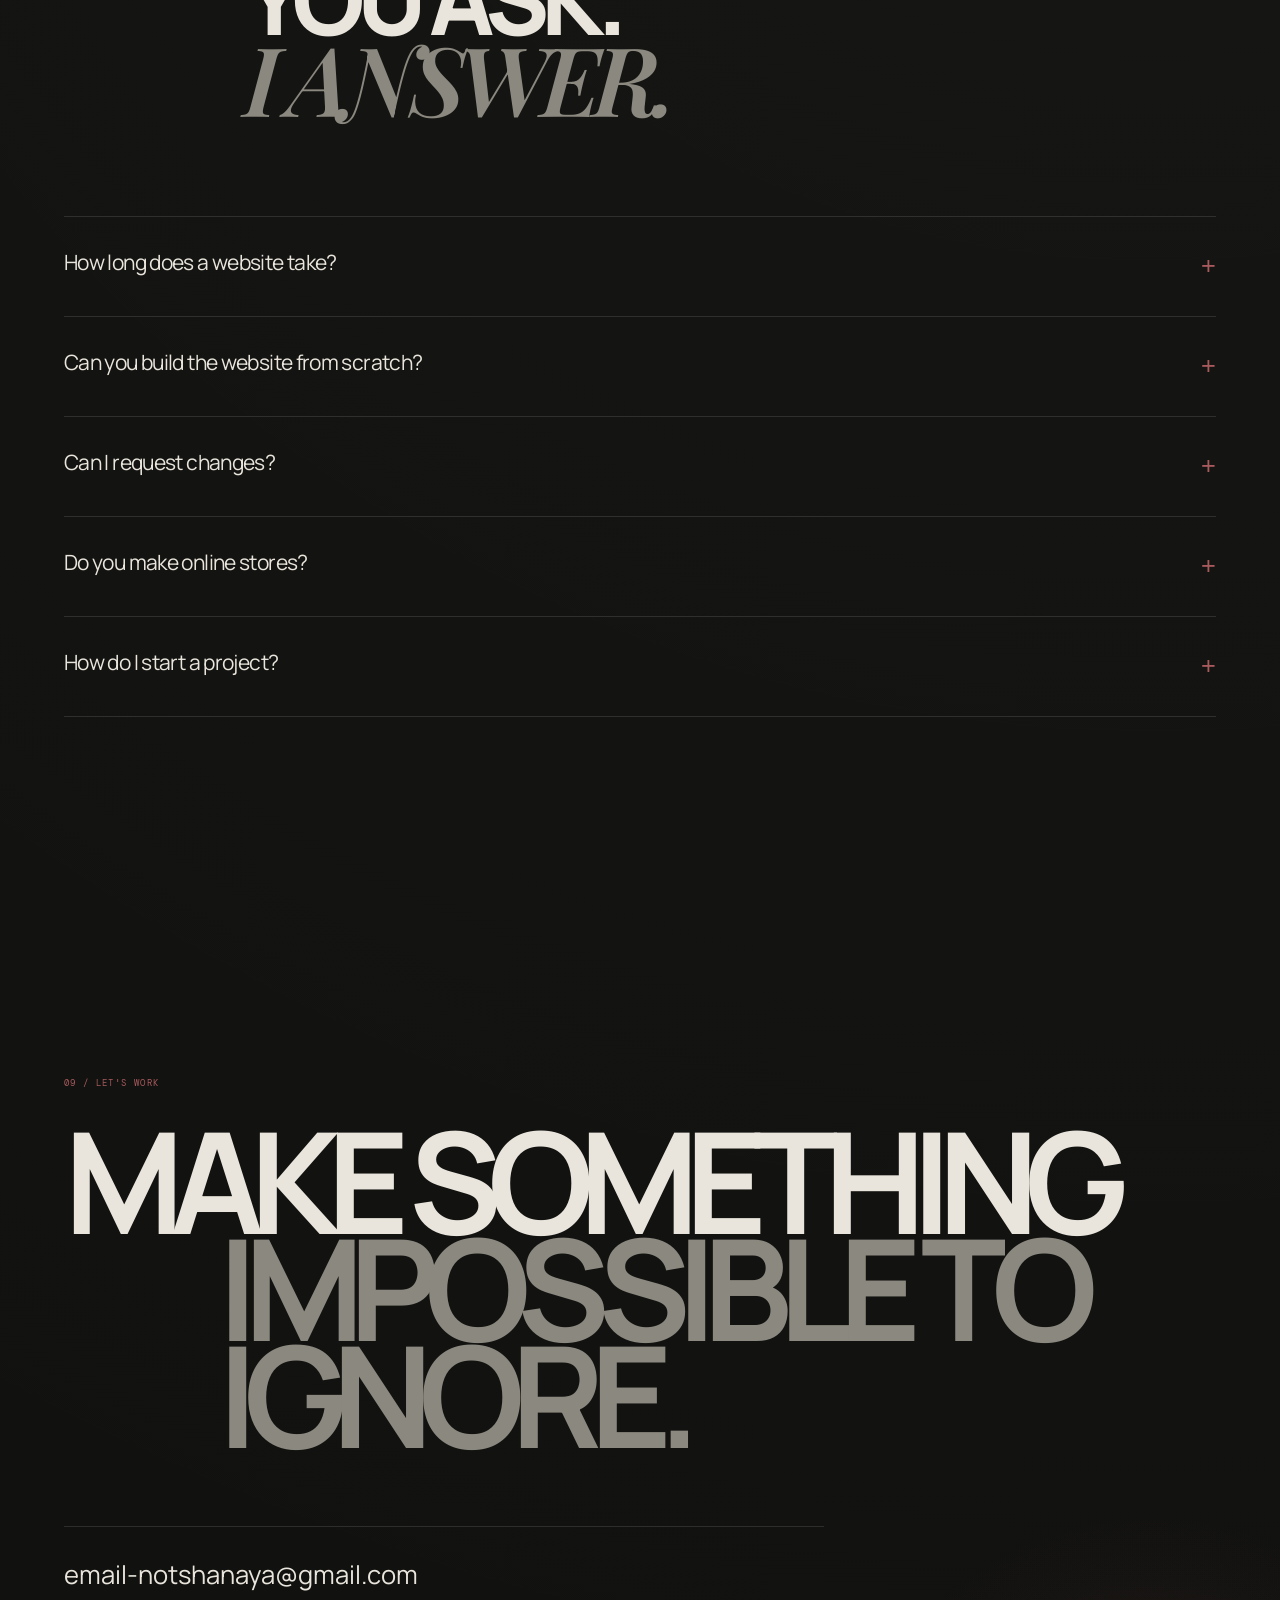
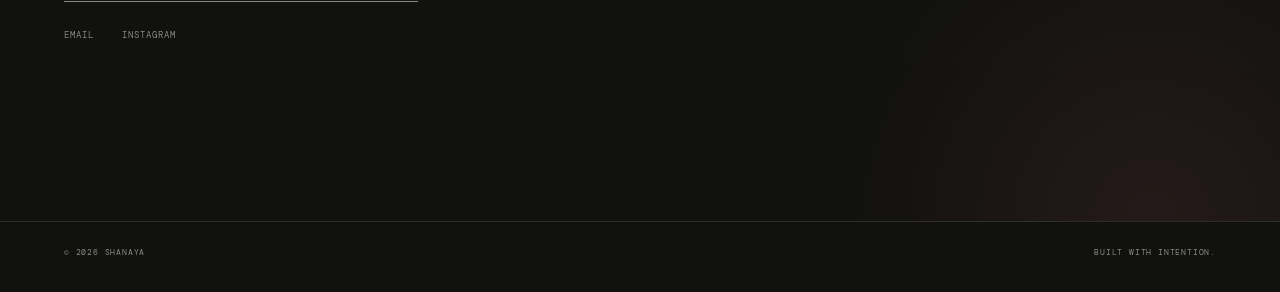
==== commit 2671da37: "Update index.html" ====
--- a/index.html
+++ b/index.html
@@ -5355,7 +5355,6 @@
 
 ];
 
-
 const studioImage =
     document.querySelector(
         "#studioImage"
